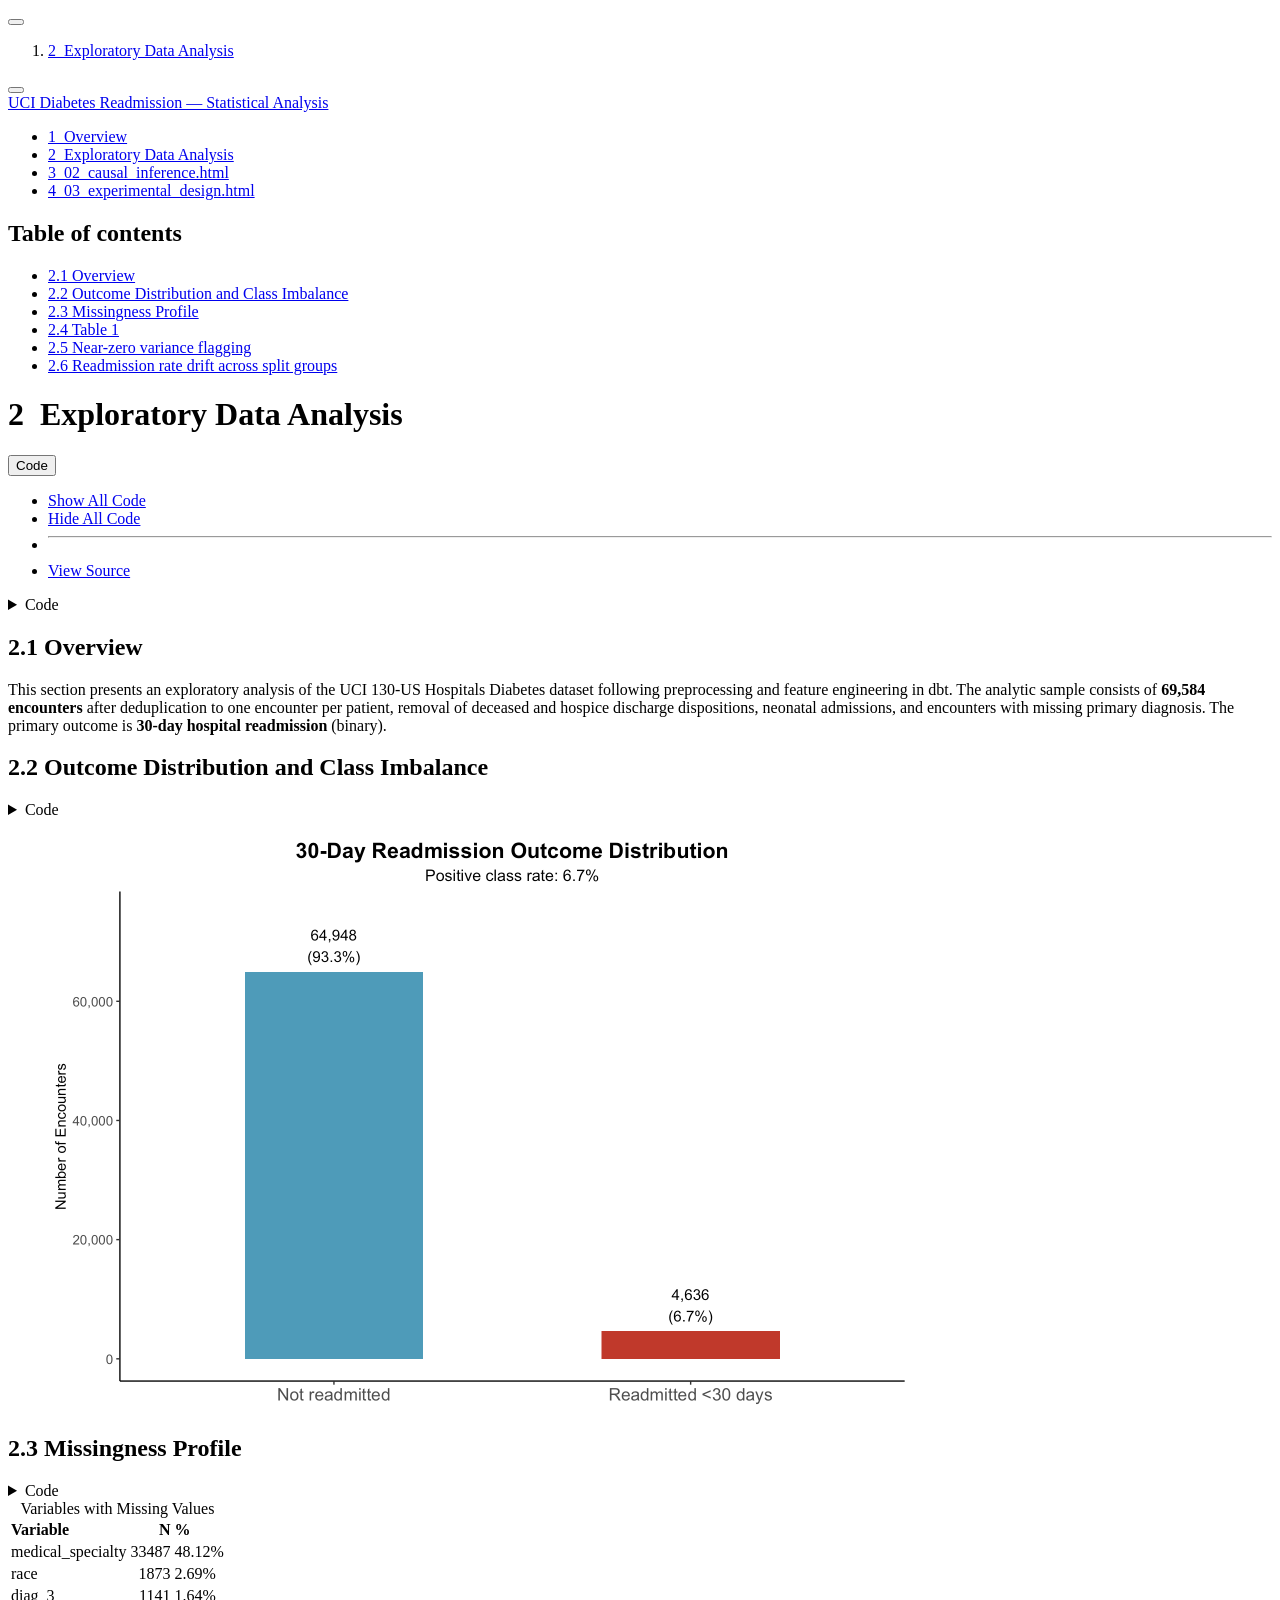
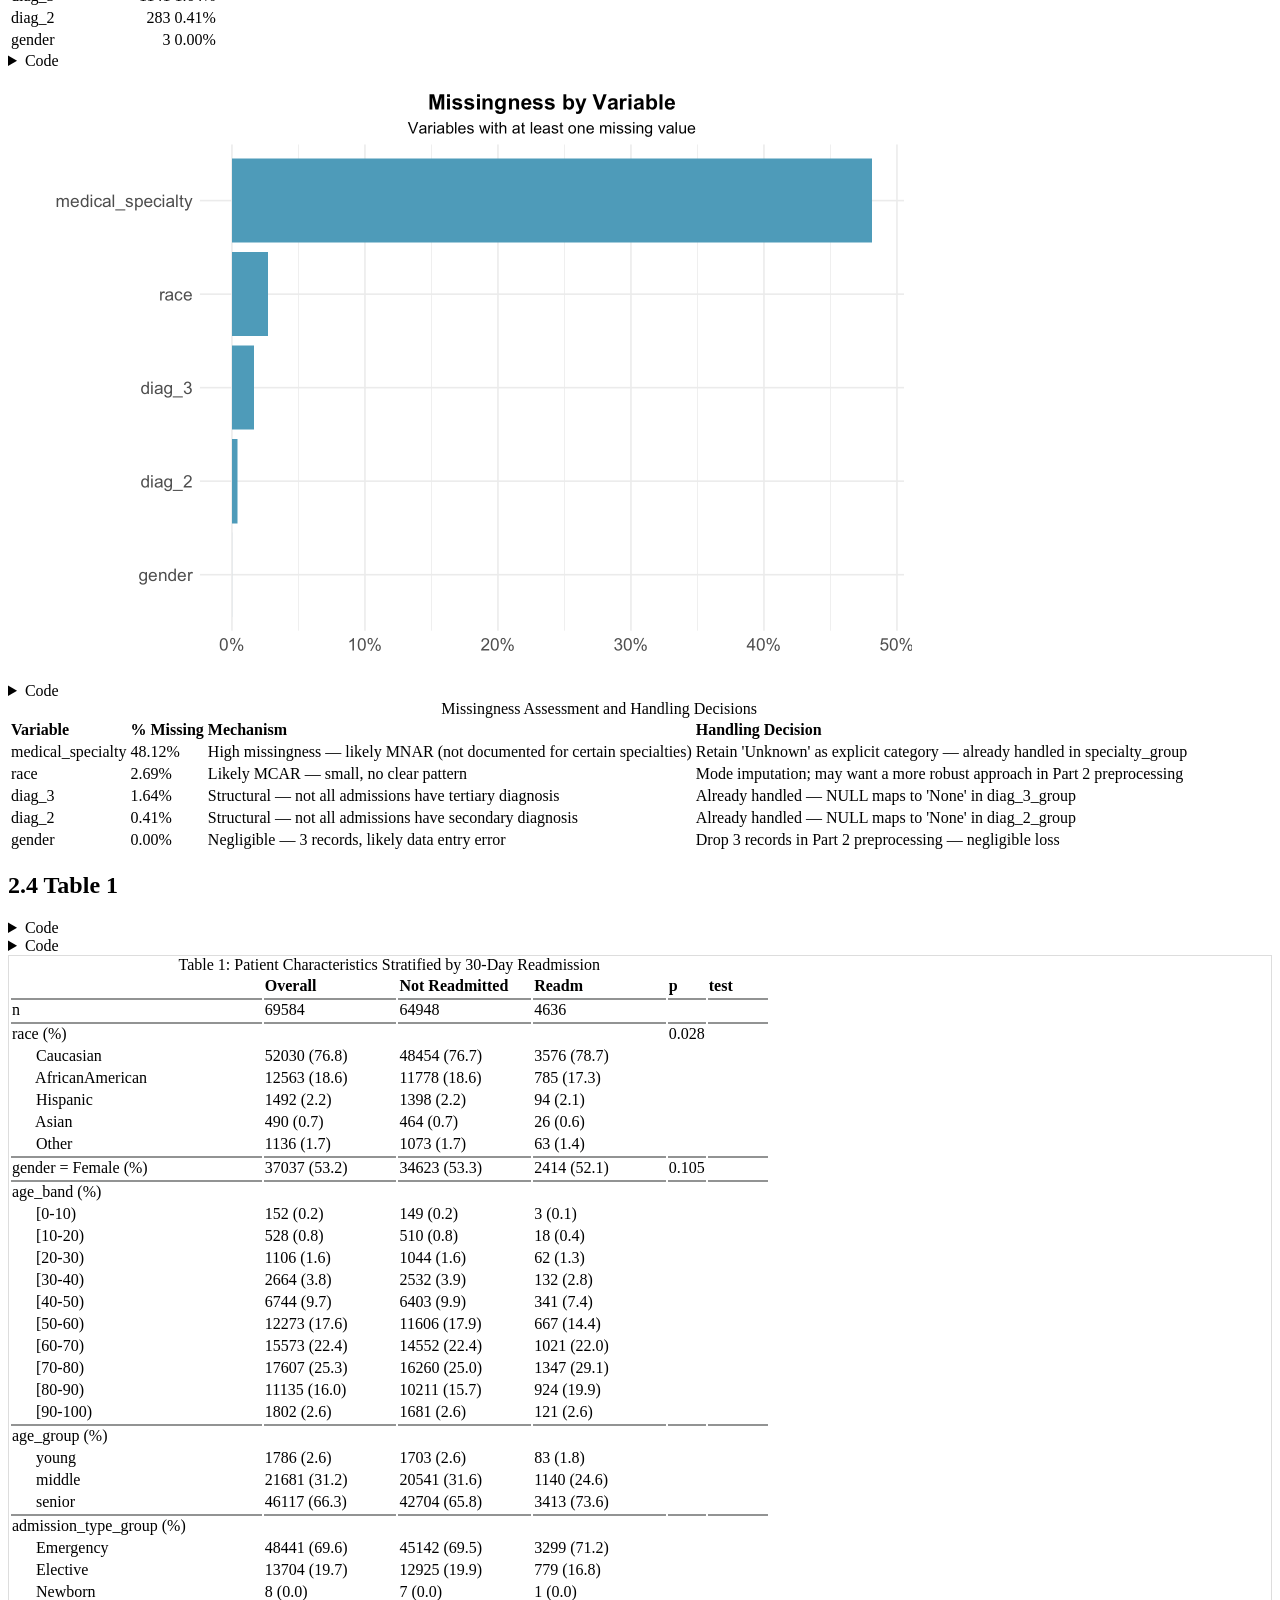
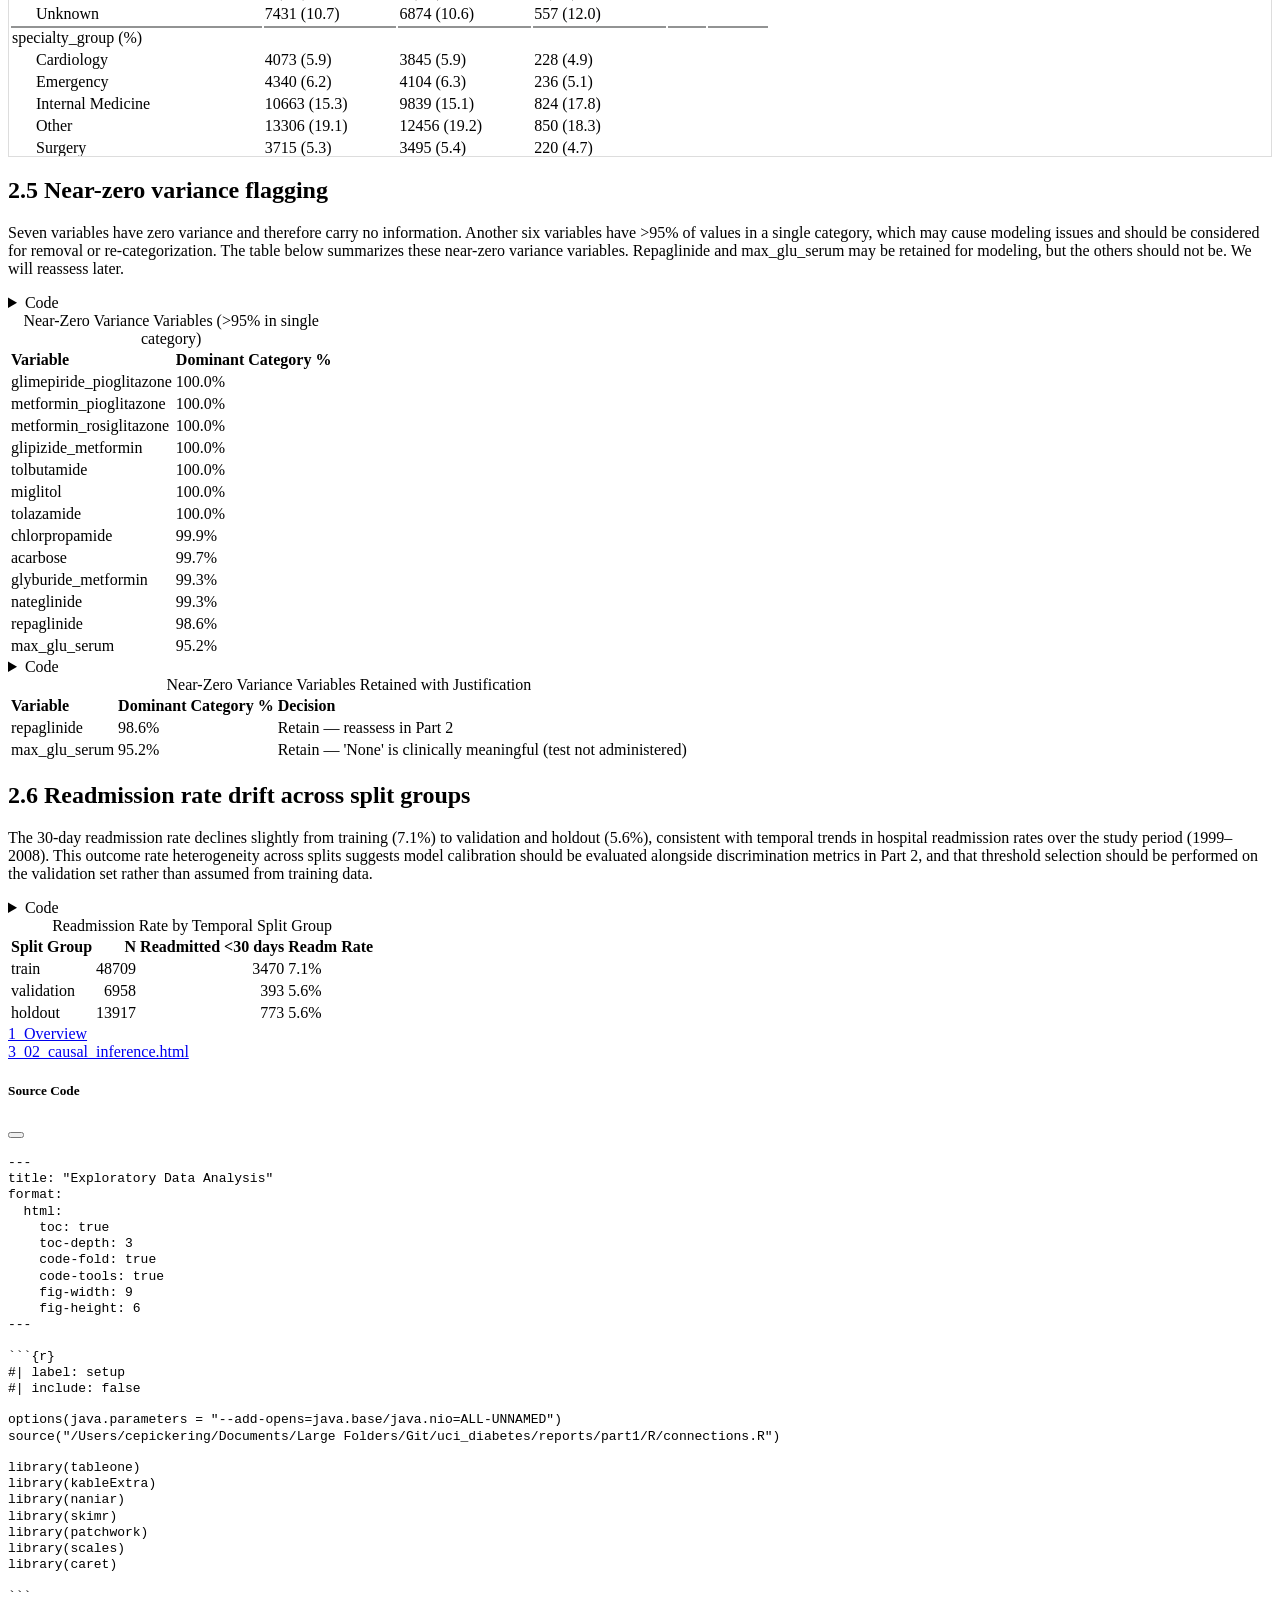
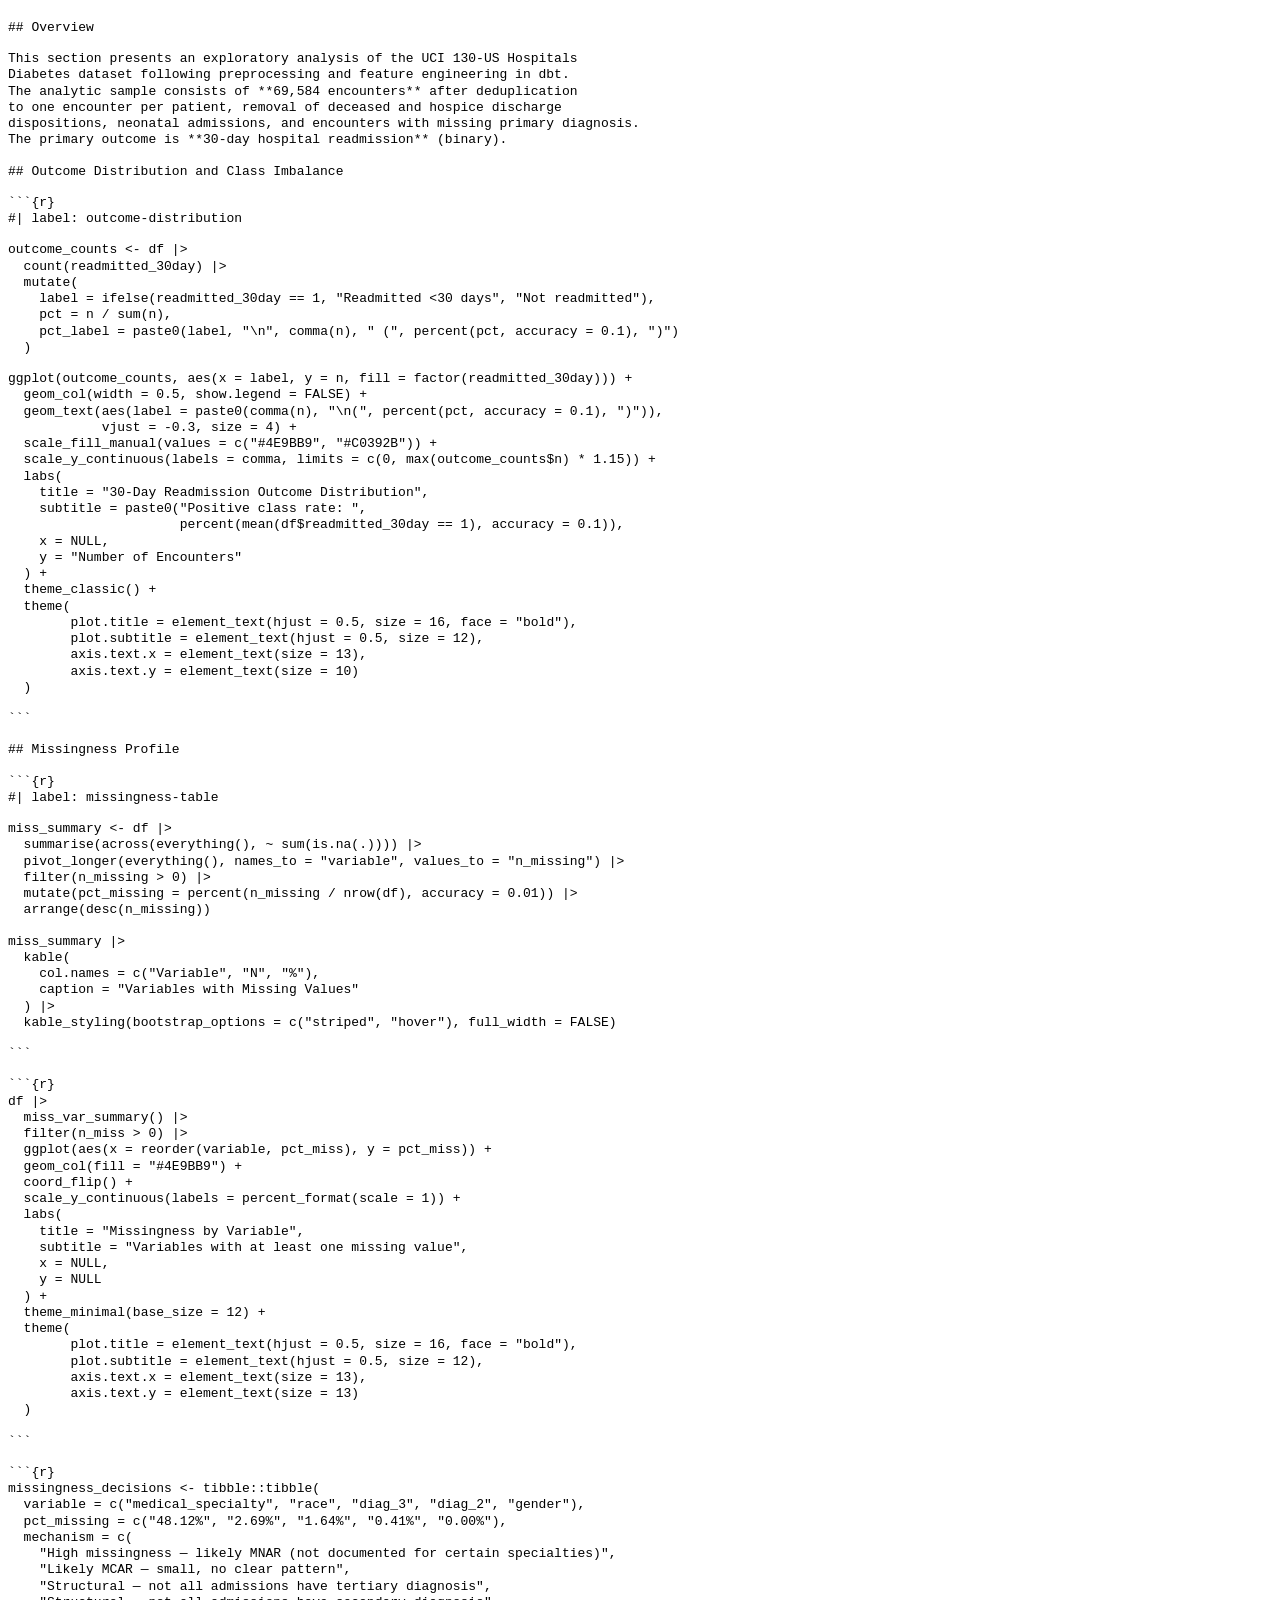
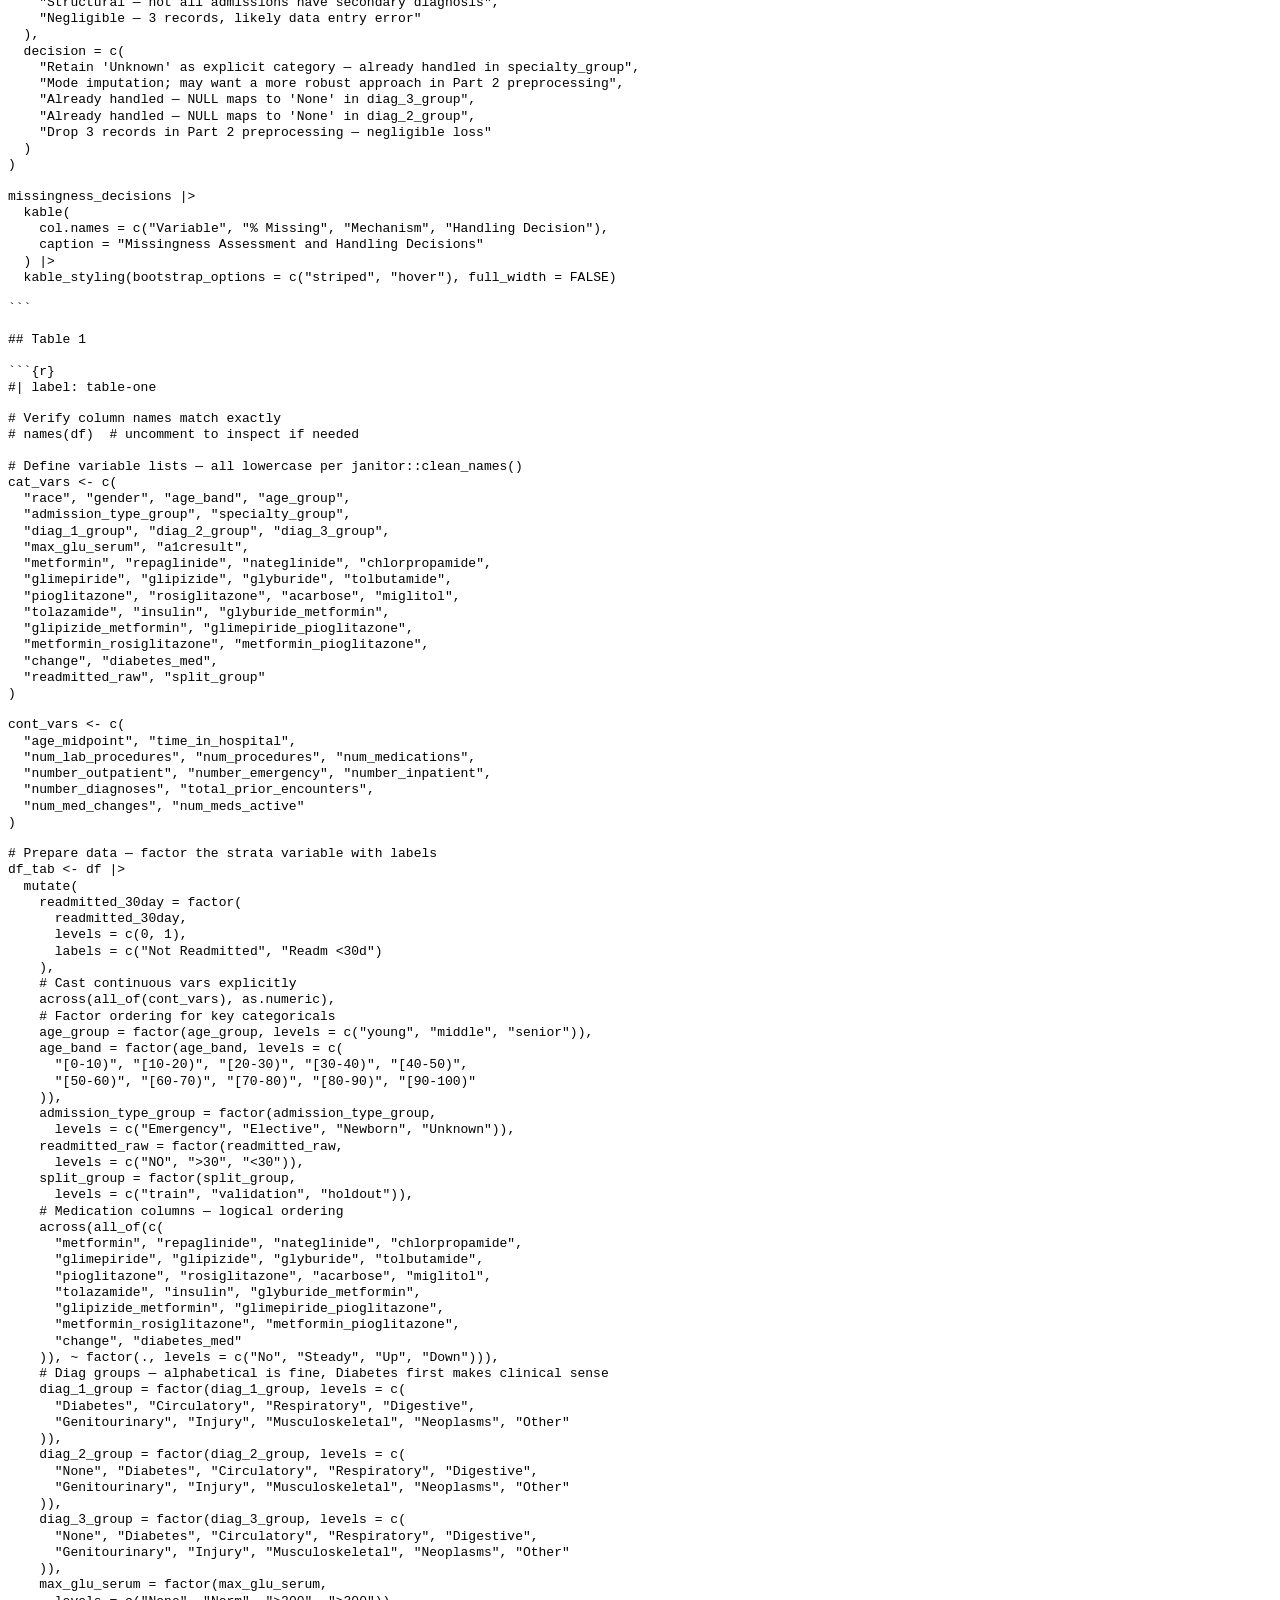
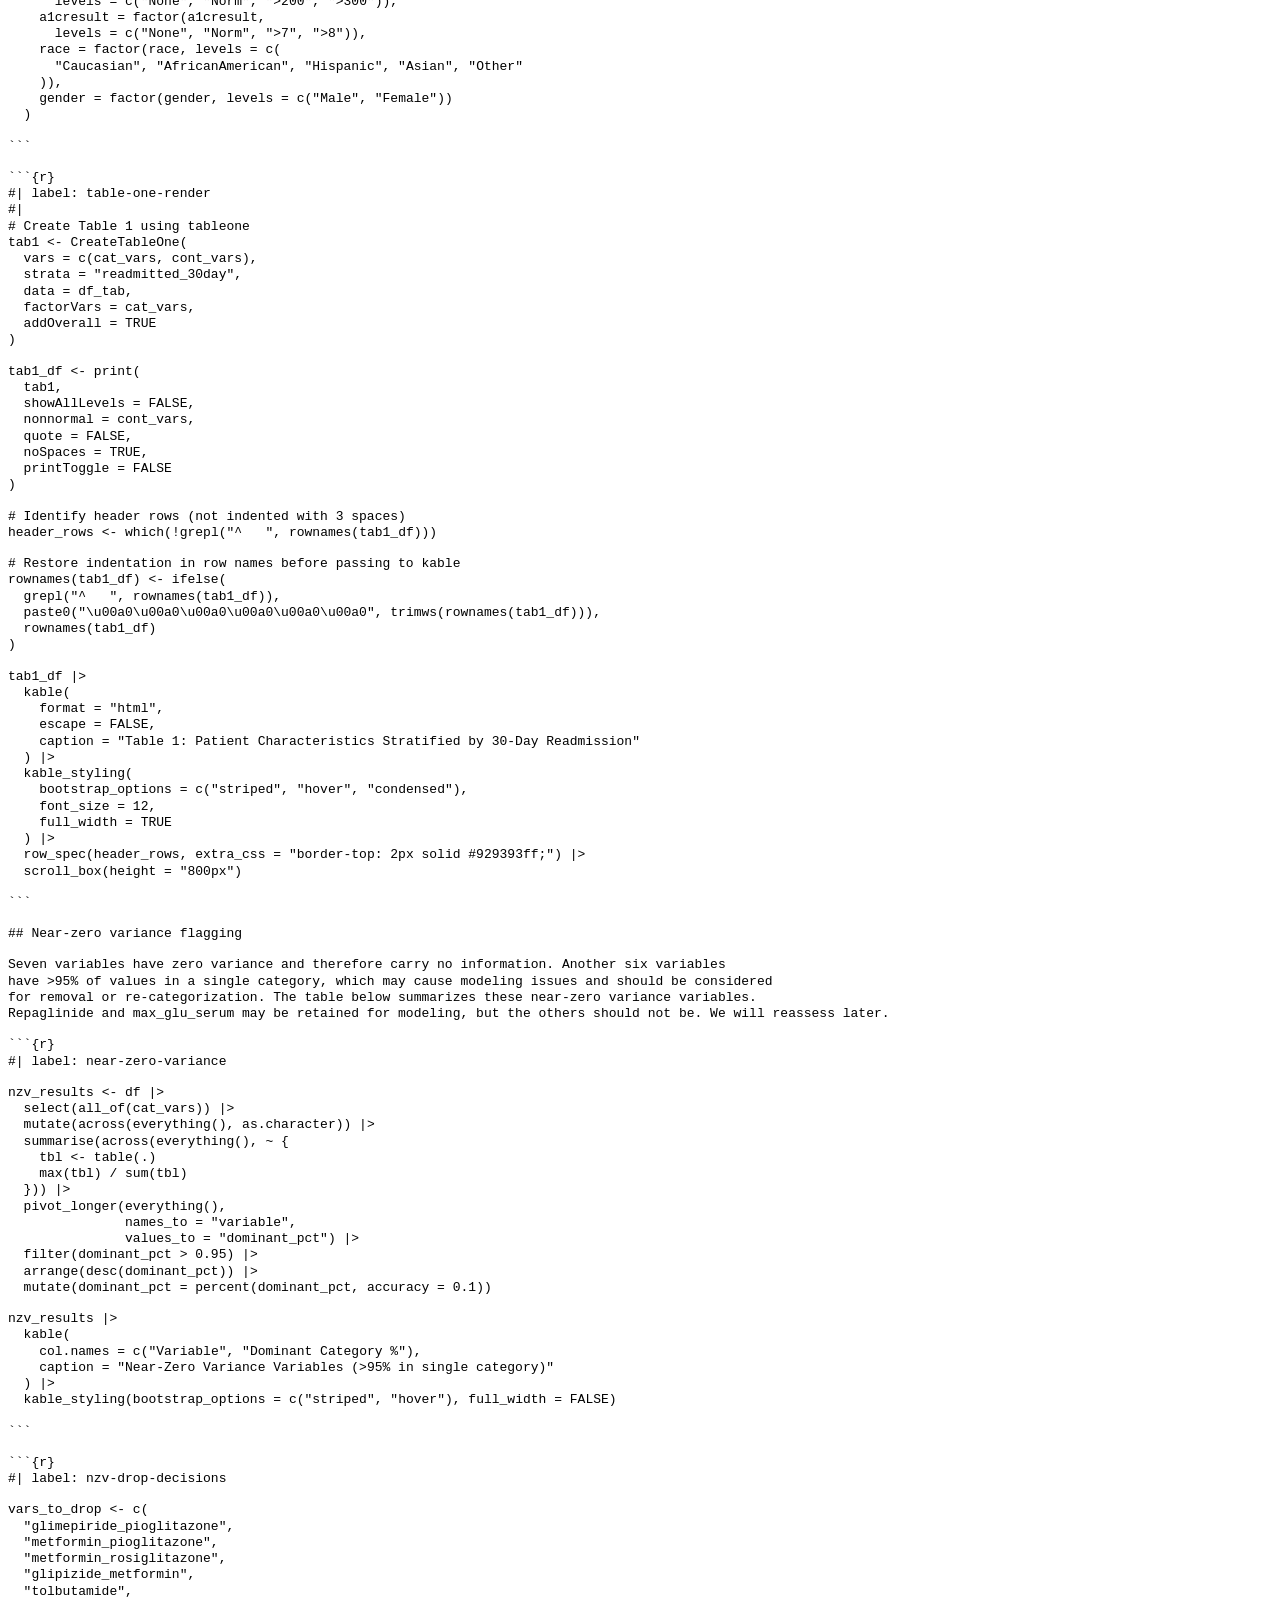
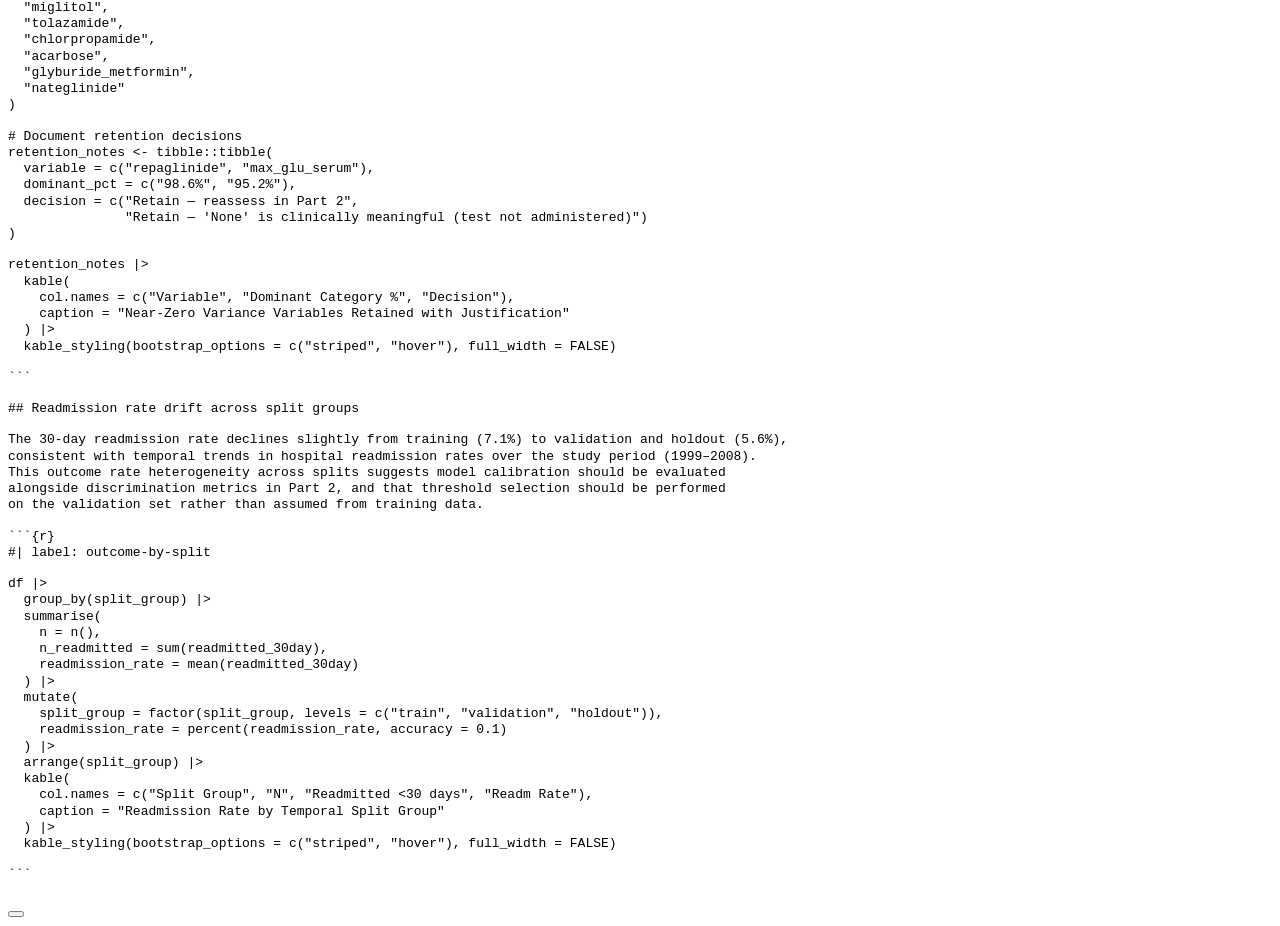
==== docs/part1/01_eda.html @ 9093adba "fix diag group NULL handling, continue EDA qmd, ignore render outputs" ====
<!DOCTYPE html>
<html xmlns="http://www.w3.org/1999/xhtml" lang="en" xml:lang="en"><head>

<meta charset="utf-8">
<meta name="generator" content="quarto-1.9.36">

<meta name="viewport" content="width=device-width, initial-scale=1.0, user-scalable=yes">


<title>2&nbsp; Exploratory Data Analysis – UCI Diabetes Readmission — Statistical Analysis</title>
<style>
/* Default styles provided by pandoc.
** See https://pandoc.org/MANUAL.html#variables-for-html for config info.
*/
code{white-space: pre-wrap;}
span.smallcaps{font-variant: small-caps;}
div.columns{display: flex; gap: min(4vw, 1.5em);}
div.column{flex: auto; overflow-x: auto;}
div.hanging-indent{margin-left: 1.5em; text-indent: -1.5em;}
ul.task-list{list-style: none;}
ul.task-list li input[type="checkbox"] {
  width: 0.8em;
  margin: 0 0.8em 0.2em -1em; /* quarto-specific, see https://github.com/quarto-dev/quarto-cli/issues/4556 */ 
  vertical-align: middle;
}
/* CSS for syntax highlighting */
html { -webkit-text-size-adjust: 100%; }
pre > code.sourceCode { white-space: pre; position: relative; }
pre > code.sourceCode > span { display: inline-block; line-height: 1.25; }
pre > code.sourceCode > span:empty { height: 1.2em; }
.sourceCode { overflow: visible; }
code.sourceCode > span { color: inherit; text-decoration: inherit; }
div.sourceCode { margin: 1em 0; }
pre.sourceCode { margin: 0; }
@media screen {
div.sourceCode { overflow: auto; }
}
@media print {
pre > code.sourceCode { white-space: pre-wrap; }
pre > code.sourceCode > span { text-indent: -5em; padding-left: 5em; }
}
pre.numberSource code
  { counter-reset: source-line 0; }
pre.numberSource code > span
  { position: relative; left: -4em; counter-increment: source-line; }
pre.numberSource code > span > a:first-child::before
  { content: counter(source-line);
    position: relative; left: -1em; text-align: right; vertical-align: baseline;
    border: none; display: inline-block;
    -webkit-touch-callout: none; -webkit-user-select: none;
    -khtml-user-select: none; -moz-user-select: none;
    -ms-user-select: none; user-select: none;
    padding: 0 4px; width: 4em;
  }
pre.numberSource { margin-left: 3em;  padding-left: 4px; }
div.sourceCode
  {   }
@media screen {
pre > code.sourceCode > span > a:first-child::before { text-decoration: underline; }
}
</style>


<script src="site_libs/quarto-nav/quarto-nav.js"></script>
<script src="site_libs/quarto-nav/headroom.min.js"></script>
<script src="site_libs/clipboard/clipboard.min.js"></script>
<script src="site_libs/quarto-search/autocomplete.umd.js"></script>
<script src="site_libs/quarto-search/fuse.min.js"></script>
<script src="site_libs/quarto-search/quarto-search.js"></script>
<meta name="quarto:offset" content="./">
<link href="./02_causal_inference.html" rel="next">
<link href="./index.html" rel="prev">
<script src="site_libs/quarto-html/quarto.js" type="module"></script>
<script src="site_libs/quarto-html/tabsets/tabsets.js" type="module"></script>
<script src="site_libs/quarto-html/popper.min.js"></script>
<script src="site_libs/quarto-html/tippy.umd.min.js"></script>
<script src="site_libs/quarto-html/anchor.min.js"></script>
<link href="site_libs/quarto-html/tippy.css" rel="stylesheet">
<link href="site_libs/quarto-html/quarto-syntax-highlighting-845c23b38eaddc0f92fda52bfe77a8c8.css" rel="stylesheet" id="quarto-text-highlighting-styles">
<script src="site_libs/bootstrap/bootstrap.min.js"></script>
<link href="site_libs/bootstrap/bootstrap-icons.css" rel="stylesheet">
<link href="site_libs/bootstrap/bootstrap-5ccb035bea26c1e21f80f44cf7c27909.min.css" rel="stylesheet" append-hash="true" id="quarto-bootstrap" data-mode="light">
<script id="quarto-search-options" type="application/json">{
  "location": "sidebar",
  "copy-button": false,
  "collapse-after": 3,
  "panel-placement": "start",
  "type": "textbox",
  "limit": 50,
  "keyboard-shortcut": [
    "f",
    "/",
    "s"
  ],
  "show-item-context": false,
  "language": {
    "search-no-results-text": "No results",
    "search-matching-documents-text": "matching documents",
    "search-copy-link-title": "Copy link to search",
    "search-hide-matches-text": "Hide additional matches",
    "search-more-match-text": "more match in this document",
    "search-more-matches-text": "more matches in this document",
    "search-clear-button-title": "Clear",
    "search-text-placeholder": "",
    "search-detached-cancel-button-title": "Cancel",
    "search-submit-button-title": "Submit",
    "search-label": "Search"
  }
}</script>
<script src="site_libs/kePrint-0.0.1/kePrint.js"></script>
<link href="site_libs/lightable-0.0.1/lightable.css" rel="stylesheet">


</head>

<body class="nav-sidebar floating quarto-light">

<div id="quarto-search-results"></div>
  <header id="quarto-header" class="headroom fixed-top">
  <nav class="quarto-secondary-nav">
    <div class="container-fluid d-flex">
      <button type="button" class="quarto-btn-toggle btn" data-bs-toggle="collapse" role="button" data-bs-target=".quarto-sidebar-collapse-item" aria-controls="quarto-sidebar" aria-expanded="false" aria-label="Toggle sidebar navigation" onclick="if (window.quartoToggleHeadroom) { window.quartoToggleHeadroom(); }">
        <i class="bi bi-layout-text-sidebar-reverse"></i>
      </button>
        <nav class="quarto-page-breadcrumbs" aria-label="breadcrumb"><ol class="breadcrumb"><li class="breadcrumb-item"><a href="./01_eda.html"><span class="chapter-number">2</span>&nbsp; <span class="chapter-title">Exploratory Data Analysis</span></a></li></ol></nav>
        <a class="flex-grow-1" role="navigation" data-bs-toggle="collapse" data-bs-target=".quarto-sidebar-collapse-item" aria-controls="quarto-sidebar" aria-expanded="false" aria-label="Toggle sidebar navigation" onclick="if (window.quartoToggleHeadroom) { window.quartoToggleHeadroom(); }">      
        </a>
      <button type="button" class="btn quarto-search-button" aria-label="Search" onclick="window.quartoOpenSearch();">
        <i class="bi bi-search"></i>
      </button>
    </div>
  </nav>
</header>
<!-- content -->
<div id="quarto-content" class="quarto-container page-columns page-rows-contents page-layout-article">
<!-- sidebar -->
  <nav id="quarto-sidebar" class="sidebar collapse collapse-horizontal quarto-sidebar-collapse-item sidebar-navigation floating overflow-auto">
    <div class="pt-lg-2 mt-2 text-left sidebar-header">
    <div class="sidebar-title mb-0 py-0">
      <a href="./">UCI Diabetes Readmission — Statistical Analysis</a> 
    </div>
      </div>
        <div class="mt-2 flex-shrink-0 align-items-center">
        <div class="sidebar-search">
        <div id="quarto-search" class="" title="Search"></div>
        </div>
        </div>
    <div class="sidebar-menu-container"> 
    <ul class="list-unstyled mt-1">
        <li class="sidebar-item">
  <div class="sidebar-item-container"> 
  <a href="./index.html" class="sidebar-item-text sidebar-link">
 <span class="menu-text"><span class="chapter-number">1</span>&nbsp; <span class="chapter-title">Overview</span></span></a>
  </div>
</li>
        <li class="sidebar-item">
  <div class="sidebar-item-container"> 
  <a href="./01_eda.html" class="sidebar-item-text sidebar-link active">
 <span class="menu-text"><span class="chapter-number">2</span>&nbsp; <span class="chapter-title">Exploratory Data Analysis</span></span></a>
  </div>
</li>
        <li class="sidebar-item">
  <div class="sidebar-item-container"> 
  <a href="./02_causal_inference.html" class="sidebar-item-text sidebar-link">
 <span class="menu-text"><span class="chapter-number">3</span>&nbsp; <span class="chapter-title">02_causal_inference.html</span></span></a>
  </div>
</li>
        <li class="sidebar-item">
  <div class="sidebar-item-container"> 
  <a href="./03_experimental_design.html" class="sidebar-item-text sidebar-link">
 <span class="menu-text"><span class="chapter-number">4</span>&nbsp; <span class="chapter-title">03_experimental_design.html</span></span></a>
  </div>
</li>
    </ul>
    </div>
</nav>
<div id="quarto-sidebar-glass" class="quarto-sidebar-collapse-item" data-bs-toggle="collapse" data-bs-target=".quarto-sidebar-collapse-item"></div>
<!-- margin-sidebar -->
    <div id="quarto-margin-sidebar" class="sidebar margin-sidebar">
        <nav id="TOC" role="doc-toc" class="toc-active">
    <h2 id="toc-title">Table of contents</h2>
   
  <ul>
  <li><a href="#overview" id="toc-overview" class="nav-link active" data-scroll-target="#overview"><span class="header-section-number">2.1</span> Overview</a></li>
  <li><a href="#outcome-distribution-and-class-imbalance" id="toc-outcome-distribution-and-class-imbalance" class="nav-link" data-scroll-target="#outcome-distribution-and-class-imbalance"><span class="header-section-number">2.2</span> Outcome Distribution and Class Imbalance</a></li>
  <li><a href="#missingness-profile" id="toc-missingness-profile" class="nav-link" data-scroll-target="#missingness-profile"><span class="header-section-number">2.3</span> Missingness Profile</a></li>
  <li><a href="#table-1" id="toc-table-1" class="nav-link" data-scroll-target="#table-1"><span class="header-section-number">2.4</span> Table 1</a></li>
  <li><a href="#near-zero-variance-flagging" id="toc-near-zero-variance-flagging" class="nav-link" data-scroll-target="#near-zero-variance-flagging"><span class="header-section-number">2.5</span> Near-zero variance flagging</a></li>
  <li><a href="#readmission-rate-drift-across-split-groups" id="toc-readmission-rate-drift-across-split-groups" class="nav-link" data-scroll-target="#readmission-rate-drift-across-split-groups"><span class="header-section-number">2.6</span> Readmission rate drift across split groups</a></li>
  </ul>
</nav>
    </div>
<!-- main -->
<main class="content" id="quarto-document-content">

<header id="title-block-header" class="quarto-title-block default">
<div class="quarto-title">
<div class="quarto-title-block"><div><h1 class="title"><span class="chapter-number">2</span>&nbsp; <span class="chapter-title">Exploratory Data Analysis</span></h1><button type="button" class="btn code-tools-button dropdown-toggle" id="quarto-code-tools-menu" data-bs-toggle="dropdown" aria-expanded="false"><i class="bi"></i> Code</button><ul class="dropdown-menu dropdown-menu-end" aria-labelelledby="quarto-code-tools-menu"><li><a id="quarto-show-all-code" class="dropdown-item" href="javascript:void(0)" role="button">Show All Code</a></li><li><a id="quarto-hide-all-code" class="dropdown-item" href="javascript:void(0)" role="button">Hide All Code</a></li><li><hr class="dropdown-divider"></li><li><a id="quarto-view-source" class="dropdown-item" href="javascript:void(0)" role="button">View Source</a></li></ul></div></div>
</div>



<div class="quarto-title-meta">

    
  
    
  </div>
  


</header>


<div class="cell">
<details class="code-fold">
<summary>Code</summary>
<div class="code-copy-outer-scaffold"><div class="sourceCode cell-code" id="cb1"><pre class="sourceCode r code-with-copy"><code class="sourceCode r"><span id="cb1-1"><a href="#cb1-1" aria-hidden="true" tabindex="-1"></a><span class="co">#| label: setup</span></span>
<span id="cb1-2"><a href="#cb1-2" aria-hidden="true" tabindex="-1"></a><span class="co">#| include: false</span></span>
<span id="cb1-3"><a href="#cb1-3" aria-hidden="true" tabindex="-1"></a></span>
<span id="cb1-4"><a href="#cb1-4" aria-hidden="true" tabindex="-1"></a><span class="fu">options</span>(<span class="at">java.parameters =</span> <span class="st">"--add-opens=java.base/java.nio=ALL-UNNAMED"</span>)</span>
<span id="cb1-5"><a href="#cb1-5" aria-hidden="true" tabindex="-1"></a><span class="fu">source</span>(<span class="st">"/Users/cepickering/Documents/Large Folders/Git/uci_diabetes/reports/part1/R/connections.R"</span>)</span>
<span id="cb1-6"><a href="#cb1-6" aria-hidden="true" tabindex="-1"></a></span>
<span id="cb1-7"><a href="#cb1-7" aria-hidden="true" tabindex="-1"></a><span class="fu">library</span>(tableone)</span>
<span id="cb1-8"><a href="#cb1-8" aria-hidden="true" tabindex="-1"></a><span class="fu">library</span>(kableExtra)</span>
<span id="cb1-9"><a href="#cb1-9" aria-hidden="true" tabindex="-1"></a><span class="fu">library</span>(naniar)</span>
<span id="cb1-10"><a href="#cb1-10" aria-hidden="true" tabindex="-1"></a><span class="fu">library</span>(skimr)</span>
<span id="cb1-11"><a href="#cb1-11" aria-hidden="true" tabindex="-1"></a><span class="fu">library</span>(patchwork)</span>
<span id="cb1-12"><a href="#cb1-12" aria-hidden="true" tabindex="-1"></a><span class="fu">library</span>(scales)</span>
<span id="cb1-13"><a href="#cb1-13" aria-hidden="true" tabindex="-1"></a><span class="fu">library</span>(caret)</span></code></pre></div><button title="Copy to Clipboard" class="code-copy-button"><i class="bi"></i></button></div>
</details>
</div>
<section id="overview" class="level2" data-number="2.1">
<h2 data-number="2.1" class="anchored" data-anchor-id="overview"><span class="header-section-number">2.1</span> Overview</h2>
<p>This section presents an exploratory analysis of the UCI 130-US Hospitals Diabetes dataset following preprocessing and feature engineering in dbt. The analytic sample consists of <strong>69,584 encounters</strong> after deduplication to one encounter per patient, removal of deceased and hospice discharge dispositions, neonatal admissions, and encounters with missing primary diagnosis. The primary outcome is <strong>30-day hospital readmission</strong> (binary).</p>
</section>
<section id="outcome-distribution-and-class-imbalance" class="level2" data-number="2.2">
<h2 data-number="2.2" class="anchored" data-anchor-id="outcome-distribution-and-class-imbalance"><span class="header-section-number">2.2</span> Outcome Distribution and Class Imbalance</h2>
<div class="cell">
<details class="code-fold">
<summary>Code</summary>
<div class="code-copy-outer-scaffold"><div class="sourceCode cell-code" id="cb2"><pre class="sourceCode r code-with-copy"><code class="sourceCode r"><span id="cb2-1"><a href="#cb2-1" aria-hidden="true" tabindex="-1"></a><span class="co">#| label: outcome-distribution</span></span>
<span id="cb2-2"><a href="#cb2-2" aria-hidden="true" tabindex="-1"></a></span>
<span id="cb2-3"><a href="#cb2-3" aria-hidden="true" tabindex="-1"></a>outcome_counts <span class="ot">&lt;-</span> df <span class="sc">|&gt;</span></span>
<span id="cb2-4"><a href="#cb2-4" aria-hidden="true" tabindex="-1"></a>  <span class="fu">count</span>(readmitted_30day) <span class="sc">|&gt;</span></span>
<span id="cb2-5"><a href="#cb2-5" aria-hidden="true" tabindex="-1"></a>  <span class="fu">mutate</span>(</span>
<span id="cb2-6"><a href="#cb2-6" aria-hidden="true" tabindex="-1"></a>    <span class="at">label =</span> <span class="fu">ifelse</span>(readmitted_30day <span class="sc">==</span> <span class="dv">1</span>, <span class="st">"Readmitted &lt;30 days"</span>, <span class="st">"Not readmitted"</span>),</span>
<span id="cb2-7"><a href="#cb2-7" aria-hidden="true" tabindex="-1"></a>    <span class="at">pct =</span> n <span class="sc">/</span> <span class="fu">sum</span>(n),</span>
<span id="cb2-8"><a href="#cb2-8" aria-hidden="true" tabindex="-1"></a>    <span class="at">pct_label =</span> <span class="fu">paste0</span>(label, <span class="st">"</span><span class="sc">\n</span><span class="st">"</span>, <span class="fu">comma</span>(n), <span class="st">" ("</span>, <span class="fu">percent</span>(pct, <span class="at">accuracy =</span> <span class="fl">0.1</span>), <span class="st">")"</span>)</span>
<span id="cb2-9"><a href="#cb2-9" aria-hidden="true" tabindex="-1"></a>  )</span>
<span id="cb2-10"><a href="#cb2-10" aria-hidden="true" tabindex="-1"></a></span>
<span id="cb2-11"><a href="#cb2-11" aria-hidden="true" tabindex="-1"></a><span class="fu">ggplot</span>(outcome_counts, <span class="fu">aes</span>(<span class="at">x =</span> label, <span class="at">y =</span> n, <span class="at">fill =</span> <span class="fu">factor</span>(readmitted_30day))) <span class="sc">+</span></span>
<span id="cb2-12"><a href="#cb2-12" aria-hidden="true" tabindex="-1"></a>  <span class="fu">geom_col</span>(<span class="at">width =</span> <span class="fl">0.5</span>, <span class="at">show.legend =</span> <span class="cn">FALSE</span>) <span class="sc">+</span></span>
<span id="cb2-13"><a href="#cb2-13" aria-hidden="true" tabindex="-1"></a>  <span class="fu">geom_text</span>(<span class="fu">aes</span>(<span class="at">label =</span> <span class="fu">paste0</span>(<span class="fu">comma</span>(n), <span class="st">"</span><span class="sc">\n</span><span class="st">("</span>, <span class="fu">percent</span>(pct, <span class="at">accuracy =</span> <span class="fl">0.1</span>), <span class="st">")"</span>)),</span>
<span id="cb2-14"><a href="#cb2-14" aria-hidden="true" tabindex="-1"></a>            <span class="at">vjust =</span> <span class="sc">-</span><span class="fl">0.3</span>, <span class="at">size =</span> <span class="dv">4</span>) <span class="sc">+</span></span>
<span id="cb2-15"><a href="#cb2-15" aria-hidden="true" tabindex="-1"></a>  <span class="fu">scale_fill_manual</span>(<span class="at">values =</span> <span class="fu">c</span>(<span class="st">"#4E9BB9"</span>, <span class="st">"#C0392B"</span>)) <span class="sc">+</span></span>
<span id="cb2-16"><a href="#cb2-16" aria-hidden="true" tabindex="-1"></a>  <span class="fu">scale_y_continuous</span>(<span class="at">labels =</span> comma, <span class="at">limits =</span> <span class="fu">c</span>(<span class="dv">0</span>, <span class="fu">max</span>(outcome_counts<span class="sc">$</span>n) <span class="sc">*</span> <span class="fl">1.15</span>)) <span class="sc">+</span></span>
<span id="cb2-17"><a href="#cb2-17" aria-hidden="true" tabindex="-1"></a>  <span class="fu">labs</span>(</span>
<span id="cb2-18"><a href="#cb2-18" aria-hidden="true" tabindex="-1"></a>    <span class="at">title =</span> <span class="st">"30-Day Readmission Outcome Distribution"</span>,</span>
<span id="cb2-19"><a href="#cb2-19" aria-hidden="true" tabindex="-1"></a>    <span class="at">subtitle =</span> <span class="fu">paste0</span>(<span class="st">"Positive class rate: "</span>,</span>
<span id="cb2-20"><a href="#cb2-20" aria-hidden="true" tabindex="-1"></a>                      <span class="fu">percent</span>(<span class="fu">mean</span>(df<span class="sc">$</span>readmitted_30day <span class="sc">==</span> <span class="dv">1</span>), <span class="at">accuracy =</span> <span class="fl">0.1</span>)),</span>
<span id="cb2-21"><a href="#cb2-21" aria-hidden="true" tabindex="-1"></a>    <span class="at">x =</span> <span class="cn">NULL</span>,</span>
<span id="cb2-22"><a href="#cb2-22" aria-hidden="true" tabindex="-1"></a>    <span class="at">y =</span> <span class="st">"Number of Encounters"</span></span>
<span id="cb2-23"><a href="#cb2-23" aria-hidden="true" tabindex="-1"></a>  ) <span class="sc">+</span></span>
<span id="cb2-24"><a href="#cb2-24" aria-hidden="true" tabindex="-1"></a>  <span class="fu">theme_classic</span>() <span class="sc">+</span></span>
<span id="cb2-25"><a href="#cb2-25" aria-hidden="true" tabindex="-1"></a>  <span class="fu">theme</span>(</span>
<span id="cb2-26"><a href="#cb2-26" aria-hidden="true" tabindex="-1"></a>        <span class="at">plot.title =</span> <span class="fu">element_text</span>(<span class="at">hjust =</span> <span class="fl">0.5</span>, <span class="at">size =</span> <span class="dv">16</span>, <span class="at">face =</span> <span class="st">"bold"</span>),</span>
<span id="cb2-27"><a href="#cb2-27" aria-hidden="true" tabindex="-1"></a>        <span class="at">plot.subtitle =</span> <span class="fu">element_text</span>(<span class="at">hjust =</span> <span class="fl">0.5</span>, <span class="at">size =</span> <span class="dv">12</span>),</span>
<span id="cb2-28"><a href="#cb2-28" aria-hidden="true" tabindex="-1"></a>        <span class="at">axis.text.x =</span> <span class="fu">element_text</span>(<span class="at">size =</span> <span class="dv">13</span>),</span>
<span id="cb2-29"><a href="#cb2-29" aria-hidden="true" tabindex="-1"></a>        <span class="at">axis.text.y =</span> <span class="fu">element_text</span>(<span class="at">size =</span> <span class="dv">10</span>)</span>
<span id="cb2-30"><a href="#cb2-30" aria-hidden="true" tabindex="-1"></a>  )</span></code></pre></div><button title="Copy to Clipboard" class="code-copy-button"><i class="bi"></i></button></div>
</details>
<div class="cell-output-display">
<div>
<figure class="figure">
<p><img src="01_eda_files/figure-html/unnamed-chunk-2-1.png" class="img-fluid figure-img" width="864"></p>
</figure>
</div>
</div>
</div>
</section>
<section id="missingness-profile" class="level2" data-number="2.3">
<h2 data-number="2.3" class="anchored" data-anchor-id="missingness-profile"><span class="header-section-number">2.3</span> Missingness Profile</h2>
<div class="cell">
<details class="code-fold">
<summary>Code</summary>
<div class="code-copy-outer-scaffold"><div class="sourceCode cell-code" id="cb3"><pre class="sourceCode r code-with-copy"><code class="sourceCode r"><span id="cb3-1"><a href="#cb3-1" aria-hidden="true" tabindex="-1"></a><span class="co">#| label: missingness-table</span></span>
<span id="cb3-2"><a href="#cb3-2" aria-hidden="true" tabindex="-1"></a></span>
<span id="cb3-3"><a href="#cb3-3" aria-hidden="true" tabindex="-1"></a>miss_summary <span class="ot">&lt;-</span> df <span class="sc">|&gt;</span></span>
<span id="cb3-4"><a href="#cb3-4" aria-hidden="true" tabindex="-1"></a>  <span class="fu">summarise</span>(<span class="fu">across</span>(<span class="fu">everything</span>(), <span class="sc">~</span> <span class="fu">sum</span>(<span class="fu">is.na</span>(.)))) <span class="sc">|&gt;</span></span>
<span id="cb3-5"><a href="#cb3-5" aria-hidden="true" tabindex="-1"></a>  <span class="fu">pivot_longer</span>(<span class="fu">everything</span>(), <span class="at">names_to =</span> <span class="st">"variable"</span>, <span class="at">values_to =</span> <span class="st">"n_missing"</span>) <span class="sc">|&gt;</span></span>
<span id="cb3-6"><a href="#cb3-6" aria-hidden="true" tabindex="-1"></a>  <span class="fu">filter</span>(n_missing <span class="sc">&gt;</span> <span class="dv">0</span>) <span class="sc">|&gt;</span></span>
<span id="cb3-7"><a href="#cb3-7" aria-hidden="true" tabindex="-1"></a>  <span class="fu">mutate</span>(<span class="at">pct_missing =</span> <span class="fu">percent</span>(n_missing <span class="sc">/</span> <span class="fu">nrow</span>(df), <span class="at">accuracy =</span> <span class="fl">0.01</span>)) <span class="sc">|&gt;</span></span>
<span id="cb3-8"><a href="#cb3-8" aria-hidden="true" tabindex="-1"></a>  <span class="fu">arrange</span>(<span class="fu">desc</span>(n_missing))</span>
<span id="cb3-9"><a href="#cb3-9" aria-hidden="true" tabindex="-1"></a></span>
<span id="cb3-10"><a href="#cb3-10" aria-hidden="true" tabindex="-1"></a>miss_summary <span class="sc">|&gt;</span></span>
<span id="cb3-11"><a href="#cb3-11" aria-hidden="true" tabindex="-1"></a>  <span class="fu">kable</span>(</span>
<span id="cb3-12"><a href="#cb3-12" aria-hidden="true" tabindex="-1"></a>    <span class="at">col.names =</span> <span class="fu">c</span>(<span class="st">"Variable"</span>, <span class="st">"N"</span>, <span class="st">"%"</span>),</span>
<span id="cb3-13"><a href="#cb3-13" aria-hidden="true" tabindex="-1"></a>    <span class="at">caption =</span> <span class="st">"Variables with Missing Values"</span></span>
<span id="cb3-14"><a href="#cb3-14" aria-hidden="true" tabindex="-1"></a>  ) <span class="sc">|&gt;</span></span>
<span id="cb3-15"><a href="#cb3-15" aria-hidden="true" tabindex="-1"></a>  <span class="fu">kable_styling</span>(<span class="at">bootstrap_options =</span> <span class="fu">c</span>(<span class="st">"striped"</span>, <span class="st">"hover"</span>), <span class="at">full_width =</span> <span class="cn">FALSE</span>)</span></code></pre></div><button title="Copy to Clipboard" class="code-copy-button"><i class="bi"></i></button></div>
</details>
<div class="cell-output-display">
<table class="table table-striped table-hover caption-top table-sm small">
<caption>Variables with Missing Values</caption>
<thead>
<tr class="header">
<th style="text-align: left;" data-quarto-table-cell-role="th">Variable</th>
<th style="text-align: right;" data-quarto-table-cell-role="th">N</th>
<th style="text-align: left;" data-quarto-table-cell-role="th">%</th>
</tr>
</thead>
<tbody>
<tr class="odd">
<td style="text-align: left;">medical_specialty</td>
<td style="text-align: right;">33487</td>
<td style="text-align: left;">48.12%</td>
</tr>
<tr class="even">
<td style="text-align: left;">race</td>
<td style="text-align: right;">1873</td>
<td style="text-align: left;">2.69%</td>
</tr>
<tr class="odd">
<td style="text-align: left;">diag_3</td>
<td style="text-align: right;">1141</td>
<td style="text-align: left;">1.64%</td>
</tr>
<tr class="even">
<td style="text-align: left;">diag_2</td>
<td style="text-align: right;">283</td>
<td style="text-align: left;">0.41%</td>
</tr>
<tr class="odd">
<td style="text-align: left;">gender</td>
<td style="text-align: right;">3</td>
<td style="text-align: left;">0.00%</td>
</tr>
</tbody>
</table>
</div>
</div>
<div class="cell">
<details class="code-fold">
<summary>Code</summary>
<div class="code-copy-outer-scaffold"><div class="sourceCode cell-code" id="cb4"><pre class="sourceCode r code-with-copy"><code class="sourceCode r"><span id="cb4-1"><a href="#cb4-1" aria-hidden="true" tabindex="-1"></a>df <span class="sc">|&gt;</span></span>
<span id="cb4-2"><a href="#cb4-2" aria-hidden="true" tabindex="-1"></a>  <span class="fu">miss_var_summary</span>() <span class="sc">|&gt;</span></span>
<span id="cb4-3"><a href="#cb4-3" aria-hidden="true" tabindex="-1"></a>  <span class="fu">filter</span>(n_miss <span class="sc">&gt;</span> <span class="dv">0</span>) <span class="sc">|&gt;</span></span>
<span id="cb4-4"><a href="#cb4-4" aria-hidden="true" tabindex="-1"></a>  <span class="fu">ggplot</span>(<span class="fu">aes</span>(<span class="at">x =</span> <span class="fu">reorder</span>(variable, pct_miss), <span class="at">y =</span> pct_miss)) <span class="sc">+</span></span>
<span id="cb4-5"><a href="#cb4-5" aria-hidden="true" tabindex="-1"></a>  <span class="fu">geom_col</span>(<span class="at">fill =</span> <span class="st">"#4E9BB9"</span>) <span class="sc">+</span></span>
<span id="cb4-6"><a href="#cb4-6" aria-hidden="true" tabindex="-1"></a>  <span class="fu">coord_flip</span>() <span class="sc">+</span></span>
<span id="cb4-7"><a href="#cb4-7" aria-hidden="true" tabindex="-1"></a>  <span class="fu">scale_y_continuous</span>(<span class="at">labels =</span> <span class="fu">percent_format</span>(<span class="at">scale =</span> <span class="dv">1</span>)) <span class="sc">+</span></span>
<span id="cb4-8"><a href="#cb4-8" aria-hidden="true" tabindex="-1"></a>  <span class="fu">labs</span>(</span>
<span id="cb4-9"><a href="#cb4-9" aria-hidden="true" tabindex="-1"></a>    <span class="at">title =</span> <span class="st">"Missingness by Variable"</span>,</span>
<span id="cb4-10"><a href="#cb4-10" aria-hidden="true" tabindex="-1"></a>    <span class="at">subtitle =</span> <span class="st">"Variables with at least one missing value"</span>,</span>
<span id="cb4-11"><a href="#cb4-11" aria-hidden="true" tabindex="-1"></a>    <span class="at">x =</span> <span class="cn">NULL</span>,</span>
<span id="cb4-12"><a href="#cb4-12" aria-hidden="true" tabindex="-1"></a>    <span class="at">y =</span> <span class="cn">NULL</span></span>
<span id="cb4-13"><a href="#cb4-13" aria-hidden="true" tabindex="-1"></a>  ) <span class="sc">+</span></span>
<span id="cb4-14"><a href="#cb4-14" aria-hidden="true" tabindex="-1"></a>  <span class="fu">theme_minimal</span>(<span class="at">base_size =</span> <span class="dv">12</span>) <span class="sc">+</span></span>
<span id="cb4-15"><a href="#cb4-15" aria-hidden="true" tabindex="-1"></a>  <span class="fu">theme</span>(</span>
<span id="cb4-16"><a href="#cb4-16" aria-hidden="true" tabindex="-1"></a>        <span class="at">plot.title =</span> <span class="fu">element_text</span>(<span class="at">hjust =</span> <span class="fl">0.5</span>, <span class="at">size =</span> <span class="dv">16</span>, <span class="at">face =</span> <span class="st">"bold"</span>),</span>
<span id="cb4-17"><a href="#cb4-17" aria-hidden="true" tabindex="-1"></a>        <span class="at">plot.subtitle =</span> <span class="fu">element_text</span>(<span class="at">hjust =</span> <span class="fl">0.5</span>, <span class="at">size =</span> <span class="dv">12</span>),</span>
<span id="cb4-18"><a href="#cb4-18" aria-hidden="true" tabindex="-1"></a>        <span class="at">axis.text.x =</span> <span class="fu">element_text</span>(<span class="at">size =</span> <span class="dv">13</span>),</span>
<span id="cb4-19"><a href="#cb4-19" aria-hidden="true" tabindex="-1"></a>        <span class="at">axis.text.y =</span> <span class="fu">element_text</span>(<span class="at">size =</span> <span class="dv">13</span>)</span>
<span id="cb4-20"><a href="#cb4-20" aria-hidden="true" tabindex="-1"></a>  )</span></code></pre></div><button title="Copy to Clipboard" class="code-copy-button"><i class="bi"></i></button></div>
</details>
<div class="cell-output-display">
<div>
<figure class="figure">
<p><img src="01_eda_files/figure-html/unnamed-chunk-4-1.png" class="img-fluid figure-img" width="864"></p>
</figure>
</div>
</div>
</div>
<div class="cell">
<details class="code-fold">
<summary>Code</summary>
<div class="code-copy-outer-scaffold"><div class="sourceCode cell-code" id="cb5"><pre class="sourceCode r code-with-copy"><code class="sourceCode r"><span id="cb5-1"><a href="#cb5-1" aria-hidden="true" tabindex="-1"></a>missingness_decisions <span class="ot">&lt;-</span> tibble<span class="sc">::</span><span class="fu">tibble</span>(</span>
<span id="cb5-2"><a href="#cb5-2" aria-hidden="true" tabindex="-1"></a>  <span class="at">variable =</span> <span class="fu">c</span>(<span class="st">"medical_specialty"</span>, <span class="st">"race"</span>, <span class="st">"diag_3"</span>, <span class="st">"diag_2"</span>, <span class="st">"gender"</span>),</span>
<span id="cb5-3"><a href="#cb5-3" aria-hidden="true" tabindex="-1"></a>  <span class="at">pct_missing =</span> <span class="fu">c</span>(<span class="st">"48.12%"</span>, <span class="st">"2.69%"</span>, <span class="st">"1.64%"</span>, <span class="st">"0.41%"</span>, <span class="st">"0.00%"</span>),</span>
<span id="cb5-4"><a href="#cb5-4" aria-hidden="true" tabindex="-1"></a>  <span class="at">mechanism =</span> <span class="fu">c</span>(</span>
<span id="cb5-5"><a href="#cb5-5" aria-hidden="true" tabindex="-1"></a>    <span class="st">"High missingness — likely MNAR (not documented for certain specialties)"</span>,</span>
<span id="cb5-6"><a href="#cb5-6" aria-hidden="true" tabindex="-1"></a>    <span class="st">"Likely MCAR — small, no clear pattern"</span>,</span>
<span id="cb5-7"><a href="#cb5-7" aria-hidden="true" tabindex="-1"></a>    <span class="st">"Structural — not all admissions have tertiary diagnosis"</span>,</span>
<span id="cb5-8"><a href="#cb5-8" aria-hidden="true" tabindex="-1"></a>    <span class="st">"Structural — not all admissions have secondary diagnosis"</span>,</span>
<span id="cb5-9"><a href="#cb5-9" aria-hidden="true" tabindex="-1"></a>    <span class="st">"Negligible — 3 records, likely data entry error"</span></span>
<span id="cb5-10"><a href="#cb5-10" aria-hidden="true" tabindex="-1"></a>  ),</span>
<span id="cb5-11"><a href="#cb5-11" aria-hidden="true" tabindex="-1"></a>  <span class="at">decision =</span> <span class="fu">c</span>(</span>
<span id="cb5-12"><a href="#cb5-12" aria-hidden="true" tabindex="-1"></a>    <span class="st">"Retain 'Unknown' as explicit category — already handled in specialty_group"</span>,</span>
<span id="cb5-13"><a href="#cb5-13" aria-hidden="true" tabindex="-1"></a>    <span class="st">"Mode imputation; may want a more robust approach in Part 2 preprocessing"</span>,</span>
<span id="cb5-14"><a href="#cb5-14" aria-hidden="true" tabindex="-1"></a>    <span class="st">"Already handled — NULL maps to 'None' in diag_3_group"</span>,</span>
<span id="cb5-15"><a href="#cb5-15" aria-hidden="true" tabindex="-1"></a>    <span class="st">"Already handled — NULL maps to 'None' in diag_2_group"</span>,</span>
<span id="cb5-16"><a href="#cb5-16" aria-hidden="true" tabindex="-1"></a>    <span class="st">"Drop 3 records in Part 2 preprocessing — negligible loss"</span></span>
<span id="cb5-17"><a href="#cb5-17" aria-hidden="true" tabindex="-1"></a>  )</span>
<span id="cb5-18"><a href="#cb5-18" aria-hidden="true" tabindex="-1"></a>)</span>
<span id="cb5-19"><a href="#cb5-19" aria-hidden="true" tabindex="-1"></a></span>
<span id="cb5-20"><a href="#cb5-20" aria-hidden="true" tabindex="-1"></a>missingness_decisions <span class="sc">|&gt;</span></span>
<span id="cb5-21"><a href="#cb5-21" aria-hidden="true" tabindex="-1"></a>  <span class="fu">kable</span>(</span>
<span id="cb5-22"><a href="#cb5-22" aria-hidden="true" tabindex="-1"></a>    <span class="at">col.names =</span> <span class="fu">c</span>(<span class="st">"Variable"</span>, <span class="st">"% Missing"</span>, <span class="st">"Mechanism"</span>, <span class="st">"Handling Decision"</span>),</span>
<span id="cb5-23"><a href="#cb5-23" aria-hidden="true" tabindex="-1"></a>    <span class="at">caption =</span> <span class="st">"Missingness Assessment and Handling Decisions"</span></span>
<span id="cb5-24"><a href="#cb5-24" aria-hidden="true" tabindex="-1"></a>  ) <span class="sc">|&gt;</span></span>
<span id="cb5-25"><a href="#cb5-25" aria-hidden="true" tabindex="-1"></a>  <span class="fu">kable_styling</span>(<span class="at">bootstrap_options =</span> <span class="fu">c</span>(<span class="st">"striped"</span>, <span class="st">"hover"</span>), <span class="at">full_width =</span> <span class="cn">FALSE</span>)</span></code></pre></div><button title="Copy to Clipboard" class="code-copy-button"><i class="bi"></i></button></div>
</details>
<div class="cell-output-display">
<table class="table table-striped table-hover caption-top table-sm small">
<caption>Missingness Assessment and Handling Decisions</caption>
<thead>
<tr class="header">
<th style="text-align: left;" data-quarto-table-cell-role="th">Variable</th>
<th style="text-align: left;" data-quarto-table-cell-role="th">% Missing</th>
<th style="text-align: left;" data-quarto-table-cell-role="th">Mechanism</th>
<th style="text-align: left;" data-quarto-table-cell-role="th">Handling Decision</th>
</tr>
</thead>
<tbody>
<tr class="odd">
<td style="text-align: left;">medical_specialty</td>
<td style="text-align: left;">48.12%</td>
<td style="text-align: left;">High missingness — likely MNAR (not documented for certain specialties)</td>
<td style="text-align: left;">Retain 'Unknown' as explicit category — already handled in specialty_group</td>
</tr>
<tr class="even">
<td style="text-align: left;">race</td>
<td style="text-align: left;">2.69%</td>
<td style="text-align: left;">Likely MCAR — small, no clear pattern</td>
<td style="text-align: left;">Mode imputation; may want a more robust approach in Part 2 preprocessing</td>
</tr>
<tr class="odd">
<td style="text-align: left;">diag_3</td>
<td style="text-align: left;">1.64%</td>
<td style="text-align: left;">Structural — not all admissions have tertiary diagnosis</td>
<td style="text-align: left;">Already handled — NULL maps to 'None' in diag_3_group</td>
</tr>
<tr class="even">
<td style="text-align: left;">diag_2</td>
<td style="text-align: left;">0.41%</td>
<td style="text-align: left;">Structural — not all admissions have secondary diagnosis</td>
<td style="text-align: left;">Already handled — NULL maps to 'None' in diag_2_group</td>
</tr>
<tr class="odd">
<td style="text-align: left;">gender</td>
<td style="text-align: left;">0.00%</td>
<td style="text-align: left;">Negligible — 3 records, likely data entry error</td>
<td style="text-align: left;">Drop 3 records in Part 2 preprocessing — negligible loss</td>
</tr>
</tbody>
</table>
</div>
</div>
</section>
<section id="table-1" class="level2" data-number="2.4">
<h2 data-number="2.4" class="anchored" data-anchor-id="table-1"><span class="header-section-number">2.4</span> Table 1</h2>
<div class="cell">
<details class="code-fold">
<summary>Code</summary>
<div class="code-copy-outer-scaffold"><div class="sourceCode cell-code" id="cb6"><pre class="sourceCode r code-with-copy"><code class="sourceCode r"><span id="cb6-1"><a href="#cb6-1" aria-hidden="true" tabindex="-1"></a><span class="co">#| label: table-one</span></span>
<span id="cb6-2"><a href="#cb6-2" aria-hidden="true" tabindex="-1"></a></span>
<span id="cb6-3"><a href="#cb6-3" aria-hidden="true" tabindex="-1"></a><span class="co"># Verify column names match exactly</span></span>
<span id="cb6-4"><a href="#cb6-4" aria-hidden="true" tabindex="-1"></a><span class="co"># names(df)  # uncomment to inspect if needed</span></span>
<span id="cb6-5"><a href="#cb6-5" aria-hidden="true" tabindex="-1"></a></span>
<span id="cb6-6"><a href="#cb6-6" aria-hidden="true" tabindex="-1"></a><span class="co"># Define variable lists — all lowercase per janitor::clean_names()</span></span>
<span id="cb6-7"><a href="#cb6-7" aria-hidden="true" tabindex="-1"></a>cat_vars <span class="ot">&lt;-</span> <span class="fu">c</span>(</span>
<span id="cb6-8"><a href="#cb6-8" aria-hidden="true" tabindex="-1"></a>  <span class="st">"race"</span>, <span class="st">"gender"</span>, <span class="st">"age_band"</span>, <span class="st">"age_group"</span>,</span>
<span id="cb6-9"><a href="#cb6-9" aria-hidden="true" tabindex="-1"></a>  <span class="st">"admission_type_group"</span>, <span class="st">"specialty_group"</span>,</span>
<span id="cb6-10"><a href="#cb6-10" aria-hidden="true" tabindex="-1"></a>  <span class="st">"diag_1_group"</span>, <span class="st">"diag_2_group"</span>, <span class="st">"diag_3_group"</span>,</span>
<span id="cb6-11"><a href="#cb6-11" aria-hidden="true" tabindex="-1"></a>  <span class="st">"max_glu_serum"</span>, <span class="st">"a1cresult"</span>,</span>
<span id="cb6-12"><a href="#cb6-12" aria-hidden="true" tabindex="-1"></a>  <span class="st">"metformin"</span>, <span class="st">"repaglinide"</span>, <span class="st">"nateglinide"</span>, <span class="st">"chlorpropamide"</span>,</span>
<span id="cb6-13"><a href="#cb6-13" aria-hidden="true" tabindex="-1"></a>  <span class="st">"glimepiride"</span>, <span class="st">"glipizide"</span>, <span class="st">"glyburide"</span>, <span class="st">"tolbutamide"</span>,</span>
<span id="cb6-14"><a href="#cb6-14" aria-hidden="true" tabindex="-1"></a>  <span class="st">"pioglitazone"</span>, <span class="st">"rosiglitazone"</span>, <span class="st">"acarbose"</span>, <span class="st">"miglitol"</span>,</span>
<span id="cb6-15"><a href="#cb6-15" aria-hidden="true" tabindex="-1"></a>  <span class="st">"tolazamide"</span>, <span class="st">"insulin"</span>, <span class="st">"glyburide_metformin"</span>,</span>
<span id="cb6-16"><a href="#cb6-16" aria-hidden="true" tabindex="-1"></a>  <span class="st">"glipizide_metformin"</span>, <span class="st">"glimepiride_pioglitazone"</span>,</span>
<span id="cb6-17"><a href="#cb6-17" aria-hidden="true" tabindex="-1"></a>  <span class="st">"metformin_rosiglitazone"</span>, <span class="st">"metformin_pioglitazone"</span>,</span>
<span id="cb6-18"><a href="#cb6-18" aria-hidden="true" tabindex="-1"></a>  <span class="st">"change"</span>, <span class="st">"diabetes_med"</span>,</span>
<span id="cb6-19"><a href="#cb6-19" aria-hidden="true" tabindex="-1"></a>  <span class="st">"readmitted_raw"</span>, <span class="st">"split_group"</span></span>
<span id="cb6-20"><a href="#cb6-20" aria-hidden="true" tabindex="-1"></a>)</span>
<span id="cb6-21"><a href="#cb6-21" aria-hidden="true" tabindex="-1"></a></span>
<span id="cb6-22"><a href="#cb6-22" aria-hidden="true" tabindex="-1"></a>cont_vars <span class="ot">&lt;-</span> <span class="fu">c</span>(</span>
<span id="cb6-23"><a href="#cb6-23" aria-hidden="true" tabindex="-1"></a>  <span class="st">"age_midpoint"</span>, <span class="st">"time_in_hospital"</span>,</span>
<span id="cb6-24"><a href="#cb6-24" aria-hidden="true" tabindex="-1"></a>  <span class="st">"num_lab_procedures"</span>, <span class="st">"num_procedures"</span>, <span class="st">"num_medications"</span>,</span>
<span id="cb6-25"><a href="#cb6-25" aria-hidden="true" tabindex="-1"></a>  <span class="st">"number_outpatient"</span>, <span class="st">"number_emergency"</span>, <span class="st">"number_inpatient"</span>,</span>
<span id="cb6-26"><a href="#cb6-26" aria-hidden="true" tabindex="-1"></a>  <span class="st">"number_diagnoses"</span>, <span class="st">"total_prior_encounters"</span>,</span>
<span id="cb6-27"><a href="#cb6-27" aria-hidden="true" tabindex="-1"></a>  <span class="st">"num_med_changes"</span>, <span class="st">"num_meds_active"</span></span>
<span id="cb6-28"><a href="#cb6-28" aria-hidden="true" tabindex="-1"></a>)</span>
<span id="cb6-29"><a href="#cb6-29" aria-hidden="true" tabindex="-1"></a></span>
<span id="cb6-30"><a href="#cb6-30" aria-hidden="true" tabindex="-1"></a><span class="co"># Prepare data — factor the strata variable with labels</span></span>
<span id="cb6-31"><a href="#cb6-31" aria-hidden="true" tabindex="-1"></a>df_tab <span class="ot">&lt;-</span> df <span class="sc">|&gt;</span></span>
<span id="cb6-32"><a href="#cb6-32" aria-hidden="true" tabindex="-1"></a>  <span class="fu">mutate</span>(</span>
<span id="cb6-33"><a href="#cb6-33" aria-hidden="true" tabindex="-1"></a>    <span class="at">readmitted_30day =</span> <span class="fu">factor</span>(</span>
<span id="cb6-34"><a href="#cb6-34" aria-hidden="true" tabindex="-1"></a>      readmitted_30day,</span>
<span id="cb6-35"><a href="#cb6-35" aria-hidden="true" tabindex="-1"></a>      <span class="at">levels =</span> <span class="fu">c</span>(<span class="dv">0</span>, <span class="dv">1</span>),</span>
<span id="cb6-36"><a href="#cb6-36" aria-hidden="true" tabindex="-1"></a>      <span class="at">labels =</span> <span class="fu">c</span>(<span class="st">"Not Readmitted"</span>, <span class="st">"Readm &lt;30d"</span>)</span>
<span id="cb6-37"><a href="#cb6-37" aria-hidden="true" tabindex="-1"></a>    ),</span>
<span id="cb6-38"><a href="#cb6-38" aria-hidden="true" tabindex="-1"></a>    <span class="co"># Cast continuous vars explicitly</span></span>
<span id="cb6-39"><a href="#cb6-39" aria-hidden="true" tabindex="-1"></a>    <span class="fu">across</span>(<span class="fu">all_of</span>(cont_vars), as.numeric),</span>
<span id="cb6-40"><a href="#cb6-40" aria-hidden="true" tabindex="-1"></a>    <span class="co"># Factor ordering for key categoricals</span></span>
<span id="cb6-41"><a href="#cb6-41" aria-hidden="true" tabindex="-1"></a>    <span class="at">age_group =</span> <span class="fu">factor</span>(age_group, <span class="at">levels =</span> <span class="fu">c</span>(<span class="st">"young"</span>, <span class="st">"middle"</span>, <span class="st">"senior"</span>)),</span>
<span id="cb6-42"><a href="#cb6-42" aria-hidden="true" tabindex="-1"></a>    <span class="at">age_band =</span> <span class="fu">factor</span>(age_band, <span class="at">levels =</span> <span class="fu">c</span>(</span>
<span id="cb6-43"><a href="#cb6-43" aria-hidden="true" tabindex="-1"></a>      <span class="st">"[0-10)"</span>, <span class="st">"[10-20)"</span>, <span class="st">"[20-30)"</span>, <span class="st">"[30-40)"</span>, <span class="st">"[40-50)"</span>,</span>
<span id="cb6-44"><a href="#cb6-44" aria-hidden="true" tabindex="-1"></a>      <span class="st">"[50-60)"</span>, <span class="st">"[60-70)"</span>, <span class="st">"[70-80)"</span>, <span class="st">"[80-90)"</span>, <span class="st">"[90-100)"</span></span>
<span id="cb6-45"><a href="#cb6-45" aria-hidden="true" tabindex="-1"></a>    )),</span>
<span id="cb6-46"><a href="#cb6-46" aria-hidden="true" tabindex="-1"></a>    <span class="at">admission_type_group =</span> <span class="fu">factor</span>(admission_type_group,</span>
<span id="cb6-47"><a href="#cb6-47" aria-hidden="true" tabindex="-1"></a>      <span class="at">levels =</span> <span class="fu">c</span>(<span class="st">"Emergency"</span>, <span class="st">"Elective"</span>, <span class="st">"Newborn"</span>, <span class="st">"Unknown"</span>)),</span>
<span id="cb6-48"><a href="#cb6-48" aria-hidden="true" tabindex="-1"></a>    <span class="at">readmitted_raw =</span> <span class="fu">factor</span>(readmitted_raw,</span>
<span id="cb6-49"><a href="#cb6-49" aria-hidden="true" tabindex="-1"></a>      <span class="at">levels =</span> <span class="fu">c</span>(<span class="st">"NO"</span>, <span class="st">"&gt;30"</span>, <span class="st">"&lt;30"</span>)),</span>
<span id="cb6-50"><a href="#cb6-50" aria-hidden="true" tabindex="-1"></a>    <span class="at">split_group =</span> <span class="fu">factor</span>(split_group,</span>
<span id="cb6-51"><a href="#cb6-51" aria-hidden="true" tabindex="-1"></a>      <span class="at">levels =</span> <span class="fu">c</span>(<span class="st">"train"</span>, <span class="st">"validation"</span>, <span class="st">"holdout"</span>)),</span>
<span id="cb6-52"><a href="#cb6-52" aria-hidden="true" tabindex="-1"></a>    <span class="co"># Medication columns — logical ordering</span></span>
<span id="cb6-53"><a href="#cb6-53" aria-hidden="true" tabindex="-1"></a>    <span class="fu">across</span>(<span class="fu">all_of</span>(<span class="fu">c</span>(</span>
<span id="cb6-54"><a href="#cb6-54" aria-hidden="true" tabindex="-1"></a>      <span class="st">"metformin"</span>, <span class="st">"repaglinide"</span>, <span class="st">"nateglinide"</span>, <span class="st">"chlorpropamide"</span>,</span>
<span id="cb6-55"><a href="#cb6-55" aria-hidden="true" tabindex="-1"></a>      <span class="st">"glimepiride"</span>, <span class="st">"glipizide"</span>, <span class="st">"glyburide"</span>, <span class="st">"tolbutamide"</span>,</span>
<span id="cb6-56"><a href="#cb6-56" aria-hidden="true" tabindex="-1"></a>      <span class="st">"pioglitazone"</span>, <span class="st">"rosiglitazone"</span>, <span class="st">"acarbose"</span>, <span class="st">"miglitol"</span>,</span>
<span id="cb6-57"><a href="#cb6-57" aria-hidden="true" tabindex="-1"></a>      <span class="st">"tolazamide"</span>, <span class="st">"insulin"</span>, <span class="st">"glyburide_metformin"</span>,</span>
<span id="cb6-58"><a href="#cb6-58" aria-hidden="true" tabindex="-1"></a>      <span class="st">"glipizide_metformin"</span>, <span class="st">"glimepiride_pioglitazone"</span>,</span>
<span id="cb6-59"><a href="#cb6-59" aria-hidden="true" tabindex="-1"></a>      <span class="st">"metformin_rosiglitazone"</span>, <span class="st">"metformin_pioglitazone"</span>,</span>
<span id="cb6-60"><a href="#cb6-60" aria-hidden="true" tabindex="-1"></a>      <span class="st">"change"</span>, <span class="st">"diabetes_med"</span></span>
<span id="cb6-61"><a href="#cb6-61" aria-hidden="true" tabindex="-1"></a>    )), <span class="sc">~</span> <span class="fu">factor</span>(., <span class="at">levels =</span> <span class="fu">c</span>(<span class="st">"No"</span>, <span class="st">"Steady"</span>, <span class="st">"Up"</span>, <span class="st">"Down"</span>))),</span>
<span id="cb6-62"><a href="#cb6-62" aria-hidden="true" tabindex="-1"></a>    <span class="co"># Diag groups — alphabetical is fine, Diabetes first makes clinical sense</span></span>
<span id="cb6-63"><a href="#cb6-63" aria-hidden="true" tabindex="-1"></a>    <span class="at">diag_1_group =</span> <span class="fu">factor</span>(diag_1_group, <span class="at">levels =</span> <span class="fu">c</span>(</span>
<span id="cb6-64"><a href="#cb6-64" aria-hidden="true" tabindex="-1"></a>      <span class="st">"Diabetes"</span>, <span class="st">"Circulatory"</span>, <span class="st">"Respiratory"</span>, <span class="st">"Digestive"</span>,</span>
<span id="cb6-65"><a href="#cb6-65" aria-hidden="true" tabindex="-1"></a>      <span class="st">"Genitourinary"</span>, <span class="st">"Injury"</span>, <span class="st">"Musculoskeletal"</span>, <span class="st">"Neoplasms"</span>, <span class="st">"Other"</span></span>
<span id="cb6-66"><a href="#cb6-66" aria-hidden="true" tabindex="-1"></a>    )),</span>
<span id="cb6-67"><a href="#cb6-67" aria-hidden="true" tabindex="-1"></a>    <span class="at">diag_2_group =</span> <span class="fu">factor</span>(diag_2_group, <span class="at">levels =</span> <span class="fu">c</span>(</span>
<span id="cb6-68"><a href="#cb6-68" aria-hidden="true" tabindex="-1"></a>      <span class="st">"None"</span>, <span class="st">"Diabetes"</span>, <span class="st">"Circulatory"</span>, <span class="st">"Respiratory"</span>, <span class="st">"Digestive"</span>,</span>
<span id="cb6-69"><a href="#cb6-69" aria-hidden="true" tabindex="-1"></a>      <span class="st">"Genitourinary"</span>, <span class="st">"Injury"</span>, <span class="st">"Musculoskeletal"</span>, <span class="st">"Neoplasms"</span>, <span class="st">"Other"</span></span>
<span id="cb6-70"><a href="#cb6-70" aria-hidden="true" tabindex="-1"></a>    )),</span>
<span id="cb6-71"><a href="#cb6-71" aria-hidden="true" tabindex="-1"></a>    <span class="at">diag_3_group =</span> <span class="fu">factor</span>(diag_3_group, <span class="at">levels =</span> <span class="fu">c</span>(</span>
<span id="cb6-72"><a href="#cb6-72" aria-hidden="true" tabindex="-1"></a>      <span class="st">"None"</span>, <span class="st">"Diabetes"</span>, <span class="st">"Circulatory"</span>, <span class="st">"Respiratory"</span>, <span class="st">"Digestive"</span>,</span>
<span id="cb6-73"><a href="#cb6-73" aria-hidden="true" tabindex="-1"></a>      <span class="st">"Genitourinary"</span>, <span class="st">"Injury"</span>, <span class="st">"Musculoskeletal"</span>, <span class="st">"Neoplasms"</span>, <span class="st">"Other"</span></span>
<span id="cb6-74"><a href="#cb6-74" aria-hidden="true" tabindex="-1"></a>    )),</span>
<span id="cb6-75"><a href="#cb6-75" aria-hidden="true" tabindex="-1"></a>    <span class="at">max_glu_serum =</span> <span class="fu">factor</span>(max_glu_serum,</span>
<span id="cb6-76"><a href="#cb6-76" aria-hidden="true" tabindex="-1"></a>      <span class="at">levels =</span> <span class="fu">c</span>(<span class="st">"None"</span>, <span class="st">"Norm"</span>, <span class="st">"&gt;200"</span>, <span class="st">"&gt;300"</span>)),</span>
<span id="cb6-77"><a href="#cb6-77" aria-hidden="true" tabindex="-1"></a>    <span class="at">a1cresult =</span> <span class="fu">factor</span>(a1cresult,</span>
<span id="cb6-78"><a href="#cb6-78" aria-hidden="true" tabindex="-1"></a>      <span class="at">levels =</span> <span class="fu">c</span>(<span class="st">"None"</span>, <span class="st">"Norm"</span>, <span class="st">"&gt;7"</span>, <span class="st">"&gt;8"</span>)),</span>
<span id="cb6-79"><a href="#cb6-79" aria-hidden="true" tabindex="-1"></a>    <span class="at">race =</span> <span class="fu">factor</span>(race, <span class="at">levels =</span> <span class="fu">c</span>(</span>
<span id="cb6-80"><a href="#cb6-80" aria-hidden="true" tabindex="-1"></a>      <span class="st">"Caucasian"</span>, <span class="st">"AfricanAmerican"</span>, <span class="st">"Hispanic"</span>, <span class="st">"Asian"</span>, <span class="st">"Other"</span></span>
<span id="cb6-81"><a href="#cb6-81" aria-hidden="true" tabindex="-1"></a>    )),</span>
<span id="cb6-82"><a href="#cb6-82" aria-hidden="true" tabindex="-1"></a>    <span class="at">gender =</span> <span class="fu">factor</span>(gender, <span class="at">levels =</span> <span class="fu">c</span>(<span class="st">"Male"</span>, <span class="st">"Female"</span>))</span>
<span id="cb6-83"><a href="#cb6-83" aria-hidden="true" tabindex="-1"></a>  )</span></code></pre></div><button title="Copy to Clipboard" class="code-copy-button"><i class="bi"></i></button></div>
</details>
</div>
<div class="cell">
<details class="code-fold">
<summary>Code</summary>
<div class="code-copy-outer-scaffold"><div class="sourceCode cell-code" id="cb7"><pre class="sourceCode r code-with-copy"><code class="sourceCode r"><span id="cb7-1"><a href="#cb7-1" aria-hidden="true" tabindex="-1"></a><span class="co">#| label: table-one-render</span></span>
<span id="cb7-2"><a href="#cb7-2" aria-hidden="true" tabindex="-1"></a><span class="co">#| </span></span>
<span id="cb7-3"><a href="#cb7-3" aria-hidden="true" tabindex="-1"></a><span class="co"># Create Table 1 using tableone</span></span>
<span id="cb7-4"><a href="#cb7-4" aria-hidden="true" tabindex="-1"></a>tab1 <span class="ot">&lt;-</span> <span class="fu">CreateTableOne</span>(</span>
<span id="cb7-5"><a href="#cb7-5" aria-hidden="true" tabindex="-1"></a>  <span class="at">vars =</span> <span class="fu">c</span>(cat_vars, cont_vars),</span>
<span id="cb7-6"><a href="#cb7-6" aria-hidden="true" tabindex="-1"></a>  <span class="at">strata =</span> <span class="st">"readmitted_30day"</span>,</span>
<span id="cb7-7"><a href="#cb7-7" aria-hidden="true" tabindex="-1"></a>  <span class="at">data =</span> df_tab,</span>
<span id="cb7-8"><a href="#cb7-8" aria-hidden="true" tabindex="-1"></a>  <span class="at">factorVars =</span> cat_vars,</span>
<span id="cb7-9"><a href="#cb7-9" aria-hidden="true" tabindex="-1"></a>  <span class="at">addOverall =</span> <span class="cn">TRUE</span></span>
<span id="cb7-10"><a href="#cb7-10" aria-hidden="true" tabindex="-1"></a>)</span>
<span id="cb7-11"><a href="#cb7-11" aria-hidden="true" tabindex="-1"></a></span>
<span id="cb7-12"><a href="#cb7-12" aria-hidden="true" tabindex="-1"></a>tab1_df <span class="ot">&lt;-</span> <span class="fu">print</span>(</span>
<span id="cb7-13"><a href="#cb7-13" aria-hidden="true" tabindex="-1"></a>  tab1,</span>
<span id="cb7-14"><a href="#cb7-14" aria-hidden="true" tabindex="-1"></a>  <span class="at">showAllLevels =</span> <span class="cn">FALSE</span>,</span>
<span id="cb7-15"><a href="#cb7-15" aria-hidden="true" tabindex="-1"></a>  <span class="at">nonnormal =</span> cont_vars,</span>
<span id="cb7-16"><a href="#cb7-16" aria-hidden="true" tabindex="-1"></a>  <span class="at">quote =</span> <span class="cn">FALSE</span>,</span>
<span id="cb7-17"><a href="#cb7-17" aria-hidden="true" tabindex="-1"></a>  <span class="at">noSpaces =</span> <span class="cn">TRUE</span>,</span>
<span id="cb7-18"><a href="#cb7-18" aria-hidden="true" tabindex="-1"></a>  <span class="at">printToggle =</span> <span class="cn">FALSE</span></span>
<span id="cb7-19"><a href="#cb7-19" aria-hidden="true" tabindex="-1"></a>)</span>
<span id="cb7-20"><a href="#cb7-20" aria-hidden="true" tabindex="-1"></a></span>
<span id="cb7-21"><a href="#cb7-21" aria-hidden="true" tabindex="-1"></a><span class="co"># Identify header rows (not indented with 3 spaces)</span></span>
<span id="cb7-22"><a href="#cb7-22" aria-hidden="true" tabindex="-1"></a>header_rows <span class="ot">&lt;-</span> <span class="fu">which</span>(<span class="sc">!</span><span class="fu">grepl</span>(<span class="st">"^   "</span>, <span class="fu">rownames</span>(tab1_df)))</span>
<span id="cb7-23"><a href="#cb7-23" aria-hidden="true" tabindex="-1"></a></span>
<span id="cb7-24"><a href="#cb7-24" aria-hidden="true" tabindex="-1"></a><span class="co"># Restore indentation in row names before passing to kable</span></span>
<span id="cb7-25"><a href="#cb7-25" aria-hidden="true" tabindex="-1"></a><span class="fu">rownames</span>(tab1_df) <span class="ot">&lt;-</span> <span class="fu">ifelse</span>(</span>
<span id="cb7-26"><a href="#cb7-26" aria-hidden="true" tabindex="-1"></a>  <span class="fu">grepl</span>(<span class="st">"^   "</span>, <span class="fu">rownames</span>(tab1_df)),</span>
<span id="cb7-27"><a href="#cb7-27" aria-hidden="true" tabindex="-1"></a>  <span class="fu">paste0</span>(<span class="st">"\u00a0\u00a0\u00a0\u00a0\u00a0\u00a0"</span>, <span class="fu">trimws</span>(<span class="fu">rownames</span>(tab1_df))),</span>
<span id="cb7-28"><a href="#cb7-28" aria-hidden="true" tabindex="-1"></a>  <span class="fu">rownames</span>(tab1_df)</span>
<span id="cb7-29"><a href="#cb7-29" aria-hidden="true" tabindex="-1"></a>)</span>
<span id="cb7-30"><a href="#cb7-30" aria-hidden="true" tabindex="-1"></a></span>
<span id="cb7-31"><a href="#cb7-31" aria-hidden="true" tabindex="-1"></a>tab1_df <span class="sc">|&gt;</span></span>
<span id="cb7-32"><a href="#cb7-32" aria-hidden="true" tabindex="-1"></a>  <span class="fu">kable</span>(</span>
<span id="cb7-33"><a href="#cb7-33" aria-hidden="true" tabindex="-1"></a>    <span class="at">format =</span> <span class="st">"html"</span>,</span>
<span id="cb7-34"><a href="#cb7-34" aria-hidden="true" tabindex="-1"></a>    <span class="at">escape =</span> <span class="cn">FALSE</span>,</span>
<span id="cb7-35"><a href="#cb7-35" aria-hidden="true" tabindex="-1"></a>    <span class="at">caption =</span> <span class="st">"Table 1: Patient Characteristics Stratified by 30-Day Readmission"</span></span>
<span id="cb7-36"><a href="#cb7-36" aria-hidden="true" tabindex="-1"></a>  ) <span class="sc">|&gt;</span></span>
<span id="cb7-37"><a href="#cb7-37" aria-hidden="true" tabindex="-1"></a>  <span class="fu">kable_styling</span>(</span>
<span id="cb7-38"><a href="#cb7-38" aria-hidden="true" tabindex="-1"></a>    <span class="at">bootstrap_options =</span> <span class="fu">c</span>(<span class="st">"striped"</span>, <span class="st">"hover"</span>, <span class="st">"condensed"</span>),</span>
<span id="cb7-39"><a href="#cb7-39" aria-hidden="true" tabindex="-1"></a>    <span class="at">font_size =</span> <span class="dv">12</span>,</span>
<span id="cb7-40"><a href="#cb7-40" aria-hidden="true" tabindex="-1"></a>    <span class="at">full_width =</span> <span class="cn">TRUE</span></span>
<span id="cb7-41"><a href="#cb7-41" aria-hidden="true" tabindex="-1"></a>  ) <span class="sc">|&gt;</span></span>
<span id="cb7-42"><a href="#cb7-42" aria-hidden="true" tabindex="-1"></a>  <span class="fu">row_spec</span>(header_rows, <span class="at">extra_css =</span> <span class="st">"border-top: 2px solid #929393ff;"</span>) <span class="sc">|&gt;</span></span>
<span id="cb7-43"><a href="#cb7-43" aria-hidden="true" tabindex="-1"></a>  <span class="fu">scroll_box</span>(<span class="at">height =</span> <span class="st">"800px"</span>)</span></code></pre></div><button title="Copy to Clipboard" class="code-copy-button"><i class="bi"></i></button></div>
</details>
<div class="cell-output-display">
<div style="border: 1px solid #ddd; padding: 0px; overflow-y: scroll; height:800px; ">
<table class="table table-striped table-hover table-condensed caption-top table-sm small">
<caption>Table 1: Patient Characteristics Stratified by 30-Day Readmission</caption>
<thead>
<tr class="header">
<th data-quarto-table-cell-role="th" style="text-align: left; position: sticky; top: 0; background-color: #FFFFFF;"></th>
<th data-quarto-table-cell-role="th" style="text-align: left; position: sticky; top: 0; background-color: #FFFFFF;">Overall</th>
<th data-quarto-table-cell-role="th" style="text-align: left; position: sticky; top: 0; background-color: #FFFFFF;">Not Readmitted</th>
<th data-quarto-table-cell-role="th" style="text-align: left; position: sticky; top: 0; background-color: #FFFFFF;">Readm</th>
<th data-quarto-table-cell-role="th" style="text-align: left; position: sticky; top: 0; background-color: #FFFFFF;">p</th>
<th data-quarto-table-cell-role="th" style="text-align: left; position: sticky; top: 0; background-color: #FFFFFF;">test</th>
</tr>
</thead>
<tbody>
<tr class="odd">
<td style="text-align: left; border-top: 2px solid #929393ff;">n</td>
<td style="text-align: left; border-top: 2px solid #929393ff;">69584</td>
<td style="text-align: left; border-top: 2px solid #929393ff;">64948</td>
<td style="text-align: left; border-top: 2px solid #929393ff;">4636</td>
<td style="text-align: left; border-top: 2px solid #929393ff;"></td>
<td style="text-align: left; border-top: 2px solid #929393ff;"></td>
</tr>
<tr class="even">
<td style="text-align: left; border-top: 2px solid #929393ff;">race (%)</td>
<td style="text-align: left; border-top: 2px solid #929393ff;"></td>
<td style="text-align: left; border-top: 2px solid #929393ff;"></td>
<td style="text-align: left; border-top: 2px solid #929393ff;"></td>
<td style="text-align: left; border-top: 2px solid #929393ff;">0.028</td>
<td style="text-align: left; border-top: 2px solid #929393ff;"></td>
</tr>
<tr class="odd">
<td style="text-align: left;">&nbsp;&nbsp;&nbsp;&nbsp;&nbsp;&nbsp;Caucasian</td>
<td style="text-align: left;">52030 (76.8)</td>
<td style="text-align: left;">48454 (76.7)</td>
<td style="text-align: left;">3576 (78.7)</td>
<td style="text-align: left;"></td>
<td style="text-align: left;"></td>
</tr>
<tr class="even">
<td style="text-align: left;">&nbsp;&nbsp;&nbsp;&nbsp;&nbsp;&nbsp;AfricanAmerican</td>
<td style="text-align: left;">12563 (18.6)</td>
<td style="text-align: left;">11778 (18.6)</td>
<td style="text-align: left;">785 (17.3)</td>
<td style="text-align: left;"></td>
<td style="text-align: left;"></td>
</tr>
<tr class="odd">
<td style="text-align: left;">&nbsp;&nbsp;&nbsp;&nbsp;&nbsp;&nbsp;Hispanic</td>
<td style="text-align: left;">1492 (2.2)</td>
<td style="text-align: left;">1398 (2.2)</td>
<td style="text-align: left;">94 (2.1)</td>
<td style="text-align: left;"></td>
<td style="text-align: left;"></td>
</tr>
<tr class="even">
<td style="text-align: left;">&nbsp;&nbsp;&nbsp;&nbsp;&nbsp;&nbsp;Asian</td>
<td style="text-align: left;">490 (0.7)</td>
<td style="text-align: left;">464 (0.7)</td>
<td style="text-align: left;">26 (0.6)</td>
<td style="text-align: left;"></td>
<td style="text-align: left;"></td>
</tr>
<tr class="odd">
<td style="text-align: left;">&nbsp;&nbsp;&nbsp;&nbsp;&nbsp;&nbsp;Other</td>
<td style="text-align: left;">1136 (1.7)</td>
<td style="text-align: left;">1073 (1.7)</td>
<td style="text-align: left;">63 (1.4)</td>
<td style="text-align: left;"></td>
<td style="text-align: left;"></td>
</tr>
<tr class="even">
<td style="text-align: left; border-top: 2px solid #929393ff;">gender = Female (%)</td>
<td style="text-align: left; border-top: 2px solid #929393ff;">37037 (53.2)</td>
<td style="text-align: left; border-top: 2px solid #929393ff;">34623 (53.3)</td>
<td style="text-align: left; border-top: 2px solid #929393ff;">2414 (52.1)</td>
<td style="text-align: left; border-top: 2px solid #929393ff;">0.105</td>
<td style="text-align: left; border-top: 2px solid #929393ff;"></td>
</tr>
<tr class="odd">
<td style="text-align: left; border-top: 2px solid #929393ff;">age_band (%)</td>
<td style="text-align: left; border-top: 2px solid #929393ff;"></td>
<td style="text-align: left; border-top: 2px solid #929393ff;"></td>
<td style="text-align: left; border-top: 2px solid #929393ff;"></td>
<td style="text-align: left; border-top: 2px solid #929393ff;"></td>
<td style="text-align: left; border-top: 2px solid #929393ff;"></td>
</tr>
<tr class="even">
<td style="text-align: left;">&nbsp;&nbsp;&nbsp;&nbsp;&nbsp;&nbsp;[0-10)</td>
<td style="text-align: left;">152 (0.2)</td>
<td style="text-align: left;">149 (0.2)</td>
<td style="text-align: left;">3 (0.1)</td>
<td style="text-align: left;"></td>
<td style="text-align: left;"></td>
</tr>
<tr class="odd">
<td style="text-align: left;">&nbsp;&nbsp;&nbsp;&nbsp;&nbsp;&nbsp;[10-20)</td>
<td style="text-align: left;">528 (0.8)</td>
<td style="text-align: left;">510 (0.8)</td>
<td style="text-align: left;">18 (0.4)</td>
<td style="text-align: left;"></td>
<td style="text-align: left;"></td>
</tr>
<tr class="even">
<td style="text-align: left;">&nbsp;&nbsp;&nbsp;&nbsp;&nbsp;&nbsp;[20-30)</td>
<td style="text-align: left;">1106 (1.6)</td>
<td style="text-align: left;">1044 (1.6)</td>
<td style="text-align: left;">62 (1.3)</td>
<td style="text-align: left;"></td>
<td style="text-align: left;"></td>
</tr>
<tr class="odd">
<td style="text-align: left;">&nbsp;&nbsp;&nbsp;&nbsp;&nbsp;&nbsp;[30-40)</td>
<td style="text-align: left;">2664 (3.8)</td>
<td style="text-align: left;">2532 (3.9)</td>
<td style="text-align: left;">132 (2.8)</td>
<td style="text-align: left;"></td>
<td style="text-align: left;"></td>
</tr>
<tr class="even">
<td style="text-align: left;">&nbsp;&nbsp;&nbsp;&nbsp;&nbsp;&nbsp;[40-50)</td>
<td style="text-align: left;">6744 (9.7)</td>
<td style="text-align: left;">6403 (9.9)</td>
<td style="text-align: left;">341 (7.4)</td>
<td style="text-align: left;"></td>
<td style="text-align: left;"></td>
</tr>
<tr class="odd">
<td style="text-align: left;">&nbsp;&nbsp;&nbsp;&nbsp;&nbsp;&nbsp;[50-60)</td>
<td style="text-align: left;">12273 (17.6)</td>
<td style="text-align: left;">11606 (17.9)</td>
<td style="text-align: left;">667 (14.4)</td>
<td style="text-align: left;"></td>
<td style="text-align: left;"></td>
</tr>
<tr class="even">
<td style="text-align: left;">&nbsp;&nbsp;&nbsp;&nbsp;&nbsp;&nbsp;[60-70)</td>
<td style="text-align: left;">15573 (22.4)</td>
<td style="text-align: left;">14552 (22.4)</td>
<td style="text-align: left;">1021 (22.0)</td>
<td style="text-align: left;"></td>
<td style="text-align: left;"></td>
</tr>
<tr class="odd">
<td style="text-align: left;">&nbsp;&nbsp;&nbsp;&nbsp;&nbsp;&nbsp;[70-80)</td>
<td style="text-align: left;">17607 (25.3)</td>
<td style="text-align: left;">16260 (25.0)</td>
<td style="text-align: left;">1347 (29.1)</td>
<td style="text-align: left;"></td>
<td style="text-align: left;"></td>
</tr>
<tr class="even">
<td style="text-align: left;">&nbsp;&nbsp;&nbsp;&nbsp;&nbsp;&nbsp;[80-90)</td>
<td style="text-align: left;">11135 (16.0)</td>
<td style="text-align: left;">10211 (15.7)</td>
<td style="text-align: left;">924 (19.9)</td>
<td style="text-align: left;"></td>
<td style="text-align: left;"></td>
</tr>
<tr class="odd">
<td style="text-align: left;">&nbsp;&nbsp;&nbsp;&nbsp;&nbsp;&nbsp;[90-100)</td>
<td style="text-align: left;">1802 (2.6)</td>
<td style="text-align: left;">1681 (2.6)</td>
<td style="text-align: left;">121 (2.6)</td>
<td style="text-align: left;"></td>
<td style="text-align: left;"></td>
</tr>
<tr class="even">
<td style="text-align: left; border-top: 2px solid #929393ff;">age_group (%)</td>
<td style="text-align: left; border-top: 2px solid #929393ff;"></td>
<td style="text-align: left; border-top: 2px solid #929393ff;"></td>
<td style="text-align: left; border-top: 2px solid #929393ff;"></td>
<td style="text-align: left; border-top: 2px solid #929393ff;"></td>
<td style="text-align: left; border-top: 2px solid #929393ff;"></td>
</tr>
<tr class="odd">
<td style="text-align: left;">&nbsp;&nbsp;&nbsp;&nbsp;&nbsp;&nbsp;young</td>
<td style="text-align: left;">1786 (2.6)</td>
<td style="text-align: left;">1703 (2.6)</td>
<td style="text-align: left;">83 (1.8)</td>
<td style="text-align: left;"></td>
<td style="text-align: left;"></td>
</tr>
<tr class="even">
<td style="text-align: left;">&nbsp;&nbsp;&nbsp;&nbsp;&nbsp;&nbsp;middle</td>
<td style="text-align: left;">21681 (31.2)</td>
<td style="text-align: left;">20541 (31.6)</td>
<td style="text-align: left;">1140 (24.6)</td>
<td style="text-align: left;"></td>
<td style="text-align: left;"></td>
</tr>
<tr class="odd">
<td style="text-align: left;">&nbsp;&nbsp;&nbsp;&nbsp;&nbsp;&nbsp;senior</td>
<td style="text-align: left;">46117 (66.3)</td>
<td style="text-align: left;">42704 (65.8)</td>
<td style="text-align: left;">3413 (73.6)</td>
<td style="text-align: left;"></td>
<td style="text-align: left;"></td>
</tr>
<tr class="even">
<td style="text-align: left; border-top: 2px solid #929393ff;">admission_type_group (%)</td>
<td style="text-align: left; border-top: 2px solid #929393ff;"></td>
<td style="text-align: left; border-top: 2px solid #929393ff;"></td>
<td style="text-align: left; border-top: 2px solid #929393ff;"></td>
<td style="text-align: left; border-top: 2px solid #929393ff;"></td>
<td style="text-align: left; border-top: 2px solid #929393ff;"></td>
</tr>
<tr class="odd">
<td style="text-align: left;">&nbsp;&nbsp;&nbsp;&nbsp;&nbsp;&nbsp;Emergency</td>
<td style="text-align: left;">48441 (69.6)</td>
<td style="text-align: left;">45142 (69.5)</td>
<td style="text-align: left;">3299 (71.2)</td>
<td style="text-align: left;"></td>
<td style="text-align: left;"></td>
</tr>
<tr class="even">
<td style="text-align: left;">&nbsp;&nbsp;&nbsp;&nbsp;&nbsp;&nbsp;Elective</td>
<td style="text-align: left;">13704 (19.7)</td>
<td style="text-align: left;">12925 (19.9)</td>
<td style="text-align: left;">779 (16.8)</td>
<td style="text-align: left;"></td>
<td style="text-align: left;"></td>
</tr>
<tr class="odd">
<td style="text-align: left;">&nbsp;&nbsp;&nbsp;&nbsp;&nbsp;&nbsp;Newborn</td>
<td style="text-align: left;">8 (0.0)</td>
<td style="text-align: left;">7 (0.0)</td>
<td style="text-align: left;">1 (0.0)</td>
<td style="text-align: left;"></td>
<td style="text-align: left;"></td>
</tr>
<tr class="even">
<td style="text-align: left;">&nbsp;&nbsp;&nbsp;&nbsp;&nbsp;&nbsp;Unknown</td>
<td style="text-align: left;">7431 (10.7)</td>
<td style="text-align: left;">6874 (10.6)</td>
<td style="text-align: left;">557 (12.0)</td>
<td style="text-align: left;"></td>
<td style="text-align: left;"></td>
</tr>
<tr class="odd">
<td style="text-align: left; border-top: 2px solid #929393ff;">specialty_group (%)</td>
<td style="text-align: left; border-top: 2px solid #929393ff;"></td>
<td style="text-align: left; border-top: 2px solid #929393ff;"></td>
<td style="text-align: left; border-top: 2px solid #929393ff;"></td>
<td style="text-align: left; border-top: 2px solid #929393ff;"></td>
<td style="text-align: left; border-top: 2px solid #929393ff;"></td>
</tr>
<tr class="even">
<td style="text-align: left;">&nbsp;&nbsp;&nbsp;&nbsp;&nbsp;&nbsp;Cardiology</td>
<td style="text-align: left;">4073 (5.9)</td>
<td style="text-align: left;">3845 (5.9)</td>
<td style="text-align: left;">228 (4.9)</td>
<td style="text-align: left;"></td>
<td style="text-align: left;"></td>
</tr>
<tr class="odd">
<td style="text-align: left;">&nbsp;&nbsp;&nbsp;&nbsp;&nbsp;&nbsp;Emergency</td>
<td style="text-align: left;">4340 (6.2)</td>
<td style="text-align: left;">4104 (6.3)</td>
<td style="text-align: left;">236 (5.1)</td>
<td style="text-align: left;"></td>
<td style="text-align: left;"></td>
</tr>
<tr class="even">
<td style="text-align: left;">&nbsp;&nbsp;&nbsp;&nbsp;&nbsp;&nbsp;Internal Medicine</td>
<td style="text-align: left;">10663 (15.3)</td>
<td style="text-align: left;">9839 (15.1)</td>
<td style="text-align: left;">824 (17.8)</td>
<td style="text-align: left;"></td>
<td style="text-align: left;"></td>
</tr>
<tr class="odd">
<td style="text-align: left;">&nbsp;&nbsp;&nbsp;&nbsp;&nbsp;&nbsp;Other</td>
<td style="text-align: left;">13306 (19.1)</td>
<td style="text-align: left;">12456 (19.2)</td>
<td style="text-align: left;">850 (18.3)</td>
<td style="text-align: left;"></td>
<td style="text-align: left;"></td>
</tr>
<tr class="even">
<td style="text-align: left;">&nbsp;&nbsp;&nbsp;&nbsp;&nbsp;&nbsp;Surgery</td>
<td style="text-align: left;">3715 (5.3)</td>
<td style="text-align: left;">3495 (5.4)</td>
<td style="text-align: left;">220 (4.7)</td>
<td style="text-align: left;"></td>
<td style="text-align: left;"></td>
</tr>
<tr class="odd">
<td style="text-align: left;">&nbsp;&nbsp;&nbsp;&nbsp;&nbsp;&nbsp;Unknown</td>
<td style="text-align: left;">33487 (48.1)</td>
<td style="text-align: left;">31209 (48.1)</td>
<td style="text-align: left;">2278 (49.1)</td>
<td style="text-align: left;"></td>
<td style="text-align: left;"></td>
</tr>
<tr class="even">
<td style="text-align: left; border-top: 2px solid #929393ff;">diag_1_group (%)</td>
<td style="text-align: left; border-top: 2px solid #929393ff;"></td>
<td style="text-align: left; border-top: 2px solid #929393ff;"></td>
<td style="text-align: left; border-top: 2px solid #929393ff;"></td>
<td style="text-align: left; border-top: 2px solid #929393ff;"></td>
<td style="text-align: left; border-top: 2px solid #929393ff;"></td>
</tr>
<tr class="odd">
<td style="text-align: left;">&nbsp;&nbsp;&nbsp;&nbsp;&nbsp;&nbsp;Diabetes</td>
<td style="text-align: left;">5634 (8.1)</td>
<td style="text-align: left;">5226 (8.0)</td>
<td style="text-align: left;">408 (8.8)</td>
<td style="text-align: left;"></td>
<td style="text-align: left;"></td>
</tr>
<tr class="even">
<td style="text-align: left;">&nbsp;&nbsp;&nbsp;&nbsp;&nbsp;&nbsp;Circulatory</td>
<td style="text-align: left;">20909 (30.0)</td>
<td style="text-align: left;">19421 (29.9)</td>
<td style="text-align: left;">1488 (32.1)</td>
<td style="text-align: left;"></td>
<td style="text-align: left;"></td>
</tr>
<tr class="odd">
<td style="text-align: left;">&nbsp;&nbsp;&nbsp;&nbsp;&nbsp;&nbsp;Respiratory</td>
<td style="text-align: left;">9313 (13.4)</td>
<td style="text-align: left;">8802 (13.6)</td>
<td style="text-align: left;">511 (11.0)</td>
<td style="text-align: left;"></td>
<td style="text-align: left;"></td>
</tr>
<tr class="even">
<td style="text-align: left;">&nbsp;&nbsp;&nbsp;&nbsp;&nbsp;&nbsp;Digestive</td>
<td style="text-align: left;">6570 (9.4)</td>
<td style="text-align: left;">6165 (9.5)</td>
<td style="text-align: left;">405 (8.7)</td>
<td style="text-align: left;"></td>
<td style="text-align: left;"></td>
</tr>
<tr class="odd">
<td style="text-align: left;">&nbsp;&nbsp;&nbsp;&nbsp;&nbsp;&nbsp;Genitourinary</td>
<td style="text-align: left;">3478 (5.0)</td>
<td style="text-align: left;">3248 (5.0)</td>
<td style="text-align: left;">230 (5.0)</td>
<td style="text-align: left;"></td>
<td style="text-align: left;"></td>
</tr>
<tr class="even">
<td style="text-align: left;">&nbsp;&nbsp;&nbsp;&nbsp;&nbsp;&nbsp;Injury</td>
<td style="text-align: left;">4822 (6.9)</td>
<td style="text-align: left;">4456 (6.9)</td>
<td style="text-align: left;">366 (7.9)</td>
<td style="text-align: left;"></td>
<td style="text-align: left;"></td>
</tr>
<tr class="odd">
<td style="text-align: left;">&nbsp;&nbsp;&nbsp;&nbsp;&nbsp;&nbsp;Musculoskeletal</td>
<td style="text-align: left;">3914 (5.6)</td>
<td style="text-align: left;">3681 (5.7)</td>
<td style="text-align: left;">233 (5.0)</td>
<td style="text-align: left;"></td>
<td style="text-align: left;"></td>
</tr>
<tr class="even">
<td style="text-align: left;">&nbsp;&nbsp;&nbsp;&nbsp;&nbsp;&nbsp;Neoplasms</td>
<td style="text-align: left;">2563 (3.7)</td>
<td style="text-align: left;">2389 (3.7)</td>
<td style="text-align: left;">174 (3.8)</td>
<td style="text-align: left;"></td>
<td style="text-align: left;"></td>
</tr>
<tr class="odd">
<td style="text-align: left;">&nbsp;&nbsp;&nbsp;&nbsp;&nbsp;&nbsp;Other</td>
<td style="text-align: left;">12381 (17.8)</td>
<td style="text-align: left;">11560 (17.8)</td>
<td style="text-align: left;">821 (17.7)</td>
<td style="text-align: left;"></td>
<td style="text-align: left;"></td>
</tr>
<tr class="even">
<td style="text-align: left; border-top: 2px solid #929393ff;">diag_2_group (%)</td>
<td style="text-align: left; border-top: 2px solid #929393ff;"></td>
<td style="text-align: left; border-top: 2px solid #929393ff;"></td>
<td style="text-align: left; border-top: 2px solid #929393ff;"></td>
<td style="text-align: left; border-top: 2px solid #929393ff;"></td>
<td style="text-align: left; border-top: 2px solid #929393ff;"></td>
</tr>
<tr class="odd">
<td style="text-align: left;">&nbsp;&nbsp;&nbsp;&nbsp;&nbsp;&nbsp;None</td>
<td style="text-align: left;">283 (0.4)</td>
<td style="text-align: left;">275 (0.4)</td>
<td style="text-align: left;">8 (0.2)</td>
<td style="text-align: left;"></td>
<td style="text-align: left;"></td>
</tr>
<tr class="even">
<td style="text-align: left;">&nbsp;&nbsp;&nbsp;&nbsp;&nbsp;&nbsp;Diabetes</td>
<td style="text-align: left;">9163 (13.2)</td>
<td style="text-align: left;">8663 (13.3)</td>
<td style="text-align: left;">500 (10.8)</td>
<td style="text-align: left;"></td>
<td style="text-align: left;"></td>
</tr>
<tr class="odd">
<td style="text-align: left;">&nbsp;&nbsp;&nbsp;&nbsp;&nbsp;&nbsp;Circulatory</td>
<td style="text-align: left;">21736 (31.2)</td>
<td style="text-align: left;">20207 (31.1)</td>
<td style="text-align: left;">1529 (33.0)</td>
<td style="text-align: left;"></td>
<td style="text-align: left;"></td>
</tr>
<tr class="even">
<td style="text-align: left;">&nbsp;&nbsp;&nbsp;&nbsp;&nbsp;&nbsp;Respiratory</td>
<td style="text-align: left;">7038 (10.1)</td>
<td style="text-align: left;">6587 (10.1)</td>
<td style="text-align: left;">451 (9.7)</td>
<td style="text-align: left;"></td>
<td style="text-align: left;"></td>
</tr>
<tr class="odd">
<td style="text-align: left;">&nbsp;&nbsp;&nbsp;&nbsp;&nbsp;&nbsp;Digestive</td>
<td style="text-align: left;">2922 (4.2)</td>
<td style="text-align: left;">2723 (4.2)</td>
<td style="text-align: left;">199 (4.3)</td>
<td style="text-align: left;"></td>
<td style="text-align: left;"></td>
</tr>
<tr class="even">
<td style="text-align: left;">&nbsp;&nbsp;&nbsp;&nbsp;&nbsp;&nbsp;Genitourinary</td>
<td style="text-align: left;">5502 (7.9)</td>
<td style="text-align: left;">5112 (7.9)</td>
<td style="text-align: left;">390 (8.4)</td>
<td style="text-align: left;"></td>
<td style="text-align: left;"></td>
</tr>
<tr class="odd">
<td style="text-align: left;">&nbsp;&nbsp;&nbsp;&nbsp;&nbsp;&nbsp;Injury</td>
<td style="text-align: left;">1869 (2.7)</td>
<td style="text-align: left;">1731 (2.7)</td>
<td style="text-align: left;">138 (3.0)</td>
<td style="text-align: left;"></td>
<td style="text-align: left;"></td>
</tr>
<tr class="even">
<td style="text-align: left;">&nbsp;&nbsp;&nbsp;&nbsp;&nbsp;&nbsp;Musculoskeletal</td>
<td style="text-align: left;">1322 (1.9)</td>
<td style="text-align: left;">1241 (1.9)</td>
<td style="text-align: left;">81 (1.7)</td>
<td style="text-align: left;"></td>
<td style="text-align: left;"></td>
</tr>
<tr class="odd">
<td style="text-align: left;">&nbsp;&nbsp;&nbsp;&nbsp;&nbsp;&nbsp;Neoplasms</td>
<td style="text-align: left;">1619 (2.3)</td>
<td style="text-align: left;">1448 (2.2)</td>
<td style="text-align: left;">171 (3.7)</td>
<td style="text-align: left;"></td>
<td style="text-align: left;"></td>
</tr>
<tr class="even">
<td style="text-align: left;">&nbsp;&nbsp;&nbsp;&nbsp;&nbsp;&nbsp;Other</td>
<td style="text-align: left;">18130 (26.1)</td>
<td style="text-align: left;">16961 (26.1)</td>
<td style="text-align: left;">1169 (25.2)</td>
<td style="text-align: left;"></td>
<td style="text-align: left;"></td>
</tr>
<tr class="odd">
<td style="text-align: left; border-top: 2px solid #929393ff;">diag_3_group (%)</td>
<td style="text-align: left; border-top: 2px solid #929393ff;"></td>
<td style="text-align: left; border-top: 2px solid #929393ff;"></td>
<td style="text-align: left; border-top: 2px solid #929393ff;"></td>
<td style="text-align: left; border-top: 2px solid #929393ff;"></td>
<td style="text-align: left; border-top: 2px solid #929393ff;"></td>
</tr>
<tr class="even">
<td style="text-align: left;">&nbsp;&nbsp;&nbsp;&nbsp;&nbsp;&nbsp;None</td>
<td style="text-align: left;">1141 (1.6)</td>
<td style="text-align: left;">1115 (1.7)</td>
<td style="text-align: left;">26 (0.6)</td>
<td style="text-align: left;"></td>
<td style="text-align: left;"></td>
</tr>
<tr class="odd">
<td style="text-align: left;">&nbsp;&nbsp;&nbsp;&nbsp;&nbsp;&nbsp;Diabetes</td>
<td style="text-align: left;">12029 (17.3)</td>
<td style="text-align: left;">11316 (17.4)</td>
<td style="text-align: left;">713 (15.4)</td>
<td style="text-align: left;"></td>
<td style="text-align: left;"></td>
</tr>
<tr class="even">
<td style="text-align: left;">&nbsp;&nbsp;&nbsp;&nbsp;&nbsp;&nbsp;Circulatory</td>
<td style="text-align: left;">20575 (29.6)</td>
<td style="text-align: left;">19197 (29.6)</td>
<td style="text-align: left;">1378 (29.7)</td>
<td style="text-align: left;"></td>
<td style="text-align: left;"></td>
</tr>
<tr class="odd">
<td style="text-align: left;">&nbsp;&nbsp;&nbsp;&nbsp;&nbsp;&nbsp;Respiratory</td>
<td style="text-align: left;">4773 (6.9)</td>
<td style="text-align: left;">4388 (6.8)</td>
<td style="text-align: left;">385 (8.3)</td>
<td style="text-align: left;"></td>
<td style="text-align: left;"></td>
</tr>
<tr class="even">
<td style="text-align: left;">&nbsp;&nbsp;&nbsp;&nbsp;&nbsp;&nbsp;Digestive</td>
<td style="text-align: left;">2667 (3.8)</td>
<td style="text-align: left;">2468 (3.8)</td>
<td style="text-align: left;">199 (4.3)</td>
<td style="text-align: left;"></td>
<td style="text-align: left;"></td>
</tr>
<tr class="odd">
<td style="text-align: left;">&nbsp;&nbsp;&nbsp;&nbsp;&nbsp;&nbsp;Genitourinary</td>
<td style="text-align: left;">4269 (6.1)</td>
<td style="text-align: left;">3917 (6.0)</td>
<td style="text-align: left;">352 (7.6)</td>
<td style="text-align: left;"></td>
<td style="text-align: left;"></td>
</tr>
<tr class="even">
<td style="text-align: left;">&nbsp;&nbsp;&nbsp;&nbsp;&nbsp;&nbsp;Injury</td>
<td style="text-align: left;">1494 (2.1)</td>
<td style="text-align: left;">1366 (2.1)</td>
<td style="text-align: left;">128 (2.8)</td>
<td style="text-align: left;"></td>
<td style="text-align: left;"></td>
</tr>
<tr class="odd">
<td style="text-align: left;">&nbsp;&nbsp;&nbsp;&nbsp;&nbsp;&nbsp;Musculoskeletal</td>
<td style="text-align: left;">1390 (2.0)</td>
<td style="text-align: left;">1315 (2.0)</td>
<td style="text-align: left;">75 (1.6)</td>
<td style="text-align: left;"></td>
<td style="text-align: left;"></td>
</tr>
<tr class="even">
<td style="text-align: left;">&nbsp;&nbsp;&nbsp;&nbsp;&nbsp;&nbsp;Neoplasms</td>
<td style="text-align: left;">1189 (1.7)</td>
<td style="text-align: left;">1077 (1.7)</td>
<td style="text-align: left;">112 (2.4)</td>
<td style="text-align: left;"></td>
<td style="text-align: left;"></td>
</tr>
<tr class="odd">
<td style="text-align: left;">&nbsp;&nbsp;&nbsp;&nbsp;&nbsp;&nbsp;Other</td>
<td style="text-align: left;">20057 (28.8)</td>
<td style="text-align: left;">18789 (28.9)</td>
<td style="text-align: left;">1268 (27.4)</td>
<td style="text-align: left;"></td>
<td style="text-align: left;"></td>
</tr>
<tr class="even">
<td style="text-align: left; border-top: 2px solid #929393ff;">max_glu_serum (%)</td>
<td style="text-align: left; border-top: 2px solid #929393ff;"></td>
<td style="text-align: left; border-top: 2px solid #929393ff;"></td>
<td style="text-align: left; border-top: 2px solid #929393ff;"></td>
<td style="text-align: left; border-top: 2px solid #929393ff;">0.012</td>
<td style="text-align: left; border-top: 2px solid #929393ff;"></td>
</tr>
<tr class="odd">
<td style="text-align: left;">&nbsp;&nbsp;&nbsp;&nbsp;&nbsp;&nbsp;None</td>
<td style="text-align: left;">66243 (95.2)</td>
<td style="text-align: left;">61869 (95.3)</td>
<td style="text-align: left;">4374 (94.3)</td>
<td style="text-align: left;"></td>
<td style="text-align: left;"></td>
</tr>
<tr class="even">
<td style="text-align: left;">&nbsp;&nbsp;&nbsp;&nbsp;&nbsp;&nbsp;Norm</td>
<td style="text-align: left;">1649 (2.4)</td>
<td style="text-align: left;">1532 (2.4)</td>
<td style="text-align: left;">117 (2.5)</td>
<td style="text-align: left;"></td>
<td style="text-align: left;"></td>
</tr>
<tr class="odd">
<td style="text-align: left;">&nbsp;&nbsp;&nbsp;&nbsp;&nbsp;&nbsp;&gt;200</td>
<td style="text-align: left;">946 (1.4)</td>
<td style="text-align: left;">867 (1.3)</td>
<td style="text-align: left;">79 (1.7)</td>
<td style="text-align: left;"></td>
<td style="text-align: left;"></td>
</tr>
<tr class="even">
<td style="text-align: left;">&nbsp;&nbsp;&nbsp;&nbsp;&nbsp;&nbsp;&gt;300</td>
<td style="text-align: left;">746 (1.1)</td>
<td style="text-align: left;">680 (1.0)</td>
<td style="text-align: left;">66 (1.4)</td>
<td style="text-align: left;"></td>
<td style="text-align: left;"></td>
</tr>
<tr class="odd">
<td style="text-align: left; border-top: 2px solid #929393ff;">a1cresult (%)</td>
<td style="text-align: left; border-top: 2px solid #929393ff;"></td>
<td style="text-align: left; border-top: 2px solid #929393ff;"></td>
<td style="text-align: left; border-top: 2px solid #929393ff;"></td>
<td style="text-align: left; border-top: 2px solid #929393ff;">0.647</td>
<td style="text-align: left; border-top: 2px solid #929393ff;"></td>
</tr>
<tr class="even">
<td style="text-align: left;">&nbsp;&nbsp;&nbsp;&nbsp;&nbsp;&nbsp;None</td>
<td style="text-align: left;">56779 (81.6)</td>
<td style="text-align: left;">52980 (81.6)</td>
<td style="text-align: left;">3799 (81.9)</td>
<td style="text-align: left;"></td>
<td style="text-align: left;"></td>
</tr>
<tr class="odd">
<td style="text-align: left;">&nbsp;&nbsp;&nbsp;&nbsp;&nbsp;&nbsp;Norm</td>
<td style="text-align: left;">3800 (5.5)</td>
<td style="text-align: left;">3552 (5.5)</td>
<td style="text-align: left;">248 (5.3)</td>
<td style="text-align: left;"></td>
<td style="text-align: left;"></td>
</tr>
<tr class="even">
<td style="text-align: left;">&nbsp;&nbsp;&nbsp;&nbsp;&nbsp;&nbsp;&gt;7</td>
<td style="text-align: left;">2854 (4.1)</td>
<td style="text-align: left;">2655 (4.1)</td>
<td style="text-align: left;">199 (4.3)</td>
<td style="text-align: left;"></td>
<td style="text-align: left;"></td>
</tr>
<tr class="odd">
<td style="text-align: left;">&nbsp;&nbsp;&nbsp;&nbsp;&nbsp;&nbsp;&gt;8</td>
<td style="text-align: left;">6151 (8.8)</td>
<td style="text-align: left;">5761 (8.9)</td>
<td style="text-align: left;">390 (8.4)</td>
<td style="text-align: left;"></td>
<td style="text-align: left;"></td>
</tr>
<tr class="even">
<td style="text-align: left; border-top: 2px solid #929393ff;">metformin (%)</td>
<td style="text-align: left; border-top: 2px solid #929393ff;"></td>
<td style="text-align: left; border-top: 2px solid #929393ff;"></td>
<td style="text-align: left; border-top: 2px solid #929393ff;"></td>
<td style="text-align: left; border-top: 2px solid #929393ff;"></td>
<td style="text-align: left; border-top: 2px solid #929393ff;"></td>
</tr>
<tr class="odd">
<td style="text-align: left;">&nbsp;&nbsp;&nbsp;&nbsp;&nbsp;&nbsp;No</td>
<td style="text-align: left;">54802 (78.8)</td>
<td style="text-align: left;">51020 (78.6)</td>
<td style="text-align: left;">3782 (81.6)</td>
<td style="text-align: left;"></td>
<td style="text-align: left;"></td>
</tr>
<tr class="even">
<td style="text-align: left;">&nbsp;&nbsp;&nbsp;&nbsp;&nbsp;&nbsp;Steady</td>
<td style="text-align: left;">13471 (19.4)</td>
<td style="text-align: left;">12696 (19.5)</td>
<td style="text-align: left;">775 (16.7)</td>
<td style="text-align: left;"></td>
<td style="text-align: left;"></td>
</tr>
<tr class="odd">
<td style="text-align: left;">&nbsp;&nbsp;&nbsp;&nbsp;&nbsp;&nbsp;Up</td>
<td style="text-align: left;">854 (1.2)</td>
<td style="text-align: left;">811 (1.2)</td>
<td style="text-align: left;">43 (0.9)</td>
<td style="text-align: left;"></td>
<td style="text-align: left;"></td>
</tr>
<tr class="even">
<td style="text-align: left;">&nbsp;&nbsp;&nbsp;&nbsp;&nbsp;&nbsp;Down</td>
<td style="text-align: left;">457 (0.7)</td>
<td style="text-align: left;">421 (0.6)</td>
<td style="text-align: left;">36 (0.8)</td>
<td style="text-align: left;"></td>
<td style="text-align: left;"></td>
</tr>
<tr class="odd">
<td style="text-align: left; border-top: 2px solid #929393ff;">repaglinide (%)</td>
<td style="text-align: left; border-top: 2px solid #929393ff;"></td>
<td style="text-align: left; border-top: 2px solid #929393ff;"></td>
<td style="text-align: left; border-top: 2px solid #929393ff;"></td>
<td style="text-align: left; border-top: 2px solid #929393ff;"></td>
<td style="text-align: left; border-top: 2px solid #929393ff;"></td>
</tr>
<tr class="even">
<td style="text-align: left;">&nbsp;&nbsp;&nbsp;&nbsp;&nbsp;&nbsp;No</td>
<td style="text-align: left;">68622 (98.6)</td>
<td style="text-align: left;">64075 (98.7)</td>
<td style="text-align: left;">4547 (98.1)</td>
<td style="text-align: left;"></td>
<td style="text-align: left;"></td>
</tr>
<tr class="odd">
<td style="text-align: left;">&nbsp;&nbsp;&nbsp;&nbsp;&nbsp;&nbsp;Steady</td>
<td style="text-align: left;">847 (1.2)</td>
<td style="text-align: left;">772 (1.2)</td>
<td style="text-align: left;">75 (1.6)</td>
<td style="text-align: left;"></td>
<td style="text-align: left;"></td>
</tr>
<tr class="even">
<td style="text-align: left;">&nbsp;&nbsp;&nbsp;&nbsp;&nbsp;&nbsp;Up</td>
<td style="text-align: left;">84 (0.1)</td>
<td style="text-align: left;">71 (0.1)</td>
<td style="text-align: left;">13 (0.3)</td>
<td style="text-align: left;"></td>
<td style="text-align: left;"></td>
</tr>
<tr class="odd">
<td style="text-align: left;">&nbsp;&nbsp;&nbsp;&nbsp;&nbsp;&nbsp;Down</td>
<td style="text-align: left;">31 (0.0)</td>
<td style="text-align: left;">30 (0.0)</td>
<td style="text-align: left;">1 (0.0)</td>
<td style="text-align: left;"></td>
<td style="text-align: left;"></td>
</tr>
<tr class="even">
<td style="text-align: left; border-top: 2px solid #929393ff;">nateglinide (%)</td>
<td style="text-align: left; border-top: 2px solid #929393ff;"></td>
<td style="text-align: left; border-top: 2px solid #929393ff;"></td>
<td style="text-align: left; border-top: 2px solid #929393ff;"></td>
<td style="text-align: left; border-top: 2px solid #929393ff;">0.434</td>
<td style="text-align: left; border-top: 2px solid #929393ff;"></td>
</tr>
<tr class="odd">
<td style="text-align: left;">&nbsp;&nbsp;&nbsp;&nbsp;&nbsp;&nbsp;No</td>
<td style="text-align: left;">69097 (99.3)</td>
<td style="text-align: left;">64497 (99.3)</td>
<td style="text-align: left;">4600 (99.2)</td>
<td style="text-align: left;"></td>
<td style="text-align: left;"></td>
</tr>
<tr class="even">
<td style="text-align: left;">&nbsp;&nbsp;&nbsp;&nbsp;&nbsp;&nbsp;Steady</td>
<td style="text-align: left;">462 (0.7)</td>
<td style="text-align: left;">426 (0.7)</td>
<td style="text-align: left;">36 (0.8)</td>
<td style="text-align: left;"></td>
<td style="text-align: left;"></td>
</tr>
<tr class="odd">
<td style="text-align: left;">&nbsp;&nbsp;&nbsp;&nbsp;&nbsp;&nbsp;Up</td>
<td style="text-align: left;">16 (0.0)</td>
<td style="text-align: left;">16 (0.0)</td>
<td style="text-align: left;">0 (0.0)</td>
<td style="text-align: left;"></td>
<td style="text-align: left;"></td>
</tr>
<tr class="even">
<td style="text-align: left;">&nbsp;&nbsp;&nbsp;&nbsp;&nbsp;&nbsp;Down</td>
<td style="text-align: left;">9 (0.0)</td>
<td style="text-align: left;">9 (0.0)</td>
<td style="text-align: left;">0 (0.0)</td>
<td style="text-align: left;"></td>
<td style="text-align: left;"></td>
</tr>
<tr class="odd">
<td style="text-align: left; border-top: 2px solid #929393ff;">chlorpropamide (%)</td>
<td style="text-align: left; border-top: 2px solid #929393ff;"></td>
<td style="text-align: left; border-top: 2px solid #929393ff;"></td>
<td style="text-align: left; border-top: 2px solid #929393ff;"></td>
<td style="text-align: left; border-top: 2px solid #929393ff;">0.712</td>
<td style="text-align: left; border-top: 2px solid #929393ff;"></td>
</tr>
<tr class="even">
<td style="text-align: left;">&nbsp;&nbsp;&nbsp;&nbsp;&nbsp;&nbsp;No</td>
<td style="text-align: left;">69520 (99.9)</td>
<td style="text-align: left;">64886 (99.9)</td>
<td style="text-align: left;">4634 (100.0)</td>
<td style="text-align: left;"></td>
<td style="text-align: left;"></td>
</tr>
<tr class="odd">
<td style="text-align: left;">&nbsp;&nbsp;&nbsp;&nbsp;&nbsp;&nbsp;Steady</td>
<td style="text-align: left;">59 (0.1)</td>
<td style="text-align: left;">57 (0.1)</td>
<td style="text-align: left;">2 (0.0)</td>
<td style="text-align: left;"></td>
<td style="text-align: left;"></td>
</tr>
<tr class="even">
<td style="text-align: left;">&nbsp;&nbsp;&nbsp;&nbsp;&nbsp;&nbsp;Up</td>
<td style="text-align: left;">4 (0.0)</td>
<td style="text-align: left;">4 (0.0)</td>
<td style="text-align: left;">0 (0.0)</td>
<td style="text-align: left;"></td>
<td style="text-align: left;"></td>
</tr>
<tr class="odd">
<td style="text-align: left;">&nbsp;&nbsp;&nbsp;&nbsp;&nbsp;&nbsp;Down</td>
<td style="text-align: left;">1 (0.0)</td>
<td style="text-align: left;">1 (0.0)</td>
<td style="text-align: left;">0 (0.0)</td>
<td style="text-align: left;"></td>
<td style="text-align: left;"></td>
</tr>
<tr class="even">
<td style="text-align: left; border-top: 2px solid #929393ff;">glimepiride (%)</td>
<td style="text-align: left; border-top: 2px solid #929393ff;"></td>
<td style="text-align: left; border-top: 2px solid #929393ff;"></td>
<td style="text-align: left; border-top: 2px solid #929393ff;"></td>
<td style="text-align: left; border-top: 2px solid #929393ff;">0.022</td>
<td style="text-align: left; border-top: 2px solid #929393ff;"></td>
</tr>
<tr class="odd">
<td style="text-align: left;">&nbsp;&nbsp;&nbsp;&nbsp;&nbsp;&nbsp;No</td>
<td style="text-align: left;">65880 (94.7)</td>
<td style="text-align: left;">61495 (94.7)</td>
<td style="text-align: left;">4385 (94.6)</td>
<td style="text-align: left;"></td>
<td style="text-align: left;"></td>
</tr>
<tr class="even">
<td style="text-align: left;">&nbsp;&nbsp;&nbsp;&nbsp;&nbsp;&nbsp;Steady</td>
<td style="text-align: left;">3286 (4.7)</td>
<td style="text-align: left;">3078 (4.7)</td>
<td style="text-align: left;">208 (4.5)</td>
<td style="text-align: left;"></td>
<td style="text-align: left;"></td>
</tr>
<tr class="odd">
<td style="text-align: left;">&nbsp;&nbsp;&nbsp;&nbsp;&nbsp;&nbsp;Up</td>
<td style="text-align: left;">264 (0.4)</td>
<td style="text-align: left;">238 (0.4)</td>
<td style="text-align: left;">26 (0.6)</td>
<td style="text-align: left;"></td>
<td style="text-align: left;"></td>
</tr>
<tr class="even">
<td style="text-align: left;">&nbsp;&nbsp;&nbsp;&nbsp;&nbsp;&nbsp;Down</td>
<td style="text-align: left;">154 (0.2)</td>
<td style="text-align: left;">137 (0.2)</td>
<td style="text-align: left;">17 (0.4)</td>
<td style="text-align: left;"></td>
<td style="text-align: left;"></td>
</tr>
<tr class="odd">
<td style="text-align: left; border-top: 2px solid #929393ff;">glipizide (%)</td>
<td style="text-align: left; border-top: 2px solid #929393ff;"></td>
<td style="text-align: left; border-top: 2px solid #929393ff;"></td>
<td style="text-align: left; border-top: 2px solid #929393ff;"></td>
<td style="text-align: left; border-top: 2px solid #929393ff;"></td>
<td style="text-align: left; border-top: 2px solid #929393ff;"></td>
</tr>
<tr class="even">
<td style="text-align: left;">&nbsp;&nbsp;&nbsp;&nbsp;&nbsp;&nbsp;No</td>
<td style="text-align: left;">60654 (87.2)</td>
<td style="text-align: left;">56679 (87.3)</td>
<td style="text-align: left;">3975 (85.7)</td>
<td style="text-align: left;"></td>
<td style="text-align: left;"></td>
</tr>
<tr class="odd">
<td style="text-align: left;">&nbsp;&nbsp;&nbsp;&nbsp;&nbsp;&nbsp;Steady</td>
<td style="text-align: left;">7941 (11.4)</td>
<td style="text-align: left;">7384 (11.4)</td>
<td style="text-align: left;">557 (12.0)</td>
<td style="text-align: left;"></td>
<td style="text-align: left;"></td>
</tr>
<tr class="even">
<td style="text-align: left;">&nbsp;&nbsp;&nbsp;&nbsp;&nbsp;&nbsp;Up</td>
<td style="text-align: left;">606 (0.9)</td>
<td style="text-align: left;">547 (0.8)</td>
<td style="text-align: left;">59 (1.3)</td>
<td style="text-align: left;"></td>
<td style="text-align: left;"></td>
</tr>
<tr class="odd">
<td style="text-align: left;">&nbsp;&nbsp;&nbsp;&nbsp;&nbsp;&nbsp;Down</td>
<td style="text-align: left;">383 (0.6)</td>
<td style="text-align: left;">338 (0.5)</td>
<td style="text-align: left;">45 (1.0)</td>
<td style="text-align: left;"></td>
<td style="text-align: left;"></td>
</tr>
<tr class="even">
<td style="text-align: left; border-top: 2px solid #929393ff;">glyburide (%)</td>
<td style="text-align: left; border-top: 2px solid #929393ff;"></td>
<td style="text-align: left; border-top: 2px solid #929393ff;"></td>
<td style="text-align: left; border-top: 2px solid #929393ff;"></td>
<td style="text-align: left; border-top: 2px solid #929393ff;">0.541</td>
<td style="text-align: left; border-top: 2px solid #929393ff;"></td>
</tr>
<tr class="odd">
<td style="text-align: left;">&nbsp;&nbsp;&nbsp;&nbsp;&nbsp;&nbsp;No</td>
<td style="text-align: left;">61959 (89.0)</td>
<td style="text-align: left;">57832 (89.0)</td>
<td style="text-align: left;">4127 (89.0)</td>
<td style="text-align: left;"></td>
<td style="text-align: left;"></td>
</tr>
<tr class="even">
<td style="text-align: left;">&nbsp;&nbsp;&nbsp;&nbsp;&nbsp;&nbsp;Steady</td>
<td style="text-align: left;">6595 (9.5)</td>
<td style="text-align: left;">6161 (9.5)</td>
<td style="text-align: left;">434 (9.4)</td>
<td style="text-align: left;"></td>
<td style="text-align: left;"></td>
</tr>
<tr class="odd">
<td style="text-align: left;">&nbsp;&nbsp;&nbsp;&nbsp;&nbsp;&nbsp;Up</td>
<td style="text-align: left;">622 (0.9)</td>
<td style="text-align: left;">572 (0.9)</td>
<td style="text-align: left;">50 (1.1)</td>
<td style="text-align: left;"></td>
<td style="text-align: left;"></td>
</tr>
<tr class="even">
<td style="text-align: left;">&nbsp;&nbsp;&nbsp;&nbsp;&nbsp;&nbsp;Down</td>
<td style="text-align: left;">408 (0.6)</td>
<td style="text-align: left;">383 (0.6)</td>
<td style="text-align: left;">25 (0.5)</td>
<td style="text-align: left;"></td>
<td style="text-align: left;"></td>
</tr>
<tr class="odd">
<td style="text-align: left; border-top: 2px solid #929393ff;">tolbutamide = Steady (%)</td>
<td style="text-align: left; border-top: 2px solid #929393ff;">17 (0.0)</td>
<td style="text-align: left; border-top: 2px solid #929393ff;">16 (0.0)</td>
<td style="text-align: left; border-top: 2px solid #929393ff;">1 (0.0)</td>
<td style="text-align: left; border-top: 2px solid #929393ff;">1.000</td>
<td style="text-align: left; border-top: 2px solid #929393ff;"></td>
</tr>
<tr class="even">
<td style="text-align: left; border-top: 2px solid #929393ff;">pioglitazone (%)</td>
<td style="text-align: left; border-top: 2px solid #929393ff;"></td>
<td style="text-align: left; border-top: 2px solid #929393ff;"></td>
<td style="text-align: left; border-top: 2px solid #929393ff;"></td>
<td style="text-align: left; border-top: 2px solid #929393ff;">0.012</td>
<td style="text-align: left; border-top: 2px solid #929393ff;"></td>
</tr>
<tr class="odd">
<td style="text-align: left;">&nbsp;&nbsp;&nbsp;&nbsp;&nbsp;&nbsp;No</td>
<td style="text-align: left;">64333 (92.5)</td>
<td style="text-align: left;">60034 (92.4)</td>
<td style="text-align: left;">4299 (92.7)</td>
<td style="text-align: left;"></td>
<td style="text-align: left;"></td>
</tr>
<tr class="even">
<td style="text-align: left;">&nbsp;&nbsp;&nbsp;&nbsp;&nbsp;&nbsp;Steady</td>
<td style="text-align: left;">4970 (7.1)</td>
<td style="text-align: left;">4664 (7.2)</td>
<td style="text-align: left;">306 (6.6)</td>
<td style="text-align: left;"></td>
<td style="text-align: left;"></td>
</tr>
<tr class="odd">
<td style="text-align: left;">&nbsp;&nbsp;&nbsp;&nbsp;&nbsp;&nbsp;Up</td>
<td style="text-align: left;">191 (0.3)</td>
<td style="text-align: left;">171 (0.3)</td>
<td style="text-align: left;">20 (0.4)</td>
<td style="text-align: left;"></td>
<td style="text-align: left;"></td>
</tr>
<tr class="even">
<td style="text-align: left;">&nbsp;&nbsp;&nbsp;&nbsp;&nbsp;&nbsp;Down</td>
<td style="text-align: left;">90 (0.1)</td>
<td style="text-align: left;">79 (0.1)</td>
<td style="text-align: left;">11 (0.2)</td>
<td style="text-align: left;"></td>
<td style="text-align: left;"></td>
</tr>
<tr class="odd">
<td style="text-align: left; border-top: 2px solid #929393ff;">rosiglitazone (%)</td>
<td style="text-align: left; border-top: 2px solid #929393ff;"></td>
<td style="text-align: left; border-top: 2px solid #929393ff;"></td>
<td style="text-align: left; border-top: 2px solid #929393ff;"></td>
<td style="text-align: left; border-top: 2px solid #929393ff;">0.434</td>
<td style="text-align: left; border-top: 2px solid #929393ff;"></td>
</tr>
<tr class="even">
<td style="text-align: left;">&nbsp;&nbsp;&nbsp;&nbsp;&nbsp;&nbsp;No</td>
<td style="text-align: left;">65080 (93.5)</td>
<td style="text-align: left;">60733 (93.5)</td>
<td style="text-align: left;">4347 (93.8)</td>
<td style="text-align: left;"></td>
<td style="text-align: left;"></td>
</tr>
<tr class="odd">
<td style="text-align: left;">&nbsp;&nbsp;&nbsp;&nbsp;&nbsp;&nbsp;Steady</td>
<td style="text-align: left;">4292 (6.2)</td>
<td style="text-align: left;">4016 (6.2)</td>
<td style="text-align: left;">276 (6.0)</td>
<td style="text-align: left;"></td>
<td style="text-align: left;"></td>
</tr>
<tr class="even">
<td style="text-align: left;">&nbsp;&nbsp;&nbsp;&nbsp;&nbsp;&nbsp;Up</td>
<td style="text-align: left;">137 (0.2)</td>
<td style="text-align: left;">126 (0.2)</td>
<td style="text-align: left;">11 (0.2)</td>
<td style="text-align: left;"></td>
<td style="text-align: left;"></td>
</tr>
<tr class="odd">
<td style="text-align: left;">&nbsp;&nbsp;&nbsp;&nbsp;&nbsp;&nbsp;Down</td>
<td style="text-align: left;">75 (0.1)</td>
<td style="text-align: left;">73 (0.1)</td>
<td style="text-align: left;">2 (0.0)</td>
<td style="text-align: left;"></td>
<td style="text-align: left;"></td>
</tr>
<tr class="even">
<td style="text-align: left; border-top: 2px solid #929393ff;">acarbose (%)</td>
<td style="text-align: left; border-top: 2px solid #929393ff;"></td>
<td style="text-align: left; border-top: 2px solid #929393ff;"></td>
<td style="text-align: left; border-top: 2px solid #929393ff;"></td>
<td style="text-align: left; border-top: 2px solid #929393ff;">0.022</td>
<td style="text-align: left; border-top: 2px solid #929393ff;"></td>
</tr>
<tr class="odd">
<td style="text-align: left;">&nbsp;&nbsp;&nbsp;&nbsp;&nbsp;&nbsp;No</td>
<td style="text-align: left;">69399 (99.7)</td>
<td style="text-align: left;">64770 (99.7)</td>
<td style="text-align: left;">4629 (99.8)</td>
<td style="text-align: left;"></td>
<td style="text-align: left;"></td>
</tr>
<tr class="even">
<td style="text-align: left;">&nbsp;&nbsp;&nbsp;&nbsp;&nbsp;&nbsp;Steady</td>
<td style="text-align: left;">176 (0.3)</td>
<td style="text-align: left;">171 (0.3)</td>
<td style="text-align: left;">5 (0.1)</td>
<td style="text-align: left;"></td>
<td style="text-align: left;"></td>
</tr>
<tr class="odd">
<td style="text-align: left;">&nbsp;&nbsp;&nbsp;&nbsp;&nbsp;&nbsp;Up</td>
<td style="text-align: left;">9 (0.0)</td>
<td style="text-align: left;">7 (0.0)</td>
<td style="text-align: left;">2 (0.0)</td>
<td style="text-align: left;"></td>
<td style="text-align: left;"></td>
</tr>
<tr class="even">
<td style="text-align: left; border-top: 2px solid #929393ff;">miglitol (%)</td>
<td style="text-align: left; border-top: 2px solid #929393ff;"></td>
<td style="text-align: left; border-top: 2px solid #929393ff;"></td>
<td style="text-align: left; border-top: 2px solid #929393ff;"></td>
<td style="text-align: left; border-top: 2px solid #929393ff;">0.002</td>
<td style="text-align: left; border-top: 2px solid #929393ff;"></td>
</tr>
<tr class="odd">
<td style="text-align: left;">&nbsp;&nbsp;&nbsp;&nbsp;&nbsp;&nbsp;No</td>
<td style="text-align: left;">69565 (100.0)</td>
<td style="text-align: left;">64930 (100.0)</td>
<td style="text-align: left;">4635 (100.0)</td>
<td style="text-align: left;"></td>
<td style="text-align: left;"></td>
</tr>
<tr class="even">
<td style="text-align: left;">&nbsp;&nbsp;&nbsp;&nbsp;&nbsp;&nbsp;Steady</td>
<td style="text-align: left;">17 (0.0)</td>
<td style="text-align: left;">17 (0.0)</td>
<td style="text-align: left;">0 (0.0)</td>
<td style="text-align: left;"></td>
<td style="text-align: left;"></td>
</tr>
<tr class="odd">
<td style="text-align: left;">&nbsp;&nbsp;&nbsp;&nbsp;&nbsp;&nbsp;Up</td>
<td style="text-align: left;">1 (0.0)</td>
<td style="text-align: left;">1 (0.0)</td>
<td style="text-align: left;">0 (0.0)</td>
<td style="text-align: left;"></td>
<td style="text-align: left;"></td>
</tr>
<tr class="even">
<td style="text-align: left;">&nbsp;&nbsp;&nbsp;&nbsp;&nbsp;&nbsp;Down</td>
<td style="text-align: left;">1 (0.0)</td>
<td style="text-align: left;">0 (0.0)</td>
<td style="text-align: left;">1 (0.0)</td>
<td style="text-align: left;"></td>
<td style="text-align: left;"></td>
</tr>
<tr class="odd">
<td style="text-align: left; border-top: 2px solid #929393ff;">tolazamide = Steady (%)</td>
<td style="text-align: left; border-top: 2px solid #929393ff;">30 (0.0)</td>
<td style="text-align: left; border-top: 2px solid #929393ff;">29 (0.0)</td>
<td style="text-align: left; border-top: 2px solid #929393ff;">1 (0.0)</td>
<td style="text-align: left; border-top: 2px solid #929393ff;">0.715</td>
<td style="text-align: left; border-top: 2px solid #929393ff;"></td>
</tr>
<tr class="even">
<td style="text-align: left; border-top: 2px solid #929393ff;">insulin (%)</td>
<td style="text-align: left; border-top: 2px solid #929393ff;"></td>
<td style="text-align: left; border-top: 2px solid #929393ff;"></td>
<td style="text-align: left; border-top: 2px solid #929393ff;"></td>
<td style="text-align: left; border-top: 2px solid #929393ff;"></td>
<td style="text-align: left; border-top: 2px solid #929393ff;"></td>
</tr>
<tr class="odd">
<td style="text-align: left;">&nbsp;&nbsp;&nbsp;&nbsp;&nbsp;&nbsp;No</td>
<td style="text-align: left;">33026 (47.5)</td>
<td style="text-align: left;">31131 (47.9)</td>
<td style="text-align: left;">1895 (40.9)</td>
<td style="text-align: left;"></td>
<td style="text-align: left;"></td>
</tr>
<tr class="even">
<td style="text-align: left;">&nbsp;&nbsp;&nbsp;&nbsp;&nbsp;&nbsp;Steady</td>
<td style="text-align: left;">21572 (31.0)</td>
<td style="text-align: left;">20060 (30.9)</td>
<td style="text-align: left;">1512 (32.6)</td>
<td style="text-align: left;"></td>
<td style="text-align: left;"></td>
</tr>
<tr class="odd">
<td style="text-align: left;">&nbsp;&nbsp;&nbsp;&nbsp;&nbsp;&nbsp;Up</td>
<td style="text-align: left;">7280 (10.5)</td>
<td style="text-align: left;">6702 (10.3)</td>
<td style="text-align: left;">578 (12.5)</td>
<td style="text-align: left;"></td>
<td style="text-align: left;"></td>
</tr>
<tr class="even">
<td style="text-align: left;">&nbsp;&nbsp;&nbsp;&nbsp;&nbsp;&nbsp;Down</td>
<td style="text-align: left;">7706 (11.1)</td>
<td style="text-align: left;">7055 (10.9)</td>
<td style="text-align: left;">651 (14.0)</td>
<td style="text-align: left;"></td>
<td style="text-align: left;"></td>
</tr>
<tr class="odd">
<td style="text-align: left; border-top: 2px solid #929393ff;">glyburide_metformin (%)</td>
<td style="text-align: left; border-top: 2px solid #929393ff;"></td>
<td style="text-align: left; border-top: 2px solid #929393ff;"></td>
<td style="text-align: left; border-top: 2px solid #929393ff;"></td>
<td style="text-align: left; border-top: 2px solid #929393ff;">0.644</td>
<td style="text-align: left; border-top: 2px solid #929393ff;"></td>
</tr>
<tr class="even">
<td style="text-align: left;">&nbsp;&nbsp;&nbsp;&nbsp;&nbsp;&nbsp;No</td>
<td style="text-align: left;">69112 (99.3)</td>
<td style="text-align: left;">64502 (99.3)</td>
<td style="text-align: left;">4610 (99.4)</td>
<td style="text-align: left;"></td>
<td style="text-align: left;"></td>
</tr>
<tr class="odd">
<td style="text-align: left;">&nbsp;&nbsp;&nbsp;&nbsp;&nbsp;&nbsp;Steady</td>
<td style="text-align: left;">459 (0.7)</td>
<td style="text-align: left;">433 (0.7)</td>
<td style="text-align: left;">26 (0.6)</td>
<td style="text-align: left;"></td>
<td style="text-align: left;"></td>
</tr>
<tr class="even">
<td style="text-align: left;">&nbsp;&nbsp;&nbsp;&nbsp;&nbsp;&nbsp;Up</td>
<td style="text-align: left;">8 (0.0)</td>
<td style="text-align: left;">8 (0.0)</td>
<td style="text-align: left;">0 (0.0)</td>
<td style="text-align: left;"></td>
<td style="text-align: left;"></td>
</tr>
<tr class="odd">
<td style="text-align: left;">&nbsp;&nbsp;&nbsp;&nbsp;&nbsp;&nbsp;Down</td>
<td style="text-align: left;">5 (0.0)</td>
<td style="text-align: left;">5 (0.0)</td>
<td style="text-align: left;">0 (0.0)</td>
<td style="text-align: left;"></td>
<td style="text-align: left;"></td>
</tr>
<tr class="even">
<td style="text-align: left; border-top: 2px solid #929393ff;">glipizide_metformin = Steady (%)</td>
<td style="text-align: left; border-top: 2px solid #929393ff;">8 (0.0)</td>
<td style="text-align: left; border-top: 2px solid #929393ff;">8 (0.0)</td>
<td style="text-align: left; border-top: 2px solid #929393ff;">0 (0.0)</td>
<td style="text-align: left; border-top: 2px solid #929393ff;">0.963</td>
<td style="text-align: left; border-top: 2px solid #929393ff;"></td>
</tr>
<tr class="odd">
<td style="text-align: left; border-top: 2px solid #929393ff;">glimepiride_pioglitazone = No (%)</td>
<td style="text-align: left; border-top: 2px solid #929393ff;">69584 (100.0)</td>
<td style="text-align: left; border-top: 2px solid #929393ff;">64948 (100.0)</td>
<td style="text-align: left; border-top: 2px solid #929393ff;">4636 (100.0)</td>
<td style="text-align: left; border-top: 2px solid #929393ff;">NA</td>
<td style="text-align: left; border-top: 2px solid #929393ff;"></td>
</tr>
<tr class="even">
<td style="text-align: left; border-top: 2px solid #929393ff;">metformin_rosiglitazone = Steady (%)</td>
<td style="text-align: left; border-top: 2px solid #929393ff;">2 (0.0)</td>
<td style="text-align: left; border-top: 2px solid #929393ff;">2 (0.0)</td>
<td style="text-align: left; border-top: 2px solid #929393ff;">0 (0.0)</td>
<td style="text-align: left; border-top: 2px solid #929393ff;">1.000</td>
<td style="text-align: left; border-top: 2px solid #929393ff;"></td>
</tr>
<tr class="odd">
<td style="text-align: left; border-top: 2px solid #929393ff;">metformin_pioglitazone = Steady (%)</td>
<td style="text-align: left; border-top: 2px solid #929393ff;">1 (0.0)</td>
<td style="text-align: left; border-top: 2px solid #929393ff;">1 (0.0)</td>
<td style="text-align: left; border-top: 2px solid #929393ff;">0 (0.0)</td>
<td style="text-align: left; border-top: 2px solid #929393ff;">1.000</td>
<td style="text-align: left; border-top: 2px solid #929393ff;"></td>
</tr>
<tr class="even">
<td style="text-align: left; border-top: 2px solid #929393ff;">change = No (%)</td>
<td style="text-align: left; border-top: 2px solid #929393ff;">37414 (100.0)</td>
<td style="text-align: left; border-top: 2px solid #929393ff;">35122 (100.0)</td>
<td style="text-align: left; border-top: 2px solid #929393ff;">2292 (100.0)</td>
<td style="text-align: left; border-top: 2px solid #929393ff;">NA</td>
<td style="text-align: left; border-top: 2px solid #929393ff;"></td>
</tr>
<tr class="odd">
<td style="text-align: left; border-top: 2px solid #929393ff;">diabetes_med = No (%)</td>
<td style="text-align: left; border-top: 2px solid #929393ff;">16208 (100.0)</td>
<td style="text-align: left; border-top: 2px solid #929393ff;">15357 (100.0)</td>
<td style="text-align: left; border-top: 2px solid #929393ff;">851 (100.0)</td>
<td style="text-align: left; border-top: 2px solid #929393ff;">NA</td>
<td style="text-align: left; border-top: 2px solid #929393ff;"></td>
</tr>
<tr class="even">
<td style="text-align: left; border-top: 2px solid #929393ff;">readmitted_raw (%)</td>
<td style="text-align: left; border-top: 2px solid #929393ff;"></td>
<td style="text-align: left; border-top: 2px solid #929393ff;"></td>
<td style="text-align: left; border-top: 2px solid #929393ff;"></td>
<td style="text-align: left; border-top: 2px solid #929393ff;"></td>
<td style="text-align: left; border-top: 2px solid #929393ff;"></td>
</tr>
<tr class="odd">
<td style="text-align: left;">&nbsp;&nbsp;&nbsp;&nbsp;&nbsp;&nbsp;NO</td>
<td style="text-align: left;">46819 (67.3)</td>
<td style="text-align: left;">46819 (72.1)</td>
<td style="text-align: left;">0 (0.0)</td>
<td style="text-align: left;"></td>
<td style="text-align: left;"></td>
</tr>
<tr class="even">
<td style="text-align: left;">&nbsp;&nbsp;&nbsp;&nbsp;&nbsp;&nbsp;&gt;30</td>
<td style="text-align: left;">18129 (26.1)</td>
<td style="text-align: left;">18129 (27.9)</td>
<td style="text-align: left;">0 (0.0)</td>
<td style="text-align: left;"></td>
<td style="text-align: left;"></td>
</tr>
<tr class="odd">
<td style="text-align: left;">&nbsp;&nbsp;&nbsp;&nbsp;&nbsp;&nbsp;</td>
<td style="text-align: left;">4636 (6.7)</td>
<td style="text-align: left;">0 (0.0)</td>
<td style="text-align: left;">4636 (100.0)</td>
<td style="text-align: left;"></td>
<td style="text-align: left;"></td>
</tr>
<tr class="even">
<td style="text-align: left; border-top: 2px solid #929393ff;">split_group (%)</td>
<td style="text-align: left; border-top: 2px solid #929393ff;"></td>
<td style="text-align: left; border-top: 2px solid #929393ff;"></td>
<td style="text-align: left; border-top: 2px solid #929393ff;"></td>
<td style="text-align: left; border-top: 2px solid #929393ff;"></td>
<td style="text-align: left; border-top: 2px solid #929393ff;"></td>
</tr>
<tr class="odd">
<td style="text-align: left;">&nbsp;&nbsp;&nbsp;&nbsp;&nbsp;&nbsp;train</td>
<td style="text-align: left;">48709 (70.0)</td>
<td style="text-align: left;">45239 (69.7)</td>
<td style="text-align: left;">3470 (74.8)</td>
<td style="text-align: left;"></td>
<td style="text-align: left;"></td>
</tr>
<tr class="even">
<td style="text-align: left;">&nbsp;&nbsp;&nbsp;&nbsp;&nbsp;&nbsp;validation</td>
<td style="text-align: left;">6958 (10.0)</td>
<td style="text-align: left;">6565 (10.1)</td>
<td style="text-align: left;">393 (8.5)</td>
<td style="text-align: left;"></td>
<td style="text-align: left;"></td>
</tr>
<tr class="odd">
<td style="text-align: left;">&nbsp;&nbsp;&nbsp;&nbsp;&nbsp;&nbsp;holdout</td>
<td style="text-align: left;">13917 (20.0)</td>
<td style="text-align: left;">13144 (20.2)</td>
<td style="text-align: left;">773 (16.7)</td>
<td style="text-align: left;"></td>
<td style="text-align: left;"></td>
</tr>
<tr class="even">
<td style="text-align: left; border-top: 2px solid #929393ff;">age_midpoint (median [IQR])</td>
<td style="text-align: left; border-top: 2px solid #929393ff;">65.00 [55.00, 75.00]</td>
<td style="text-align: left; border-top: 2px solid #929393ff;">65.00 [55.00, 75.00]</td>
<td style="text-align: left; border-top: 2px solid #929393ff;">75.00 [55.00, 75.00]</td>
<td style="text-align: left; border-top: 2px solid #929393ff;"></td>
<td style="text-align: left; border-top: 2px solid #929393ff;">nonnorm</td>
</tr>
<tr class="odd">
<td style="text-align: left; border-top: 2px solid #929393ff;">time_in_hospital (median [IQR])</td>
<td style="text-align: left; border-top: 2px solid #929393ff;">4.00 [2.00, 6.00]</td>
<td style="text-align: left; border-top: 2px solid #929393ff;">4.00 [2.00, 6.00]</td>
<td style="text-align: left; border-top: 2px solid #929393ff;">6.00 [3.00, 8.00]</td>
<td style="text-align: left; border-top: 2px solid #929393ff;"></td>
<td style="text-align: left; border-top: 2px solid #929393ff;">nonnorm</td>
</tr>
<tr class="even">
<td style="text-align: left; border-top: 2px solid #929393ff;">num_lab_procedures (median [IQR])</td>
<td style="text-align: left; border-top: 2px solid #929393ff;">45.00 [32.00, 58.00]</td>
<td style="text-align: left; border-top: 2px solid #929393ff;">45.00 [32.00, 58.00]</td>
<td style="text-align: left; border-top: 2px solid #929393ff;">50.00 [38.00, 62.00]</td>
<td style="text-align: left; border-top: 2px solid #929393ff;"></td>
<td style="text-align: left; border-top: 2px solid #929393ff;">nonnorm</td>
</tr>
<tr class="odd">
<td style="text-align: left; border-top: 2px solid #929393ff;">num_procedures (median [IQR])</td>
<td style="text-align: left; border-top: 2px solid #929393ff;">1.00 [0.00, 2.00]</td>
<td style="text-align: left; border-top: 2px solid #929393ff;">1.00 [0.00, 2.00]</td>
<td style="text-align: left; border-top: 2px solid #929393ff;">1.00 [0.00, 3.00]</td>
<td style="text-align: left; border-top: 2px solid #929393ff;"></td>
<td style="text-align: left; border-top: 2px solid #929393ff;">nonnorm</td>
</tr>
<tr class="even">
<td style="text-align: left; border-top: 2px solid #929393ff;">num_medications (median [IQR])</td>
<td style="text-align: left; border-top: 2px solid #929393ff;">15.00 [10.00, 21.00]</td>
<td style="text-align: left; border-top: 2px solid #929393ff;">15.00 [10.00, 20.00]</td>
<td style="text-align: left; border-top: 2px solid #929393ff;">17.00 [13.00, 23.00]</td>
<td style="text-align: left; border-top: 2px solid #929393ff;"></td>
<td style="text-align: left; border-top: 2px solid #929393ff;">nonnorm</td>
</tr>
<tr class="odd">
<td style="text-align: left; border-top: 2px solid #929393ff;">number_outpatient (median [IQR])</td>
<td style="text-align: left; border-top: 2px solid #929393ff;">0.00 [0.00, 0.00]</td>
<td style="text-align: left; border-top: 2px solid #929393ff;">0.00 [0.00, 0.00]</td>
<td style="text-align: left; border-top: 2px solid #929393ff;">0.00 [0.00, 0.00]</td>
<td style="text-align: left; border-top: 2px solid #929393ff;"></td>
<td style="text-align: left; border-top: 2px solid #929393ff;">nonnorm</td>
</tr>
<tr class="even">
<td style="text-align: left; border-top: 2px solid #929393ff;">number_emergency (median [IQR])</td>
<td style="text-align: left; border-top: 2px solid #929393ff;">0.00 [0.00, 0.00]</td>
<td style="text-align: left; border-top: 2px solid #929393ff;">0.00 [0.00, 0.00]</td>
<td style="text-align: left; border-top: 2px solid #929393ff;">0.00 [0.00, 0.00]</td>
<td style="text-align: left; border-top: 2px solid #929393ff;"></td>
<td style="text-align: left; border-top: 2px solid #929393ff;">nonnorm</td>
</tr>
<tr class="odd">
<td style="text-align: left; border-top: 2px solid #929393ff;">number_inpatient (median [IQR])</td>
<td style="text-align: left; border-top: 2px solid #929393ff;">0.00 [0.00, 0.00]</td>
<td style="text-align: left; border-top: 2px solid #929393ff;">0.00 [0.00, 0.00]</td>
<td style="text-align: left; border-top: 2px solid #929393ff;">0.00 [0.00, 1.00]</td>
<td style="text-align: left; border-top: 2px solid #929393ff;"></td>
<td style="text-align: left; border-top: 2px solid #929393ff;">nonnorm</td>
</tr>
<tr class="even">
<td style="text-align: left; border-top: 2px solid #929393ff;">number_diagnoses (median [IQR])</td>
<td style="text-align: left; border-top: 2px solid #929393ff;">8.00 [6.00, 9.00]</td>
<td style="text-align: left; border-top: 2px solid #929393ff;">8.00 [6.00, 9.00]</td>
<td style="text-align: left; border-top: 2px solid #929393ff;">9.00 [7.00, 9.00]</td>
<td style="text-align: left; border-top: 2px solid #929393ff;"></td>
<td style="text-align: left; border-top: 2px solid #929393ff;">nonnorm</td>
</tr>
<tr class="odd">
<td style="text-align: left; border-top: 2px solid #929393ff;">total_prior_encounters (median [IQR])</td>
<td style="text-align: left; border-top: 2px solid #929393ff;">0.00 [0.00, 1.00]</td>
<td style="text-align: left; border-top: 2px solid #929393ff;">0.00 [0.00, 1.00]</td>
<td style="text-align: left; border-top: 2px solid #929393ff;">1.00 [0.00, 2.00]</td>
<td style="text-align: left; border-top: 2px solid #929393ff;"></td>
<td style="text-align: left; border-top: 2px solid #929393ff;">nonnorm</td>
</tr>
<tr class="even">
<td style="text-align: left; border-top: 2px solid #929393ff;">num_med_changes (median [IQR])</td>
<td style="text-align: left; border-top: 2px solid #929393ff;">0.00 [0.00, 1.00]</td>
<td style="text-align: left; border-top: 2px solid #929393ff;">0.00 [0.00, 1.00]</td>
<td style="text-align: left; border-top: 2px solid #929393ff;">0.00 [0.00, 1.00]</td>
<td style="text-align: left; border-top: 2px solid #929393ff;"></td>
<td style="text-align: left; border-top: 2px solid #929393ff;">nonnorm</td>
</tr>
<tr class="odd">
<td style="text-align: left; border-top: 2px solid #929393ff;">num_meds_active (median [IQR])</td>
<td style="text-align: left; border-top: 2px solid #929393ff;">1.00 [1.00, 2.00]</td>
<td style="text-align: left; border-top: 2px solid #929393ff;">1.00 [1.00, 2.00]</td>
<td style="text-align: left; border-top: 2px solid #929393ff;">1.00 [1.00, 2.00]</td>
<td style="text-align: left; border-top: 2px solid #929393ff;"></td>
<td style="text-align: left; border-top: 2px solid #929393ff;">nonnorm</td>
</tr>
</tbody>
</table>
</div>
</div>
</div>
</section>
<section id="near-zero-variance-flagging" class="level2" data-number="2.5">
<h2 data-number="2.5" class="anchored" data-anchor-id="near-zero-variance-flagging"><span class="header-section-number">2.5</span> Near-zero variance flagging</h2>
<p>Seven variables have zero variance and therefore carry no information. Another six variables have &gt;95% of values in a single category, which may cause modeling issues and should be considered for removal or re-categorization. The table below summarizes these near-zero variance variables. Repaglinide and max_glu_serum may be retained for modeling, but the others should not be. We will reassess later.</p>
<div class="cell">
<details class="code-fold">
<summary>Code</summary>
<div class="code-copy-outer-scaffold"><div class="sourceCode cell-code" id="cb8"><pre class="sourceCode r code-with-copy"><code class="sourceCode r"><span id="cb8-1"><a href="#cb8-1" aria-hidden="true" tabindex="-1"></a><span class="co">#| label: near-zero-variance</span></span>
<span id="cb8-2"><a href="#cb8-2" aria-hidden="true" tabindex="-1"></a></span>
<span id="cb8-3"><a href="#cb8-3" aria-hidden="true" tabindex="-1"></a>nzv_results <span class="ot">&lt;-</span> df <span class="sc">|&gt;</span></span>
<span id="cb8-4"><a href="#cb8-4" aria-hidden="true" tabindex="-1"></a>  <span class="fu">select</span>(<span class="fu">all_of</span>(cat_vars)) <span class="sc">|&gt;</span></span>
<span id="cb8-5"><a href="#cb8-5" aria-hidden="true" tabindex="-1"></a>  <span class="fu">mutate</span>(<span class="fu">across</span>(<span class="fu">everything</span>(), as.character)) <span class="sc">|&gt;</span></span>
<span id="cb8-6"><a href="#cb8-6" aria-hidden="true" tabindex="-1"></a>  <span class="fu">summarise</span>(<span class="fu">across</span>(<span class="fu">everything</span>(), <span class="sc">~</span> {</span>
<span id="cb8-7"><a href="#cb8-7" aria-hidden="true" tabindex="-1"></a>    tbl <span class="ot">&lt;-</span> <span class="fu">table</span>(.)</span>
<span id="cb8-8"><a href="#cb8-8" aria-hidden="true" tabindex="-1"></a>    <span class="fu">max</span>(tbl) <span class="sc">/</span> <span class="fu">sum</span>(tbl)</span>
<span id="cb8-9"><a href="#cb8-9" aria-hidden="true" tabindex="-1"></a>  })) <span class="sc">|&gt;</span></span>
<span id="cb8-10"><a href="#cb8-10" aria-hidden="true" tabindex="-1"></a>  <span class="fu">pivot_longer</span>(<span class="fu">everything</span>(), </span>
<span id="cb8-11"><a href="#cb8-11" aria-hidden="true" tabindex="-1"></a>               <span class="at">names_to =</span> <span class="st">"variable"</span>, </span>
<span id="cb8-12"><a href="#cb8-12" aria-hidden="true" tabindex="-1"></a>               <span class="at">values_to =</span> <span class="st">"dominant_pct"</span>) <span class="sc">|&gt;</span></span>
<span id="cb8-13"><a href="#cb8-13" aria-hidden="true" tabindex="-1"></a>  <span class="fu">filter</span>(dominant_pct <span class="sc">&gt;</span> <span class="fl">0.95</span>) <span class="sc">|&gt;</span></span>
<span id="cb8-14"><a href="#cb8-14" aria-hidden="true" tabindex="-1"></a>  <span class="fu">arrange</span>(<span class="fu">desc</span>(dominant_pct)) <span class="sc">|&gt;</span></span>
<span id="cb8-15"><a href="#cb8-15" aria-hidden="true" tabindex="-1"></a>  <span class="fu">mutate</span>(<span class="at">dominant_pct =</span> <span class="fu">percent</span>(dominant_pct, <span class="at">accuracy =</span> <span class="fl">0.1</span>))</span>
<span id="cb8-16"><a href="#cb8-16" aria-hidden="true" tabindex="-1"></a></span>
<span id="cb8-17"><a href="#cb8-17" aria-hidden="true" tabindex="-1"></a>nzv_results <span class="sc">|&gt;</span></span>
<span id="cb8-18"><a href="#cb8-18" aria-hidden="true" tabindex="-1"></a>  <span class="fu">kable</span>(</span>
<span id="cb8-19"><a href="#cb8-19" aria-hidden="true" tabindex="-1"></a>    <span class="at">col.names =</span> <span class="fu">c</span>(<span class="st">"Variable"</span>, <span class="st">"Dominant Category %"</span>),</span>
<span id="cb8-20"><a href="#cb8-20" aria-hidden="true" tabindex="-1"></a>    <span class="at">caption =</span> <span class="st">"Near-Zero Variance Variables (&gt;95% in single category)"</span></span>
<span id="cb8-21"><a href="#cb8-21" aria-hidden="true" tabindex="-1"></a>  ) <span class="sc">|&gt;</span></span>
<span id="cb8-22"><a href="#cb8-22" aria-hidden="true" tabindex="-1"></a>  <span class="fu">kable_styling</span>(<span class="at">bootstrap_options =</span> <span class="fu">c</span>(<span class="st">"striped"</span>, <span class="st">"hover"</span>), <span class="at">full_width =</span> <span class="cn">FALSE</span>)</span></code></pre></div><button title="Copy to Clipboard" class="code-copy-button"><i class="bi"></i></button></div>
</details>
<div class="cell-output-display">
<table class="table table-striped table-hover caption-top table-sm small">
<caption>Near-Zero Variance Variables (&gt;95% in single category)</caption>
<thead>
<tr class="header">
<th style="text-align: left;" data-quarto-table-cell-role="th">Variable</th>
<th style="text-align: left;" data-quarto-table-cell-role="th">Dominant Category %</th>
</tr>
</thead>
<tbody>
<tr class="odd">
<td style="text-align: left;">glimepiride_pioglitazone</td>
<td style="text-align: left;">100.0%</td>
</tr>
<tr class="even">
<td style="text-align: left;">metformin_pioglitazone</td>
<td style="text-align: left;">100.0%</td>
</tr>
<tr class="odd">
<td style="text-align: left;">metformin_rosiglitazone</td>
<td style="text-align: left;">100.0%</td>
</tr>
<tr class="even">
<td style="text-align: left;">glipizide_metformin</td>
<td style="text-align: left;">100.0%</td>
</tr>
<tr class="odd">
<td style="text-align: left;">tolbutamide</td>
<td style="text-align: left;">100.0%</td>
</tr>
<tr class="even">
<td style="text-align: left;">miglitol</td>
<td style="text-align: left;">100.0%</td>
</tr>
<tr class="odd">
<td style="text-align: left;">tolazamide</td>
<td style="text-align: left;">100.0%</td>
</tr>
<tr class="even">
<td style="text-align: left;">chlorpropamide</td>
<td style="text-align: left;">99.9%</td>
</tr>
<tr class="odd">
<td style="text-align: left;">acarbose</td>
<td style="text-align: left;">99.7%</td>
</tr>
<tr class="even">
<td style="text-align: left;">glyburide_metformin</td>
<td style="text-align: left;">99.3%</td>
</tr>
<tr class="odd">
<td style="text-align: left;">nateglinide</td>
<td style="text-align: left;">99.3%</td>
</tr>
<tr class="even">
<td style="text-align: left;">repaglinide</td>
<td style="text-align: left;">98.6%</td>
</tr>
<tr class="odd">
<td style="text-align: left;">max_glu_serum</td>
<td style="text-align: left;">95.2%</td>
</tr>
</tbody>
</table>
</div>
</div>
<div class="cell">
<details class="code-fold">
<summary>Code</summary>
<div class="code-copy-outer-scaffold"><div class="sourceCode cell-code" id="cb9"><pre class="sourceCode r code-with-copy"><code class="sourceCode r"><span id="cb9-1"><a href="#cb9-1" aria-hidden="true" tabindex="-1"></a><span class="co">#| label: nzv-drop-decisions</span></span>
<span id="cb9-2"><a href="#cb9-2" aria-hidden="true" tabindex="-1"></a></span>
<span id="cb9-3"><a href="#cb9-3" aria-hidden="true" tabindex="-1"></a>vars_to_drop <span class="ot">&lt;-</span> <span class="fu">c</span>(</span>
<span id="cb9-4"><a href="#cb9-4" aria-hidden="true" tabindex="-1"></a>  <span class="st">"glimepiride_pioglitazone"</span>,</span>
<span id="cb9-5"><a href="#cb9-5" aria-hidden="true" tabindex="-1"></a>  <span class="st">"metformin_pioglitazone"</span>, </span>
<span id="cb9-6"><a href="#cb9-6" aria-hidden="true" tabindex="-1"></a>  <span class="st">"metformin_rosiglitazone"</span>,</span>
<span id="cb9-7"><a href="#cb9-7" aria-hidden="true" tabindex="-1"></a>  <span class="st">"glipizide_metformin"</span>,</span>
<span id="cb9-8"><a href="#cb9-8" aria-hidden="true" tabindex="-1"></a>  <span class="st">"tolbutamide"</span>,</span>
<span id="cb9-9"><a href="#cb9-9" aria-hidden="true" tabindex="-1"></a>  <span class="st">"miglitol"</span>,</span>
<span id="cb9-10"><a href="#cb9-10" aria-hidden="true" tabindex="-1"></a>  <span class="st">"tolazamide"</span>,</span>
<span id="cb9-11"><a href="#cb9-11" aria-hidden="true" tabindex="-1"></a>  <span class="st">"chlorpropamide"</span>,</span>
<span id="cb9-12"><a href="#cb9-12" aria-hidden="true" tabindex="-1"></a>  <span class="st">"acarbose"</span>,</span>
<span id="cb9-13"><a href="#cb9-13" aria-hidden="true" tabindex="-1"></a>  <span class="st">"glyburide_metformin"</span>,</span>
<span id="cb9-14"><a href="#cb9-14" aria-hidden="true" tabindex="-1"></a>  <span class="st">"nateglinide"</span></span>
<span id="cb9-15"><a href="#cb9-15" aria-hidden="true" tabindex="-1"></a>)</span>
<span id="cb9-16"><a href="#cb9-16" aria-hidden="true" tabindex="-1"></a></span>
<span id="cb9-17"><a href="#cb9-17" aria-hidden="true" tabindex="-1"></a><span class="co"># Document retention decisions</span></span>
<span id="cb9-18"><a href="#cb9-18" aria-hidden="true" tabindex="-1"></a>retention_notes <span class="ot">&lt;-</span> tibble<span class="sc">::</span><span class="fu">tibble</span>(</span>
<span id="cb9-19"><a href="#cb9-19" aria-hidden="true" tabindex="-1"></a>  <span class="at">variable =</span> <span class="fu">c</span>(<span class="st">"repaglinide"</span>, <span class="st">"max_glu_serum"</span>),</span>
<span id="cb9-20"><a href="#cb9-20" aria-hidden="true" tabindex="-1"></a>  <span class="at">dominant_pct =</span> <span class="fu">c</span>(<span class="st">"98.6%"</span>, <span class="st">"95.2%"</span>),</span>
<span id="cb9-21"><a href="#cb9-21" aria-hidden="true" tabindex="-1"></a>  <span class="at">decision =</span> <span class="fu">c</span>(<span class="st">"Retain — reassess in Part 2"</span>,</span>
<span id="cb9-22"><a href="#cb9-22" aria-hidden="true" tabindex="-1"></a>               <span class="st">"Retain — 'None' is clinically meaningful (test not administered)"</span>)</span>
<span id="cb9-23"><a href="#cb9-23" aria-hidden="true" tabindex="-1"></a>)</span>
<span id="cb9-24"><a href="#cb9-24" aria-hidden="true" tabindex="-1"></a></span>
<span id="cb9-25"><a href="#cb9-25" aria-hidden="true" tabindex="-1"></a>retention_notes <span class="sc">|&gt;</span></span>
<span id="cb9-26"><a href="#cb9-26" aria-hidden="true" tabindex="-1"></a>  <span class="fu">kable</span>(</span>
<span id="cb9-27"><a href="#cb9-27" aria-hidden="true" tabindex="-1"></a>    <span class="at">col.names =</span> <span class="fu">c</span>(<span class="st">"Variable"</span>, <span class="st">"Dominant Category %"</span>, <span class="st">"Decision"</span>),</span>
<span id="cb9-28"><a href="#cb9-28" aria-hidden="true" tabindex="-1"></a>    <span class="at">caption =</span> <span class="st">"Near-Zero Variance Variables Retained with Justification"</span></span>
<span id="cb9-29"><a href="#cb9-29" aria-hidden="true" tabindex="-1"></a>  ) <span class="sc">|&gt;</span></span>
<span id="cb9-30"><a href="#cb9-30" aria-hidden="true" tabindex="-1"></a>  <span class="fu">kable_styling</span>(<span class="at">bootstrap_options =</span> <span class="fu">c</span>(<span class="st">"striped"</span>, <span class="st">"hover"</span>), <span class="at">full_width =</span> <span class="cn">FALSE</span>)</span></code></pre></div><button title="Copy to Clipboard" class="code-copy-button"><i class="bi"></i></button></div>
</details>
<div class="cell-output-display">
<table class="table table-striped table-hover caption-top table-sm small">
<caption>Near-Zero Variance Variables Retained with Justification</caption>
<thead>
<tr class="header">
<th style="text-align: left;" data-quarto-table-cell-role="th">Variable</th>
<th style="text-align: left;" data-quarto-table-cell-role="th">Dominant Category %</th>
<th style="text-align: left;" data-quarto-table-cell-role="th">Decision</th>
</tr>
</thead>
<tbody>
<tr class="odd">
<td style="text-align: left;">repaglinide</td>
<td style="text-align: left;">98.6%</td>
<td style="text-align: left;">Retain — reassess in Part 2</td>
</tr>
<tr class="even">
<td style="text-align: left;">max_glu_serum</td>
<td style="text-align: left;">95.2%</td>
<td style="text-align: left;">Retain — 'None' is clinically meaningful (test not administered)</td>
</tr>
</tbody>
</table>
</div>
</div>
</section>
<section id="readmission-rate-drift-across-split-groups" class="level2" data-number="2.6">
<h2 data-number="2.6" class="anchored" data-anchor-id="readmission-rate-drift-across-split-groups"><span class="header-section-number">2.6</span> Readmission rate drift across split groups</h2>
<p>The 30-day readmission rate declines slightly from training (7.1%) to validation and holdout (5.6%), consistent with temporal trends in hospital readmission rates over the study period (1999–2008). This outcome rate heterogeneity across splits suggests model calibration should be evaluated alongside discrimination metrics in Part 2, and that threshold selection should be performed on the validation set rather than assumed from training data.</p>
<div class="cell">
<details class="code-fold">
<summary>Code</summary>
<div class="code-copy-outer-scaffold"><div class="sourceCode cell-code" id="cb10"><pre class="sourceCode r code-with-copy"><code class="sourceCode r"><span id="cb10-1"><a href="#cb10-1" aria-hidden="true" tabindex="-1"></a><span class="co">#| label: outcome-by-split</span></span>
<span id="cb10-2"><a href="#cb10-2" aria-hidden="true" tabindex="-1"></a></span>
<span id="cb10-3"><a href="#cb10-3" aria-hidden="true" tabindex="-1"></a>df <span class="sc">|&gt;</span></span>
<span id="cb10-4"><a href="#cb10-4" aria-hidden="true" tabindex="-1"></a>  <span class="fu">group_by</span>(split_group) <span class="sc">|&gt;</span></span>
<span id="cb10-5"><a href="#cb10-5" aria-hidden="true" tabindex="-1"></a>  <span class="fu">summarise</span>(</span>
<span id="cb10-6"><a href="#cb10-6" aria-hidden="true" tabindex="-1"></a>    <span class="at">n =</span> <span class="fu">n</span>(),</span>
<span id="cb10-7"><a href="#cb10-7" aria-hidden="true" tabindex="-1"></a>    <span class="at">n_readmitted =</span> <span class="fu">sum</span>(readmitted_30day),</span>
<span id="cb10-8"><a href="#cb10-8" aria-hidden="true" tabindex="-1"></a>    <span class="at">readmission_rate =</span> <span class="fu">mean</span>(readmitted_30day)</span>
<span id="cb10-9"><a href="#cb10-9" aria-hidden="true" tabindex="-1"></a>  ) <span class="sc">|&gt;</span></span>
<span id="cb10-10"><a href="#cb10-10" aria-hidden="true" tabindex="-1"></a>  <span class="fu">mutate</span>(</span>
<span id="cb10-11"><a href="#cb10-11" aria-hidden="true" tabindex="-1"></a>    <span class="at">split_group =</span> <span class="fu">factor</span>(split_group, <span class="at">levels =</span> <span class="fu">c</span>(<span class="st">"train"</span>, <span class="st">"validation"</span>, <span class="st">"holdout"</span>)),</span>
<span id="cb10-12"><a href="#cb10-12" aria-hidden="true" tabindex="-1"></a>    <span class="at">readmission_rate =</span> <span class="fu">percent</span>(readmission_rate, <span class="at">accuracy =</span> <span class="fl">0.1</span>)</span>
<span id="cb10-13"><a href="#cb10-13" aria-hidden="true" tabindex="-1"></a>  ) <span class="sc">|&gt;</span></span>
<span id="cb10-14"><a href="#cb10-14" aria-hidden="true" tabindex="-1"></a>  <span class="fu">arrange</span>(split_group) <span class="sc">|&gt;</span></span>
<span id="cb10-15"><a href="#cb10-15" aria-hidden="true" tabindex="-1"></a>  <span class="fu">kable</span>(</span>
<span id="cb10-16"><a href="#cb10-16" aria-hidden="true" tabindex="-1"></a>    <span class="at">col.names =</span> <span class="fu">c</span>(<span class="st">"Split Group"</span>, <span class="st">"N"</span>, <span class="st">"Readmitted &lt;30 days"</span>, <span class="st">"Readm Rate"</span>),</span>
<span id="cb10-17"><a href="#cb10-17" aria-hidden="true" tabindex="-1"></a>    <span class="at">caption =</span> <span class="st">"Readmission Rate by Temporal Split Group"</span></span>
<span id="cb10-18"><a href="#cb10-18" aria-hidden="true" tabindex="-1"></a>  ) <span class="sc">|&gt;</span></span>
<span id="cb10-19"><a href="#cb10-19" aria-hidden="true" tabindex="-1"></a>  <span class="fu">kable_styling</span>(<span class="at">bootstrap_options =</span> <span class="fu">c</span>(<span class="st">"striped"</span>, <span class="st">"hover"</span>), <span class="at">full_width =</span> <span class="cn">FALSE</span>)</span></code></pre></div><button title="Copy to Clipboard" class="code-copy-button"><i class="bi"></i></button></div>
</details>
<div class="cell-output-display">
<table class="table table-striped table-hover caption-top table-sm small">
<caption>Readmission Rate by Temporal Split Group</caption>
<thead>
<tr class="header">
<th style="text-align: left;" data-quarto-table-cell-role="th">Split Group</th>
<th style="text-align: right;" data-quarto-table-cell-role="th">N</th>
<th style="text-align: right;" data-quarto-table-cell-role="th">Readmitted &lt;30 days</th>
<th style="text-align: left;" data-quarto-table-cell-role="th">Readm Rate</th>
</tr>
</thead>
<tbody>
<tr class="odd">
<td style="text-align: left;">train</td>
<td style="text-align: right;">48709</td>
<td style="text-align: right;">3470</td>
<td style="text-align: left;">7.1%</td>
</tr>
<tr class="even">
<td style="text-align: left;">validation</td>
<td style="text-align: right;">6958</td>
<td style="text-align: right;">393</td>
<td style="text-align: left;">5.6%</td>
</tr>
<tr class="odd">
<td style="text-align: left;">holdout</td>
<td style="text-align: right;">13917</td>
<td style="text-align: right;">773</td>
<td style="text-align: left;">5.6%</td>
</tr>
</tbody>
</table>
</div>
</div>


<!-- -->

</section>

</main> <!-- /main -->
<script id="quarto-html-after-body" type="application/javascript">
  window.document.addEventListener("DOMContentLoaded", function (event) {
    const icon = "";
    const anchorJS = new window.AnchorJS();
    anchorJS.options = {
      placement: 'right',
      icon: icon
    };
    anchorJS.add('.anchored');
    const isCodeAnnotation = (el) => {
      for (const clz of el.classList) {
        if (clz.startsWith('code-annotation-')) {                     
          return true;
        }
      }
      return false;
    }
    const onCopySuccess = function(e) {
      // button target
      const button = e.trigger;
      // don't keep focus
      button.blur();
      // flash "checked"
      button.classList.add('code-copy-button-checked');
      var currentTitle = button.getAttribute("title");
      button.setAttribute("title", "Copied!");
      let tooltip;
      if (window.bootstrap) {
        button.setAttribute("data-bs-toggle", "tooltip");
        button.setAttribute("data-bs-placement", "left");
        button.setAttribute("data-bs-title", "Copied!");
        tooltip = new bootstrap.Tooltip(button, 
          { trigger: "manual", 
            customClass: "code-copy-button-tooltip",
            offset: [0, -8]});
        tooltip.show();    
      }
      setTimeout(function() {
        if (tooltip) {
          tooltip.hide();
          button.removeAttribute("data-bs-title");
          button.removeAttribute("data-bs-toggle");
          button.removeAttribute("data-bs-placement");
        }
        button.setAttribute("title", currentTitle);
        button.classList.remove('code-copy-button-checked');
      }, 1000);
      // clear code selection
      e.clearSelection();
    }
    const getTextToCopy = function(trigger) {
      const outerScaffold = trigger.parentElement.cloneNode(true);
      const codeEl = outerScaffold.querySelector('code');
      for (const childEl of codeEl.children) {
        if (isCodeAnnotation(childEl)) {
          childEl.remove();
        }
      }
      return codeEl.innerText;
    }
    const clipboard = new window.ClipboardJS('.code-copy-button:not([data-in-quarto-modal])', {
      text: getTextToCopy
    });
    clipboard.on('success', onCopySuccess);
    if (window.document.getElementById('quarto-embedded-source-code-modal')) {
      const clipboardModal = new window.ClipboardJS('.code-copy-button[data-in-quarto-modal]', {
        text: getTextToCopy,
        container: window.document.getElementById('quarto-embedded-source-code-modal')
      });
      clipboardModal.on('success', onCopySuccess);
    }
    const viewSource = window.document.getElementById('quarto-view-source') ||
                       window.document.getElementById('quarto-code-tools-source');
    if (viewSource) {
      const sourceUrl = viewSource.getAttribute("data-quarto-source-url");
      viewSource.addEventListener("click", function(e) {
        if (sourceUrl) {
          // rstudio viewer pane
          if (/\bcapabilities=\b/.test(window.location)) {
            window.open(sourceUrl);
          } else {
            window.location.href = sourceUrl;
          }
        } else {
          const modal = new bootstrap.Modal(document.getElementById('quarto-embedded-source-code-modal'));
          modal.show();
        }
        return false;
      });
    }
    function toggleCodeHandler(show) {
      return function(e) {
        const detailsSrc = window.document.querySelectorAll(".cell > details > .sourceCode");
        for (let i=0; i<detailsSrc.length; i++) {
          const details = detailsSrc[i].parentElement;
          if (show) {
            details.open = true;
          } else {
            details.removeAttribute("open");
          }
        }
        const cellCodeDivs = window.document.querySelectorAll(".cell > .sourceCode");
        const fromCls = show ? "hidden" : "unhidden";
        const toCls = show ? "unhidden" : "hidden";
        for (let i=0; i<cellCodeDivs.length; i++) {
          const codeDiv = cellCodeDivs[i];
          if (codeDiv.classList.contains(fromCls)) {
            codeDiv.classList.remove(fromCls);
            codeDiv.classList.add(toCls);
          } 
        }
        return false;
      }
    }
    const hideAllCode = window.document.getElementById("quarto-hide-all-code");
    if (hideAllCode) {
      hideAllCode.addEventListener("click", toggleCodeHandler(false));
    }
    const showAllCode = window.document.getElementById("quarto-show-all-code");
    if (showAllCode) {
      showAllCode.addEventListener("click", toggleCodeHandler(true));
    }
      var localhostRegex = new RegExp(/^(?:http|https):\/\/localhost\:?[0-9]*\//);
      var mailtoRegex = new RegExp(/^mailto:/);
        var filterRegex = new RegExp('/' + window.location.host + '/');
      var isInternal = (href) => {
          return filterRegex.test(href) || localhostRegex.test(href) || mailtoRegex.test(href);
      }
      // Inspect non-navigation links and adorn them if external
     var links = window.document.querySelectorAll('a[href]:not(.nav-link):not(.navbar-brand):not(.toc-action):not(.sidebar-link):not(.sidebar-item-toggle):not(.pagination-link):not(.no-external):not([aria-hidden]):not(.dropdown-item):not(.quarto-navigation-tool):not(.about-link)');
      for (var i=0; i<links.length; i++) {
        const link = links[i];
        if (!isInternal(link.href)) {
          // undo the damage that might have been done by quarto-nav.js in the case of
          // links that we want to consider external
          if (link.dataset.originalHref !== undefined) {
            link.href = link.dataset.originalHref;
          }
        }
      }
    function tippyHover(el, contentFn, onTriggerFn, onUntriggerFn) {
      const config = {
        allowHTML: true,
        maxWidth: 500,
        delay: 100,
        arrow: false,
        appendTo: function(el) {
            return el.parentElement;
        },
        interactive: true,
        interactiveBorder: 10,
        theme: 'quarto',
        placement: 'bottom-start',
      };
      if (contentFn) {
        config.content = contentFn;
      }
      if (onTriggerFn) {
        config.onTrigger = onTriggerFn;
      }
      if (onUntriggerFn) {
        config.onUntrigger = onUntriggerFn;
      }
      window.tippy(el, config); 
    }
    const noterefs = window.document.querySelectorAll('a[role="doc-noteref"]');
    for (var i=0; i<noterefs.length; i++) {
      const ref = noterefs[i];
      tippyHover(ref, function() {
        // use id or data attribute instead here
        let href = ref.getAttribute('data-footnote-href') || ref.getAttribute('href');
        try { href = new URL(href).hash; } catch {}
        const id = href.replace(/^#\/?/, "");
        const note = window.document.getElementById(id);
        if (note) {
          return note.innerHTML;
        } else {
          return "";
        }
      });
    }
    const xrefs = window.document.querySelectorAll('a.quarto-xref');
    const processXRef = (id, note) => {
      // Strip column container classes
      const stripColumnClz = (el) => {
        el.classList.remove("page-full", "page-columns");
        if (el.children) {
          for (const child of el.children) {
            stripColumnClz(child);
          }
        }
      }
      stripColumnClz(note)
      if (id === null || id.startsWith('sec-')) {
        // Special case sections, only their first couple elements
        const container = document.createElement("div");
        if (note.children && note.children.length > 2) {
          container.appendChild(note.children[0].cloneNode(true));
          for (let i = 1; i < note.children.length; i++) {
            const child = note.children[i];
            if (child.tagName === "P" && child.innerText === "") {
              continue;
            } else {
              container.appendChild(child.cloneNode(true));
              break;
            }
          }
          if (window.Quarto?.typesetMath) {
            window.Quarto.typesetMath(container);
          }
          return container.innerHTML
        } else {
          if (window.Quarto?.typesetMath) {
            window.Quarto.typesetMath(note);
          }
          return note.innerHTML;
        }
      } else {
        // Remove any anchor links if they are present
        const anchorLink = note.querySelector('a.anchorjs-link');
        if (anchorLink) {
          anchorLink.remove();
        }
        if (window.Quarto?.typesetMath) {
          window.Quarto.typesetMath(note);
        }
        if (note.classList.contains("callout")) {
          return note.outerHTML;
        } else {
          return note.innerHTML;
        }
      }
    }
    for (var i=0; i<xrefs.length; i++) {
      const xref = xrefs[i];
      tippyHover(xref, undefined, function(instance) {
        instance.disable();
        let url = xref.getAttribute('href');
        let hash = undefined; 
        if (url.startsWith('#')) {
          hash = url;
        } else {
          try { hash = new URL(url).hash; } catch {}
        }
        if (hash) {
          const id = hash.replace(/^#\/?/, "");
          const note = window.document.getElementById(id);
          if (note !== null) {
            try {
              const html = processXRef(id, note.cloneNode(true));
              instance.setContent(html);
            } finally {
              instance.enable();
              instance.show();
            }
          } else {
            // See if we can fetch this
            fetch(url.split('#')[0])
            .then(res => res.text())
            .then(html => {
              const parser = new DOMParser();
              const htmlDoc = parser.parseFromString(html, "text/html");
              const note = htmlDoc.getElementById(id);
              if (note !== null) {
                const html = processXRef(id, note);
                instance.setContent(html);
              } 
            }).finally(() => {
              instance.enable();
              instance.show();
            });
          }
        } else {
          // See if we can fetch a full url (with no hash to target)
          // This is a special case and we should probably do some content thinning / targeting
          fetch(url)
          .then(res => res.text())
          .then(html => {
            const parser = new DOMParser();
            const htmlDoc = parser.parseFromString(html, "text/html");
            const note = htmlDoc.querySelector('main.content');
            if (note !== null) {
              // This should only happen for chapter cross references
              // (since there is no id in the URL)
              // remove the first header
              if (note.children.length > 0 && note.children[0].tagName === "HEADER") {
                note.children[0].remove();
              }
              const html = processXRef(null, note);
              instance.setContent(html);
            } 
          }).finally(() => {
            instance.enable();
            instance.show();
          });
        }
      }, function(instance) {
      });
    }
        let selectedAnnoteEl;
        const selectorForAnnotation = ( cell, annotation) => {
          let cellAttr = 'data-code-cell="' + cell + '"';
          let lineAttr = 'data-code-annotation="' +  annotation + '"';
          const selector = 'span[' + cellAttr + '][' + lineAttr + ']';
          return selector;
        }
        const selectCodeLines = (annoteEl) => {
          const doc = window.document;
          const targetCell = annoteEl.getAttribute("data-target-cell");
          const targetAnnotation = annoteEl.getAttribute("data-target-annotation");
          const annoteSpan = window.document.querySelector(selectorForAnnotation(targetCell, targetAnnotation));
          const lines = annoteSpan.getAttribute("data-code-lines").split(",");
          const lineIds = lines.map((line) => {
            return targetCell + "-" + line;
          })
          let top = null;
          let height = null;
          let parent = null;
          if (lineIds.length > 0) {
              //compute the position of the single el (top and bottom and make a div)
              const el = window.document.getElementById(lineIds[0]);
              top = el.offsetTop;
              height = el.offsetHeight;
              parent = el.parentElement.parentElement;
            if (lineIds.length > 1) {
              const lastEl = window.document.getElementById(lineIds[lineIds.length - 1]);
              const bottom = lastEl.offsetTop + lastEl.offsetHeight;
              height = bottom - top;
            }
            if (top !== null && height !== null && parent !== null) {
              // cook up a div (if necessary) and position it 
              let div = window.document.getElementById("code-annotation-line-highlight");
              if (div === null) {
                div = window.document.createElement("div");
                div.setAttribute("id", "code-annotation-line-highlight");
                div.style.position = 'absolute';
                parent.appendChild(div);
              }
              div.style.top = top - 2 + "px";
              div.style.height = height + 4 + "px";
              div.style.left = 0;
              let gutterDiv = window.document.getElementById("code-annotation-line-highlight-gutter");
              if (gutterDiv === null) {
                gutterDiv = window.document.createElement("div");
                gutterDiv.setAttribute("id", "code-annotation-line-highlight-gutter");
                gutterDiv.style.position = 'absolute';
                const codeCell = window.document.getElementById(targetCell);
                const gutter = codeCell.querySelector('.code-annotation-gutter');
                gutter.appendChild(gutterDiv);
              }
              gutterDiv.style.top = top - 2 + "px";
              gutterDiv.style.height = height + 4 + "px";
            }
            selectedAnnoteEl = annoteEl;
          }
        };
        const unselectCodeLines = () => {
          const elementsIds = ["code-annotation-line-highlight", "code-annotation-line-highlight-gutter"];
          elementsIds.forEach((elId) => {
            const div = window.document.getElementById(elId);
            if (div) {
              div.remove();
            }
          });
          selectedAnnoteEl = undefined;
        };
          // Handle positioning of the toggle
      window.addEventListener(
        "resize",
        throttle(() => {
          elRect = undefined;
          if (selectedAnnoteEl) {
            selectCodeLines(selectedAnnoteEl);
          }
        }, 10)
      );
      function throttle(fn, ms) {
      let throttle = false;
      let timer;
        return (...args) => {
          if(!throttle) { // first call gets through
              fn.apply(this, args);
              throttle = true;
          } else { // all the others get throttled
              if(timer) clearTimeout(timer); // cancel #2
              timer = setTimeout(() => {
                fn.apply(this, args);
                timer = throttle = false;
              }, ms);
          }
        };
      }
        // Attach click handler to the DT
        const annoteDls = window.document.querySelectorAll('dt[data-target-cell]');
        for (const annoteDlNode of annoteDls) {
          annoteDlNode.addEventListener('click', (event) => {
            const clickedEl = event.target;
            if (clickedEl !== selectedAnnoteEl) {
              unselectCodeLines();
              const activeEl = window.document.querySelector('dt[data-target-cell].code-annotation-active');
              if (activeEl) {
                activeEl.classList.remove('code-annotation-active');
              }
              selectCodeLines(clickedEl);
              clickedEl.classList.add('code-annotation-active');
            } else {
              // Unselect the line
              unselectCodeLines();
              clickedEl.classList.remove('code-annotation-active');
            }
          });
        }
    const findCites = (el) => {
      const parentEl = el.parentElement;
      if (parentEl) {
        const cites = parentEl.dataset.cites;
        if (cites) {
          return {
            el,
            cites: cites.split(' ')
          };
        } else {
          return findCites(el.parentElement)
        }
      } else {
        return undefined;
      }
    };
    var bibliorefs = window.document.querySelectorAll('a[role="doc-biblioref"]');
    for (var i=0; i<bibliorefs.length; i++) {
      const ref = bibliorefs[i];
      const citeInfo = findCites(ref);
      if (citeInfo) {
        tippyHover(citeInfo.el, function() {
          var popup = window.document.createElement('div');
          citeInfo.cites.forEach(function(cite) {
            var citeDiv = window.document.createElement('div');
            citeDiv.classList.add('hanging-indent');
            citeDiv.classList.add('csl-entry');
            var biblioDiv = window.document.getElementById('ref-' + cite);
            if (biblioDiv) {
              citeDiv.innerHTML = biblioDiv.innerHTML;
            }
            popup.appendChild(citeDiv);
          });
          return popup.innerHTML;
        });
      }
    }
  });
  </script>
<nav class="page-navigation">
  <div class="nav-page nav-page-previous">
      <a href="./index.html" class="pagination-link" aria-label="Overview">
        <i class="bi bi-arrow-left-short"></i> <span class="nav-page-text"><span class="chapter-number">1</span>&nbsp; <span class="chapter-title">Overview</span></span>
      </a>          
  </div>
  <div class="nav-page nav-page-next">
      <a href="./02_causal_inference.html" class="pagination-link" aria-label="02_causal_inference.html">
        <span class="nav-page-text"><span class="chapter-number">3</span>&nbsp; <span class="chapter-title">02_causal_inference.html</span></span> <i class="bi bi-arrow-right-short"></i>
      </a>
  </div>
</nav><div class="modal fade" id="quarto-embedded-source-code-modal" tabindex="-1" aria-labelledby="quarto-embedded-source-code-modal-label" aria-hidden="true"><div class="modal-dialog modal-dialog-scrollable"><div class="modal-content"><div class="modal-header"><h5 class="modal-title" id="quarto-embedded-source-code-modal-label">Source Code</h5><button class="btn-close" data-bs-dismiss="modal"></button></div><div class="modal-body"><div class="">
<div class="code-copy-outer-scaffold"><div class="sourceCode" id="cb11" data-shortcodes="false"><pre class="sourceCode markdown code-with-copy"><code class="sourceCode markdown"><span id="cb11-1"><a href="#cb11-1" aria-hidden="true" tabindex="-1"></a><span class="co">---</span></span>
<span id="cb11-2"><a href="#cb11-2" aria-hidden="true" tabindex="-1"></a><span class="an">title:</span><span class="co"> "Exploratory Data Analysis"</span></span>
<span id="cb11-3"><a href="#cb11-3" aria-hidden="true" tabindex="-1"></a><span class="an">format:</span></span>
<span id="cb11-4"><a href="#cb11-4" aria-hidden="true" tabindex="-1"></a><span class="co">  html:</span></span>
<span id="cb11-5"><a href="#cb11-5" aria-hidden="true" tabindex="-1"></a><span class="co">    toc: true</span></span>
<span id="cb11-6"><a href="#cb11-6" aria-hidden="true" tabindex="-1"></a><span class="co">    toc-depth: 3</span></span>
<span id="cb11-7"><a href="#cb11-7" aria-hidden="true" tabindex="-1"></a><span class="co">    code-fold: true</span></span>
<span id="cb11-8"><a href="#cb11-8" aria-hidden="true" tabindex="-1"></a><span class="co">    code-tools: true</span></span>
<span id="cb11-9"><a href="#cb11-9" aria-hidden="true" tabindex="-1"></a><span class="co">    fig-width: 9</span></span>
<span id="cb11-10"><a href="#cb11-10" aria-hidden="true" tabindex="-1"></a><span class="co">    fig-height: 6</span></span>
<span id="cb11-11"><a href="#cb11-11" aria-hidden="true" tabindex="-1"></a><span class="co">---</span></span>
<span id="cb11-12"><a href="#cb11-12" aria-hidden="true" tabindex="-1"></a></span>
<span id="cb11-15"><a href="#cb11-15" aria-hidden="true" tabindex="-1"></a><span class="in">```{r}</span></span>
<span id="cb11-16"><a href="#cb11-16" aria-hidden="true" tabindex="-1"></a><span class="co">#| label: setup</span></span>
<span id="cb11-17"><a href="#cb11-17" aria-hidden="true" tabindex="-1"></a><span class="co">#| include: false</span></span>
<span id="cb11-18"><a href="#cb11-18" aria-hidden="true" tabindex="-1"></a></span>
<span id="cb11-19"><a href="#cb11-19" aria-hidden="true" tabindex="-1"></a><span class="fu">options</span>(<span class="at">java.parameters =</span> <span class="st">"--add-opens=java.base/java.nio=ALL-UNNAMED"</span>)</span>
<span id="cb11-20"><a href="#cb11-20" aria-hidden="true" tabindex="-1"></a><span class="fu">source</span>(<span class="st">"/Users/cepickering/Documents/Large Folders/Git/uci_diabetes/reports/part1/R/connections.R"</span>)</span>
<span id="cb11-21"><a href="#cb11-21" aria-hidden="true" tabindex="-1"></a></span>
<span id="cb11-22"><a href="#cb11-22" aria-hidden="true" tabindex="-1"></a><span class="fu">library</span>(tableone)</span>
<span id="cb11-23"><a href="#cb11-23" aria-hidden="true" tabindex="-1"></a><span class="fu">library</span>(kableExtra)</span>
<span id="cb11-24"><a href="#cb11-24" aria-hidden="true" tabindex="-1"></a><span class="fu">library</span>(naniar)</span>
<span id="cb11-25"><a href="#cb11-25" aria-hidden="true" tabindex="-1"></a><span class="fu">library</span>(skimr)</span>
<span id="cb11-26"><a href="#cb11-26" aria-hidden="true" tabindex="-1"></a><span class="fu">library</span>(patchwork)</span>
<span id="cb11-27"><a href="#cb11-27" aria-hidden="true" tabindex="-1"></a><span class="fu">library</span>(scales)</span>
<span id="cb11-28"><a href="#cb11-28" aria-hidden="true" tabindex="-1"></a><span class="fu">library</span>(caret)</span>
<span id="cb11-29"><a href="#cb11-29" aria-hidden="true" tabindex="-1"></a></span>
<span id="cb11-30"><a href="#cb11-30" aria-hidden="true" tabindex="-1"></a><span class="in">```</span></span>
<span id="cb11-31"><a href="#cb11-31" aria-hidden="true" tabindex="-1"></a></span>
<span id="cb11-32"><a href="#cb11-32" aria-hidden="true" tabindex="-1"></a><span class="fu">## Overview</span></span>
<span id="cb11-33"><a href="#cb11-33" aria-hidden="true" tabindex="-1"></a></span>
<span id="cb11-34"><a href="#cb11-34" aria-hidden="true" tabindex="-1"></a>This section presents an exploratory analysis of the UCI 130-US Hospitals </span>
<span id="cb11-35"><a href="#cb11-35" aria-hidden="true" tabindex="-1"></a>Diabetes dataset following preprocessing and feature engineering in dbt. </span>
<span id="cb11-36"><a href="#cb11-36" aria-hidden="true" tabindex="-1"></a>The analytic sample consists of **69,584 encounters** after deduplication </span>
<span id="cb11-37"><a href="#cb11-37" aria-hidden="true" tabindex="-1"></a>to one encounter per patient, removal of deceased and hospice discharge </span>
<span id="cb11-38"><a href="#cb11-38" aria-hidden="true" tabindex="-1"></a>dispositions, neonatal admissions, and encounters with missing primary diagnosis.</span>
<span id="cb11-39"><a href="#cb11-39" aria-hidden="true" tabindex="-1"></a>The primary outcome is **30-day hospital readmission** (binary).</span>
<span id="cb11-40"><a href="#cb11-40" aria-hidden="true" tabindex="-1"></a></span>
<span id="cb11-41"><a href="#cb11-41" aria-hidden="true" tabindex="-1"></a><span class="fu">## Outcome Distribution and Class Imbalance</span></span>
<span id="cb11-42"><a href="#cb11-42" aria-hidden="true" tabindex="-1"></a></span>
<span id="cb11-45"><a href="#cb11-45" aria-hidden="true" tabindex="-1"></a><span class="in">```{r}</span></span>
<span id="cb11-46"><a href="#cb11-46" aria-hidden="true" tabindex="-1"></a><span class="co">#| label: outcome-distribution</span></span>
<span id="cb11-47"><a href="#cb11-47" aria-hidden="true" tabindex="-1"></a></span>
<span id="cb11-48"><a href="#cb11-48" aria-hidden="true" tabindex="-1"></a>outcome_counts <span class="ot">&lt;-</span> df <span class="sc">|&gt;</span></span>
<span id="cb11-49"><a href="#cb11-49" aria-hidden="true" tabindex="-1"></a>  <span class="fu">count</span>(readmitted_30day) <span class="sc">|&gt;</span></span>
<span id="cb11-50"><a href="#cb11-50" aria-hidden="true" tabindex="-1"></a>  <span class="fu">mutate</span>(</span>
<span id="cb11-51"><a href="#cb11-51" aria-hidden="true" tabindex="-1"></a>    <span class="at">label =</span> <span class="fu">ifelse</span>(readmitted_30day <span class="sc">==</span> <span class="dv">1</span>, <span class="st">"Readmitted &lt;30 days"</span>, <span class="st">"Not readmitted"</span>),</span>
<span id="cb11-52"><a href="#cb11-52" aria-hidden="true" tabindex="-1"></a>    <span class="at">pct =</span> n <span class="sc">/</span> <span class="fu">sum</span>(n),</span>
<span id="cb11-53"><a href="#cb11-53" aria-hidden="true" tabindex="-1"></a>    <span class="at">pct_label =</span> <span class="fu">paste0</span>(label, <span class="st">"</span><span class="sc">\n</span><span class="st">"</span>, <span class="fu">comma</span>(n), <span class="st">" ("</span>, <span class="fu">percent</span>(pct, <span class="at">accuracy =</span> <span class="fl">0.1</span>), <span class="st">")"</span>)</span>
<span id="cb11-54"><a href="#cb11-54" aria-hidden="true" tabindex="-1"></a>  )</span>
<span id="cb11-55"><a href="#cb11-55" aria-hidden="true" tabindex="-1"></a></span>
<span id="cb11-56"><a href="#cb11-56" aria-hidden="true" tabindex="-1"></a><span class="fu">ggplot</span>(outcome_counts, <span class="fu">aes</span>(<span class="at">x =</span> label, <span class="at">y =</span> n, <span class="at">fill =</span> <span class="fu">factor</span>(readmitted_30day))) <span class="sc">+</span></span>
<span id="cb11-57"><a href="#cb11-57" aria-hidden="true" tabindex="-1"></a>  <span class="fu">geom_col</span>(<span class="at">width =</span> <span class="fl">0.5</span>, <span class="at">show.legend =</span> <span class="cn">FALSE</span>) <span class="sc">+</span></span>
<span id="cb11-58"><a href="#cb11-58" aria-hidden="true" tabindex="-1"></a>  <span class="fu">geom_text</span>(<span class="fu">aes</span>(<span class="at">label =</span> <span class="fu">paste0</span>(<span class="fu">comma</span>(n), <span class="st">"</span><span class="sc">\n</span><span class="st">("</span>, <span class="fu">percent</span>(pct, <span class="at">accuracy =</span> <span class="fl">0.1</span>), <span class="st">")"</span>)),</span>
<span id="cb11-59"><a href="#cb11-59" aria-hidden="true" tabindex="-1"></a>            <span class="at">vjust =</span> <span class="sc">-</span><span class="fl">0.3</span>, <span class="at">size =</span> <span class="dv">4</span>) <span class="sc">+</span></span>
<span id="cb11-60"><a href="#cb11-60" aria-hidden="true" tabindex="-1"></a>  <span class="fu">scale_fill_manual</span>(<span class="at">values =</span> <span class="fu">c</span>(<span class="st">"#4E9BB9"</span>, <span class="st">"#C0392B"</span>)) <span class="sc">+</span></span>
<span id="cb11-61"><a href="#cb11-61" aria-hidden="true" tabindex="-1"></a>  <span class="fu">scale_y_continuous</span>(<span class="at">labels =</span> comma, <span class="at">limits =</span> <span class="fu">c</span>(<span class="dv">0</span>, <span class="fu">max</span>(outcome_counts<span class="sc">$</span>n) <span class="sc">*</span> <span class="fl">1.15</span>)) <span class="sc">+</span></span>
<span id="cb11-62"><a href="#cb11-62" aria-hidden="true" tabindex="-1"></a>  <span class="fu">labs</span>(</span>
<span id="cb11-63"><a href="#cb11-63" aria-hidden="true" tabindex="-1"></a>    <span class="at">title =</span> <span class="st">"30-Day Readmission Outcome Distribution"</span>,</span>
<span id="cb11-64"><a href="#cb11-64" aria-hidden="true" tabindex="-1"></a>    <span class="at">subtitle =</span> <span class="fu">paste0</span>(<span class="st">"Positive class rate: "</span>,</span>
<span id="cb11-65"><a href="#cb11-65" aria-hidden="true" tabindex="-1"></a>                      <span class="fu">percent</span>(<span class="fu">mean</span>(df<span class="sc">$</span>readmitted_30day <span class="sc">==</span> <span class="dv">1</span>), <span class="at">accuracy =</span> <span class="fl">0.1</span>)),</span>
<span id="cb11-66"><a href="#cb11-66" aria-hidden="true" tabindex="-1"></a>    <span class="at">x =</span> <span class="cn">NULL</span>,</span>
<span id="cb11-67"><a href="#cb11-67" aria-hidden="true" tabindex="-1"></a>    <span class="at">y =</span> <span class="st">"Number of Encounters"</span></span>
<span id="cb11-68"><a href="#cb11-68" aria-hidden="true" tabindex="-1"></a>  ) <span class="sc">+</span></span>
<span id="cb11-69"><a href="#cb11-69" aria-hidden="true" tabindex="-1"></a>  <span class="fu">theme_classic</span>() <span class="sc">+</span></span>
<span id="cb11-70"><a href="#cb11-70" aria-hidden="true" tabindex="-1"></a>  <span class="fu">theme</span>(</span>
<span id="cb11-71"><a href="#cb11-71" aria-hidden="true" tabindex="-1"></a>        <span class="at">plot.title =</span> <span class="fu">element_text</span>(<span class="at">hjust =</span> <span class="fl">0.5</span>, <span class="at">size =</span> <span class="dv">16</span>, <span class="at">face =</span> <span class="st">"bold"</span>),</span>
<span id="cb11-72"><a href="#cb11-72" aria-hidden="true" tabindex="-1"></a>        <span class="at">plot.subtitle =</span> <span class="fu">element_text</span>(<span class="at">hjust =</span> <span class="fl">0.5</span>, <span class="at">size =</span> <span class="dv">12</span>),</span>
<span id="cb11-73"><a href="#cb11-73" aria-hidden="true" tabindex="-1"></a>        <span class="at">axis.text.x =</span> <span class="fu">element_text</span>(<span class="at">size =</span> <span class="dv">13</span>),</span>
<span id="cb11-74"><a href="#cb11-74" aria-hidden="true" tabindex="-1"></a>        <span class="at">axis.text.y =</span> <span class="fu">element_text</span>(<span class="at">size =</span> <span class="dv">10</span>)</span>
<span id="cb11-75"><a href="#cb11-75" aria-hidden="true" tabindex="-1"></a>  )</span>
<span id="cb11-76"><a href="#cb11-76" aria-hidden="true" tabindex="-1"></a></span>
<span id="cb11-77"><a href="#cb11-77" aria-hidden="true" tabindex="-1"></a><span class="in">```</span></span>
<span id="cb11-78"><a href="#cb11-78" aria-hidden="true" tabindex="-1"></a></span>
<span id="cb11-79"><a href="#cb11-79" aria-hidden="true" tabindex="-1"></a><span class="fu">## Missingness Profile</span></span>
<span id="cb11-80"><a href="#cb11-80" aria-hidden="true" tabindex="-1"></a></span>
<span id="cb11-83"><a href="#cb11-83" aria-hidden="true" tabindex="-1"></a><span class="in">```{r}</span></span>
<span id="cb11-84"><a href="#cb11-84" aria-hidden="true" tabindex="-1"></a><span class="co">#| label: missingness-table</span></span>
<span id="cb11-85"><a href="#cb11-85" aria-hidden="true" tabindex="-1"></a></span>
<span id="cb11-86"><a href="#cb11-86" aria-hidden="true" tabindex="-1"></a>miss_summary <span class="ot">&lt;-</span> df <span class="sc">|&gt;</span></span>
<span id="cb11-87"><a href="#cb11-87" aria-hidden="true" tabindex="-1"></a>  <span class="fu">summarise</span>(<span class="fu">across</span>(<span class="fu">everything</span>(), <span class="sc">~</span> <span class="fu">sum</span>(<span class="fu">is.na</span>(.)))) <span class="sc">|&gt;</span></span>
<span id="cb11-88"><a href="#cb11-88" aria-hidden="true" tabindex="-1"></a>  <span class="fu">pivot_longer</span>(<span class="fu">everything</span>(), <span class="at">names_to =</span> <span class="st">"variable"</span>, <span class="at">values_to =</span> <span class="st">"n_missing"</span>) <span class="sc">|&gt;</span></span>
<span id="cb11-89"><a href="#cb11-89" aria-hidden="true" tabindex="-1"></a>  <span class="fu">filter</span>(n_missing <span class="sc">&gt;</span> <span class="dv">0</span>) <span class="sc">|&gt;</span></span>
<span id="cb11-90"><a href="#cb11-90" aria-hidden="true" tabindex="-1"></a>  <span class="fu">mutate</span>(<span class="at">pct_missing =</span> <span class="fu">percent</span>(n_missing <span class="sc">/</span> <span class="fu">nrow</span>(df), <span class="at">accuracy =</span> <span class="fl">0.01</span>)) <span class="sc">|&gt;</span></span>
<span id="cb11-91"><a href="#cb11-91" aria-hidden="true" tabindex="-1"></a>  <span class="fu">arrange</span>(<span class="fu">desc</span>(n_missing))</span>
<span id="cb11-92"><a href="#cb11-92" aria-hidden="true" tabindex="-1"></a></span>
<span id="cb11-93"><a href="#cb11-93" aria-hidden="true" tabindex="-1"></a>miss_summary <span class="sc">|&gt;</span></span>
<span id="cb11-94"><a href="#cb11-94" aria-hidden="true" tabindex="-1"></a>  <span class="fu">kable</span>(</span>
<span id="cb11-95"><a href="#cb11-95" aria-hidden="true" tabindex="-1"></a>    <span class="at">col.names =</span> <span class="fu">c</span>(<span class="st">"Variable"</span>, <span class="st">"N"</span>, <span class="st">"%"</span>),</span>
<span id="cb11-96"><a href="#cb11-96" aria-hidden="true" tabindex="-1"></a>    <span class="at">caption =</span> <span class="st">"Variables with Missing Values"</span></span>
<span id="cb11-97"><a href="#cb11-97" aria-hidden="true" tabindex="-1"></a>  ) <span class="sc">|&gt;</span></span>
<span id="cb11-98"><a href="#cb11-98" aria-hidden="true" tabindex="-1"></a>  <span class="fu">kable_styling</span>(<span class="at">bootstrap_options =</span> <span class="fu">c</span>(<span class="st">"striped"</span>, <span class="st">"hover"</span>), <span class="at">full_width =</span> <span class="cn">FALSE</span>)</span>
<span id="cb11-99"><a href="#cb11-99" aria-hidden="true" tabindex="-1"></a></span>
<span id="cb11-100"><a href="#cb11-100" aria-hidden="true" tabindex="-1"></a><span class="in">```</span></span>
<span id="cb11-101"><a href="#cb11-101" aria-hidden="true" tabindex="-1"></a></span>
<span id="cb11-104"><a href="#cb11-104" aria-hidden="true" tabindex="-1"></a><span class="in">```{r}</span></span>
<span id="cb11-105"><a href="#cb11-105" aria-hidden="true" tabindex="-1"></a>df <span class="sc">|&gt;</span></span>
<span id="cb11-106"><a href="#cb11-106" aria-hidden="true" tabindex="-1"></a>  <span class="fu">miss_var_summary</span>() <span class="sc">|&gt;</span></span>
<span id="cb11-107"><a href="#cb11-107" aria-hidden="true" tabindex="-1"></a>  <span class="fu">filter</span>(n_miss <span class="sc">&gt;</span> <span class="dv">0</span>) <span class="sc">|&gt;</span></span>
<span id="cb11-108"><a href="#cb11-108" aria-hidden="true" tabindex="-1"></a>  <span class="fu">ggplot</span>(<span class="fu">aes</span>(<span class="at">x =</span> <span class="fu">reorder</span>(variable, pct_miss), <span class="at">y =</span> pct_miss)) <span class="sc">+</span></span>
<span id="cb11-109"><a href="#cb11-109" aria-hidden="true" tabindex="-1"></a>  <span class="fu">geom_col</span>(<span class="at">fill =</span> <span class="st">"#4E9BB9"</span>) <span class="sc">+</span></span>
<span id="cb11-110"><a href="#cb11-110" aria-hidden="true" tabindex="-1"></a>  <span class="fu">coord_flip</span>() <span class="sc">+</span></span>
<span id="cb11-111"><a href="#cb11-111" aria-hidden="true" tabindex="-1"></a>  <span class="fu">scale_y_continuous</span>(<span class="at">labels =</span> <span class="fu">percent_format</span>(<span class="at">scale =</span> <span class="dv">1</span>)) <span class="sc">+</span></span>
<span id="cb11-112"><a href="#cb11-112" aria-hidden="true" tabindex="-1"></a>  <span class="fu">labs</span>(</span>
<span id="cb11-113"><a href="#cb11-113" aria-hidden="true" tabindex="-1"></a>    <span class="at">title =</span> <span class="st">"Missingness by Variable"</span>,</span>
<span id="cb11-114"><a href="#cb11-114" aria-hidden="true" tabindex="-1"></a>    <span class="at">subtitle =</span> <span class="st">"Variables with at least one missing value"</span>,</span>
<span id="cb11-115"><a href="#cb11-115" aria-hidden="true" tabindex="-1"></a>    <span class="at">x =</span> <span class="cn">NULL</span>,</span>
<span id="cb11-116"><a href="#cb11-116" aria-hidden="true" tabindex="-1"></a>    <span class="at">y =</span> <span class="cn">NULL</span></span>
<span id="cb11-117"><a href="#cb11-117" aria-hidden="true" tabindex="-1"></a>  ) <span class="sc">+</span></span>
<span id="cb11-118"><a href="#cb11-118" aria-hidden="true" tabindex="-1"></a>  <span class="fu">theme_minimal</span>(<span class="at">base_size =</span> <span class="dv">12</span>) <span class="sc">+</span></span>
<span id="cb11-119"><a href="#cb11-119" aria-hidden="true" tabindex="-1"></a>  <span class="fu">theme</span>(</span>
<span id="cb11-120"><a href="#cb11-120" aria-hidden="true" tabindex="-1"></a>        <span class="at">plot.title =</span> <span class="fu">element_text</span>(<span class="at">hjust =</span> <span class="fl">0.5</span>, <span class="at">size =</span> <span class="dv">16</span>, <span class="at">face =</span> <span class="st">"bold"</span>),</span>
<span id="cb11-121"><a href="#cb11-121" aria-hidden="true" tabindex="-1"></a>        <span class="at">plot.subtitle =</span> <span class="fu">element_text</span>(<span class="at">hjust =</span> <span class="fl">0.5</span>, <span class="at">size =</span> <span class="dv">12</span>),</span>
<span id="cb11-122"><a href="#cb11-122" aria-hidden="true" tabindex="-1"></a>        <span class="at">axis.text.x =</span> <span class="fu">element_text</span>(<span class="at">size =</span> <span class="dv">13</span>),</span>
<span id="cb11-123"><a href="#cb11-123" aria-hidden="true" tabindex="-1"></a>        <span class="at">axis.text.y =</span> <span class="fu">element_text</span>(<span class="at">size =</span> <span class="dv">13</span>)</span>
<span id="cb11-124"><a href="#cb11-124" aria-hidden="true" tabindex="-1"></a>  )</span>
<span id="cb11-125"><a href="#cb11-125" aria-hidden="true" tabindex="-1"></a></span>
<span id="cb11-126"><a href="#cb11-126" aria-hidden="true" tabindex="-1"></a><span class="in">```</span></span>
<span id="cb11-127"><a href="#cb11-127" aria-hidden="true" tabindex="-1"></a></span>
<span id="cb11-130"><a href="#cb11-130" aria-hidden="true" tabindex="-1"></a><span class="in">```{r}</span></span>
<span id="cb11-131"><a href="#cb11-131" aria-hidden="true" tabindex="-1"></a>missingness_decisions <span class="ot">&lt;-</span> tibble<span class="sc">::</span><span class="fu">tibble</span>(</span>
<span id="cb11-132"><a href="#cb11-132" aria-hidden="true" tabindex="-1"></a>  <span class="at">variable =</span> <span class="fu">c</span>(<span class="st">"medical_specialty"</span>, <span class="st">"race"</span>, <span class="st">"diag_3"</span>, <span class="st">"diag_2"</span>, <span class="st">"gender"</span>),</span>
<span id="cb11-133"><a href="#cb11-133" aria-hidden="true" tabindex="-1"></a>  <span class="at">pct_missing =</span> <span class="fu">c</span>(<span class="st">"48.12%"</span>, <span class="st">"2.69%"</span>, <span class="st">"1.64%"</span>, <span class="st">"0.41%"</span>, <span class="st">"0.00%"</span>),</span>
<span id="cb11-134"><a href="#cb11-134" aria-hidden="true" tabindex="-1"></a>  <span class="at">mechanism =</span> <span class="fu">c</span>(</span>
<span id="cb11-135"><a href="#cb11-135" aria-hidden="true" tabindex="-1"></a>    <span class="st">"High missingness — likely MNAR (not documented for certain specialties)"</span>,</span>
<span id="cb11-136"><a href="#cb11-136" aria-hidden="true" tabindex="-1"></a>    <span class="st">"Likely MCAR — small, no clear pattern"</span>,</span>
<span id="cb11-137"><a href="#cb11-137" aria-hidden="true" tabindex="-1"></a>    <span class="st">"Structural — not all admissions have tertiary diagnosis"</span>,</span>
<span id="cb11-138"><a href="#cb11-138" aria-hidden="true" tabindex="-1"></a>    <span class="st">"Structural — not all admissions have secondary diagnosis"</span>,</span>
<span id="cb11-139"><a href="#cb11-139" aria-hidden="true" tabindex="-1"></a>    <span class="st">"Negligible — 3 records, likely data entry error"</span></span>
<span id="cb11-140"><a href="#cb11-140" aria-hidden="true" tabindex="-1"></a>  ),</span>
<span id="cb11-141"><a href="#cb11-141" aria-hidden="true" tabindex="-1"></a>  <span class="at">decision =</span> <span class="fu">c</span>(</span>
<span id="cb11-142"><a href="#cb11-142" aria-hidden="true" tabindex="-1"></a>    <span class="st">"Retain 'Unknown' as explicit category — already handled in specialty_group"</span>,</span>
<span id="cb11-143"><a href="#cb11-143" aria-hidden="true" tabindex="-1"></a>    <span class="st">"Mode imputation; may want a more robust approach in Part 2 preprocessing"</span>,</span>
<span id="cb11-144"><a href="#cb11-144" aria-hidden="true" tabindex="-1"></a>    <span class="st">"Already handled — NULL maps to 'None' in diag_3_group"</span>,</span>
<span id="cb11-145"><a href="#cb11-145" aria-hidden="true" tabindex="-1"></a>    <span class="st">"Already handled — NULL maps to 'None' in diag_2_group"</span>,</span>
<span id="cb11-146"><a href="#cb11-146" aria-hidden="true" tabindex="-1"></a>    <span class="st">"Drop 3 records in Part 2 preprocessing — negligible loss"</span></span>
<span id="cb11-147"><a href="#cb11-147" aria-hidden="true" tabindex="-1"></a>  )</span>
<span id="cb11-148"><a href="#cb11-148" aria-hidden="true" tabindex="-1"></a>)</span>
<span id="cb11-149"><a href="#cb11-149" aria-hidden="true" tabindex="-1"></a></span>
<span id="cb11-150"><a href="#cb11-150" aria-hidden="true" tabindex="-1"></a>missingness_decisions <span class="sc">|&gt;</span></span>
<span id="cb11-151"><a href="#cb11-151" aria-hidden="true" tabindex="-1"></a>  <span class="fu">kable</span>(</span>
<span id="cb11-152"><a href="#cb11-152" aria-hidden="true" tabindex="-1"></a>    <span class="at">col.names =</span> <span class="fu">c</span>(<span class="st">"Variable"</span>, <span class="st">"% Missing"</span>, <span class="st">"Mechanism"</span>, <span class="st">"Handling Decision"</span>),</span>
<span id="cb11-153"><a href="#cb11-153" aria-hidden="true" tabindex="-1"></a>    <span class="at">caption =</span> <span class="st">"Missingness Assessment and Handling Decisions"</span></span>
<span id="cb11-154"><a href="#cb11-154" aria-hidden="true" tabindex="-1"></a>  ) <span class="sc">|&gt;</span></span>
<span id="cb11-155"><a href="#cb11-155" aria-hidden="true" tabindex="-1"></a>  <span class="fu">kable_styling</span>(<span class="at">bootstrap_options =</span> <span class="fu">c</span>(<span class="st">"striped"</span>, <span class="st">"hover"</span>), <span class="at">full_width =</span> <span class="cn">FALSE</span>)</span>
<span id="cb11-156"><a href="#cb11-156" aria-hidden="true" tabindex="-1"></a></span>
<span id="cb11-157"><a href="#cb11-157" aria-hidden="true" tabindex="-1"></a><span class="in">```</span></span>
<span id="cb11-158"><a href="#cb11-158" aria-hidden="true" tabindex="-1"></a></span>
<span id="cb11-159"><a href="#cb11-159" aria-hidden="true" tabindex="-1"></a><span class="fu">## Table 1</span></span>
<span id="cb11-160"><a href="#cb11-160" aria-hidden="true" tabindex="-1"></a></span>
<span id="cb11-163"><a href="#cb11-163" aria-hidden="true" tabindex="-1"></a><span class="in">```{r}</span></span>
<span id="cb11-164"><a href="#cb11-164" aria-hidden="true" tabindex="-1"></a><span class="co">#| label: table-one</span></span>
<span id="cb11-165"><a href="#cb11-165" aria-hidden="true" tabindex="-1"></a></span>
<span id="cb11-166"><a href="#cb11-166" aria-hidden="true" tabindex="-1"></a><span class="co"># Verify column names match exactly</span></span>
<span id="cb11-167"><a href="#cb11-167" aria-hidden="true" tabindex="-1"></a><span class="co"># names(df)  # uncomment to inspect if needed</span></span>
<span id="cb11-168"><a href="#cb11-168" aria-hidden="true" tabindex="-1"></a></span>
<span id="cb11-169"><a href="#cb11-169" aria-hidden="true" tabindex="-1"></a><span class="co"># Define variable lists — all lowercase per janitor::clean_names()</span></span>
<span id="cb11-170"><a href="#cb11-170" aria-hidden="true" tabindex="-1"></a>cat_vars <span class="ot">&lt;-</span> <span class="fu">c</span>(</span>
<span id="cb11-171"><a href="#cb11-171" aria-hidden="true" tabindex="-1"></a>  <span class="st">"race"</span>, <span class="st">"gender"</span>, <span class="st">"age_band"</span>, <span class="st">"age_group"</span>,</span>
<span id="cb11-172"><a href="#cb11-172" aria-hidden="true" tabindex="-1"></a>  <span class="st">"admission_type_group"</span>, <span class="st">"specialty_group"</span>,</span>
<span id="cb11-173"><a href="#cb11-173" aria-hidden="true" tabindex="-1"></a>  <span class="st">"diag_1_group"</span>, <span class="st">"diag_2_group"</span>, <span class="st">"diag_3_group"</span>,</span>
<span id="cb11-174"><a href="#cb11-174" aria-hidden="true" tabindex="-1"></a>  <span class="st">"max_glu_serum"</span>, <span class="st">"a1cresult"</span>,</span>
<span id="cb11-175"><a href="#cb11-175" aria-hidden="true" tabindex="-1"></a>  <span class="st">"metformin"</span>, <span class="st">"repaglinide"</span>, <span class="st">"nateglinide"</span>, <span class="st">"chlorpropamide"</span>,</span>
<span id="cb11-176"><a href="#cb11-176" aria-hidden="true" tabindex="-1"></a>  <span class="st">"glimepiride"</span>, <span class="st">"glipizide"</span>, <span class="st">"glyburide"</span>, <span class="st">"tolbutamide"</span>,</span>
<span id="cb11-177"><a href="#cb11-177" aria-hidden="true" tabindex="-1"></a>  <span class="st">"pioglitazone"</span>, <span class="st">"rosiglitazone"</span>, <span class="st">"acarbose"</span>, <span class="st">"miglitol"</span>,</span>
<span id="cb11-178"><a href="#cb11-178" aria-hidden="true" tabindex="-1"></a>  <span class="st">"tolazamide"</span>, <span class="st">"insulin"</span>, <span class="st">"glyburide_metformin"</span>,</span>
<span id="cb11-179"><a href="#cb11-179" aria-hidden="true" tabindex="-1"></a>  <span class="st">"glipizide_metformin"</span>, <span class="st">"glimepiride_pioglitazone"</span>,</span>
<span id="cb11-180"><a href="#cb11-180" aria-hidden="true" tabindex="-1"></a>  <span class="st">"metformin_rosiglitazone"</span>, <span class="st">"metformin_pioglitazone"</span>,</span>
<span id="cb11-181"><a href="#cb11-181" aria-hidden="true" tabindex="-1"></a>  <span class="st">"change"</span>, <span class="st">"diabetes_med"</span>,</span>
<span id="cb11-182"><a href="#cb11-182" aria-hidden="true" tabindex="-1"></a>  <span class="st">"readmitted_raw"</span>, <span class="st">"split_group"</span></span>
<span id="cb11-183"><a href="#cb11-183" aria-hidden="true" tabindex="-1"></a>)</span>
<span id="cb11-184"><a href="#cb11-184" aria-hidden="true" tabindex="-1"></a></span>
<span id="cb11-185"><a href="#cb11-185" aria-hidden="true" tabindex="-1"></a>cont_vars <span class="ot">&lt;-</span> <span class="fu">c</span>(</span>
<span id="cb11-186"><a href="#cb11-186" aria-hidden="true" tabindex="-1"></a>  <span class="st">"age_midpoint"</span>, <span class="st">"time_in_hospital"</span>,</span>
<span id="cb11-187"><a href="#cb11-187" aria-hidden="true" tabindex="-1"></a>  <span class="st">"num_lab_procedures"</span>, <span class="st">"num_procedures"</span>, <span class="st">"num_medications"</span>,</span>
<span id="cb11-188"><a href="#cb11-188" aria-hidden="true" tabindex="-1"></a>  <span class="st">"number_outpatient"</span>, <span class="st">"number_emergency"</span>, <span class="st">"number_inpatient"</span>,</span>
<span id="cb11-189"><a href="#cb11-189" aria-hidden="true" tabindex="-1"></a>  <span class="st">"number_diagnoses"</span>, <span class="st">"total_prior_encounters"</span>,</span>
<span id="cb11-190"><a href="#cb11-190" aria-hidden="true" tabindex="-1"></a>  <span class="st">"num_med_changes"</span>, <span class="st">"num_meds_active"</span></span>
<span id="cb11-191"><a href="#cb11-191" aria-hidden="true" tabindex="-1"></a>)</span>
<span id="cb11-192"><a href="#cb11-192" aria-hidden="true" tabindex="-1"></a></span>
<span id="cb11-193"><a href="#cb11-193" aria-hidden="true" tabindex="-1"></a><span class="co"># Prepare data — factor the strata variable with labels</span></span>
<span id="cb11-194"><a href="#cb11-194" aria-hidden="true" tabindex="-1"></a>df_tab <span class="ot">&lt;-</span> df <span class="sc">|&gt;</span></span>
<span id="cb11-195"><a href="#cb11-195" aria-hidden="true" tabindex="-1"></a>  <span class="fu">mutate</span>(</span>
<span id="cb11-196"><a href="#cb11-196" aria-hidden="true" tabindex="-1"></a>    <span class="at">readmitted_30day =</span> <span class="fu">factor</span>(</span>
<span id="cb11-197"><a href="#cb11-197" aria-hidden="true" tabindex="-1"></a>      readmitted_30day,</span>
<span id="cb11-198"><a href="#cb11-198" aria-hidden="true" tabindex="-1"></a>      <span class="at">levels =</span> <span class="fu">c</span>(<span class="dv">0</span>, <span class="dv">1</span>),</span>
<span id="cb11-199"><a href="#cb11-199" aria-hidden="true" tabindex="-1"></a>      <span class="at">labels =</span> <span class="fu">c</span>(<span class="st">"Not Readmitted"</span>, <span class="st">"Readm &lt;30d"</span>)</span>
<span id="cb11-200"><a href="#cb11-200" aria-hidden="true" tabindex="-1"></a>    ),</span>
<span id="cb11-201"><a href="#cb11-201" aria-hidden="true" tabindex="-1"></a>    <span class="co"># Cast continuous vars explicitly</span></span>
<span id="cb11-202"><a href="#cb11-202" aria-hidden="true" tabindex="-1"></a>    <span class="fu">across</span>(<span class="fu">all_of</span>(cont_vars), as.numeric),</span>
<span id="cb11-203"><a href="#cb11-203" aria-hidden="true" tabindex="-1"></a>    <span class="co"># Factor ordering for key categoricals</span></span>
<span id="cb11-204"><a href="#cb11-204" aria-hidden="true" tabindex="-1"></a>    <span class="at">age_group =</span> <span class="fu">factor</span>(age_group, <span class="at">levels =</span> <span class="fu">c</span>(<span class="st">"young"</span>, <span class="st">"middle"</span>, <span class="st">"senior"</span>)),</span>
<span id="cb11-205"><a href="#cb11-205" aria-hidden="true" tabindex="-1"></a>    <span class="at">age_band =</span> <span class="fu">factor</span>(age_band, <span class="at">levels =</span> <span class="fu">c</span>(</span>
<span id="cb11-206"><a href="#cb11-206" aria-hidden="true" tabindex="-1"></a>      <span class="st">"[0-10)"</span>, <span class="st">"[10-20)"</span>, <span class="st">"[20-30)"</span>, <span class="st">"[30-40)"</span>, <span class="st">"[40-50)"</span>,</span>
<span id="cb11-207"><a href="#cb11-207" aria-hidden="true" tabindex="-1"></a>      <span class="st">"[50-60)"</span>, <span class="st">"[60-70)"</span>, <span class="st">"[70-80)"</span>, <span class="st">"[80-90)"</span>, <span class="st">"[90-100)"</span></span>
<span id="cb11-208"><a href="#cb11-208" aria-hidden="true" tabindex="-1"></a>    )),</span>
<span id="cb11-209"><a href="#cb11-209" aria-hidden="true" tabindex="-1"></a>    <span class="at">admission_type_group =</span> <span class="fu">factor</span>(admission_type_group,</span>
<span id="cb11-210"><a href="#cb11-210" aria-hidden="true" tabindex="-1"></a>      <span class="at">levels =</span> <span class="fu">c</span>(<span class="st">"Emergency"</span>, <span class="st">"Elective"</span>, <span class="st">"Newborn"</span>, <span class="st">"Unknown"</span>)),</span>
<span id="cb11-211"><a href="#cb11-211" aria-hidden="true" tabindex="-1"></a>    <span class="at">readmitted_raw =</span> <span class="fu">factor</span>(readmitted_raw,</span>
<span id="cb11-212"><a href="#cb11-212" aria-hidden="true" tabindex="-1"></a>      <span class="at">levels =</span> <span class="fu">c</span>(<span class="st">"NO"</span>, <span class="st">"&gt;30"</span>, <span class="st">"&lt;30"</span>)),</span>
<span id="cb11-213"><a href="#cb11-213" aria-hidden="true" tabindex="-1"></a>    <span class="at">split_group =</span> <span class="fu">factor</span>(split_group,</span>
<span id="cb11-214"><a href="#cb11-214" aria-hidden="true" tabindex="-1"></a>      <span class="at">levels =</span> <span class="fu">c</span>(<span class="st">"train"</span>, <span class="st">"validation"</span>, <span class="st">"holdout"</span>)),</span>
<span id="cb11-215"><a href="#cb11-215" aria-hidden="true" tabindex="-1"></a>    <span class="co"># Medication columns — logical ordering</span></span>
<span id="cb11-216"><a href="#cb11-216" aria-hidden="true" tabindex="-1"></a>    <span class="fu">across</span>(<span class="fu">all_of</span>(<span class="fu">c</span>(</span>
<span id="cb11-217"><a href="#cb11-217" aria-hidden="true" tabindex="-1"></a>      <span class="st">"metformin"</span>, <span class="st">"repaglinide"</span>, <span class="st">"nateglinide"</span>, <span class="st">"chlorpropamide"</span>,</span>
<span id="cb11-218"><a href="#cb11-218" aria-hidden="true" tabindex="-1"></a>      <span class="st">"glimepiride"</span>, <span class="st">"glipizide"</span>, <span class="st">"glyburide"</span>, <span class="st">"tolbutamide"</span>,</span>
<span id="cb11-219"><a href="#cb11-219" aria-hidden="true" tabindex="-1"></a>      <span class="st">"pioglitazone"</span>, <span class="st">"rosiglitazone"</span>, <span class="st">"acarbose"</span>, <span class="st">"miglitol"</span>,</span>
<span id="cb11-220"><a href="#cb11-220" aria-hidden="true" tabindex="-1"></a>      <span class="st">"tolazamide"</span>, <span class="st">"insulin"</span>, <span class="st">"glyburide_metformin"</span>,</span>
<span id="cb11-221"><a href="#cb11-221" aria-hidden="true" tabindex="-1"></a>      <span class="st">"glipizide_metformin"</span>, <span class="st">"glimepiride_pioglitazone"</span>,</span>
<span id="cb11-222"><a href="#cb11-222" aria-hidden="true" tabindex="-1"></a>      <span class="st">"metformin_rosiglitazone"</span>, <span class="st">"metformin_pioglitazone"</span>,</span>
<span id="cb11-223"><a href="#cb11-223" aria-hidden="true" tabindex="-1"></a>      <span class="st">"change"</span>, <span class="st">"diabetes_med"</span></span>
<span id="cb11-224"><a href="#cb11-224" aria-hidden="true" tabindex="-1"></a>    )), <span class="sc">~</span> <span class="fu">factor</span>(., <span class="at">levels =</span> <span class="fu">c</span>(<span class="st">"No"</span>, <span class="st">"Steady"</span>, <span class="st">"Up"</span>, <span class="st">"Down"</span>))),</span>
<span id="cb11-225"><a href="#cb11-225" aria-hidden="true" tabindex="-1"></a>    <span class="co"># Diag groups — alphabetical is fine, Diabetes first makes clinical sense</span></span>
<span id="cb11-226"><a href="#cb11-226" aria-hidden="true" tabindex="-1"></a>    <span class="at">diag_1_group =</span> <span class="fu">factor</span>(diag_1_group, <span class="at">levels =</span> <span class="fu">c</span>(</span>
<span id="cb11-227"><a href="#cb11-227" aria-hidden="true" tabindex="-1"></a>      <span class="st">"Diabetes"</span>, <span class="st">"Circulatory"</span>, <span class="st">"Respiratory"</span>, <span class="st">"Digestive"</span>,</span>
<span id="cb11-228"><a href="#cb11-228" aria-hidden="true" tabindex="-1"></a>      <span class="st">"Genitourinary"</span>, <span class="st">"Injury"</span>, <span class="st">"Musculoskeletal"</span>, <span class="st">"Neoplasms"</span>, <span class="st">"Other"</span></span>
<span id="cb11-229"><a href="#cb11-229" aria-hidden="true" tabindex="-1"></a>    )),</span>
<span id="cb11-230"><a href="#cb11-230" aria-hidden="true" tabindex="-1"></a>    <span class="at">diag_2_group =</span> <span class="fu">factor</span>(diag_2_group, <span class="at">levels =</span> <span class="fu">c</span>(</span>
<span id="cb11-231"><a href="#cb11-231" aria-hidden="true" tabindex="-1"></a>      <span class="st">"None"</span>, <span class="st">"Diabetes"</span>, <span class="st">"Circulatory"</span>, <span class="st">"Respiratory"</span>, <span class="st">"Digestive"</span>,</span>
<span id="cb11-232"><a href="#cb11-232" aria-hidden="true" tabindex="-1"></a>      <span class="st">"Genitourinary"</span>, <span class="st">"Injury"</span>, <span class="st">"Musculoskeletal"</span>, <span class="st">"Neoplasms"</span>, <span class="st">"Other"</span></span>
<span id="cb11-233"><a href="#cb11-233" aria-hidden="true" tabindex="-1"></a>    )),</span>
<span id="cb11-234"><a href="#cb11-234" aria-hidden="true" tabindex="-1"></a>    <span class="at">diag_3_group =</span> <span class="fu">factor</span>(diag_3_group, <span class="at">levels =</span> <span class="fu">c</span>(</span>
<span id="cb11-235"><a href="#cb11-235" aria-hidden="true" tabindex="-1"></a>      <span class="st">"None"</span>, <span class="st">"Diabetes"</span>, <span class="st">"Circulatory"</span>, <span class="st">"Respiratory"</span>, <span class="st">"Digestive"</span>,</span>
<span id="cb11-236"><a href="#cb11-236" aria-hidden="true" tabindex="-1"></a>      <span class="st">"Genitourinary"</span>, <span class="st">"Injury"</span>, <span class="st">"Musculoskeletal"</span>, <span class="st">"Neoplasms"</span>, <span class="st">"Other"</span></span>
<span id="cb11-237"><a href="#cb11-237" aria-hidden="true" tabindex="-1"></a>    )),</span>
<span id="cb11-238"><a href="#cb11-238" aria-hidden="true" tabindex="-1"></a>    <span class="at">max_glu_serum =</span> <span class="fu">factor</span>(max_glu_serum,</span>
<span id="cb11-239"><a href="#cb11-239" aria-hidden="true" tabindex="-1"></a>      <span class="at">levels =</span> <span class="fu">c</span>(<span class="st">"None"</span>, <span class="st">"Norm"</span>, <span class="st">"&gt;200"</span>, <span class="st">"&gt;300"</span>)),</span>
<span id="cb11-240"><a href="#cb11-240" aria-hidden="true" tabindex="-1"></a>    <span class="at">a1cresult =</span> <span class="fu">factor</span>(a1cresult,</span>
<span id="cb11-241"><a href="#cb11-241" aria-hidden="true" tabindex="-1"></a>      <span class="at">levels =</span> <span class="fu">c</span>(<span class="st">"None"</span>, <span class="st">"Norm"</span>, <span class="st">"&gt;7"</span>, <span class="st">"&gt;8"</span>)),</span>
<span id="cb11-242"><a href="#cb11-242" aria-hidden="true" tabindex="-1"></a>    <span class="at">race =</span> <span class="fu">factor</span>(race, <span class="at">levels =</span> <span class="fu">c</span>(</span>
<span id="cb11-243"><a href="#cb11-243" aria-hidden="true" tabindex="-1"></a>      <span class="st">"Caucasian"</span>, <span class="st">"AfricanAmerican"</span>, <span class="st">"Hispanic"</span>, <span class="st">"Asian"</span>, <span class="st">"Other"</span></span>
<span id="cb11-244"><a href="#cb11-244" aria-hidden="true" tabindex="-1"></a>    )),</span>
<span id="cb11-245"><a href="#cb11-245" aria-hidden="true" tabindex="-1"></a>    <span class="at">gender =</span> <span class="fu">factor</span>(gender, <span class="at">levels =</span> <span class="fu">c</span>(<span class="st">"Male"</span>, <span class="st">"Female"</span>))</span>
<span id="cb11-246"><a href="#cb11-246" aria-hidden="true" tabindex="-1"></a>  )</span>
<span id="cb11-247"><a href="#cb11-247" aria-hidden="true" tabindex="-1"></a></span>
<span id="cb11-248"><a href="#cb11-248" aria-hidden="true" tabindex="-1"></a><span class="in">```</span></span>
<span id="cb11-249"><a href="#cb11-249" aria-hidden="true" tabindex="-1"></a></span>
<span id="cb11-252"><a href="#cb11-252" aria-hidden="true" tabindex="-1"></a><span class="in">```{r}</span></span>
<span id="cb11-253"><a href="#cb11-253" aria-hidden="true" tabindex="-1"></a><span class="co">#| label: table-one-render</span></span>
<span id="cb11-254"><a href="#cb11-254" aria-hidden="true" tabindex="-1"></a><span class="co">#| </span></span>
<span id="cb11-255"><a href="#cb11-255" aria-hidden="true" tabindex="-1"></a><span class="co"># Create Table 1 using tableone</span></span>
<span id="cb11-256"><a href="#cb11-256" aria-hidden="true" tabindex="-1"></a>tab1 <span class="ot">&lt;-</span> <span class="fu">CreateTableOne</span>(</span>
<span id="cb11-257"><a href="#cb11-257" aria-hidden="true" tabindex="-1"></a>  <span class="at">vars =</span> <span class="fu">c</span>(cat_vars, cont_vars),</span>
<span id="cb11-258"><a href="#cb11-258" aria-hidden="true" tabindex="-1"></a>  <span class="at">strata =</span> <span class="st">"readmitted_30day"</span>,</span>
<span id="cb11-259"><a href="#cb11-259" aria-hidden="true" tabindex="-1"></a>  <span class="at">data =</span> df_tab,</span>
<span id="cb11-260"><a href="#cb11-260" aria-hidden="true" tabindex="-1"></a>  <span class="at">factorVars =</span> cat_vars,</span>
<span id="cb11-261"><a href="#cb11-261" aria-hidden="true" tabindex="-1"></a>  <span class="at">addOverall =</span> <span class="cn">TRUE</span></span>
<span id="cb11-262"><a href="#cb11-262" aria-hidden="true" tabindex="-1"></a>)</span>
<span id="cb11-263"><a href="#cb11-263" aria-hidden="true" tabindex="-1"></a></span>
<span id="cb11-264"><a href="#cb11-264" aria-hidden="true" tabindex="-1"></a>tab1_df <span class="ot">&lt;-</span> <span class="fu">print</span>(</span>
<span id="cb11-265"><a href="#cb11-265" aria-hidden="true" tabindex="-1"></a>  tab1,</span>
<span id="cb11-266"><a href="#cb11-266" aria-hidden="true" tabindex="-1"></a>  <span class="at">showAllLevels =</span> <span class="cn">FALSE</span>,</span>
<span id="cb11-267"><a href="#cb11-267" aria-hidden="true" tabindex="-1"></a>  <span class="at">nonnormal =</span> cont_vars,</span>
<span id="cb11-268"><a href="#cb11-268" aria-hidden="true" tabindex="-1"></a>  <span class="at">quote =</span> <span class="cn">FALSE</span>,</span>
<span id="cb11-269"><a href="#cb11-269" aria-hidden="true" tabindex="-1"></a>  <span class="at">noSpaces =</span> <span class="cn">TRUE</span>,</span>
<span id="cb11-270"><a href="#cb11-270" aria-hidden="true" tabindex="-1"></a>  <span class="at">printToggle =</span> <span class="cn">FALSE</span></span>
<span id="cb11-271"><a href="#cb11-271" aria-hidden="true" tabindex="-1"></a>)</span>
<span id="cb11-272"><a href="#cb11-272" aria-hidden="true" tabindex="-1"></a></span>
<span id="cb11-273"><a href="#cb11-273" aria-hidden="true" tabindex="-1"></a><span class="co"># Identify header rows (not indented with 3 spaces)</span></span>
<span id="cb11-274"><a href="#cb11-274" aria-hidden="true" tabindex="-1"></a>header_rows <span class="ot">&lt;-</span> <span class="fu">which</span>(<span class="sc">!</span><span class="fu">grepl</span>(<span class="st">"^   "</span>, <span class="fu">rownames</span>(tab1_df)))</span>
<span id="cb11-275"><a href="#cb11-275" aria-hidden="true" tabindex="-1"></a></span>
<span id="cb11-276"><a href="#cb11-276" aria-hidden="true" tabindex="-1"></a><span class="co"># Restore indentation in row names before passing to kable</span></span>
<span id="cb11-277"><a href="#cb11-277" aria-hidden="true" tabindex="-1"></a><span class="fu">rownames</span>(tab1_df) <span class="ot">&lt;-</span> <span class="fu">ifelse</span>(</span>
<span id="cb11-278"><a href="#cb11-278" aria-hidden="true" tabindex="-1"></a>  <span class="fu">grepl</span>(<span class="st">"^   "</span>, <span class="fu">rownames</span>(tab1_df)),</span>
<span id="cb11-279"><a href="#cb11-279" aria-hidden="true" tabindex="-1"></a>  <span class="fu">paste0</span>(<span class="st">"\u00a0\u00a0\u00a0\u00a0\u00a0\u00a0"</span>, <span class="fu">trimws</span>(<span class="fu">rownames</span>(tab1_df))),</span>
<span id="cb11-280"><a href="#cb11-280" aria-hidden="true" tabindex="-1"></a>  <span class="fu">rownames</span>(tab1_df)</span>
<span id="cb11-281"><a href="#cb11-281" aria-hidden="true" tabindex="-1"></a>)</span>
<span id="cb11-282"><a href="#cb11-282" aria-hidden="true" tabindex="-1"></a></span>
<span id="cb11-283"><a href="#cb11-283" aria-hidden="true" tabindex="-1"></a>tab1_df <span class="sc">|&gt;</span></span>
<span id="cb11-284"><a href="#cb11-284" aria-hidden="true" tabindex="-1"></a>  <span class="fu">kable</span>(</span>
<span id="cb11-285"><a href="#cb11-285" aria-hidden="true" tabindex="-1"></a>    <span class="at">format =</span> <span class="st">"html"</span>,</span>
<span id="cb11-286"><a href="#cb11-286" aria-hidden="true" tabindex="-1"></a>    <span class="at">escape =</span> <span class="cn">FALSE</span>,</span>
<span id="cb11-287"><a href="#cb11-287" aria-hidden="true" tabindex="-1"></a>    <span class="at">caption =</span> <span class="st">"Table 1: Patient Characteristics Stratified by 30-Day Readmission"</span></span>
<span id="cb11-288"><a href="#cb11-288" aria-hidden="true" tabindex="-1"></a>  ) <span class="sc">|&gt;</span></span>
<span id="cb11-289"><a href="#cb11-289" aria-hidden="true" tabindex="-1"></a>  <span class="fu">kable_styling</span>(</span>
<span id="cb11-290"><a href="#cb11-290" aria-hidden="true" tabindex="-1"></a>    <span class="at">bootstrap_options =</span> <span class="fu">c</span>(<span class="st">"striped"</span>, <span class="st">"hover"</span>, <span class="st">"condensed"</span>),</span>
<span id="cb11-291"><a href="#cb11-291" aria-hidden="true" tabindex="-1"></a>    <span class="at">font_size =</span> <span class="dv">12</span>,</span>
<span id="cb11-292"><a href="#cb11-292" aria-hidden="true" tabindex="-1"></a>    <span class="at">full_width =</span> <span class="cn">TRUE</span></span>
<span id="cb11-293"><a href="#cb11-293" aria-hidden="true" tabindex="-1"></a>  ) <span class="sc">|&gt;</span></span>
<span id="cb11-294"><a href="#cb11-294" aria-hidden="true" tabindex="-1"></a>  <span class="fu">row_spec</span>(header_rows, <span class="at">extra_css =</span> <span class="st">"border-top: 2px solid #929393ff;"</span>) <span class="sc">|&gt;</span></span>
<span id="cb11-295"><a href="#cb11-295" aria-hidden="true" tabindex="-1"></a>  <span class="fu">scroll_box</span>(<span class="at">height =</span> <span class="st">"800px"</span>)</span>
<span id="cb11-296"><a href="#cb11-296" aria-hidden="true" tabindex="-1"></a></span>
<span id="cb11-297"><a href="#cb11-297" aria-hidden="true" tabindex="-1"></a><span class="in">```</span></span>
<span id="cb11-298"><a href="#cb11-298" aria-hidden="true" tabindex="-1"></a></span>
<span id="cb11-299"><a href="#cb11-299" aria-hidden="true" tabindex="-1"></a><span class="fu">## Near-zero variance flagging</span></span>
<span id="cb11-300"><a href="#cb11-300" aria-hidden="true" tabindex="-1"></a></span>
<span id="cb11-301"><a href="#cb11-301" aria-hidden="true" tabindex="-1"></a>Seven variables have zero variance and therefore carry no information. Another six variables </span>
<span id="cb11-302"><a href="#cb11-302" aria-hidden="true" tabindex="-1"></a>have &gt;95% of values in a single category, which may cause modeling issues and should be considered </span>
<span id="cb11-303"><a href="#cb11-303" aria-hidden="true" tabindex="-1"></a>for removal or re-categorization. The table below summarizes these near-zero variance variables.</span>
<span id="cb11-304"><a href="#cb11-304" aria-hidden="true" tabindex="-1"></a>Repaglinide and max_glu_serum may be retained for modeling, but the others should not be. We will reassess later.</span>
<span id="cb11-305"><a href="#cb11-305" aria-hidden="true" tabindex="-1"></a></span>
<span id="cb11-308"><a href="#cb11-308" aria-hidden="true" tabindex="-1"></a><span class="in">```{r}</span></span>
<span id="cb11-309"><a href="#cb11-309" aria-hidden="true" tabindex="-1"></a><span class="co">#| label: near-zero-variance</span></span>
<span id="cb11-310"><a href="#cb11-310" aria-hidden="true" tabindex="-1"></a></span>
<span id="cb11-311"><a href="#cb11-311" aria-hidden="true" tabindex="-1"></a>nzv_results <span class="ot">&lt;-</span> df <span class="sc">|&gt;</span></span>
<span id="cb11-312"><a href="#cb11-312" aria-hidden="true" tabindex="-1"></a>  <span class="fu">select</span>(<span class="fu">all_of</span>(cat_vars)) <span class="sc">|&gt;</span></span>
<span id="cb11-313"><a href="#cb11-313" aria-hidden="true" tabindex="-1"></a>  <span class="fu">mutate</span>(<span class="fu">across</span>(<span class="fu">everything</span>(), as.character)) <span class="sc">|&gt;</span></span>
<span id="cb11-314"><a href="#cb11-314" aria-hidden="true" tabindex="-1"></a>  <span class="fu">summarise</span>(<span class="fu">across</span>(<span class="fu">everything</span>(), <span class="sc">~</span> {</span>
<span id="cb11-315"><a href="#cb11-315" aria-hidden="true" tabindex="-1"></a>    tbl <span class="ot">&lt;-</span> <span class="fu">table</span>(.)</span>
<span id="cb11-316"><a href="#cb11-316" aria-hidden="true" tabindex="-1"></a>    <span class="fu">max</span>(tbl) <span class="sc">/</span> <span class="fu">sum</span>(tbl)</span>
<span id="cb11-317"><a href="#cb11-317" aria-hidden="true" tabindex="-1"></a>  })) <span class="sc">|&gt;</span></span>
<span id="cb11-318"><a href="#cb11-318" aria-hidden="true" tabindex="-1"></a>  <span class="fu">pivot_longer</span>(<span class="fu">everything</span>(), </span>
<span id="cb11-319"><a href="#cb11-319" aria-hidden="true" tabindex="-1"></a>               <span class="at">names_to =</span> <span class="st">"variable"</span>, </span>
<span id="cb11-320"><a href="#cb11-320" aria-hidden="true" tabindex="-1"></a>               <span class="at">values_to =</span> <span class="st">"dominant_pct"</span>) <span class="sc">|&gt;</span></span>
<span id="cb11-321"><a href="#cb11-321" aria-hidden="true" tabindex="-1"></a>  <span class="fu">filter</span>(dominant_pct <span class="sc">&gt;</span> <span class="fl">0.95</span>) <span class="sc">|&gt;</span></span>
<span id="cb11-322"><a href="#cb11-322" aria-hidden="true" tabindex="-1"></a>  <span class="fu">arrange</span>(<span class="fu">desc</span>(dominant_pct)) <span class="sc">|&gt;</span></span>
<span id="cb11-323"><a href="#cb11-323" aria-hidden="true" tabindex="-1"></a>  <span class="fu">mutate</span>(<span class="at">dominant_pct =</span> <span class="fu">percent</span>(dominant_pct, <span class="at">accuracy =</span> <span class="fl">0.1</span>))</span>
<span id="cb11-324"><a href="#cb11-324" aria-hidden="true" tabindex="-1"></a></span>
<span id="cb11-325"><a href="#cb11-325" aria-hidden="true" tabindex="-1"></a>nzv_results <span class="sc">|&gt;</span></span>
<span id="cb11-326"><a href="#cb11-326" aria-hidden="true" tabindex="-1"></a>  <span class="fu">kable</span>(</span>
<span id="cb11-327"><a href="#cb11-327" aria-hidden="true" tabindex="-1"></a>    <span class="at">col.names =</span> <span class="fu">c</span>(<span class="st">"Variable"</span>, <span class="st">"Dominant Category %"</span>),</span>
<span id="cb11-328"><a href="#cb11-328" aria-hidden="true" tabindex="-1"></a>    <span class="at">caption =</span> <span class="st">"Near-Zero Variance Variables (&gt;95% in single category)"</span></span>
<span id="cb11-329"><a href="#cb11-329" aria-hidden="true" tabindex="-1"></a>  ) <span class="sc">|&gt;</span></span>
<span id="cb11-330"><a href="#cb11-330" aria-hidden="true" tabindex="-1"></a>  <span class="fu">kable_styling</span>(<span class="at">bootstrap_options =</span> <span class="fu">c</span>(<span class="st">"striped"</span>, <span class="st">"hover"</span>), <span class="at">full_width =</span> <span class="cn">FALSE</span>)</span>
<span id="cb11-331"><a href="#cb11-331" aria-hidden="true" tabindex="-1"></a></span>
<span id="cb11-332"><a href="#cb11-332" aria-hidden="true" tabindex="-1"></a><span class="in">```</span></span>
<span id="cb11-333"><a href="#cb11-333" aria-hidden="true" tabindex="-1"></a></span>
<span id="cb11-336"><a href="#cb11-336" aria-hidden="true" tabindex="-1"></a><span class="in">```{r}</span></span>
<span id="cb11-337"><a href="#cb11-337" aria-hidden="true" tabindex="-1"></a><span class="co">#| label: nzv-drop-decisions</span></span>
<span id="cb11-338"><a href="#cb11-338" aria-hidden="true" tabindex="-1"></a></span>
<span id="cb11-339"><a href="#cb11-339" aria-hidden="true" tabindex="-1"></a>vars_to_drop <span class="ot">&lt;-</span> <span class="fu">c</span>(</span>
<span id="cb11-340"><a href="#cb11-340" aria-hidden="true" tabindex="-1"></a>  <span class="st">"glimepiride_pioglitazone"</span>,</span>
<span id="cb11-341"><a href="#cb11-341" aria-hidden="true" tabindex="-1"></a>  <span class="st">"metformin_pioglitazone"</span>, </span>
<span id="cb11-342"><a href="#cb11-342" aria-hidden="true" tabindex="-1"></a>  <span class="st">"metformin_rosiglitazone"</span>,</span>
<span id="cb11-343"><a href="#cb11-343" aria-hidden="true" tabindex="-1"></a>  <span class="st">"glipizide_metformin"</span>,</span>
<span id="cb11-344"><a href="#cb11-344" aria-hidden="true" tabindex="-1"></a>  <span class="st">"tolbutamide"</span>,</span>
<span id="cb11-345"><a href="#cb11-345" aria-hidden="true" tabindex="-1"></a>  <span class="st">"miglitol"</span>,</span>
<span id="cb11-346"><a href="#cb11-346" aria-hidden="true" tabindex="-1"></a>  <span class="st">"tolazamide"</span>,</span>
<span id="cb11-347"><a href="#cb11-347" aria-hidden="true" tabindex="-1"></a>  <span class="st">"chlorpropamide"</span>,</span>
<span id="cb11-348"><a href="#cb11-348" aria-hidden="true" tabindex="-1"></a>  <span class="st">"acarbose"</span>,</span>
<span id="cb11-349"><a href="#cb11-349" aria-hidden="true" tabindex="-1"></a>  <span class="st">"glyburide_metformin"</span>,</span>
<span id="cb11-350"><a href="#cb11-350" aria-hidden="true" tabindex="-1"></a>  <span class="st">"nateglinide"</span></span>
<span id="cb11-351"><a href="#cb11-351" aria-hidden="true" tabindex="-1"></a>)</span>
<span id="cb11-352"><a href="#cb11-352" aria-hidden="true" tabindex="-1"></a></span>
<span id="cb11-353"><a href="#cb11-353" aria-hidden="true" tabindex="-1"></a><span class="co"># Document retention decisions</span></span>
<span id="cb11-354"><a href="#cb11-354" aria-hidden="true" tabindex="-1"></a>retention_notes <span class="ot">&lt;-</span> tibble<span class="sc">::</span><span class="fu">tibble</span>(</span>
<span id="cb11-355"><a href="#cb11-355" aria-hidden="true" tabindex="-1"></a>  <span class="at">variable =</span> <span class="fu">c</span>(<span class="st">"repaglinide"</span>, <span class="st">"max_glu_serum"</span>),</span>
<span id="cb11-356"><a href="#cb11-356" aria-hidden="true" tabindex="-1"></a>  <span class="at">dominant_pct =</span> <span class="fu">c</span>(<span class="st">"98.6%"</span>, <span class="st">"95.2%"</span>),</span>
<span id="cb11-357"><a href="#cb11-357" aria-hidden="true" tabindex="-1"></a>  <span class="at">decision =</span> <span class="fu">c</span>(<span class="st">"Retain — reassess in Part 2"</span>,</span>
<span id="cb11-358"><a href="#cb11-358" aria-hidden="true" tabindex="-1"></a>               <span class="st">"Retain — 'None' is clinically meaningful (test not administered)"</span>)</span>
<span id="cb11-359"><a href="#cb11-359" aria-hidden="true" tabindex="-1"></a>)</span>
<span id="cb11-360"><a href="#cb11-360" aria-hidden="true" tabindex="-1"></a></span>
<span id="cb11-361"><a href="#cb11-361" aria-hidden="true" tabindex="-1"></a>retention_notes <span class="sc">|&gt;</span></span>
<span id="cb11-362"><a href="#cb11-362" aria-hidden="true" tabindex="-1"></a>  <span class="fu">kable</span>(</span>
<span id="cb11-363"><a href="#cb11-363" aria-hidden="true" tabindex="-1"></a>    <span class="at">col.names =</span> <span class="fu">c</span>(<span class="st">"Variable"</span>, <span class="st">"Dominant Category %"</span>, <span class="st">"Decision"</span>),</span>
<span id="cb11-364"><a href="#cb11-364" aria-hidden="true" tabindex="-1"></a>    <span class="at">caption =</span> <span class="st">"Near-Zero Variance Variables Retained with Justification"</span></span>
<span id="cb11-365"><a href="#cb11-365" aria-hidden="true" tabindex="-1"></a>  ) <span class="sc">|&gt;</span></span>
<span id="cb11-366"><a href="#cb11-366" aria-hidden="true" tabindex="-1"></a>  <span class="fu">kable_styling</span>(<span class="at">bootstrap_options =</span> <span class="fu">c</span>(<span class="st">"striped"</span>, <span class="st">"hover"</span>), <span class="at">full_width =</span> <span class="cn">FALSE</span>)</span>
<span id="cb11-367"><a href="#cb11-367" aria-hidden="true" tabindex="-1"></a></span>
<span id="cb11-368"><a href="#cb11-368" aria-hidden="true" tabindex="-1"></a><span class="in">```</span></span>
<span id="cb11-369"><a href="#cb11-369" aria-hidden="true" tabindex="-1"></a></span>
<span id="cb11-370"><a href="#cb11-370" aria-hidden="true" tabindex="-1"></a><span class="fu">## Readmission rate drift across split groups</span></span>
<span id="cb11-371"><a href="#cb11-371" aria-hidden="true" tabindex="-1"></a></span>
<span id="cb11-372"><a href="#cb11-372" aria-hidden="true" tabindex="-1"></a>The 30-day readmission rate declines slightly from training (7.1%) to validation and holdout (5.6%), </span>
<span id="cb11-373"><a href="#cb11-373" aria-hidden="true" tabindex="-1"></a>consistent with temporal trends in hospital readmission rates over the study period (1999–2008). </span>
<span id="cb11-374"><a href="#cb11-374" aria-hidden="true" tabindex="-1"></a>This outcome rate heterogeneity across splits suggests model calibration should be evaluated </span>
<span id="cb11-375"><a href="#cb11-375" aria-hidden="true" tabindex="-1"></a>alongside discrimination metrics in Part 2, and that threshold selection should be performed </span>
<span id="cb11-376"><a href="#cb11-376" aria-hidden="true" tabindex="-1"></a>on the validation set rather than assumed from training data.</span>
<span id="cb11-377"><a href="#cb11-377" aria-hidden="true" tabindex="-1"></a></span>
<span id="cb11-380"><a href="#cb11-380" aria-hidden="true" tabindex="-1"></a><span class="in">```{r}</span></span>
<span id="cb11-381"><a href="#cb11-381" aria-hidden="true" tabindex="-1"></a><span class="co">#| label: outcome-by-split</span></span>
<span id="cb11-382"><a href="#cb11-382" aria-hidden="true" tabindex="-1"></a></span>
<span id="cb11-383"><a href="#cb11-383" aria-hidden="true" tabindex="-1"></a>df <span class="sc">|&gt;</span></span>
<span id="cb11-384"><a href="#cb11-384" aria-hidden="true" tabindex="-1"></a>  <span class="fu">group_by</span>(split_group) <span class="sc">|&gt;</span></span>
<span id="cb11-385"><a href="#cb11-385" aria-hidden="true" tabindex="-1"></a>  <span class="fu">summarise</span>(</span>
<span id="cb11-386"><a href="#cb11-386" aria-hidden="true" tabindex="-1"></a>    <span class="at">n =</span> <span class="fu">n</span>(),</span>
<span id="cb11-387"><a href="#cb11-387" aria-hidden="true" tabindex="-1"></a>    <span class="at">n_readmitted =</span> <span class="fu">sum</span>(readmitted_30day),</span>
<span id="cb11-388"><a href="#cb11-388" aria-hidden="true" tabindex="-1"></a>    <span class="at">readmission_rate =</span> <span class="fu">mean</span>(readmitted_30day)</span>
<span id="cb11-389"><a href="#cb11-389" aria-hidden="true" tabindex="-1"></a>  ) <span class="sc">|&gt;</span></span>
<span id="cb11-390"><a href="#cb11-390" aria-hidden="true" tabindex="-1"></a>  <span class="fu">mutate</span>(</span>
<span id="cb11-391"><a href="#cb11-391" aria-hidden="true" tabindex="-1"></a>    <span class="at">split_group =</span> <span class="fu">factor</span>(split_group, <span class="at">levels =</span> <span class="fu">c</span>(<span class="st">"train"</span>, <span class="st">"validation"</span>, <span class="st">"holdout"</span>)),</span>
<span id="cb11-392"><a href="#cb11-392" aria-hidden="true" tabindex="-1"></a>    <span class="at">readmission_rate =</span> <span class="fu">percent</span>(readmission_rate, <span class="at">accuracy =</span> <span class="fl">0.1</span>)</span>
<span id="cb11-393"><a href="#cb11-393" aria-hidden="true" tabindex="-1"></a>  ) <span class="sc">|&gt;</span></span>
<span id="cb11-394"><a href="#cb11-394" aria-hidden="true" tabindex="-1"></a>  <span class="fu">arrange</span>(split_group) <span class="sc">|&gt;</span></span>
<span id="cb11-395"><a href="#cb11-395" aria-hidden="true" tabindex="-1"></a>  <span class="fu">kable</span>(</span>
<span id="cb11-396"><a href="#cb11-396" aria-hidden="true" tabindex="-1"></a>    <span class="at">col.names =</span> <span class="fu">c</span>(<span class="st">"Split Group"</span>, <span class="st">"N"</span>, <span class="st">"Readmitted &lt;30 days"</span>, <span class="st">"Readm Rate"</span>),</span>
<span id="cb11-397"><a href="#cb11-397" aria-hidden="true" tabindex="-1"></a>    <span class="at">caption =</span> <span class="st">"Readmission Rate by Temporal Split Group"</span></span>
<span id="cb11-398"><a href="#cb11-398" aria-hidden="true" tabindex="-1"></a>  ) <span class="sc">|&gt;</span></span>
<span id="cb11-399"><a href="#cb11-399" aria-hidden="true" tabindex="-1"></a>  <span class="fu">kable_styling</span>(<span class="at">bootstrap_options =</span> <span class="fu">c</span>(<span class="st">"striped"</span>, <span class="st">"hover"</span>), <span class="at">full_width =</span> <span class="cn">FALSE</span>)</span>
<span id="cb11-400"><a href="#cb11-400" aria-hidden="true" tabindex="-1"></a></span>
<span id="cb11-401"><a href="#cb11-401" aria-hidden="true" tabindex="-1"></a><span class="in">```</span></span>
</code></pre></div><button title="Copy to Clipboard" class="code-copy-button" data-in-quarto-modal=""><i class="bi"></i></button></div>
</div></div></div></div></div>
</div> <!-- /content -->




</body></html>
---- docs/part1/site_libs/lightable-0.0.1/lightable.css ----
/*!
 * lightable v0.0.1
 * Copyright 2020 Hao Zhu
 * Licensed under MIT (https://github.com/haozhu233/kableExtra/blob/master/LICENSE)
 */

.lightable-minimal {
  border-collapse: separate;
  border-spacing: 16px 1px;
  width: 100%;
  margin-bottom: 10px;
}

.lightable-minimal td {
  margin-left: 5px;
  margin-right: 5px;
}

.lightable-minimal th {
  margin-left: 5px;
  margin-right: 5px;
}

.lightable-minimal thead tr:last-child th {
  border-bottom: 2px solid #00000050;
  empty-cells: hide;

}

.lightable-minimal tbody tr:first-child td {
  padding-top: 0.5em;
}

.lightable-minimal.lightable-hover tbody tr:hover {
  background-color: #f5f5f5;
}

.lightable-minimal.lightable-striped tbody tr:nth-child(even) {
  background-color: #f5f5f5;
}

.lightable-classic {
  border-top: 0.16em solid #111111;
  border-bottom: 0.16em solid #111111;
  width: 100%;
  margin-bottom: 10px;
  margin: 10px 5px;
}

.lightable-classic tfoot tr td {
  border: 0;
}

.lightable-classic tfoot tr:first-child td {
  border-top: 0.14em solid #111111;
}

.lightable-classic caption {
  color: #222222;
}

.lightable-classic td {
  padding-left: 5px;
  padding-right: 5px;
  color: #222222;
}

.lightable-classic th {
  padding-left: 5px;
  padding-right: 5px;
  font-weight: normal;
  color: #222222;
}

.lightable-classic thead tr:last-child th {
  border-bottom: 0.10em solid #111111;
}

.lightable-classic.lightable-hover tbody tr:hover {
  background-color: #F9EEC1;
}

.lightable-classic.lightable-striped tbody tr:nth-child(even) {
  background-color: #f5f5f5;
}

.lightable-classic-2 {
  border-top: 3px double #111111;
  border-bottom: 3px double #111111;
  width: 100%;
  margin-bottom: 10px;
}

.lightable-classic-2 tfoot tr td {
  border: 0;
}

.lightable-classic-2 tfoot tr:first-child td {
  border-top: 3px double #111111;
}

.lightable-classic-2 caption {
  color: #222222;
}

.lightable-classic-2 td {
  padding-left: 5px;
  padding-right: 5px;
  color: #222222;
}

.lightable-classic-2 th {
  padding-left: 5px;
  padding-right: 5px;
  font-weight: normal;
  color: #222222;
}

.lightable-classic-2 tbody tr:last-child td {
  border-bottom: 3px double #111111;
}

.lightable-classic-2 thead tr:last-child th {
  border-bottom: 1px solid #111111;
}

.lightable-classic-2.lightable-hover tbody tr:hover {
  background-color: #F9EEC1;
}

.lightable-classic-2.lightable-striped tbody tr:nth-child(even) {
  background-color: #f5f5f5;
}

.lightable-material {
  min-width: 100%;
  white-space: nowrap;
  table-layout: fixed;
  font-family: Roboto, sans-serif;
  border: 1px solid #EEE;
  border-collapse: collapse;
  margin-bottom: 10px;
}

.lightable-material tfoot tr td {
  border: 0;
}

.lightable-material tfoot tr:first-child td {
  border-top: 1px solid #EEE;
}

.lightable-material th {
  height: 56px;
  padding-left: 16px;
  padding-right: 16px;
}

.lightable-material td {
  height: 52px;
  padding-left: 16px;
  padding-right: 16px;
  border-top: 1px solid #eeeeee;
}

.lightable-material.lightable-hover tbody tr:hover {
  background-color: #f5f5f5;
}

.lightable-material.lightable-striped tbody tr:nth-child(even) {
  background-color: #f5f5f5;
}

.lightable-material.lightable-striped tbody td {
  border: 0;
}

.lightable-material.lightable-striped thead tr:last-child th {
  border-bottom: 1px solid #ddd;
}

.lightable-material-dark {
  min-width: 100%;
  white-space: nowrap;
  table-layout: fixed;
  font-family: Roboto, sans-serif;
  border: 1px solid #FFFFFF12;
  border-collapse: collapse;
  margin-bottom: 10px;
  background-color: #363640;
}

.lightable-material-dark tfoot tr td {
  border: 0;
}

.lightable-material-dark tfoot tr:first-child td {
  border-top: 1px solid #FFFFFF12;
}

.lightable-material-dark th {
  height: 56px;
  padding-left: 16px;
  padding-right: 16px;
  color: #FFFFFF60;
}

.lightable-material-dark td {
  height: 52px;
  padding-left: 16px;
  padding-right: 16px;
  color: #FFFFFF;
  border-top: 1px solid #FFFFFF12;
}

.lightable-material-dark.lightable-hover tbody tr:hover {
  background-color: #FFFFFF12;
}

.lightable-material-dark.lightable-striped tbody tr:nth-child(even) {
  background-color: #FFFFFF12;
}

.lightable-material-dark.lightable-striped tbody td {
  border: 0;
}

.lightable-material-dark.lightable-striped thead tr:last-child th {
  border-bottom: 1px solid #FFFFFF12;
}

.lightable-paper {
  width: 100%;
  margin-bottom: 10px;
  color: #444;
}

.lightable-paper tfoot tr td {
  border: 0;
}

.lightable-paper tfoot tr:first-child td {
  border-top: 1px solid #00000020;
}

.lightable-paper thead tr:last-child th {
  color: #666;
  vertical-align: bottom;
  border-bottom: 1px solid #00000020;
  line-height: 1.15em;
  padding: 10px 5px;
}

.lightable-paper td {
  vertical-align: middle;
  border-bottom: 1px solid #00000010;
  line-height: 1.15em;
  padding: 7px 5px;
}

.lightable-paper.lightable-hover tbody tr:hover {
  background-color: #F9EEC1;
}

.lightable-paper.lightable-striped tbody tr:nth-child(even) {
  background-color: #00000008;
}

.lightable-paper.lightable-striped tbody td {
  border: 0;
}
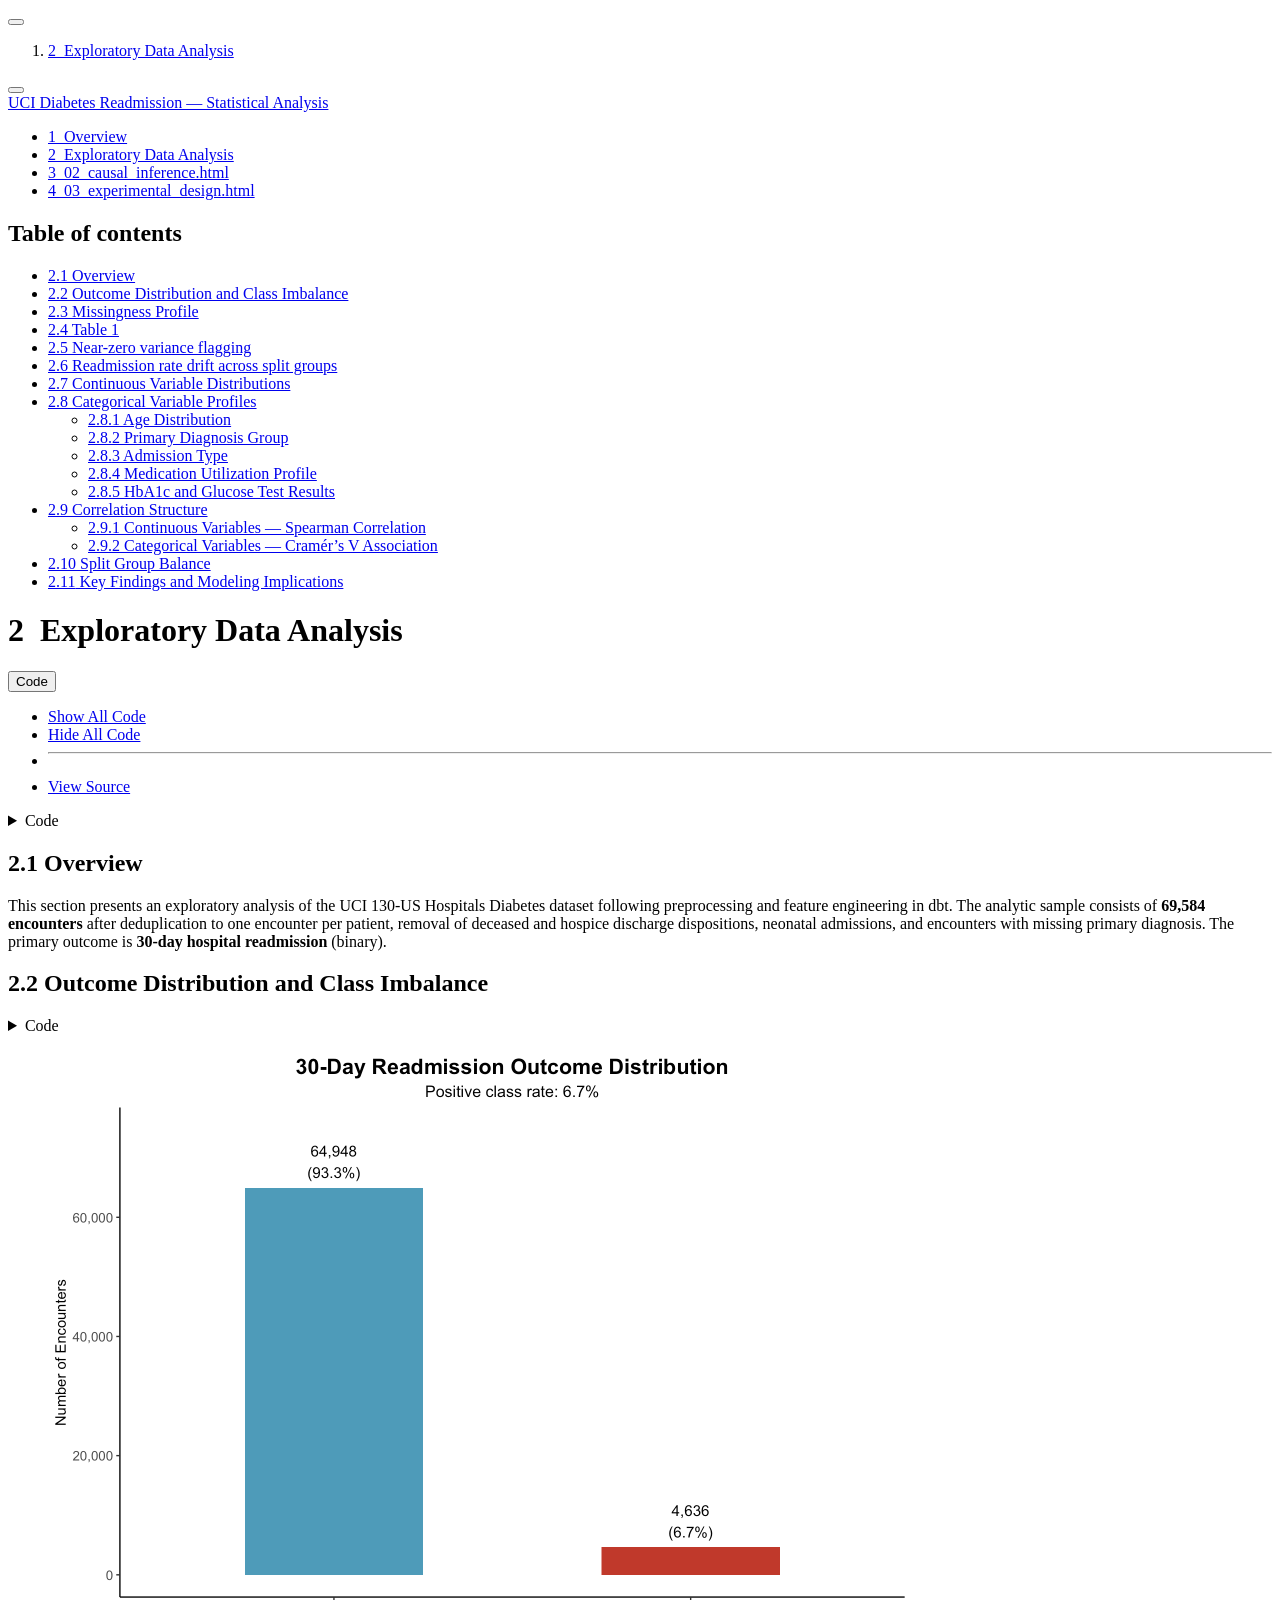
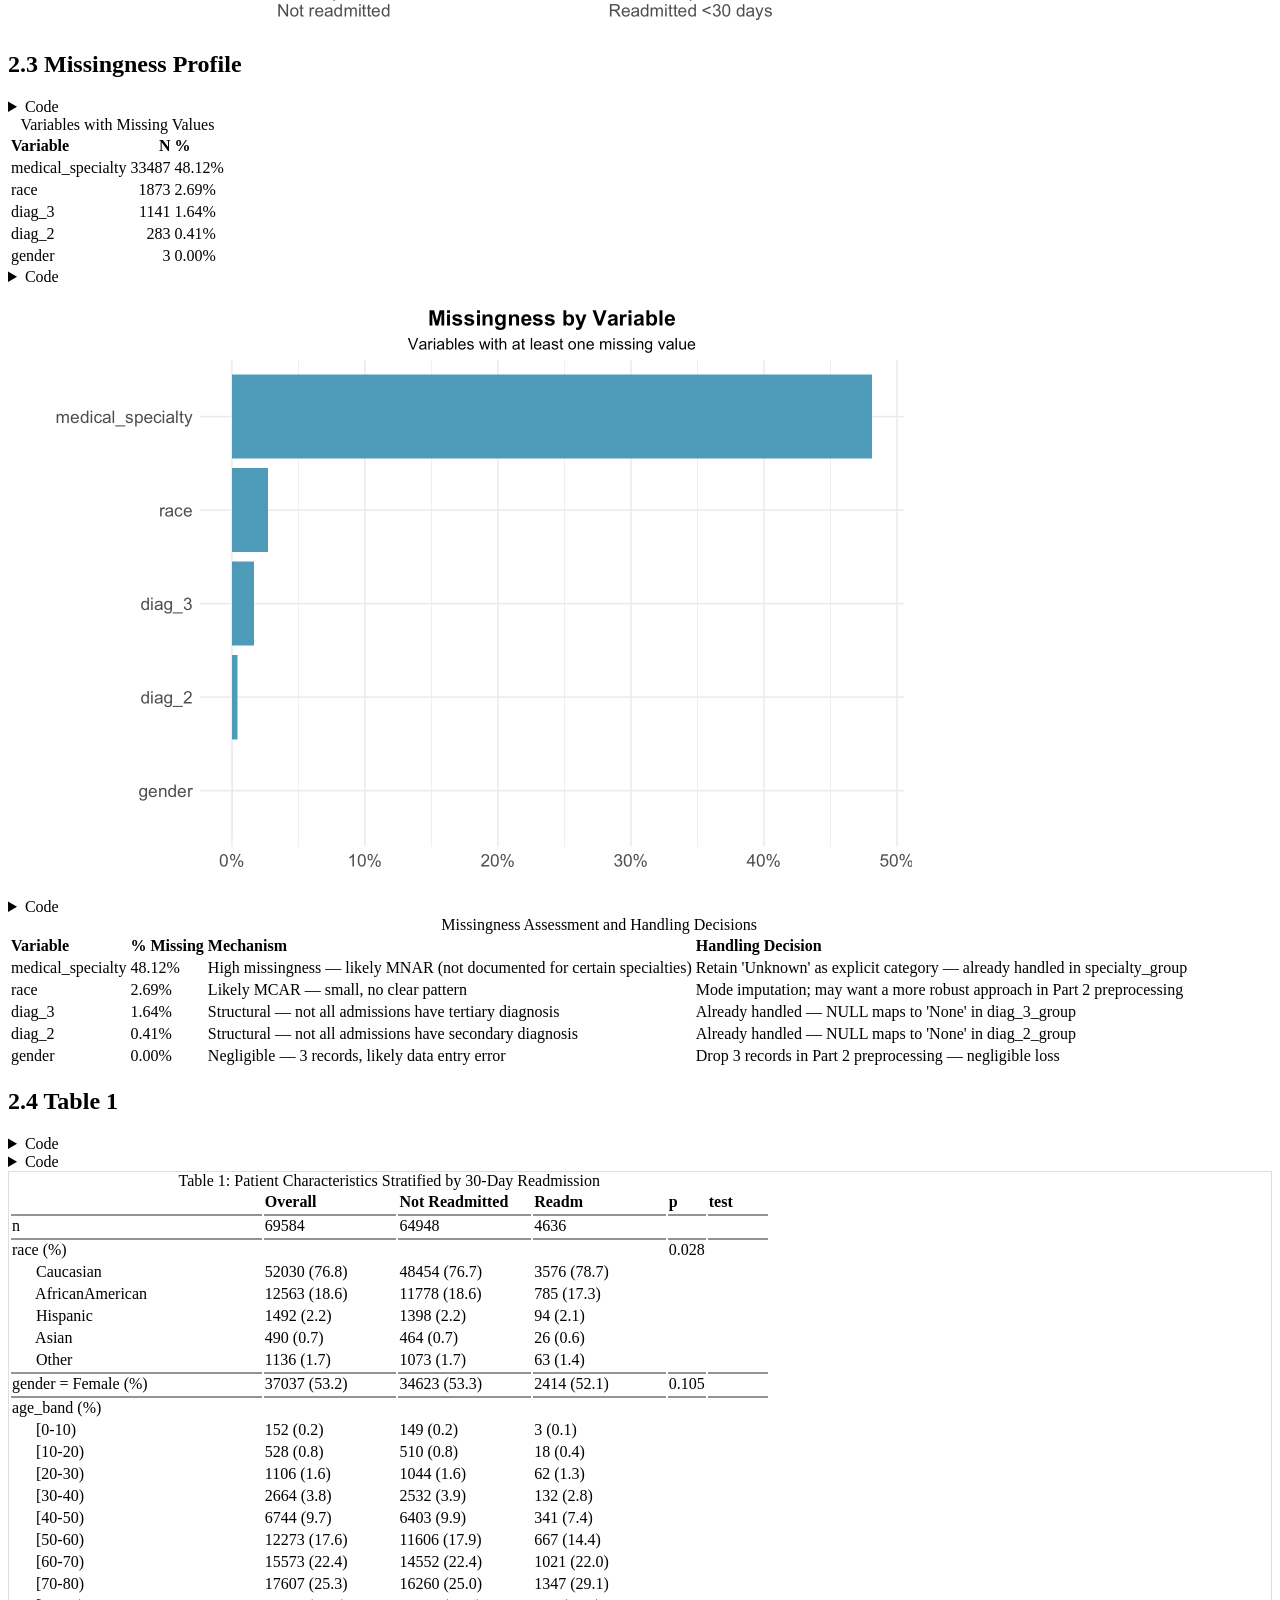
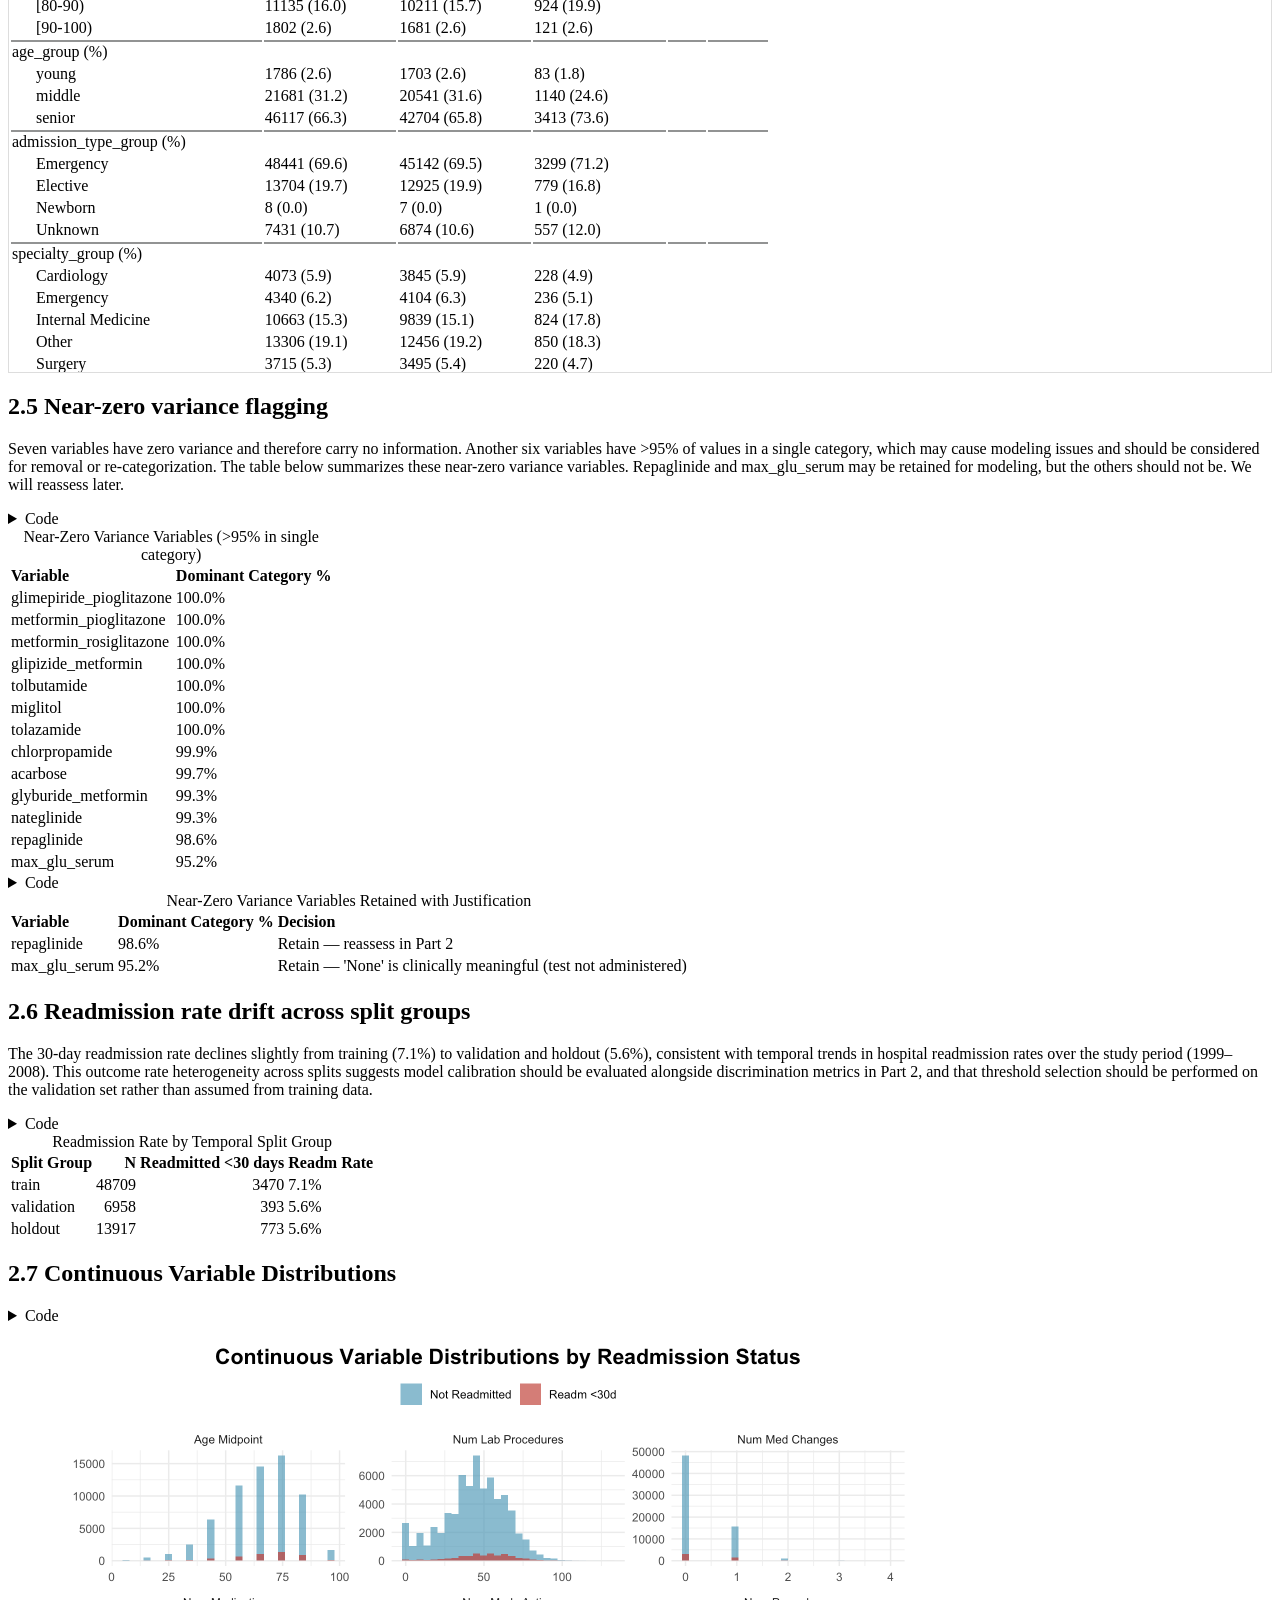
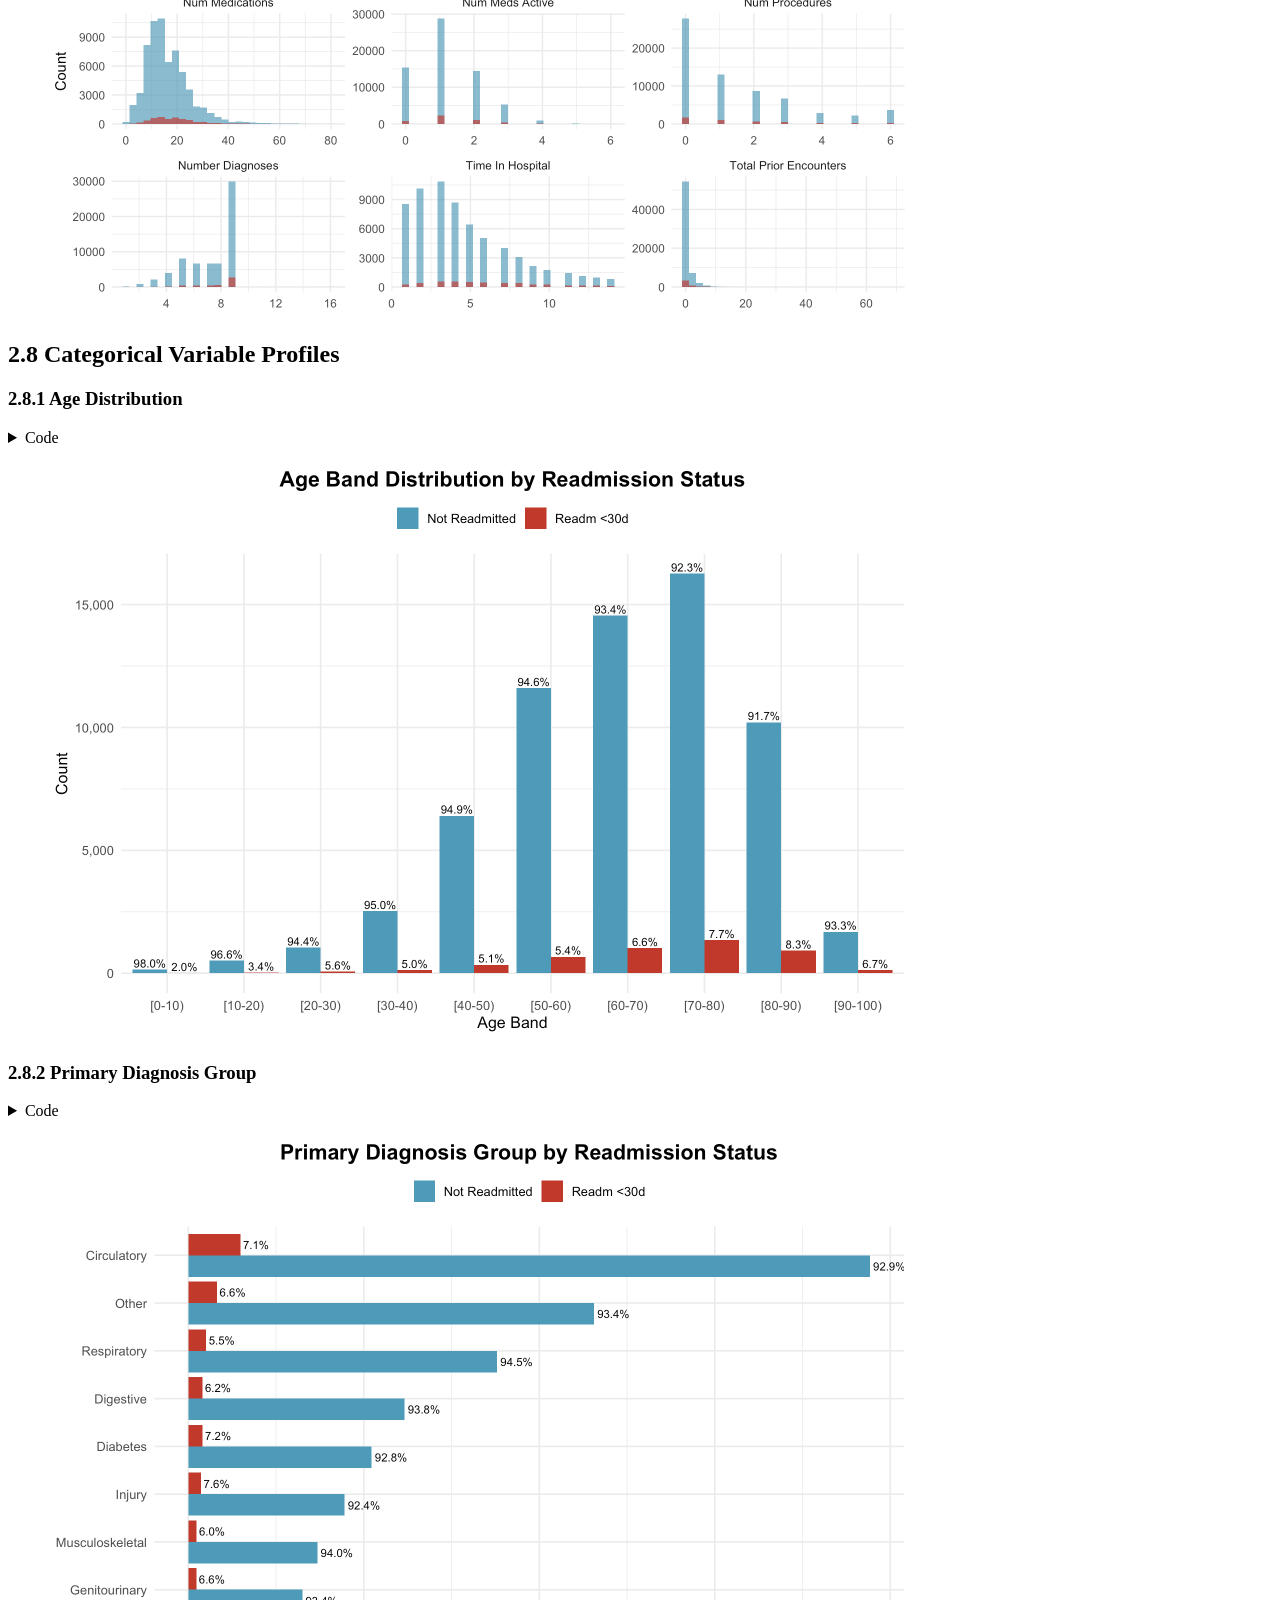
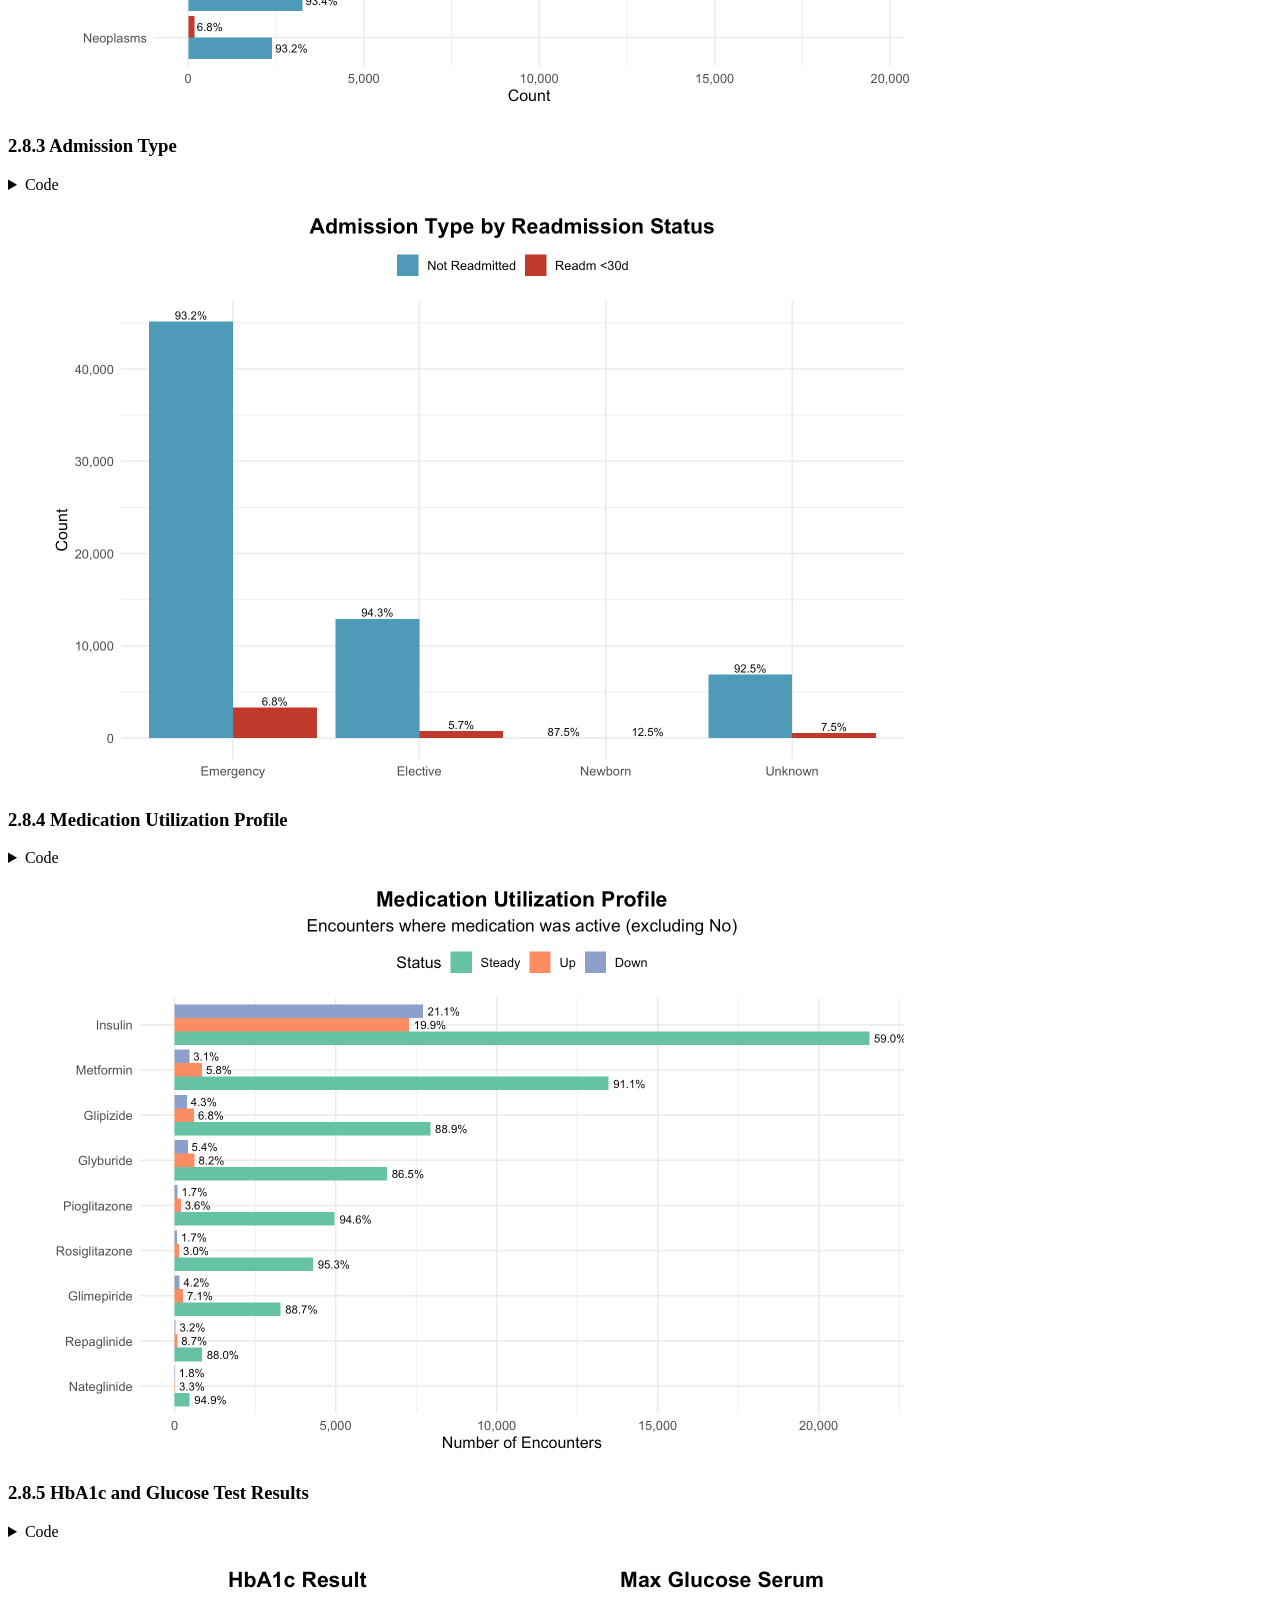
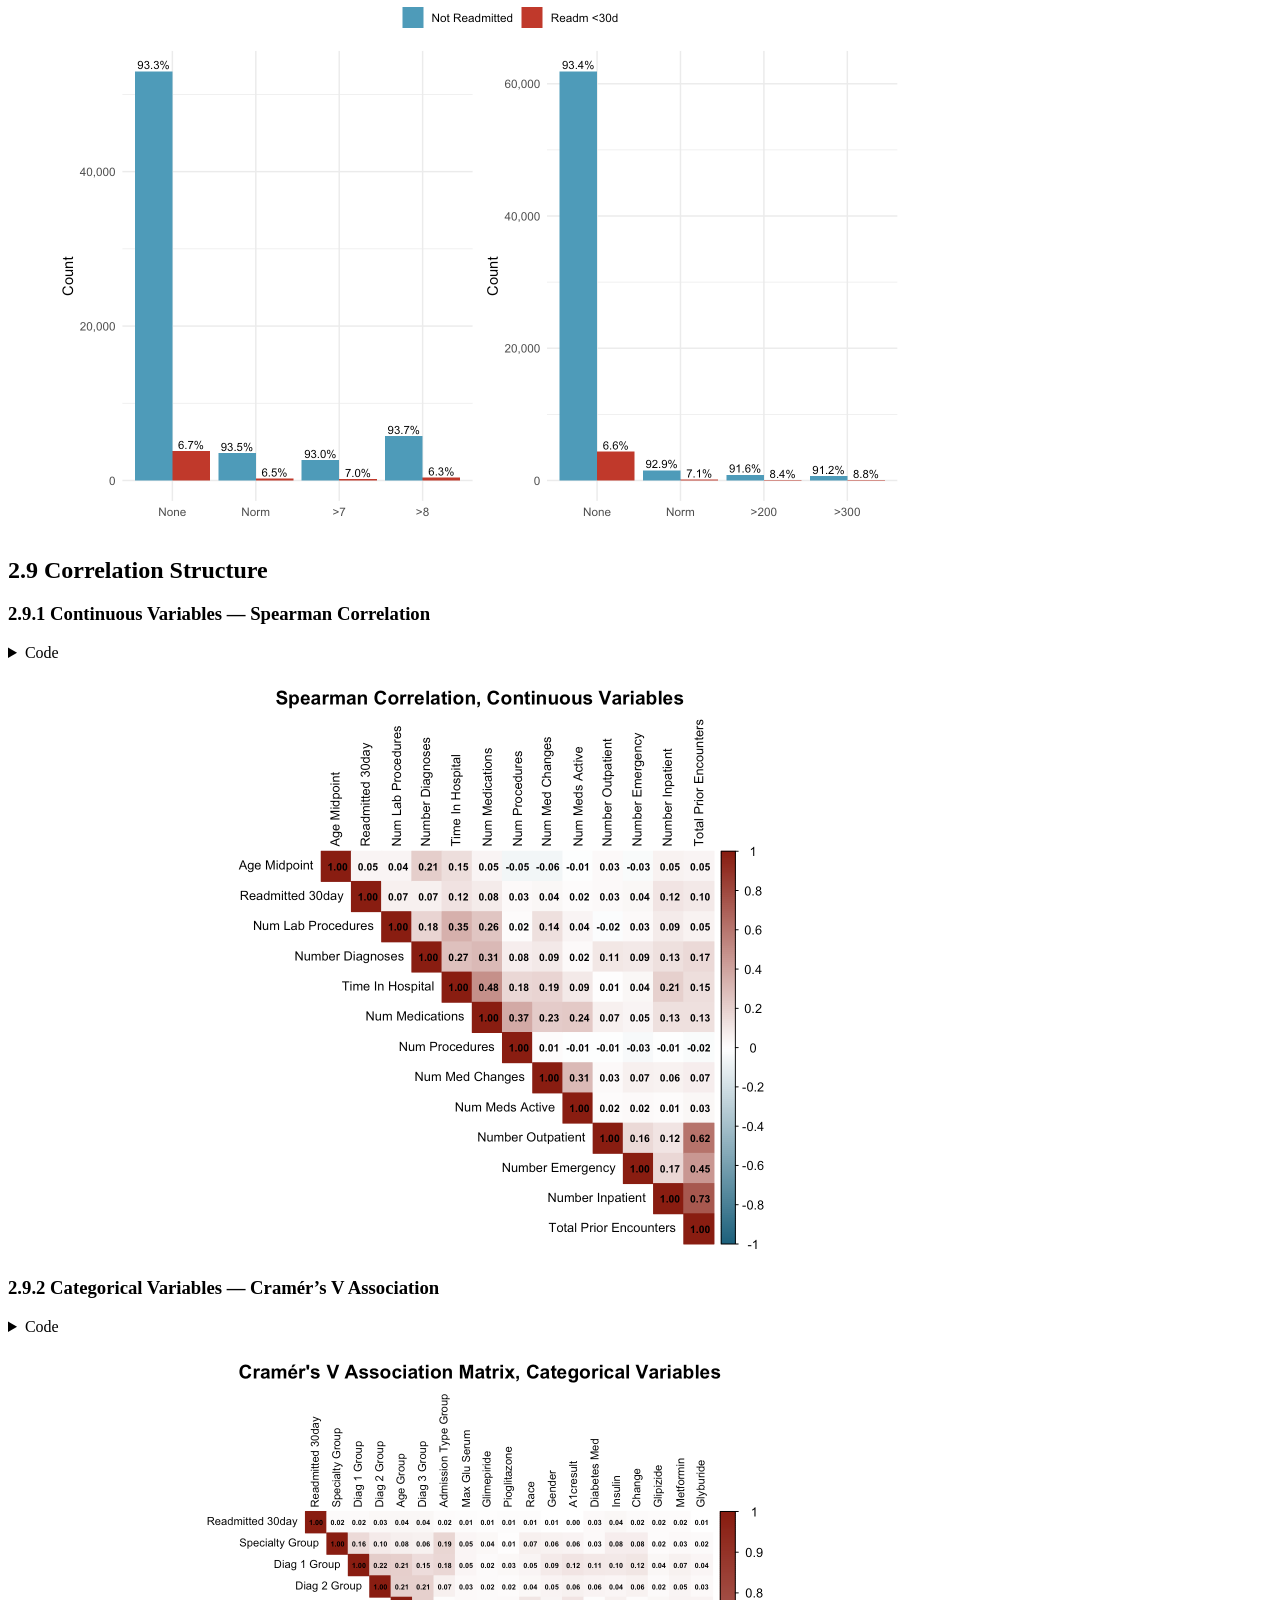
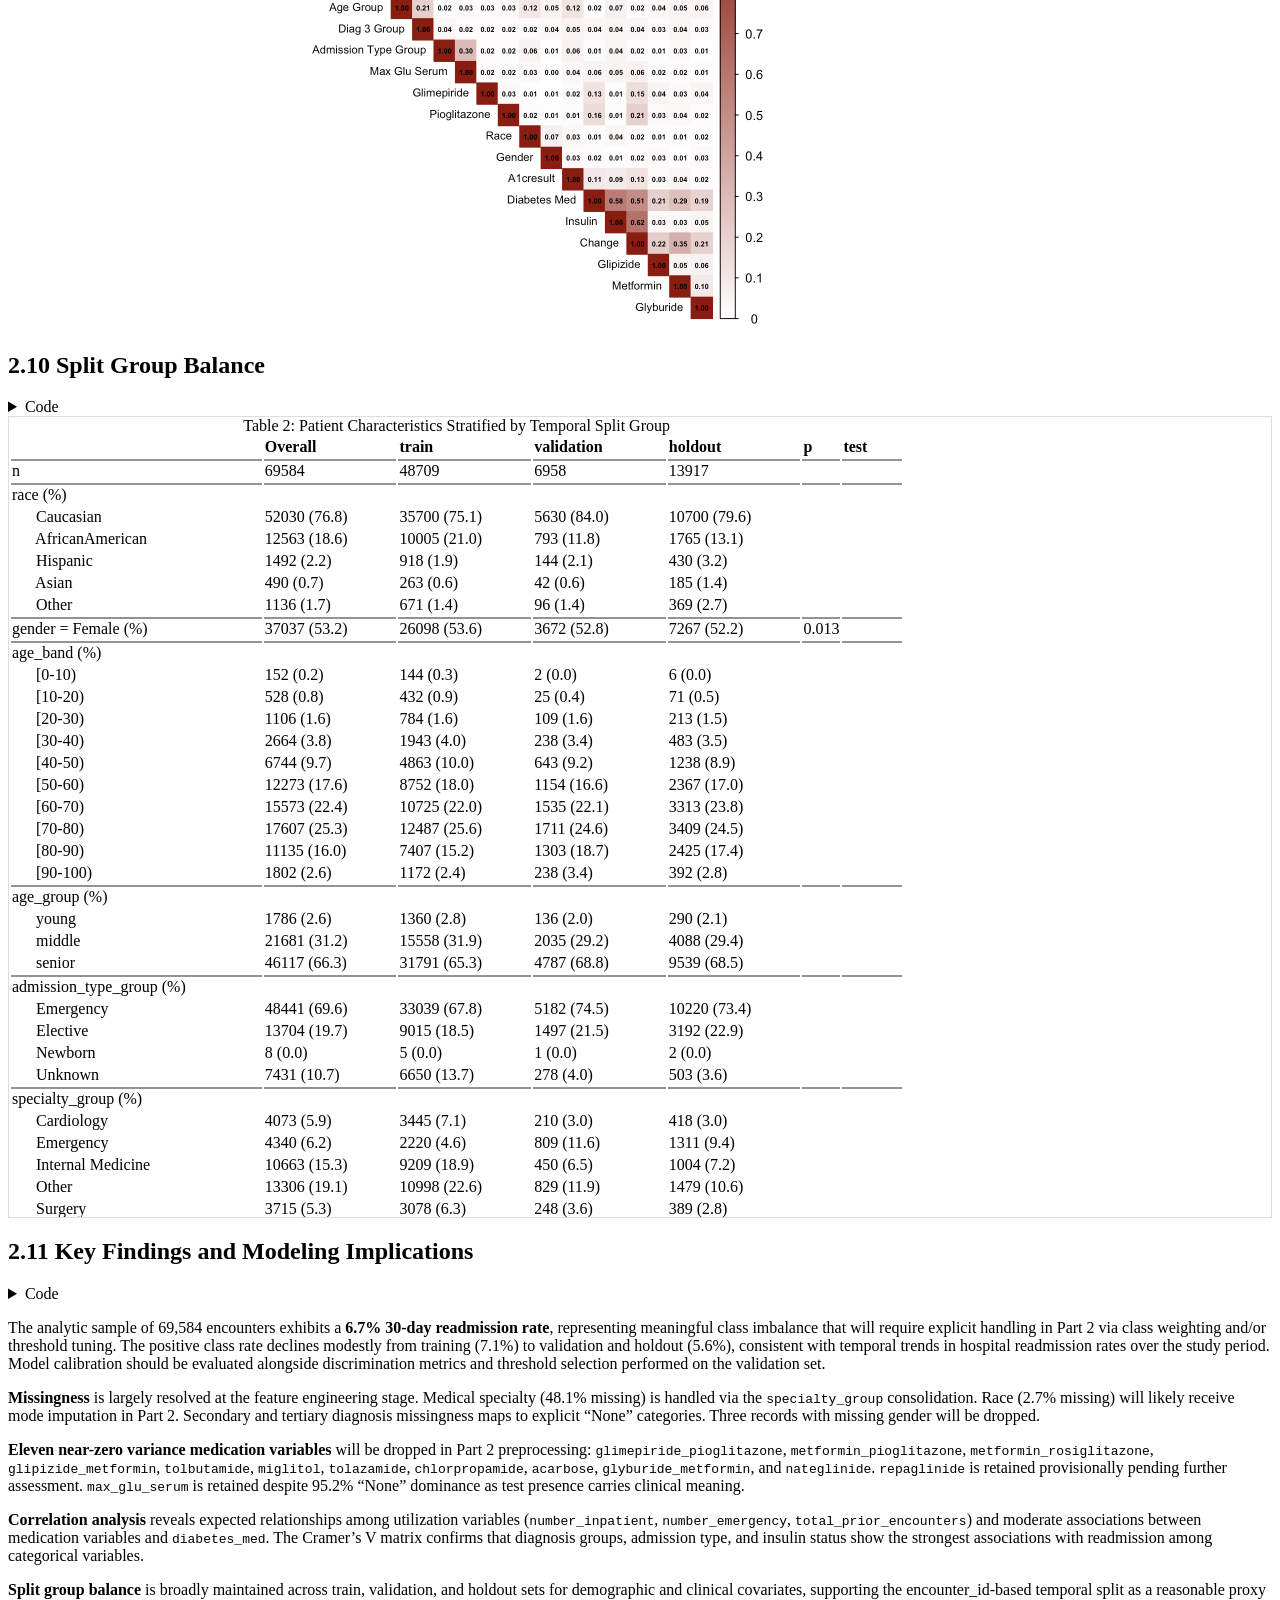
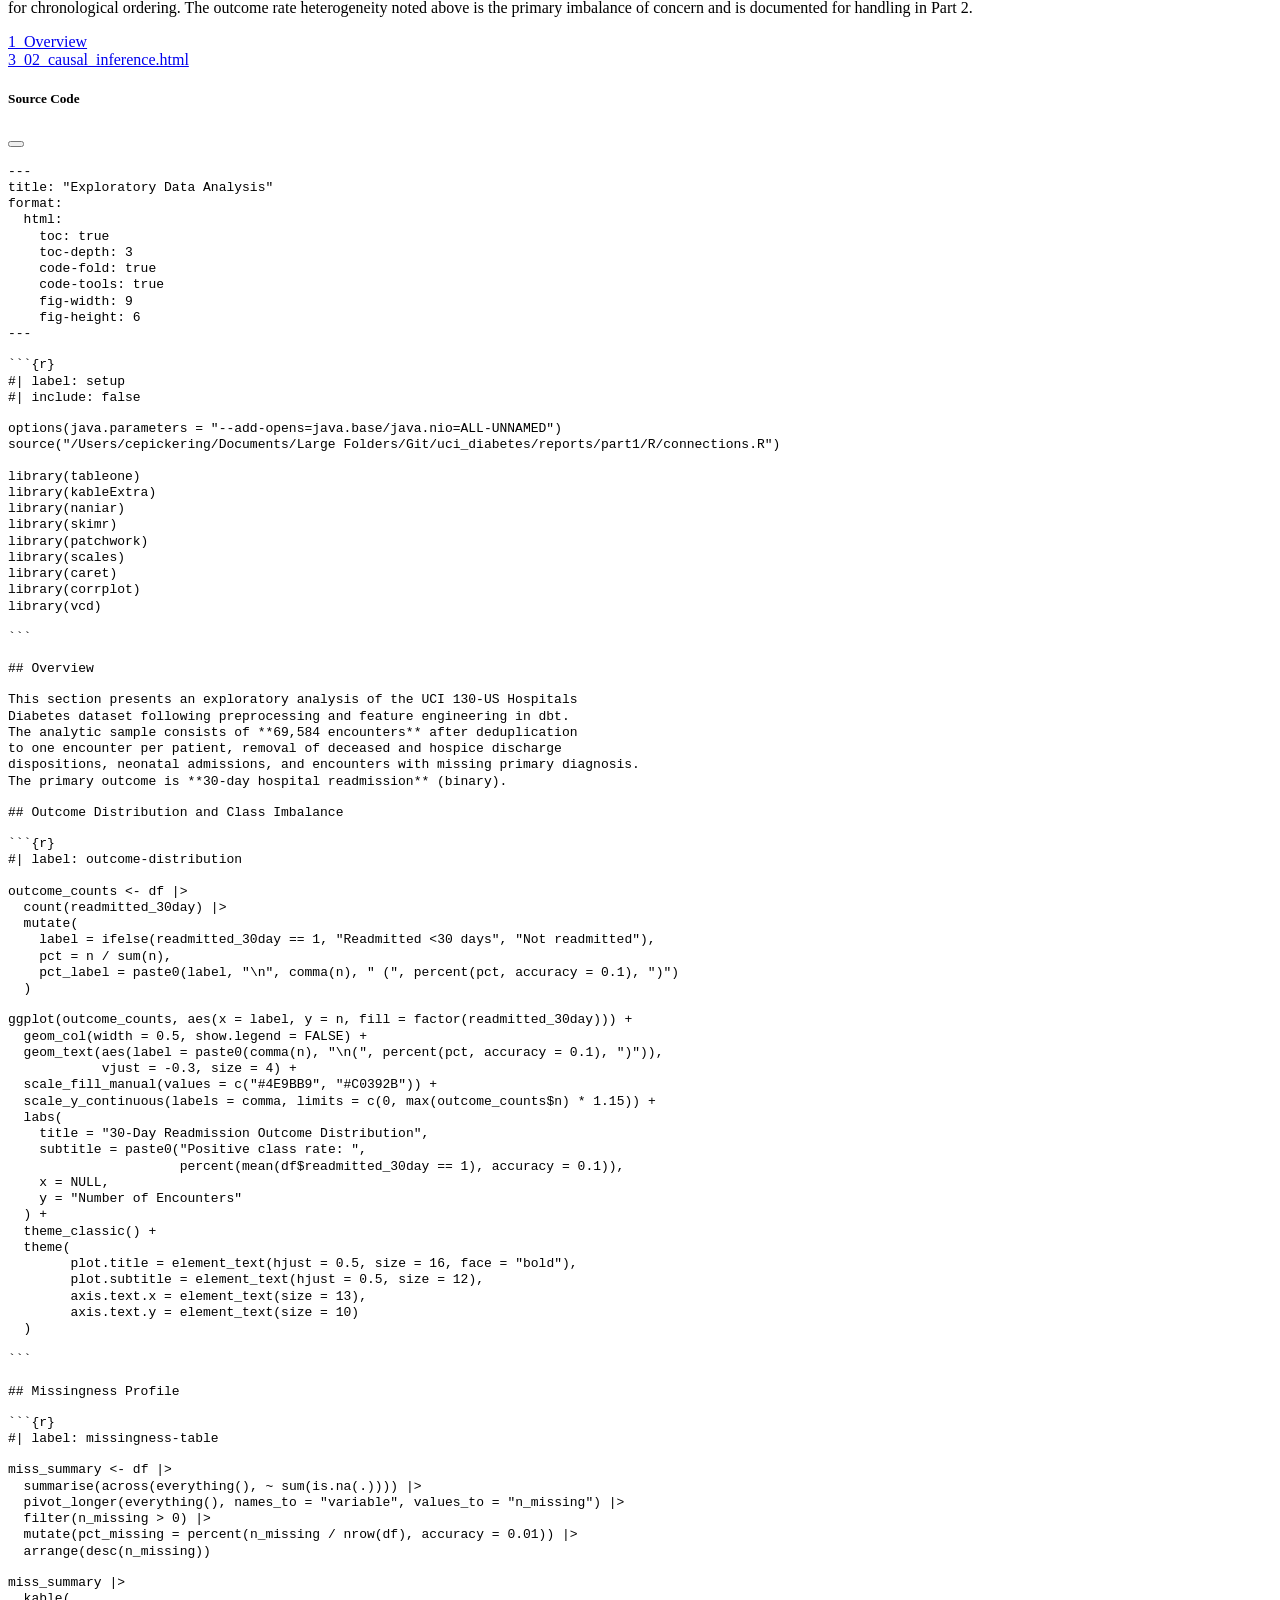
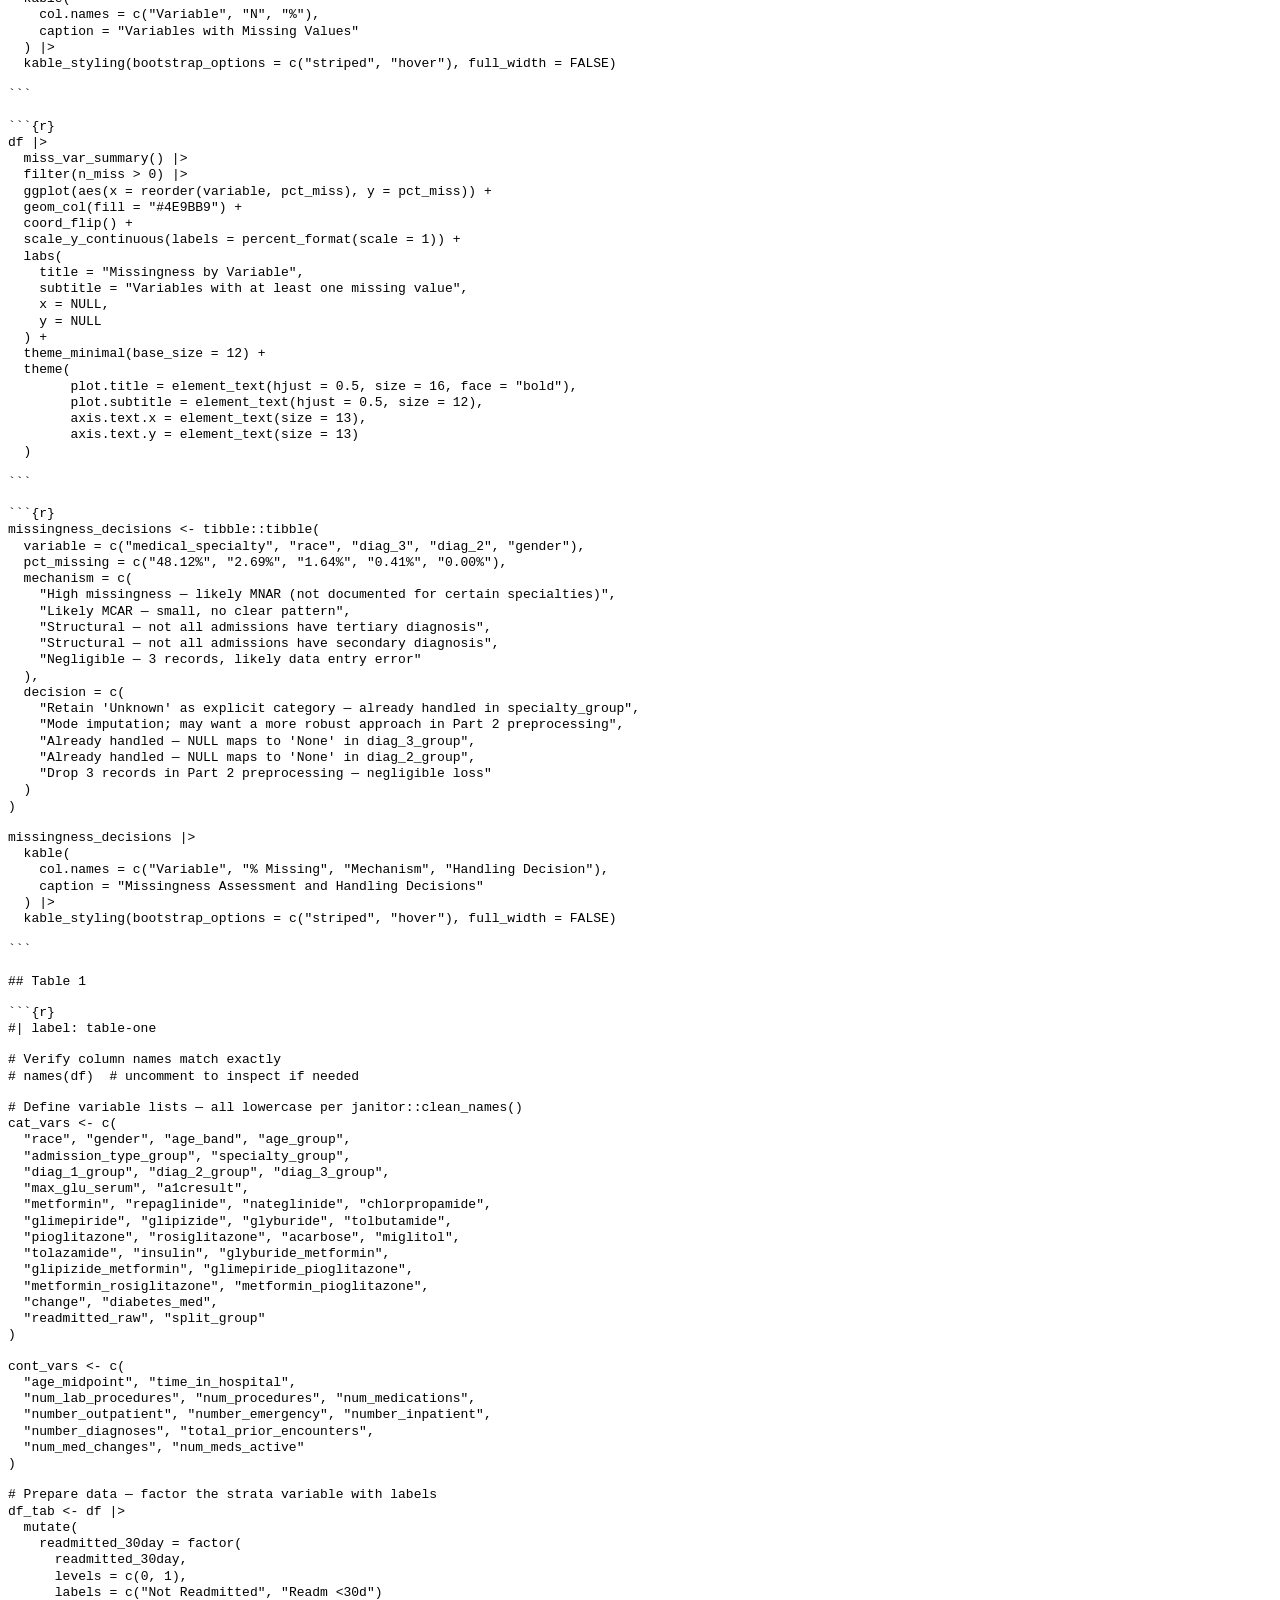
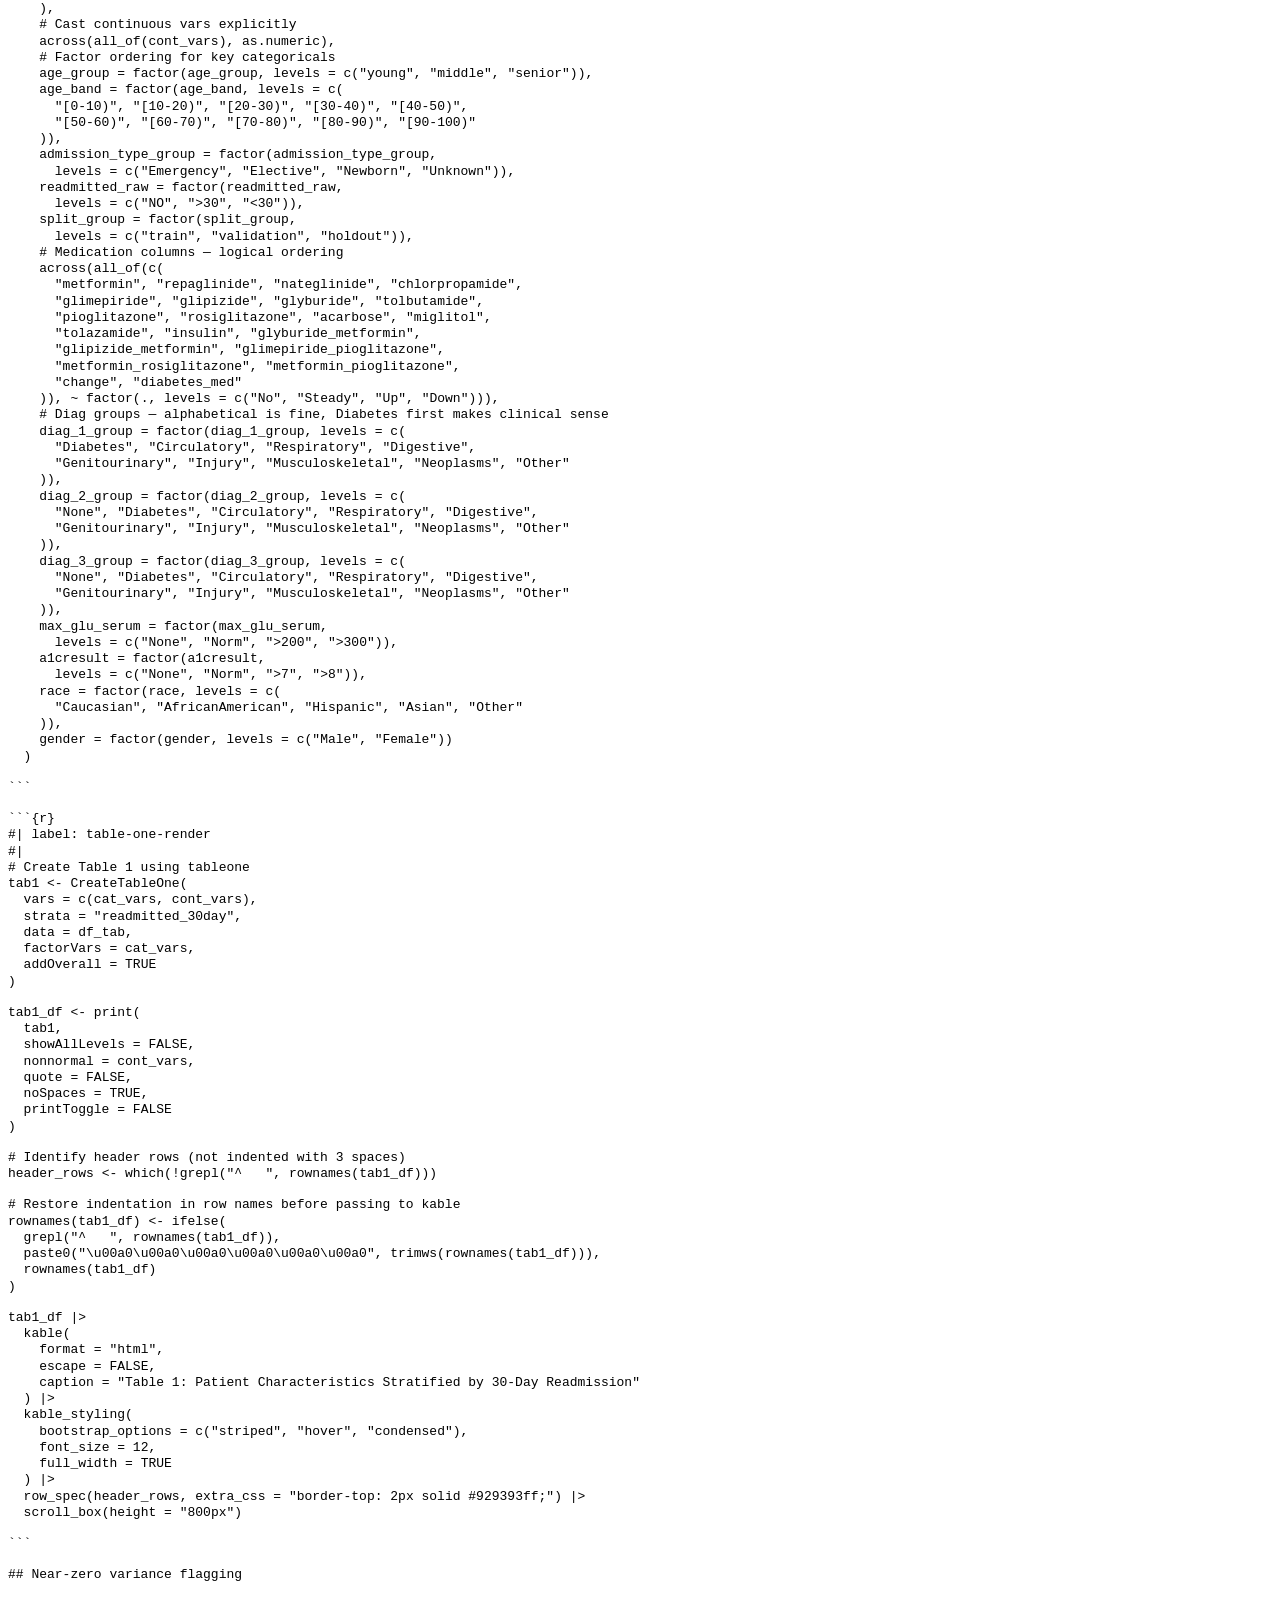
==== commit 362cac36: "finish EDA qmd - first pass; pngs/htmls should not be pushed anymore" ====
--- a/docs/part1/01_eda.html
+++ b/docs/part1/01_eda.html
@@ -187,6 +187,22 @@
   <li><a href="#table-1" id="toc-table-1" class="nav-link" data-scroll-target="#table-1"><span class="header-section-number">2.4</span> Table 1</a></li>
   <li><a href="#near-zero-variance-flagging" id="toc-near-zero-variance-flagging" class="nav-link" data-scroll-target="#near-zero-variance-flagging"><span class="header-section-number">2.5</span> Near-zero variance flagging</a></li>
   <li><a href="#readmission-rate-drift-across-split-groups" id="toc-readmission-rate-drift-across-split-groups" class="nav-link" data-scroll-target="#readmission-rate-drift-across-split-groups"><span class="header-section-number">2.6</span> Readmission rate drift across split groups</a></li>
+  <li><a href="#continuous-variable-distributions" id="toc-continuous-variable-distributions" class="nav-link" data-scroll-target="#continuous-variable-distributions"><span class="header-section-number">2.7</span> Continuous Variable Distributions</a></li>
+  <li><a href="#categorical-variable-profiles" id="toc-categorical-variable-profiles" class="nav-link" data-scroll-target="#categorical-variable-profiles"><span class="header-section-number">2.8</span> Categorical Variable Profiles</a>
+  <ul class="collapse">
+  <li><a href="#age-distribution" id="toc-age-distribution" class="nav-link" data-scroll-target="#age-distribution"><span class="header-section-number">2.8.1</span> Age Distribution</a></li>
+  <li><a href="#primary-diagnosis-group" id="toc-primary-diagnosis-group" class="nav-link" data-scroll-target="#primary-diagnosis-group"><span class="header-section-number">2.8.2</span> Primary Diagnosis Group</a></li>
+  <li><a href="#admission-type" id="toc-admission-type" class="nav-link" data-scroll-target="#admission-type"><span class="header-section-number">2.8.3</span> Admission Type</a></li>
+  <li><a href="#medication-utilization-profile" id="toc-medication-utilization-profile" class="nav-link" data-scroll-target="#medication-utilization-profile"><span class="header-section-number">2.8.4</span> Medication Utilization Profile</a></li>
+  <li><a href="#hba1c-and-glucose-test-results" id="toc-hba1c-and-glucose-test-results" class="nav-link" data-scroll-target="#hba1c-and-glucose-test-results"><span class="header-section-number">2.8.5</span> HbA1c and Glucose Test Results</a></li>
+  </ul></li>
+  <li><a href="#correlation-structure" id="toc-correlation-structure" class="nav-link" data-scroll-target="#correlation-structure"><span class="header-section-number">2.9</span> Correlation Structure</a>
+  <ul class="collapse">
+  <li><a href="#continuous-variables-spearman-correlation" id="toc-continuous-variables-spearman-correlation" class="nav-link" data-scroll-target="#continuous-variables-spearman-correlation"><span class="header-section-number">2.9.1</span> Continuous Variables — Spearman Correlation</a></li>
+  <li><a href="#categorical-variables-cramérs-v-association" id="toc-categorical-variables-cramérs-v-association" class="nav-link" data-scroll-target="#categorical-variables-cramérs-v-association"><span class="header-section-number">2.9.2</span> Categorical Variables — Cramér’s V Association</a></li>
+  </ul></li>
+  <li><a href="#split-group-balance" id="toc-split-group-balance" class="nav-link" data-scroll-target="#split-group-balance"><span class="header-section-number">2.10</span> Split Group Balance</a></li>
+  <li><a href="#key-findings-and-modeling-implications" id="toc-key-findings-and-modeling-implications" class="nav-link" data-scroll-target="#key-findings-and-modeling-implications"><span class="header-section-number">2.11</span> Key Findings and Modeling Implications</a></li>
   </ul>
 </nav>
     </div>
@@ -227,7 +243,9 @@
 <span id="cb1-10"><a href="#cb1-10" aria-hidden="true" tabindex="-1"></a><span class="fu">library</span>(skimr)</span>
 <span id="cb1-11"><a href="#cb1-11" aria-hidden="true" tabindex="-1"></a><span class="fu">library</span>(patchwork)</span>
 <span id="cb1-12"><a href="#cb1-12" aria-hidden="true" tabindex="-1"></a><span class="fu">library</span>(scales)</span>
-<span id="cb1-13"><a href="#cb1-13" aria-hidden="true" tabindex="-1"></a><span class="fu">library</span>(caret)</span></code></pre></div><button title="Copy to Clipboard" class="code-copy-button"><i class="bi"></i></button></div>
+<span id="cb1-13"><a href="#cb1-13" aria-hidden="true" tabindex="-1"></a><span class="fu">library</span>(caret)</span>
+<span id="cb1-14"><a href="#cb1-14" aria-hidden="true" tabindex="-1"></a><span class="fu">library</span>(corrplot)</span>
+<span id="cb1-15"><a href="#cb1-15" aria-hidden="true" tabindex="-1"></a><span class="fu">library</span>(vcd)</span></code></pre></div><button title="Copy to Clipboard" class="code-copy-button"><i class="bi"></i></button></div>
 </details>
 </div>
 <section id="overview" class="level2" data-number="2.1">
@@ -2173,6 +2191,2017 @@
 </table>
 </div>
 </div>
+</section>
+<section id="continuous-variable-distributions" class="level2" data-number="2.7">
+<h2 data-number="2.7" class="anchored" data-anchor-id="continuous-variable-distributions"><span class="header-section-number">2.7</span> Continuous Variable Distributions</h2>
+<div class="cell">
+<details class="code-fold">
+<summary>Code</summary>
+<div class="code-copy-outer-scaffold"><div class="sourceCode cell-code" id="cb11"><pre class="sourceCode r code-with-copy"><code class="sourceCode r"><span id="cb11-1"><a href="#cb11-1" aria-hidden="true" tabindex="-1"></a><span class="co">#| label: continuous-distributions</span></span>
+<span id="cb11-2"><a href="#cb11-2" aria-hidden="true" tabindex="-1"></a><span class="co">#| fig-height: 10</span></span>
+<span id="cb11-3"><a href="#cb11-3" aria-hidden="true" tabindex="-1"></a></span>
+<span id="cb11-4"><a href="#cb11-4" aria-hidden="true" tabindex="-1"></a>cont_plot_vars <span class="ot">&lt;-</span> <span class="fu">c</span>(</span>
+<span id="cb11-5"><a href="#cb11-5" aria-hidden="true" tabindex="-1"></a>  <span class="st">"time_in_hospital"</span>, <span class="st">"num_lab_procedures"</span>, <span class="st">"num_procedures"</span>,</span>
+<span id="cb11-6"><a href="#cb11-6" aria-hidden="true" tabindex="-1"></a>  <span class="st">"num_medications"</span>, <span class="st">"number_diagnoses"</span>, <span class="st">"total_prior_encounters"</span>,</span>
+<span id="cb11-7"><a href="#cb11-7" aria-hidden="true" tabindex="-1"></a>  <span class="st">"num_med_changes"</span>, <span class="st">"num_meds_active"</span>, <span class="st">"age_midpoint"</span></span>
+<span id="cb11-8"><a href="#cb11-8" aria-hidden="true" tabindex="-1"></a>)</span>
+<span id="cb11-9"><a href="#cb11-9" aria-hidden="true" tabindex="-1"></a></span>
+<span id="cb11-10"><a href="#cb11-10" aria-hidden="true" tabindex="-1"></a>df_tab <span class="sc">|&gt;</span></span>
+<span id="cb11-11"><a href="#cb11-11" aria-hidden="true" tabindex="-1"></a>  <span class="fu">select</span>(<span class="fu">all_of</span>(cont_plot_vars), readmitted_30day) <span class="sc">|&gt;</span></span>
+<span id="cb11-12"><a href="#cb11-12" aria-hidden="true" tabindex="-1"></a>  <span class="fu">pivot_longer</span>(</span>
+<span id="cb11-13"><a href="#cb11-13" aria-hidden="true" tabindex="-1"></a>    <span class="at">cols =</span> <span class="fu">all_of</span>(cont_plot_vars),</span>
+<span id="cb11-14"><a href="#cb11-14" aria-hidden="true" tabindex="-1"></a>    <span class="at">names_to =</span> <span class="st">"variable"</span>,</span>
+<span id="cb11-15"><a href="#cb11-15" aria-hidden="true" tabindex="-1"></a>    <span class="at">values_to =</span> <span class="st">"value"</span></span>
+<span id="cb11-16"><a href="#cb11-16" aria-hidden="true" tabindex="-1"></a>  ) <span class="sc">|&gt;</span></span>
+<span id="cb11-17"><a href="#cb11-17" aria-hidden="true" tabindex="-1"></a>  <span class="fu">mutate</span>(<span class="at">variable =</span> <span class="fu">str_replace_all</span>(variable, <span class="st">"_"</span>, <span class="st">" "</span>) <span class="sc">|&gt;</span> <span class="fu">str_to_title</span>()) <span class="sc">|&gt;</span></span>
+<span id="cb11-18"><a href="#cb11-18" aria-hidden="true" tabindex="-1"></a>  <span class="fu">ggplot</span>(<span class="fu">aes</span>(<span class="at">x =</span> value, <span class="at">fill =</span> readmitted_30day)) <span class="sc">+</span></span>
+<span id="cb11-19"><a href="#cb11-19" aria-hidden="true" tabindex="-1"></a>  <span class="fu">geom_histogram</span>(<span class="at">bins =</span> <span class="dv">30</span>, <span class="at">alpha =</span> <span class="fl">0.7</span>, <span class="at">position =</span> <span class="st">"identity"</span>) <span class="sc">+</span></span>
+<span id="cb11-20"><a href="#cb11-20" aria-hidden="true" tabindex="-1"></a>  <span class="fu">facet_wrap</span>(<span class="sc">~</span> variable, <span class="at">scales =</span> <span class="st">"free"</span>, <span class="at">ncol =</span> <span class="dv">3</span>) <span class="sc">+</span></span>
+<span id="cb11-21"><a href="#cb11-21" aria-hidden="true" tabindex="-1"></a>  <span class="fu">scale_fill_manual</span>(<span class="at">values =</span> <span class="fu">c</span>(<span class="st">"#4E9BB9"</span>, <span class="st">"#C0392B"</span>)) <span class="sc">+</span></span>
+<span id="cb11-22"><a href="#cb11-22" aria-hidden="true" tabindex="-1"></a>  <span class="fu">labs</span>(</span>
+<span id="cb11-23"><a href="#cb11-23" aria-hidden="true" tabindex="-1"></a>    <span class="at">title =</span> <span class="st">"Continuous Variable Distributions by Readmission Status"</span>,</span>
+<span id="cb11-24"><a href="#cb11-24" aria-hidden="true" tabindex="-1"></a>    <span class="at">x =</span> <span class="cn">NULL</span>,</span>
+<span id="cb11-25"><a href="#cb11-25" aria-hidden="true" tabindex="-1"></a>    <span class="at">y =</span> <span class="st">"Count"</span>,</span>
+<span id="cb11-26"><a href="#cb11-26" aria-hidden="true" tabindex="-1"></a>    <span class="at">fill =</span> <span class="cn">NULL</span></span>
+<span id="cb11-27"><a href="#cb11-27" aria-hidden="true" tabindex="-1"></a>  ) <span class="sc">+</span></span>
+<span id="cb11-28"><a href="#cb11-28" aria-hidden="true" tabindex="-1"></a>  <span class="fu">theme_minimal</span>(<span class="at">base_size =</span> <span class="dv">11</span>) <span class="sc">+</span></span>
+<span id="cb11-29"><a href="#cb11-29" aria-hidden="true" tabindex="-1"></a>  <span class="fu">theme</span>(<span class="at">legend.position =</span> <span class="st">"top"</span>, </span>
+<span id="cb11-30"><a href="#cb11-30" aria-hidden="true" tabindex="-1"></a>        <span class="at">plot.title =</span> <span class="fu">element_text</span>(<span class="at">hjust =</span> <span class="fl">0.5</span>, <span class="at">size =</span> <span class="dv">16</span>, <span class="at">face =</span> <span class="st">"bold"</span>))</span></code></pre></div><button title="Copy to Clipboard" class="code-copy-button"><i class="bi"></i></button></div>
+</details>
+<div class="cell-output-display">
+<div>
+<figure class="figure">
+<p><img src="01_eda_files/figure-html/unnamed-chunk-11-1.png" class="img-fluid figure-img" width="864"></p>
+</figure>
+</div>
+</div>
+</div>
+</section>
+<section id="categorical-variable-profiles" class="level2" data-number="2.8">
+<h2 data-number="2.8" class="anchored" data-anchor-id="categorical-variable-profiles"><span class="header-section-number">2.8</span> Categorical Variable Profiles</h2>
+<section id="age-distribution" class="level3" data-number="2.8.1">
+<h3 data-number="2.8.1" class="anchored" data-anchor-id="age-distribution"><span class="header-section-number">2.8.1</span> Age Distribution</h3>
+<div class="cell">
+<details class="code-fold">
+<summary>Code</summary>
+<div class="code-copy-outer-scaffold"><div class="sourceCode cell-code" id="cb12"><pre class="sourceCode r code-with-copy"><code class="sourceCode r"><span id="cb12-1"><a href="#cb12-1" aria-hidden="true" tabindex="-1"></a><span class="co">#| label: age-distribution</span></span>
+<span id="cb12-2"><a href="#cb12-2" aria-hidden="true" tabindex="-1"></a></span>
+<span id="cb12-3"><a href="#cb12-3" aria-hidden="true" tabindex="-1"></a>df_tab <span class="sc">|&gt;</span></span>
+<span id="cb12-4"><a href="#cb12-4" aria-hidden="true" tabindex="-1"></a>  <span class="fu">count</span>(age_band, readmitted_30day) <span class="sc">|&gt;</span></span>
+<span id="cb12-5"><a href="#cb12-5" aria-hidden="true" tabindex="-1"></a>  <span class="fu">group_by</span>(age_band) <span class="sc">|&gt;</span></span>
+<span id="cb12-6"><a href="#cb12-6" aria-hidden="true" tabindex="-1"></a>  <span class="fu">mutate</span>(<span class="at">pct =</span> n <span class="sc">/</span> <span class="fu">sum</span>(n)) <span class="sc">|&gt;</span></span>
+<span id="cb12-7"><a href="#cb12-7" aria-hidden="true" tabindex="-1"></a>  <span class="fu">ggplot</span>(<span class="fu">aes</span>(<span class="at">x =</span> age_band, <span class="at">y =</span> n, <span class="at">fill =</span> readmitted_30day)) <span class="sc">+</span></span>
+<span id="cb12-8"><a href="#cb12-8" aria-hidden="true" tabindex="-1"></a>  <span class="fu">geom_col</span>(<span class="at">position =</span> <span class="st">"dodge"</span>) <span class="sc">+</span></span>
+<span id="cb12-9"><a href="#cb12-9" aria-hidden="true" tabindex="-1"></a>  <span class="fu">geom_text</span>(</span>
+<span id="cb12-10"><a href="#cb12-10" aria-hidden="true" tabindex="-1"></a>    <span class="fu">aes</span>(<span class="at">label =</span> <span class="fu">percent</span>(pct, <span class="at">accuracy =</span> <span class="fl">0.1</span>)),</span>
+<span id="cb12-11"><a href="#cb12-11" aria-hidden="true" tabindex="-1"></a>    <span class="at">position =</span> <span class="fu">position_dodge</span>(<span class="at">width =</span> <span class="fl">0.9</span>),</span>
+<span id="cb12-12"><a href="#cb12-12" aria-hidden="true" tabindex="-1"></a>    <span class="at">vjust =</span> <span class="sc">-</span><span class="fl">0.3</span>, <span class="at">size =</span> <span class="dv">3</span></span>
+<span id="cb12-13"><a href="#cb12-13" aria-hidden="true" tabindex="-1"></a>  ) <span class="sc">+</span></span>
+<span id="cb12-14"><a href="#cb12-14" aria-hidden="true" tabindex="-1"></a>  <span class="fu">scale_fill_manual</span>(<span class="at">values =</span> <span class="fu">c</span>(<span class="st">"#4E9BB9"</span>, <span class="st">"#C0392B"</span>)) <span class="sc">+</span></span>
+<span id="cb12-15"><a href="#cb12-15" aria-hidden="true" tabindex="-1"></a>  <span class="fu">scale_y_continuous</span>(<span class="at">labels =</span> comma) <span class="sc">+</span></span>
+<span id="cb12-16"><a href="#cb12-16" aria-hidden="true" tabindex="-1"></a>  <span class="fu">labs</span>(</span>
+<span id="cb12-17"><a href="#cb12-17" aria-hidden="true" tabindex="-1"></a>    <span class="at">title =</span> <span class="st">"Age Band Distribution by Readmission Status"</span>,</span>
+<span id="cb12-18"><a href="#cb12-18" aria-hidden="true" tabindex="-1"></a>    <span class="at">x =</span> <span class="st">"Age Band"</span>,</span>
+<span id="cb12-19"><a href="#cb12-19" aria-hidden="true" tabindex="-1"></a>    <span class="at">y =</span> <span class="st">"Count"</span>,</span>
+<span id="cb12-20"><a href="#cb12-20" aria-hidden="true" tabindex="-1"></a>    <span class="at">fill =</span> <span class="cn">NULL</span></span>
+<span id="cb12-21"><a href="#cb12-21" aria-hidden="true" tabindex="-1"></a>  ) <span class="sc">+</span></span>
+<span id="cb12-22"><a href="#cb12-22" aria-hidden="true" tabindex="-1"></a>  <span class="fu">theme_minimal</span>(<span class="at">base_size =</span> <span class="dv">12</span>) <span class="sc">+</span></span>
+<span id="cb12-23"><a href="#cb12-23" aria-hidden="true" tabindex="-1"></a>  <span class="fu">theme</span>(<span class="at">legend.position =</span> <span class="st">"top"</span>, </span>
+<span id="cb12-24"><a href="#cb12-24" aria-hidden="true" tabindex="-1"></a>        <span class="at">plot.title =</span> <span class="fu">element_text</span>(<span class="at">hjust =</span> <span class="fl">0.5</span>, <span class="at">size =</span> <span class="dv">16</span>, <span class="at">face =</span> <span class="st">"bold"</span>))</span></code></pre></div><button title="Copy to Clipboard" class="code-copy-button"><i class="bi"></i></button></div>
+</details>
+<div class="cell-output-display">
+<div>
+<figure class="figure">
+<p><img src="01_eda_files/figure-html/unnamed-chunk-12-1.png" class="img-fluid figure-img" width="864"></p>
+</figure>
+</div>
+</div>
+</div>
+</section>
+<section id="primary-diagnosis-group" class="level3" data-number="2.8.2">
+<h3 data-number="2.8.2" class="anchored" data-anchor-id="primary-diagnosis-group"><span class="header-section-number">2.8.2</span> Primary Diagnosis Group</h3>
+<div class="cell">
+<details class="code-fold">
+<summary>Code</summary>
+<div class="code-copy-outer-scaffold"><div class="sourceCode cell-code" id="cb13"><pre class="sourceCode r code-with-copy"><code class="sourceCode r"><span id="cb13-1"><a href="#cb13-1" aria-hidden="true" tabindex="-1"></a><span class="co">#| label: diag1-distribution</span></span>
+<span id="cb13-2"><a href="#cb13-2" aria-hidden="true" tabindex="-1"></a></span>
+<span id="cb13-3"><a href="#cb13-3" aria-hidden="true" tabindex="-1"></a>df_tab <span class="sc">|&gt;</span></span>
+<span id="cb13-4"><a href="#cb13-4" aria-hidden="true" tabindex="-1"></a>  <span class="fu">count</span>(diag_1_group, readmitted_30day) <span class="sc">|&gt;</span></span>
+<span id="cb13-5"><a href="#cb13-5" aria-hidden="true" tabindex="-1"></a>  <span class="fu">group_by</span>(diag_1_group) <span class="sc">|&gt;</span></span>
+<span id="cb13-6"><a href="#cb13-6" aria-hidden="true" tabindex="-1"></a>  <span class="fu">mutate</span>(<span class="at">pct =</span> n <span class="sc">/</span> <span class="fu">sum</span>(n)) <span class="sc">|&gt;</span></span>
+<span id="cb13-7"><a href="#cb13-7" aria-hidden="true" tabindex="-1"></a>  <span class="fu">ggplot</span>(<span class="fu">aes</span>(<span class="at">x =</span> <span class="fu">reorder</span>(diag_1_group, n), <span class="at">y =</span> n, <span class="at">fill =</span> readmitted_30day)) <span class="sc">+</span></span>
+<span id="cb13-8"><a href="#cb13-8" aria-hidden="true" tabindex="-1"></a>  <span class="fu">geom_col</span>(<span class="at">position =</span> <span class="st">"dodge"</span>) <span class="sc">+</span></span>
+<span id="cb13-9"><a href="#cb13-9" aria-hidden="true" tabindex="-1"></a>  <span class="fu">geom_text</span>(</span>
+<span id="cb13-10"><a href="#cb13-10" aria-hidden="true" tabindex="-1"></a>    <span class="fu">aes</span>(<span class="at">label =</span> <span class="fu">percent</span>(pct, <span class="at">accuracy =</span> <span class="fl">0.1</span>)),</span>
+<span id="cb13-11"><a href="#cb13-11" aria-hidden="true" tabindex="-1"></a>    <span class="at">position =</span> <span class="fu">position_dodge</span>(<span class="at">width =</span> <span class="fl">0.9</span>),</span>
+<span id="cb13-12"><a href="#cb13-12" aria-hidden="true" tabindex="-1"></a>    <span class="at">hjust =</span> <span class="sc">-</span><span class="fl">0.1</span>, <span class="at">size =</span> <span class="dv">3</span></span>
+<span id="cb13-13"><a href="#cb13-13" aria-hidden="true" tabindex="-1"></a>  ) <span class="sc">+</span></span>
+<span id="cb13-14"><a href="#cb13-14" aria-hidden="true" tabindex="-1"></a>  <span class="fu">coord_flip</span>() <span class="sc">+</span></span>
+<span id="cb13-15"><a href="#cb13-15" aria-hidden="true" tabindex="-1"></a>  <span class="fu">scale_fill_manual</span>(<span class="at">values =</span> <span class="fu">c</span>(<span class="st">"#4E9BB9"</span>, <span class="st">"#C0392B"</span>)) <span class="sc">+</span></span>
+<span id="cb13-16"><a href="#cb13-16" aria-hidden="true" tabindex="-1"></a>  <span class="fu">scale_y_continuous</span>(<span class="at">labels =</span> comma) <span class="sc">+</span></span>
+<span id="cb13-17"><a href="#cb13-17" aria-hidden="true" tabindex="-1"></a>  <span class="fu">labs</span>(</span>
+<span id="cb13-18"><a href="#cb13-18" aria-hidden="true" tabindex="-1"></a>    <span class="at">title =</span> <span class="st">"Primary Diagnosis Group by Readmission Status"</span>,</span>
+<span id="cb13-19"><a href="#cb13-19" aria-hidden="true" tabindex="-1"></a>    <span class="at">x =</span> <span class="cn">NULL</span>,</span>
+<span id="cb13-20"><a href="#cb13-20" aria-hidden="true" tabindex="-1"></a>    <span class="at">y =</span> <span class="st">"Count"</span>,</span>
+<span id="cb13-21"><a href="#cb13-21" aria-hidden="true" tabindex="-1"></a>    <span class="at">fill =</span> <span class="cn">NULL</span></span>
+<span id="cb13-22"><a href="#cb13-22" aria-hidden="true" tabindex="-1"></a>  ) <span class="sc">+</span></span>
+<span id="cb13-23"><a href="#cb13-23" aria-hidden="true" tabindex="-1"></a>  <span class="fu">theme_minimal</span>(<span class="at">base_size =</span> <span class="dv">12</span>) <span class="sc">+</span></span>
+<span id="cb13-24"><a href="#cb13-24" aria-hidden="true" tabindex="-1"></a>  <span class="fu">theme</span>(<span class="at">legend.position =</span> <span class="st">"top"</span>, </span>
+<span id="cb13-25"><a href="#cb13-25" aria-hidden="true" tabindex="-1"></a>        <span class="at">plot.title =</span> <span class="fu">element_text</span>(<span class="at">hjust =</span> <span class="fl">0.5</span>, <span class="at">size =</span> <span class="dv">16</span>, <span class="at">face =</span> <span class="st">"bold"</span>))</span></code></pre></div><button title="Copy to Clipboard" class="code-copy-button"><i class="bi"></i></button></div>
+</details>
+<div class="cell-output-display">
+<div>
+<figure class="figure">
+<p><img src="01_eda_files/figure-html/unnamed-chunk-13-1.png" class="img-fluid figure-img" width="864"></p>
+</figure>
+</div>
+</div>
+</div>
+</section>
+<section id="admission-type" class="level3" data-number="2.8.3">
+<h3 data-number="2.8.3" class="anchored" data-anchor-id="admission-type"><span class="header-section-number">2.8.3</span> Admission Type</h3>
+<div class="cell">
+<details class="code-fold">
+<summary>Code</summary>
+<div class="code-copy-outer-scaffold"><div class="sourceCode cell-code" id="cb14"><pre class="sourceCode r code-with-copy"><code class="sourceCode r"><span id="cb14-1"><a href="#cb14-1" aria-hidden="true" tabindex="-1"></a><span class="co">#| label: admission-type-distribution</span></span>
+<span id="cb14-2"><a href="#cb14-2" aria-hidden="true" tabindex="-1"></a></span>
+<span id="cb14-3"><a href="#cb14-3" aria-hidden="true" tabindex="-1"></a>df_tab <span class="sc">|&gt;</span></span>
+<span id="cb14-4"><a href="#cb14-4" aria-hidden="true" tabindex="-1"></a>  <span class="fu">count</span>(admission_type_group, readmitted_30day) <span class="sc">|&gt;</span></span>
+<span id="cb14-5"><a href="#cb14-5" aria-hidden="true" tabindex="-1"></a>  <span class="fu">group_by</span>(admission_type_group) <span class="sc">|&gt;</span></span>
+<span id="cb14-6"><a href="#cb14-6" aria-hidden="true" tabindex="-1"></a>  <span class="fu">mutate</span>(<span class="at">pct =</span> n <span class="sc">/</span> <span class="fu">sum</span>(n)) <span class="sc">|&gt;</span></span>
+<span id="cb14-7"><a href="#cb14-7" aria-hidden="true" tabindex="-1"></a>  <span class="fu">ggplot</span>(<span class="fu">aes</span>(<span class="at">x =</span> admission_type_group, <span class="at">y =</span> n, <span class="at">fill =</span> readmitted_30day)) <span class="sc">+</span></span>
+<span id="cb14-8"><a href="#cb14-8" aria-hidden="true" tabindex="-1"></a>  <span class="fu">geom_col</span>(<span class="at">position =</span> <span class="st">"dodge"</span>) <span class="sc">+</span></span>
+<span id="cb14-9"><a href="#cb14-9" aria-hidden="true" tabindex="-1"></a>  <span class="fu">geom_text</span>(</span>
+<span id="cb14-10"><a href="#cb14-10" aria-hidden="true" tabindex="-1"></a>    <span class="fu">aes</span>(<span class="at">label =</span> <span class="fu">percent</span>(pct, <span class="at">accuracy =</span> <span class="fl">0.1</span>)),</span>
+<span id="cb14-11"><a href="#cb14-11" aria-hidden="true" tabindex="-1"></a>    <span class="at">position =</span> <span class="fu">position_dodge</span>(<span class="at">width =</span> <span class="fl">0.9</span>),</span>
+<span id="cb14-12"><a href="#cb14-12" aria-hidden="true" tabindex="-1"></a>    <span class="at">vjust =</span> <span class="sc">-</span><span class="fl">0.3</span>, <span class="at">size =</span> <span class="dv">3</span></span>
+<span id="cb14-13"><a href="#cb14-13" aria-hidden="true" tabindex="-1"></a>  ) <span class="sc">+</span></span>
+<span id="cb14-14"><a href="#cb14-14" aria-hidden="true" tabindex="-1"></a>  <span class="fu">scale_fill_manual</span>(<span class="at">values =</span> <span class="fu">c</span>(<span class="st">"#4E9BB9"</span>, <span class="st">"#C0392B"</span>)) <span class="sc">+</span></span>
+<span id="cb14-15"><a href="#cb14-15" aria-hidden="true" tabindex="-1"></a>  <span class="fu">scale_y_continuous</span>(<span class="at">labels =</span> comma) <span class="sc">+</span></span>
+<span id="cb14-16"><a href="#cb14-16" aria-hidden="true" tabindex="-1"></a>  <span class="fu">labs</span>(</span>
+<span id="cb14-17"><a href="#cb14-17" aria-hidden="true" tabindex="-1"></a>    <span class="at">title =</span> <span class="st">"Admission Type by Readmission Status"</span>,</span>
+<span id="cb14-18"><a href="#cb14-18" aria-hidden="true" tabindex="-1"></a>    <span class="at">x =</span> <span class="cn">NULL</span>,</span>
+<span id="cb14-19"><a href="#cb14-19" aria-hidden="true" tabindex="-1"></a>    <span class="at">y =</span> <span class="st">"Count"</span>,</span>
+<span id="cb14-20"><a href="#cb14-20" aria-hidden="true" tabindex="-1"></a>    <span class="at">fill =</span> <span class="cn">NULL</span></span>
+<span id="cb14-21"><a href="#cb14-21" aria-hidden="true" tabindex="-1"></a>  ) <span class="sc">+</span></span>
+<span id="cb14-22"><a href="#cb14-22" aria-hidden="true" tabindex="-1"></a>  <span class="fu">theme_minimal</span>(<span class="at">base_size =</span> <span class="dv">12</span>) <span class="sc">+</span></span>
+<span id="cb14-23"><a href="#cb14-23" aria-hidden="true" tabindex="-1"></a>  <span class="fu">theme</span>(<span class="at">legend.position =</span> <span class="st">"top"</span>, </span>
+<span id="cb14-24"><a href="#cb14-24" aria-hidden="true" tabindex="-1"></a>        <span class="at">plot.title =</span> <span class="fu">element_text</span>(<span class="at">hjust =</span> <span class="fl">0.5</span>, <span class="at">size =</span> <span class="dv">16</span>, <span class="at">face =</span> <span class="st">"bold"</span>))</span></code></pre></div><button title="Copy to Clipboard" class="code-copy-button"><i class="bi"></i></button></div>
+</details>
+<div class="cell-output-display">
+<div>
+<figure class="figure">
+<p><img src="01_eda_files/figure-html/unnamed-chunk-14-1.png" class="img-fluid figure-img" width="864"></p>
+</figure>
+</div>
+</div>
+</div>
+</section>
+<section id="medication-utilization-profile" class="level3" data-number="2.8.4">
+<h3 data-number="2.8.4" class="anchored" data-anchor-id="medication-utilization-profile"><span class="header-section-number">2.8.4</span> Medication Utilization Profile</h3>
+<div class="cell">
+<details class="code-fold">
+<summary>Code</summary>
+<div class="code-copy-outer-scaffold"><div class="sourceCode cell-code" id="cb15"><pre class="sourceCode r code-with-copy"><code class="sourceCode r"><span id="cb15-1"><a href="#cb15-1" aria-hidden="true" tabindex="-1"></a><span class="co">#| label: medication-profile</span></span>
+<span id="cb15-2"><a href="#cb15-2" aria-hidden="true" tabindex="-1"></a><span class="co">#| fig-height: 8</span></span>
+<span id="cb15-3"><a href="#cb15-3" aria-hidden="true" tabindex="-1"></a></span>
+<span id="cb15-4"><a href="#cb15-4" aria-hidden="true" tabindex="-1"></a>med_vars <span class="ot">&lt;-</span> <span class="fu">c</span>(</span>
+<span id="cb15-5"><a href="#cb15-5" aria-hidden="true" tabindex="-1"></a>  <span class="st">"metformin"</span>, <span class="st">"repaglinide"</span>, <span class="st">"nateglinide"</span>, <span class="st">"glimepiride"</span>,</span>
+<span id="cb15-6"><a href="#cb15-6" aria-hidden="true" tabindex="-1"></a>  <span class="st">"glipizide"</span>, <span class="st">"glyburide"</span>, <span class="st">"pioglitazone"</span>, <span class="st">"rosiglitazone"</span>,</span>
+<span id="cb15-7"><a href="#cb15-7" aria-hidden="true" tabindex="-1"></a>  <span class="st">"insulin"</span>, <span class="st">"change"</span>, <span class="st">"diabetes_med"</span></span>
+<span id="cb15-8"><a href="#cb15-8" aria-hidden="true" tabindex="-1"></a>)</span>
+<span id="cb15-9"><a href="#cb15-9" aria-hidden="true" tabindex="-1"></a></span>
+<span id="cb15-10"><a href="#cb15-10" aria-hidden="true" tabindex="-1"></a>df_tab <span class="sc">|&gt;</span></span>
+<span id="cb15-11"><a href="#cb15-11" aria-hidden="true" tabindex="-1"></a>  <span class="fu">select</span>(<span class="fu">all_of</span>(med_vars)) <span class="sc">|&gt;</span></span>
+<span id="cb15-12"><a href="#cb15-12" aria-hidden="true" tabindex="-1"></a>  <span class="fu">pivot_longer</span>(<span class="fu">everything</span>(), <span class="at">names_to =</span> <span class="st">"medication"</span>, <span class="at">values_to =</span> <span class="st">"status"</span>) <span class="sc">|&gt;</span></span>
+<span id="cb15-13"><a href="#cb15-13" aria-hidden="true" tabindex="-1"></a>  <span class="fu">filter</span>(status <span class="sc">!=</span> <span class="st">"No"</span>) <span class="sc">|&gt;</span></span>
+<span id="cb15-14"><a href="#cb15-14" aria-hidden="true" tabindex="-1"></a>  <span class="fu">count</span>(medication, status) <span class="sc">|&gt;</span></span>
+<span id="cb15-15"><a href="#cb15-15" aria-hidden="true" tabindex="-1"></a>  <span class="fu">mutate</span>(</span>
+<span id="cb15-16"><a href="#cb15-16" aria-hidden="true" tabindex="-1"></a>    <span class="at">medication =</span> <span class="fu">str_replace_all</span>(medication, <span class="st">"_"</span>, <span class="st">" "</span>) <span class="sc">|&gt;</span> <span class="fu">str_to_title</span>(),</span>
+<span id="cb15-17"><a href="#cb15-17" aria-hidden="true" tabindex="-1"></a>    <span class="at">status =</span> <span class="fu">factor</span>(status, <span class="at">levels =</span> <span class="fu">c</span>(<span class="st">"Steady"</span>, <span class="st">"Up"</span>, <span class="st">"Down"</span>, <span class="st">"Yes"</span>, <span class="st">"Ch"</span>))</span>
+<span id="cb15-18"><a href="#cb15-18" aria-hidden="true" tabindex="-1"></a>  ) <span class="sc">|&gt;</span></span>
+<span id="cb15-19"><a href="#cb15-19" aria-hidden="true" tabindex="-1"></a>  <span class="fu">group_by</span>(medication) <span class="sc">|&gt;</span></span>
+<span id="cb15-20"><a href="#cb15-20" aria-hidden="true" tabindex="-1"></a>  <span class="fu">mutate</span>(<span class="at">pct =</span> n <span class="sc">/</span> <span class="fu">sum</span>(n)) <span class="sc">|&gt;</span></span>
+<span id="cb15-21"><a href="#cb15-21" aria-hidden="true" tabindex="-1"></a>  <span class="fu">ggplot</span>(<span class="fu">aes</span>(<span class="at">x =</span> <span class="fu">reorder</span>(medication, n), <span class="at">y =</span> n, <span class="at">fill =</span> status)) <span class="sc">+</span></span>
+<span id="cb15-22"><a href="#cb15-22" aria-hidden="true" tabindex="-1"></a>  <span class="fu">geom_col</span>(<span class="at">position =</span> <span class="st">"dodge"</span>) <span class="sc">+</span></span>
+<span id="cb15-23"><a href="#cb15-23" aria-hidden="true" tabindex="-1"></a>  <span class="fu">geom_text</span>(</span>
+<span id="cb15-24"><a href="#cb15-24" aria-hidden="true" tabindex="-1"></a>    <span class="fu">aes</span>(<span class="at">label =</span> <span class="fu">percent</span>(pct, <span class="at">accuracy =</span> <span class="fl">0.1</span>)),</span>
+<span id="cb15-25"><a href="#cb15-25" aria-hidden="true" tabindex="-1"></a>    <span class="at">position =</span> <span class="fu">position_dodge</span>(<span class="at">width =</span> <span class="fl">0.9</span>),</span>
+<span id="cb15-26"><a href="#cb15-26" aria-hidden="true" tabindex="-1"></a>    <span class="at">hjust =</span> <span class="sc">-</span><span class="fl">0.15</span>, <span class="at">size =</span> <span class="dv">3</span></span>
+<span id="cb15-27"><a href="#cb15-27" aria-hidden="true" tabindex="-1"></a>  ) <span class="sc">+</span></span>
+<span id="cb15-28"><a href="#cb15-28" aria-hidden="true" tabindex="-1"></a>  <span class="fu">coord_flip</span>() <span class="sc">+</span></span>
+<span id="cb15-29"><a href="#cb15-29" aria-hidden="true" tabindex="-1"></a>  <span class="fu">scale_y_continuous</span>(<span class="at">labels =</span> comma) <span class="sc">+</span></span>
+<span id="cb15-30"><a href="#cb15-30" aria-hidden="true" tabindex="-1"></a>  <span class="fu">scale_fill_brewer</span>(<span class="at">palette =</span> <span class="st">"Set2"</span>) <span class="sc">+</span></span>
+<span id="cb15-31"><a href="#cb15-31" aria-hidden="true" tabindex="-1"></a>  <span class="fu">labs</span>(</span>
+<span id="cb15-32"><a href="#cb15-32" aria-hidden="true" tabindex="-1"></a>    <span class="at">title =</span> <span class="st">"Medication Utilization Profile"</span>,</span>
+<span id="cb15-33"><a href="#cb15-33" aria-hidden="true" tabindex="-1"></a>    <span class="at">subtitle =</span> <span class="st">"Encounters where medication was active (excluding No)"</span>,</span>
+<span id="cb15-34"><a href="#cb15-34" aria-hidden="true" tabindex="-1"></a>    <span class="at">x =</span> <span class="cn">NULL</span>,</span>
+<span id="cb15-35"><a href="#cb15-35" aria-hidden="true" tabindex="-1"></a>    <span class="at">y =</span> <span class="st">"Number of Encounters"</span>,</span>
+<span id="cb15-36"><a href="#cb15-36" aria-hidden="true" tabindex="-1"></a>    <span class="at">fill =</span> <span class="st">"Status"</span></span>
+<span id="cb15-37"><a href="#cb15-37" aria-hidden="true" tabindex="-1"></a>  ) <span class="sc">+</span></span>
+<span id="cb15-38"><a href="#cb15-38" aria-hidden="true" tabindex="-1"></a>  <span class="fu">theme_minimal</span>(<span class="at">base_size =</span> <span class="dv">12</span>) <span class="sc">+</span></span>
+<span id="cb15-39"><a href="#cb15-39" aria-hidden="true" tabindex="-1"></a>  <span class="fu">theme</span>(<span class="at">legend.position =</span> <span class="st">"top"</span>, </span>
+<span id="cb15-40"><a href="#cb15-40" aria-hidden="true" tabindex="-1"></a>        <span class="at">plot.title =</span> <span class="fu">element_text</span>(<span class="at">hjust =</span> <span class="fl">0.5</span>, <span class="at">size =</span> <span class="dv">16</span>, <span class="at">face =</span> <span class="st">"bold"</span>),</span>
+<span id="cb15-41"><a href="#cb15-41" aria-hidden="true" tabindex="-1"></a>        <span class="at">plot.subtitle =</span> <span class="fu">element_text</span>(<span class="at">hjust =</span> <span class="fl">0.5</span>, <span class="at">size =</span> <span class="dv">13</span>))</span></code></pre></div><button title="Copy to Clipboard" class="code-copy-button"><i class="bi"></i></button></div>
+</details>
+<div class="cell-output-display">
+<div>
+<figure class="figure">
+<p><img src="01_eda_files/figure-html/unnamed-chunk-15-1.png" class="img-fluid figure-img" width="864"></p>
+</figure>
+</div>
+</div>
+</div>
+</section>
+<section id="hba1c-and-glucose-test-results" class="level3" data-number="2.8.5">
+<h3 data-number="2.8.5" class="anchored" data-anchor-id="hba1c-and-glucose-test-results"><span class="header-section-number">2.8.5</span> HbA1c and Glucose Test Results</h3>
+<div class="cell">
+<details class="code-fold">
+<summary>Code</summary>
+<div class="code-copy-outer-scaffold"><div class="sourceCode cell-code" id="cb16"><pre class="sourceCode r code-with-copy"><code class="sourceCode r"><span id="cb16-1"><a href="#cb16-1" aria-hidden="true" tabindex="-1"></a><span class="co">#| label: lab-results</span></span>
+<span id="cb16-2"><a href="#cb16-2" aria-hidden="true" tabindex="-1"></a></span>
+<span id="cb16-3"><a href="#cb16-3" aria-hidden="true" tabindex="-1"></a>p1 <span class="ot">&lt;-</span> df_tab <span class="sc">|&gt;</span></span>
+<span id="cb16-4"><a href="#cb16-4" aria-hidden="true" tabindex="-1"></a>  <span class="fu">count</span>(a1cresult, readmitted_30day) <span class="sc">|&gt;</span></span>
+<span id="cb16-5"><a href="#cb16-5" aria-hidden="true" tabindex="-1"></a>  <span class="fu">group_by</span>(a1cresult) <span class="sc">|&gt;</span></span>
+<span id="cb16-6"><a href="#cb16-6" aria-hidden="true" tabindex="-1"></a>  <span class="fu">mutate</span>(<span class="at">pct =</span> n <span class="sc">/</span> <span class="fu">sum</span>(n)) <span class="sc">|&gt;</span></span>
+<span id="cb16-7"><a href="#cb16-7" aria-hidden="true" tabindex="-1"></a>  <span class="fu">ggplot</span>(<span class="fu">aes</span>(<span class="at">x =</span> a1cresult, <span class="at">y =</span> n, <span class="at">fill =</span> readmitted_30day)) <span class="sc">+</span></span>
+<span id="cb16-8"><a href="#cb16-8" aria-hidden="true" tabindex="-1"></a>  <span class="fu">geom_col</span>(<span class="at">position =</span> <span class="st">"dodge"</span>) <span class="sc">+</span></span>
+<span id="cb16-9"><a href="#cb16-9" aria-hidden="true" tabindex="-1"></a>  <span class="fu">geom_text</span>(</span>
+<span id="cb16-10"><a href="#cb16-10" aria-hidden="true" tabindex="-1"></a>    <span class="fu">aes</span>(<span class="at">label =</span> <span class="fu">percent</span>(pct, <span class="at">accuracy =</span> <span class="fl">0.1</span>)),</span>
+<span id="cb16-11"><a href="#cb16-11" aria-hidden="true" tabindex="-1"></a>    <span class="at">position =</span> <span class="fu">position_dodge</span>(<span class="at">width =</span> <span class="fl">0.9</span>),</span>
+<span id="cb16-12"><a href="#cb16-12" aria-hidden="true" tabindex="-1"></a>    <span class="at">vjust =</span> <span class="sc">-</span><span class="fl">0.3</span>, <span class="at">size =</span> <span class="dv">3</span></span>
+<span id="cb16-13"><a href="#cb16-13" aria-hidden="true" tabindex="-1"></a>  ) <span class="sc">+</span></span>
+<span id="cb16-14"><a href="#cb16-14" aria-hidden="true" tabindex="-1"></a>  <span class="fu">scale_fill_manual</span>(<span class="at">values =</span> <span class="fu">c</span>(<span class="st">"#4E9BB9"</span>, <span class="st">"#C0392B"</span>)) <span class="sc">+</span></span>
+<span id="cb16-15"><a href="#cb16-15" aria-hidden="true" tabindex="-1"></a>  <span class="fu">scale_y_continuous</span>(<span class="at">labels =</span> comma) <span class="sc">+</span></span>
+<span id="cb16-16"><a href="#cb16-16" aria-hidden="true" tabindex="-1"></a>  <span class="fu">labs</span>(<span class="at">title =</span> <span class="st">"HbA1c Result"</span>, <span class="at">x =</span> <span class="cn">NULL</span>, <span class="at">y =</span> <span class="st">"Count"</span>, <span class="at">fill =</span> <span class="cn">NULL</span>) <span class="sc">+</span></span>
+<span id="cb16-17"><a href="#cb16-17" aria-hidden="true" tabindex="-1"></a>  <span class="fu">theme_minimal</span>(<span class="at">base_size =</span> <span class="dv">11</span>) <span class="sc">+</span></span>
+<span id="cb16-18"><a href="#cb16-18" aria-hidden="true" tabindex="-1"></a>  <span class="fu">theme</span>(<span class="at">legend.position =</span> <span class="st">"top"</span>, </span>
+<span id="cb16-19"><a href="#cb16-19" aria-hidden="true" tabindex="-1"></a>        <span class="at">plot.title =</span> <span class="fu">element_text</span>(<span class="at">hjust =</span> <span class="fl">0.5</span>, <span class="at">size =</span> <span class="dv">16</span>, <span class="at">face =</span> <span class="st">"bold"</span>))</span>
+<span id="cb16-20"><a href="#cb16-20" aria-hidden="true" tabindex="-1"></a></span>
+<span id="cb16-21"><a href="#cb16-21" aria-hidden="true" tabindex="-1"></a>p2 <span class="ot">&lt;-</span> df_tab <span class="sc">|&gt;</span></span>
+<span id="cb16-22"><a href="#cb16-22" aria-hidden="true" tabindex="-1"></a>  <span class="fu">count</span>(max_glu_serum, readmitted_30day) <span class="sc">|&gt;</span></span>
+<span id="cb16-23"><a href="#cb16-23" aria-hidden="true" tabindex="-1"></a>  <span class="fu">group_by</span>(max_glu_serum) <span class="sc">|&gt;</span></span>
+<span id="cb16-24"><a href="#cb16-24" aria-hidden="true" tabindex="-1"></a>  <span class="fu">mutate</span>(<span class="at">pct =</span> n <span class="sc">/</span> <span class="fu">sum</span>(n)) <span class="sc">|&gt;</span></span>
+<span id="cb16-25"><a href="#cb16-25" aria-hidden="true" tabindex="-1"></a>  <span class="fu">ggplot</span>(<span class="fu">aes</span>(<span class="at">x =</span> max_glu_serum, <span class="at">y =</span> n, <span class="at">fill =</span> readmitted_30day)) <span class="sc">+</span></span>
+<span id="cb16-26"><a href="#cb16-26" aria-hidden="true" tabindex="-1"></a>  <span class="fu">geom_col</span>(<span class="at">position =</span> <span class="st">"dodge"</span>) <span class="sc">+</span></span>
+<span id="cb16-27"><a href="#cb16-27" aria-hidden="true" tabindex="-1"></a>  <span class="fu">geom_text</span>(</span>
+<span id="cb16-28"><a href="#cb16-28" aria-hidden="true" tabindex="-1"></a>    <span class="fu">aes</span>(<span class="at">label =</span> <span class="fu">percent</span>(pct, <span class="at">accuracy =</span> <span class="fl">0.1</span>)),</span>
+<span id="cb16-29"><a href="#cb16-29" aria-hidden="true" tabindex="-1"></a>    <span class="at">position =</span> <span class="fu">position_dodge</span>(<span class="at">width =</span> <span class="fl">0.9</span>),</span>
+<span id="cb16-30"><a href="#cb16-30" aria-hidden="true" tabindex="-1"></a>    <span class="at">vjust =</span> <span class="sc">-</span><span class="fl">0.3</span>, <span class="at">size =</span> <span class="dv">3</span></span>
+<span id="cb16-31"><a href="#cb16-31" aria-hidden="true" tabindex="-1"></a>  ) <span class="sc">+</span></span>
+<span id="cb16-32"><a href="#cb16-32" aria-hidden="true" tabindex="-1"></a>  <span class="fu">scale_fill_manual</span>(<span class="at">values =</span> <span class="fu">c</span>(<span class="st">"#4E9BB9"</span>, <span class="st">"#C0392B"</span>)) <span class="sc">+</span></span>
+<span id="cb16-33"><a href="#cb16-33" aria-hidden="true" tabindex="-1"></a>  <span class="fu">scale_y_continuous</span>(<span class="at">labels =</span> comma) <span class="sc">+</span></span>
+<span id="cb16-34"><a href="#cb16-34" aria-hidden="true" tabindex="-1"></a>  <span class="fu">labs</span>(<span class="at">title =</span> <span class="st">"Max Glucose Serum"</span>, <span class="at">x =</span> <span class="cn">NULL</span>, <span class="at">y =</span> <span class="st">"Count"</span>, <span class="at">fill =</span> <span class="cn">NULL</span>) <span class="sc">+</span></span>
+<span id="cb16-35"><a href="#cb16-35" aria-hidden="true" tabindex="-1"></a>  <span class="fu">theme_minimal</span>(<span class="at">base_size =</span> <span class="dv">11</span>) <span class="sc">+</span></span>
+<span id="cb16-36"><a href="#cb16-36" aria-hidden="true" tabindex="-1"></a>  <span class="fu">theme</span>(<span class="at">legend.position =</span> <span class="st">"top"</span>, </span>
+<span id="cb16-37"><a href="#cb16-37" aria-hidden="true" tabindex="-1"></a>        <span class="at">plot.title =</span> <span class="fu">element_text</span>(<span class="at">hjust =</span> <span class="fl">0.5</span>, <span class="at">size =</span> <span class="dv">16</span>, <span class="at">face =</span> <span class="st">"bold"</span>))</span>
+<span id="cb16-38"><a href="#cb16-38" aria-hidden="true" tabindex="-1"></a></span>
+<span id="cb16-39"><a href="#cb16-39" aria-hidden="true" tabindex="-1"></a>p1 <span class="sc">+</span> p2 <span class="sc">+</span> <span class="fu">plot_layout</span>(<span class="at">guides =</span> <span class="st">"collect"</span>) <span class="sc">&amp;</span></span>
+<span id="cb16-40"><a href="#cb16-40" aria-hidden="true" tabindex="-1"></a>  <span class="fu">theme</span>(<span class="at">legend.position =</span> <span class="st">"top"</span>)</span></code></pre></div><button title="Copy to Clipboard" class="code-copy-button"><i class="bi"></i></button></div>
+</details>
+<div class="cell-output-display">
+<div>
+<figure class="figure">
+<p><img src="01_eda_files/figure-html/unnamed-chunk-16-1.png" class="img-fluid figure-img" width="864"></p>
+</figure>
+</div>
+</div>
+</div>
+</section>
+</section>
+<section id="correlation-structure" class="level2" data-number="2.9">
+<h2 data-number="2.9" class="anchored" data-anchor-id="correlation-structure"><span class="header-section-number">2.9</span> Correlation Structure</h2>
+<section id="continuous-variables-spearman-correlation" class="level3" data-number="2.9.1">
+<h3 data-number="2.9.1" class="anchored" data-anchor-id="continuous-variables-spearman-correlation"><span class="header-section-number">2.9.1</span> Continuous Variables — Spearman Correlation</h3>
+<div class="cell">
+<details class="code-fold">
+<summary>Code</summary>
+<div class="code-copy-outer-scaffold"><div class="sourceCode cell-code" id="cb17"><pre class="sourceCode r code-with-copy"><code class="sourceCode r"><span id="cb17-1"><a href="#cb17-1" aria-hidden="true" tabindex="-1"></a><span class="co">#| label: correlation-heatmap</span></span>
+<span id="cb17-2"><a href="#cb17-2" aria-hidden="true" tabindex="-1"></a><span class="co">#| fig-height: 8</span></span>
+<span id="cb17-3"><a href="#cb17-3" aria-hidden="true" tabindex="-1"></a><span class="co">#| fig-width: 9</span></span>
+<span id="cb17-4"><a href="#cb17-4" aria-hidden="true" tabindex="-1"></a></span>
+<span id="cb17-5"><a href="#cb17-5" aria-hidden="true" tabindex="-1"></a>cont_corr_vars <span class="ot">&lt;-</span> <span class="fu">c</span>(</span>
+<span id="cb17-6"><a href="#cb17-6" aria-hidden="true" tabindex="-1"></a>  <span class="st">"age_midpoint"</span>, <span class="st">"time_in_hospital"</span>,</span>
+<span id="cb17-7"><a href="#cb17-7" aria-hidden="true" tabindex="-1"></a>  <span class="st">"num_lab_procedures"</span>, <span class="st">"num_procedures"</span>, <span class="st">"num_medications"</span>,</span>
+<span id="cb17-8"><a href="#cb17-8" aria-hidden="true" tabindex="-1"></a>  <span class="st">"number_outpatient"</span>, <span class="st">"number_emergency"</span>, <span class="st">"number_inpatient"</span>,</span>
+<span id="cb17-9"><a href="#cb17-9" aria-hidden="true" tabindex="-1"></a>  <span class="st">"number_diagnoses"</span>, <span class="st">"total_prior_encounters"</span>,</span>
+<span id="cb17-10"><a href="#cb17-10" aria-hidden="true" tabindex="-1"></a>  <span class="st">"num_med_changes"</span>, <span class="st">"num_meds_active"</span>, <span class="st">"readmitted_30day"</span></span>
+<span id="cb17-11"><a href="#cb17-11" aria-hidden="true" tabindex="-1"></a>)</span>
+<span id="cb17-12"><a href="#cb17-12" aria-hidden="true" tabindex="-1"></a></span>
+<span id="cb17-13"><a href="#cb17-13" aria-hidden="true" tabindex="-1"></a>corr_matrix <span class="ot">&lt;-</span> df <span class="sc">|&gt;</span></span>
+<span id="cb17-14"><a href="#cb17-14" aria-hidden="true" tabindex="-1"></a>  <span class="fu">select</span>(<span class="fu">all_of</span>(cont_corr_vars)) <span class="sc">|&gt;</span></span>
+<span id="cb17-15"><a href="#cb17-15" aria-hidden="true" tabindex="-1"></a>  <span class="fu">mutate</span>(<span class="fu">across</span>(<span class="fu">everything</span>(), as.numeric)) <span class="sc">|&gt;</span></span>
+<span id="cb17-16"><a href="#cb17-16" aria-hidden="true" tabindex="-1"></a>  <span class="fu">cor</span>(<span class="at">method =</span> <span class="st">"spearman"</span>, <span class="at">use =</span> <span class="st">"pairwise.complete.obs"</span>)</span>
+<span id="cb17-17"><a href="#cb17-17" aria-hidden="true" tabindex="-1"></a></span>
+<span id="cb17-18"><a href="#cb17-18" aria-hidden="true" tabindex="-1"></a><span class="co"># Clean up labels</span></span>
+<span id="cb17-19"><a href="#cb17-19" aria-hidden="true" tabindex="-1"></a><span class="fu">colnames</span>(corr_matrix) <span class="ot">&lt;-</span> <span class="fu">colnames</span>(corr_matrix) <span class="sc">|&gt;</span></span>
+<span id="cb17-20"><a href="#cb17-20" aria-hidden="true" tabindex="-1"></a>  <span class="fu">str_replace_all</span>(<span class="st">"_"</span>, <span class="st">" "</span>) <span class="sc">|&gt;</span></span>
+<span id="cb17-21"><a href="#cb17-21" aria-hidden="true" tabindex="-1"></a>  <span class="fu">str_to_title</span>()</span>
+<span id="cb17-22"><a href="#cb17-22" aria-hidden="true" tabindex="-1"></a><span class="fu">rownames</span>(corr_matrix) <span class="ot">&lt;-</span> <span class="fu">rownames</span>(corr_matrix)  <span class="sc">|&gt;</span></span>
+<span id="cb17-23"><a href="#cb17-23" aria-hidden="true" tabindex="-1"></a>  <span class="fu">str_replace_all</span>(<span class="st">"_"</span>, <span class="st">" "</span>) <span class="sc">|&gt;</span></span>
+<span id="cb17-24"><a href="#cb17-24" aria-hidden="true" tabindex="-1"></a>  <span class="fu">str_to_title</span>()</span>
+<span id="cb17-25"><a href="#cb17-25" aria-hidden="true" tabindex="-1"></a></span>
+<span id="cb17-26"><a href="#cb17-26" aria-hidden="true" tabindex="-1"></a><span class="fu">corrplot</span>(</span>
+<span id="cb17-27"><a href="#cb17-27" aria-hidden="true" tabindex="-1"></a>  corr_matrix,</span>
+<span id="cb17-28"><a href="#cb17-28" aria-hidden="true" tabindex="-1"></a>  <span class="at">method =</span> <span class="st">"color"</span>,</span>
+<span id="cb17-29"><a href="#cb17-29" aria-hidden="true" tabindex="-1"></a>  <span class="at">type =</span> <span class="st">"upper"</span>,</span>
+<span id="cb17-30"><a href="#cb17-30" aria-hidden="true" tabindex="-1"></a>  <span class="at">order =</span> <span class="st">"hclust"</span>,</span>
+<span id="cb17-31"><a href="#cb17-31" aria-hidden="true" tabindex="-1"></a>  <span class="at">tl.cex =</span> <span class="fl">0.8</span>,</span>
+<span id="cb17-32"><a href="#cb17-32" aria-hidden="true" tabindex="-1"></a>  <span class="at">tl.col =</span> <span class="st">"black"</span>,</span>
+<span id="cb17-33"><a href="#cb17-33" aria-hidden="true" tabindex="-1"></a>  <span class="at">addCoef.col =</span> <span class="st">"black"</span>,</span>
+<span id="cb17-34"><a href="#cb17-34" aria-hidden="true" tabindex="-1"></a>  <span class="at">number.cex =</span> <span class="fl">0.65</span>,</span>
+<span id="cb17-35"><a href="#cb17-35" aria-hidden="true" tabindex="-1"></a>  <span class="at">col =</span> <span class="fu">colorRampPalette</span>(<span class="fu">c</span>(<span class="st">"#1d617cff"</span>, <span class="st">"white"</span>, <span class="st">"#891d11ff"</span>))(<span class="dv">200</span>),</span>
+<span id="cb17-36"><a href="#cb17-36" aria-hidden="true" tabindex="-1"></a>  <span class="at">title =</span> <span class="st">"Spearman Correlation, Continuous Variables"</span>,</span>
+<span id="cb17-37"><a href="#cb17-37" aria-hidden="true" tabindex="-1"></a>  <span class="at">mar =</span> <span class="fu">c</span>(<span class="dv">0</span>, <span class="dv">0</span>, <span class="dv">2</span>, <span class="dv">0</span>)</span>
+<span id="cb17-38"><a href="#cb17-38" aria-hidden="true" tabindex="-1"></a>)</span></code></pre></div><button title="Copy to Clipboard" class="code-copy-button"><i class="bi"></i></button></div>
+</details>
+<div class="cell-output-display">
+<div>
+<figure class="figure">
+<p><img src="01_eda_files/figure-html/unnamed-chunk-17-1.png" class="img-fluid figure-img" width="864"></p>
+</figure>
+</div>
+</div>
+</div>
+</section>
+<section id="categorical-variables-cramérs-v-association" class="level3" data-number="2.9.2">
+<h3 data-number="2.9.2" class="anchored" data-anchor-id="categorical-variables-cramérs-v-association"><span class="header-section-number">2.9.2</span> Categorical Variables — Cramér’s V Association</h3>
+<div class="cell">
+<details class="code-fold">
+<summary>Code</summary>
+<div class="code-copy-outer-scaffold"><div class="sourceCode cell-code" id="cb18"><pre class="sourceCode r code-with-copy"><code class="sourceCode r"><span id="cb18-1"><a href="#cb18-1" aria-hidden="true" tabindex="-1"></a><span class="co">#| label: cramers-v-heatmap</span></span>
+<span id="cb18-2"><a href="#cb18-2" aria-hidden="true" tabindex="-1"></a><span class="co">#| fig-height: 9</span></span>
+<span id="cb18-3"><a href="#cb18-3" aria-hidden="true" tabindex="-1"></a><span class="co">#| fig-width: 9</span></span>
+<span id="cb18-4"><a href="#cb18-4" aria-hidden="true" tabindex="-1"></a></span>
+<span id="cb18-5"><a href="#cb18-5" aria-hidden="true" tabindex="-1"></a>cat_assoc_vars <span class="ot">&lt;-</span> <span class="fu">c</span>(</span>
+<span id="cb18-6"><a href="#cb18-6" aria-hidden="true" tabindex="-1"></a>  <span class="st">"race"</span>, <span class="st">"gender"</span>, <span class="st">"age_group"</span>, <span class="st">"admission_type_group"</span>,</span>
+<span id="cb18-7"><a href="#cb18-7" aria-hidden="true" tabindex="-1"></a>  <span class="st">"specialty_group"</span>, <span class="st">"diag_1_group"</span>, <span class="st">"diag_2_group"</span>, <span class="st">"diag_3_group"</span>,</span>
+<span id="cb18-8"><a href="#cb18-8" aria-hidden="true" tabindex="-1"></a>  <span class="st">"max_glu_serum"</span>, <span class="st">"a1cresult"</span>, <span class="st">"metformin"</span>, <span class="st">"glimepiride"</span>,</span>
+<span id="cb18-9"><a href="#cb18-9" aria-hidden="true" tabindex="-1"></a>  <span class="st">"glipizide"</span>, <span class="st">"glyburide"</span>, <span class="st">"pioglitazone"</span>, <span class="st">"insulin"</span>,</span>
+<span id="cb18-10"><a href="#cb18-10" aria-hidden="true" tabindex="-1"></a>  <span class="st">"change"</span>, <span class="st">"diabetes_med"</span>, <span class="st">"readmitted_30day"</span></span>
+<span id="cb18-11"><a href="#cb18-11" aria-hidden="true" tabindex="-1"></a>)</span>
+<span id="cb18-12"><a href="#cb18-12" aria-hidden="true" tabindex="-1"></a></span>
+<span id="cb18-13"><a href="#cb18-13" aria-hidden="true" tabindex="-1"></a>df_cat <span class="ot">&lt;-</span> df <span class="sc">|&gt;</span></span>
+<span id="cb18-14"><a href="#cb18-14" aria-hidden="true" tabindex="-1"></a>  <span class="fu">select</span>(<span class="fu">all_of</span>(cat_assoc_vars)) <span class="sc">|&gt;</span></span>
+<span id="cb18-15"><a href="#cb18-15" aria-hidden="true" tabindex="-1"></a>  <span class="fu">mutate</span>(<span class="fu">across</span>(<span class="fu">everything</span>(), as.character))</span>
+<span id="cb18-16"><a href="#cb18-16" aria-hidden="true" tabindex="-1"></a></span>
+<span id="cb18-17"><a href="#cb18-17" aria-hidden="true" tabindex="-1"></a><span class="co"># Compute Cramér's V for all pairs</span></span>
+<span id="cb18-18"><a href="#cb18-18" aria-hidden="true" tabindex="-1"></a>n_vars <span class="ot">&lt;-</span> <span class="fu">length</span>(cat_assoc_vars)</span>
+<span id="cb18-19"><a href="#cb18-19" aria-hidden="true" tabindex="-1"></a>v_matrix <span class="ot">&lt;-</span> <span class="fu">matrix</span>(<span class="cn">NA</span>, n_vars, n_vars,</span>
+<span id="cb18-20"><a href="#cb18-20" aria-hidden="true" tabindex="-1"></a>                   <span class="at">dimnames =</span> <span class="fu">list</span>(cat_assoc_vars, cat_assoc_vars))</span>
+<span id="cb18-21"><a href="#cb18-21" aria-hidden="true" tabindex="-1"></a></span>
+<span id="cb18-22"><a href="#cb18-22" aria-hidden="true" tabindex="-1"></a><span class="cf">for</span> (i <span class="cf">in</span> <span class="fu">seq_len</span>(n_vars)) {</span>
+<span id="cb18-23"><a href="#cb18-23" aria-hidden="true" tabindex="-1"></a>  <span class="cf">for</span> (j <span class="cf">in</span> <span class="fu">seq_len</span>(n_vars)) {</span>
+<span id="cb18-24"><a href="#cb18-24" aria-hidden="true" tabindex="-1"></a>    <span class="cf">if</span> (i <span class="sc">==</span> j) {</span>
+<span id="cb18-25"><a href="#cb18-25" aria-hidden="true" tabindex="-1"></a>      v_matrix[i, j] <span class="ot">&lt;-</span> <span class="dv">1</span></span>
+<span id="cb18-26"><a href="#cb18-26" aria-hidden="true" tabindex="-1"></a>    } <span class="cf">else</span> {</span>
+<span id="cb18-27"><a href="#cb18-27" aria-hidden="true" tabindex="-1"></a>      tbl <span class="ot">&lt;-</span> <span class="fu">table</span>(df_cat[[i]], df_cat[[j]])</span>
+<span id="cb18-28"><a href="#cb18-28" aria-hidden="true" tabindex="-1"></a>      v_matrix[i, j] <span class="ot">&lt;-</span> <span class="fu">assocstats</span>(tbl)<span class="sc">$</span>cramer</span>
+<span id="cb18-29"><a href="#cb18-29" aria-hidden="true" tabindex="-1"></a>    }</span>
+<span id="cb18-30"><a href="#cb18-30" aria-hidden="true" tabindex="-1"></a>  }</span>
+<span id="cb18-31"><a href="#cb18-31" aria-hidden="true" tabindex="-1"></a>}</span>
+<span id="cb18-32"><a href="#cb18-32" aria-hidden="true" tabindex="-1"></a></span>
+<span id="cb18-33"><a href="#cb18-33" aria-hidden="true" tabindex="-1"></a><span class="co"># Clean labels</span></span>
+<span id="cb18-34"><a href="#cb18-34" aria-hidden="true" tabindex="-1"></a>clean_labels <span class="ot">&lt;-</span> cat_assoc_vars <span class="sc">|&gt;</span></span>
+<span id="cb18-35"><a href="#cb18-35" aria-hidden="true" tabindex="-1"></a>  <span class="fu">str_replace_all</span>(<span class="st">"_"</span>, <span class="st">" "</span>) <span class="sc">|&gt;</span></span>
+<span id="cb18-36"><a href="#cb18-36" aria-hidden="true" tabindex="-1"></a>  <span class="fu">str_to_title</span>()</span>
+<span id="cb18-37"><a href="#cb18-37" aria-hidden="true" tabindex="-1"></a><span class="fu">colnames</span>(v_matrix) <span class="ot">&lt;-</span> clean_labels</span>
+<span id="cb18-38"><a href="#cb18-38" aria-hidden="true" tabindex="-1"></a><span class="fu">rownames</span>(v_matrix) <span class="ot">&lt;-</span> clean_labels</span>
+<span id="cb18-39"><a href="#cb18-39" aria-hidden="true" tabindex="-1"></a></span>
+<span id="cb18-40"><a href="#cb18-40" aria-hidden="true" tabindex="-1"></a><span class="fu">corrplot</span>(</span>
+<span id="cb18-41"><a href="#cb18-41" aria-hidden="true" tabindex="-1"></a>  v_matrix,</span>
+<span id="cb18-42"><a href="#cb18-42" aria-hidden="true" tabindex="-1"></a>  <span class="at">method =</span> <span class="st">"color"</span>,</span>
+<span id="cb18-43"><a href="#cb18-43" aria-hidden="true" tabindex="-1"></a>  <span class="at">type =</span> <span class="st">"upper"</span>,</span>
+<span id="cb18-44"><a href="#cb18-44" aria-hidden="true" tabindex="-1"></a>  <span class="at">order =</span> <span class="st">"hclust"</span>,</span>
+<span id="cb18-45"><a href="#cb18-45" aria-hidden="true" tabindex="-1"></a>  <span class="at">tl.cex =</span> <span class="fl">0.7</span>,</span>
+<span id="cb18-46"><a href="#cb18-46" aria-hidden="true" tabindex="-1"></a>  <span class="at">tl.col =</span> <span class="st">"black"</span>,</span>
+<span id="cb18-47"><a href="#cb18-47" aria-hidden="true" tabindex="-1"></a>  <span class="at">addCoef.col =</span> <span class="st">"black"</span>,</span>
+<span id="cb18-48"><a href="#cb18-48" aria-hidden="true" tabindex="-1"></a>  <span class="at">number.cex =</span> <span class="fl">0.45</span>,</span>
+<span id="cb18-49"><a href="#cb18-49" aria-hidden="true" tabindex="-1"></a>  <span class="at">col =</span> <span class="fu">colorRampPalette</span>(<span class="fu">c</span>(<span class="st">"white"</span>, <span class="st">"#891d11ff"</span>))(<span class="dv">200</span>),</span>
+<span id="cb18-50"><a href="#cb18-50" aria-hidden="true" tabindex="-1"></a>  <span class="at">is.corr =</span> <span class="cn">FALSE</span>,</span>
+<span id="cb18-51"><a href="#cb18-51" aria-hidden="true" tabindex="-1"></a>  <span class="at">title =</span> <span class="st">"Cramér's V Association Matrix, Categorical Variables"</span>,</span>
+<span id="cb18-52"><a href="#cb18-52" aria-hidden="true" tabindex="-1"></a>  <span class="at">mar =</span> <span class="fu">c</span>(<span class="dv">0</span>, <span class="dv">0</span>, <span class="dv">2</span>, <span class="dv">0</span>)</span>
+<span id="cb18-53"><a href="#cb18-53" aria-hidden="true" tabindex="-1"></a>)</span></code></pre></div><button title="Copy to Clipboard" class="code-copy-button"><i class="bi"></i></button></div>
+</details>
+<div class="cell-output-display">
+<div>
+<figure class="figure">
+<p><img src="01_eda_files/figure-html/unnamed-chunk-18-1.png" class="img-fluid figure-img" width="864"></p>
+</figure>
+</div>
+</div>
+</div>
+</section>
+</section>
+<section id="split-group-balance" class="level2" data-number="2.10">
+<h2 data-number="2.10" class="anchored" data-anchor-id="split-group-balance"><span class="header-section-number">2.10</span> Split Group Balance</h2>
+<div class="cell">
+<details class="code-fold">
+<summary>Code</summary>
+<div class="code-copy-outer-scaffold"><div class="sourceCode cell-code" id="cb19"><pre class="sourceCode r code-with-copy"><code class="sourceCode r"><span id="cb19-1"><a href="#cb19-1" aria-hidden="true" tabindex="-1"></a><span class="co">#| label: split-balance-table</span></span>
+<span id="cb19-2"><a href="#cb19-2" aria-hidden="true" tabindex="-1"></a></span>
+<span id="cb19-3"><a href="#cb19-3" aria-hidden="true" tabindex="-1"></a>tab2 <span class="ot">&lt;-</span> <span class="fu">CreateTableOne</span>(</span>
+<span id="cb19-4"><a href="#cb19-4" aria-hidden="true" tabindex="-1"></a>  <span class="at">vars =</span> <span class="fu">c</span>(cat_vars, cont_vars),</span>
+<span id="cb19-5"><a href="#cb19-5" aria-hidden="true" tabindex="-1"></a>  <span class="at">strata =</span> <span class="st">"split_group"</span>,</span>
+<span id="cb19-6"><a href="#cb19-6" aria-hidden="true" tabindex="-1"></a>  <span class="at">data =</span> df_tab,</span>
+<span id="cb19-7"><a href="#cb19-7" aria-hidden="true" tabindex="-1"></a>  <span class="at">factorVars =</span> cat_vars,</span>
+<span id="cb19-8"><a href="#cb19-8" aria-hidden="true" tabindex="-1"></a>  <span class="at">addOverall =</span> <span class="cn">TRUE</span></span>
+<span id="cb19-9"><a href="#cb19-9" aria-hidden="true" tabindex="-1"></a>)</span>
+<span id="cb19-10"><a href="#cb19-10" aria-hidden="true" tabindex="-1"></a></span>
+<span id="cb19-11"><a href="#cb19-11" aria-hidden="true" tabindex="-1"></a>tab2_df <span class="ot">&lt;-</span> <span class="fu">print</span>(</span>
+<span id="cb19-12"><a href="#cb19-12" aria-hidden="true" tabindex="-1"></a>  tab2,</span>
+<span id="cb19-13"><a href="#cb19-13" aria-hidden="true" tabindex="-1"></a>  <span class="at">showAllLevels =</span> <span class="cn">FALSE</span>,</span>
+<span id="cb19-14"><a href="#cb19-14" aria-hidden="true" tabindex="-1"></a>  <span class="at">nonnormal =</span> cont_vars,</span>
+<span id="cb19-15"><a href="#cb19-15" aria-hidden="true" tabindex="-1"></a>  <span class="at">quote =</span> <span class="cn">FALSE</span>,</span>
+<span id="cb19-16"><a href="#cb19-16" aria-hidden="true" tabindex="-1"></a>  <span class="at">noSpaces =</span> <span class="cn">TRUE</span>,</span>
+<span id="cb19-17"><a href="#cb19-17" aria-hidden="true" tabindex="-1"></a>  <span class="at">printToggle =</span> <span class="cn">FALSE</span></span>
+<span id="cb19-18"><a href="#cb19-18" aria-hidden="true" tabindex="-1"></a>)</span>
+<span id="cb19-19"><a href="#cb19-19" aria-hidden="true" tabindex="-1"></a></span>
+<span id="cb19-20"><a href="#cb19-20" aria-hidden="true" tabindex="-1"></a><span class="co"># Identify header rows (not indented with 3 spaces)</span></span>
+<span id="cb19-21"><a href="#cb19-21" aria-hidden="true" tabindex="-1"></a>header_rows <span class="ot">&lt;-</span> <span class="fu">which</span>(<span class="sc">!</span><span class="fu">grepl</span>(<span class="st">"^   "</span>, <span class="fu">rownames</span>(tab2_df)))</span>
+<span id="cb19-22"><a href="#cb19-22" aria-hidden="true" tabindex="-1"></a></span>
+<span id="cb19-23"><a href="#cb19-23" aria-hidden="true" tabindex="-1"></a><span class="co"># Restore indentation in row names before passing to kable</span></span>
+<span id="cb19-24"><a href="#cb19-24" aria-hidden="true" tabindex="-1"></a><span class="fu">rownames</span>(tab2_df) <span class="ot">&lt;-</span> <span class="fu">ifelse</span>(</span>
+<span id="cb19-25"><a href="#cb19-25" aria-hidden="true" tabindex="-1"></a>  <span class="fu">grepl</span>(<span class="st">"^   "</span>, <span class="fu">rownames</span>(tab2_df)),</span>
+<span id="cb19-26"><a href="#cb19-26" aria-hidden="true" tabindex="-1"></a>  <span class="fu">paste0</span>(<span class="st">"\u00a0\u00a0\u00a0\u00a0\u00a0\u00a0"</span>, <span class="fu">trimws</span>(<span class="fu">rownames</span>(tab2_df))),</span>
+<span id="cb19-27"><a href="#cb19-27" aria-hidden="true" tabindex="-1"></a>  <span class="fu">rownames</span>(tab2_df)</span>
+<span id="cb19-28"><a href="#cb19-28" aria-hidden="true" tabindex="-1"></a>)</span>
+<span id="cb19-29"><a href="#cb19-29" aria-hidden="true" tabindex="-1"></a></span>
+<span id="cb19-30"><a href="#cb19-30" aria-hidden="true" tabindex="-1"></a>tab2_df <span class="sc">|&gt;</span></span>
+<span id="cb19-31"><a href="#cb19-31" aria-hidden="true" tabindex="-1"></a>  <span class="fu">kable</span>(</span>
+<span id="cb19-32"><a href="#cb19-32" aria-hidden="true" tabindex="-1"></a>    <span class="at">format =</span> <span class="st">"html"</span>,</span>
+<span id="cb19-33"><a href="#cb19-33" aria-hidden="true" tabindex="-1"></a>    <span class="at">escape =</span> <span class="cn">FALSE</span>,</span>
+<span id="cb19-34"><a href="#cb19-34" aria-hidden="true" tabindex="-1"></a>    <span class="at">caption =</span> <span class="st">"Table 2: Patient Characteristics Stratified by Temporal Split Group"</span></span>
+<span id="cb19-35"><a href="#cb19-35" aria-hidden="true" tabindex="-1"></a>  ) <span class="sc">|&gt;</span></span>
+<span id="cb19-36"><a href="#cb19-36" aria-hidden="true" tabindex="-1"></a>  <span class="fu">kable_styling</span>(</span>
+<span id="cb19-37"><a href="#cb19-37" aria-hidden="true" tabindex="-1"></a>    <span class="at">bootstrap_options =</span> <span class="fu">c</span>(<span class="st">"striped"</span>, <span class="st">"hover"</span>, <span class="st">"condensed"</span>),</span>
+<span id="cb19-38"><a href="#cb19-38" aria-hidden="true" tabindex="-1"></a>    <span class="at">font_size =</span> <span class="dv">12</span>,</span>
+<span id="cb19-39"><a href="#cb19-39" aria-hidden="true" tabindex="-1"></a>    <span class="at">full_width =</span> <span class="cn">TRUE</span></span>
+<span id="cb19-40"><a href="#cb19-40" aria-hidden="true" tabindex="-1"></a>  ) <span class="sc">|&gt;</span></span>
+<span id="cb19-41"><a href="#cb19-41" aria-hidden="true" tabindex="-1"></a>  <span class="fu">row_spec</span>(header_rows, <span class="at">extra_css =</span> <span class="st">"border-top: 2px solid #929393ff;"</span>) <span class="sc">|&gt;</span></span>
+<span id="cb19-42"><a href="#cb19-42" aria-hidden="true" tabindex="-1"></a>  <span class="fu">scroll_box</span>(<span class="at">height =</span> <span class="st">"800px"</span>)</span></code></pre></div><button title="Copy to Clipboard" class="code-copy-button"><i class="bi"></i></button></div>
+</details>
+<div class="cell-output-display">
+<div style="border: 1px solid #ddd; padding: 0px; overflow-y: scroll; height:800px; ">
+<table class="table table-striped table-hover table-condensed caption-top table-sm small">
+<caption>Table 2: Patient Characteristics Stratified by Temporal Split Group</caption>
+<thead>
+<tr class="header">
+<th data-quarto-table-cell-role="th" style="text-align: left; position: sticky; top: 0; background-color: #FFFFFF;"></th>
+<th data-quarto-table-cell-role="th" style="text-align: left; position: sticky; top: 0; background-color: #FFFFFF;">Overall</th>
+<th data-quarto-table-cell-role="th" style="text-align: left; position: sticky; top: 0; background-color: #FFFFFF;">train</th>
+<th data-quarto-table-cell-role="th" style="text-align: left; position: sticky; top: 0; background-color: #FFFFFF;">validation</th>
+<th data-quarto-table-cell-role="th" style="text-align: left; position: sticky; top: 0; background-color: #FFFFFF;">holdout</th>
+<th data-quarto-table-cell-role="th" style="text-align: left; position: sticky; top: 0; background-color: #FFFFFF;">p</th>
+<th data-quarto-table-cell-role="th" style="text-align: left; position: sticky; top: 0; background-color: #FFFFFF;">test</th>
+</tr>
+</thead>
+<tbody>
+<tr class="odd">
+<td style="text-align: left; border-top: 2px solid #929393ff;">n</td>
+<td style="text-align: left; border-top: 2px solid #929393ff;">69584</td>
+<td style="text-align: left; border-top: 2px solid #929393ff;">48709</td>
+<td style="text-align: left; border-top: 2px solid #929393ff;">6958</td>
+<td style="text-align: left; border-top: 2px solid #929393ff;">13917</td>
+<td style="text-align: left; border-top: 2px solid #929393ff;"></td>
+<td style="text-align: left; border-top: 2px solid #929393ff;"></td>
+</tr>
+<tr class="even">
+<td style="text-align: left; border-top: 2px solid #929393ff;">race (%)</td>
+<td style="text-align: left; border-top: 2px solid #929393ff;"></td>
+<td style="text-align: left; border-top: 2px solid #929393ff;"></td>
+<td style="text-align: left; border-top: 2px solid #929393ff;"></td>
+<td style="text-align: left; border-top: 2px solid #929393ff;"></td>
+<td style="text-align: left; border-top: 2px solid #929393ff;"></td>
+<td style="text-align: left; border-top: 2px solid #929393ff;"></td>
+</tr>
+<tr class="odd">
+<td style="text-align: left;">&nbsp;&nbsp;&nbsp;&nbsp;&nbsp;&nbsp;Caucasian</td>
+<td style="text-align: left;">52030 (76.8)</td>
+<td style="text-align: left;">35700 (75.1)</td>
+<td style="text-align: left;">5630 (84.0)</td>
+<td style="text-align: left;">10700 (79.6)</td>
+<td style="text-align: left;"></td>
+<td style="text-align: left;"></td>
+</tr>
+<tr class="even">
+<td style="text-align: left;">&nbsp;&nbsp;&nbsp;&nbsp;&nbsp;&nbsp;AfricanAmerican</td>
+<td style="text-align: left;">12563 (18.6)</td>
+<td style="text-align: left;">10005 (21.0)</td>
+<td style="text-align: left;">793 (11.8)</td>
+<td style="text-align: left;">1765 (13.1)</td>
+<td style="text-align: left;"></td>
+<td style="text-align: left;"></td>
+</tr>
+<tr class="odd">
+<td style="text-align: left;">&nbsp;&nbsp;&nbsp;&nbsp;&nbsp;&nbsp;Hispanic</td>
+<td style="text-align: left;">1492 (2.2)</td>
+<td style="text-align: left;">918 (1.9)</td>
+<td style="text-align: left;">144 (2.1)</td>
+<td style="text-align: left;">430 (3.2)</td>
+<td style="text-align: left;"></td>
+<td style="text-align: left;"></td>
+</tr>
+<tr class="even">
+<td style="text-align: left;">&nbsp;&nbsp;&nbsp;&nbsp;&nbsp;&nbsp;Asian</td>
+<td style="text-align: left;">490 (0.7)</td>
+<td style="text-align: left;">263 (0.6)</td>
+<td style="text-align: left;">42 (0.6)</td>
+<td style="text-align: left;">185 (1.4)</td>
+<td style="text-align: left;"></td>
+<td style="text-align: left;"></td>
+</tr>
+<tr class="odd">
+<td style="text-align: left;">&nbsp;&nbsp;&nbsp;&nbsp;&nbsp;&nbsp;Other</td>
+<td style="text-align: left;">1136 (1.7)</td>
+<td style="text-align: left;">671 (1.4)</td>
+<td style="text-align: left;">96 (1.4)</td>
+<td style="text-align: left;">369 (2.7)</td>
+<td style="text-align: left;"></td>
+<td style="text-align: left;"></td>
+</tr>
+<tr class="even">
+<td style="text-align: left; border-top: 2px solid #929393ff;">gender = Female (%)</td>
+<td style="text-align: left; border-top: 2px solid #929393ff;">37037 (53.2)</td>
+<td style="text-align: left; border-top: 2px solid #929393ff;">26098 (53.6)</td>
+<td style="text-align: left; border-top: 2px solid #929393ff;">3672 (52.8)</td>
+<td style="text-align: left; border-top: 2px solid #929393ff;">7267 (52.2)</td>
+<td style="text-align: left; border-top: 2px solid #929393ff;">0.013</td>
+<td style="text-align: left; border-top: 2px solid #929393ff;"></td>
+</tr>
+<tr class="odd">
+<td style="text-align: left; border-top: 2px solid #929393ff;">age_band (%)</td>
+<td style="text-align: left; border-top: 2px solid #929393ff;"></td>
+<td style="text-align: left; border-top: 2px solid #929393ff;"></td>
+<td style="text-align: left; border-top: 2px solid #929393ff;"></td>
+<td style="text-align: left; border-top: 2px solid #929393ff;"></td>
+<td style="text-align: left; border-top: 2px solid #929393ff;"></td>
+<td style="text-align: left; border-top: 2px solid #929393ff;"></td>
+</tr>
+<tr class="even">
+<td style="text-align: left;">&nbsp;&nbsp;&nbsp;&nbsp;&nbsp;&nbsp;[0-10)</td>
+<td style="text-align: left;">152 (0.2)</td>
+<td style="text-align: left;">144 (0.3)</td>
+<td style="text-align: left;">2 (0.0)</td>
+<td style="text-align: left;">6 (0.0)</td>
+<td style="text-align: left;"></td>
+<td style="text-align: left;"></td>
+</tr>
+<tr class="odd">
+<td style="text-align: left;">&nbsp;&nbsp;&nbsp;&nbsp;&nbsp;&nbsp;[10-20)</td>
+<td style="text-align: left;">528 (0.8)</td>
+<td style="text-align: left;">432 (0.9)</td>
+<td style="text-align: left;">25 (0.4)</td>
+<td style="text-align: left;">71 (0.5)</td>
+<td style="text-align: left;"></td>
+<td style="text-align: left;"></td>
+</tr>
+<tr class="even">
+<td style="text-align: left;">&nbsp;&nbsp;&nbsp;&nbsp;&nbsp;&nbsp;[20-30)</td>
+<td style="text-align: left;">1106 (1.6)</td>
+<td style="text-align: left;">784 (1.6)</td>
+<td style="text-align: left;">109 (1.6)</td>
+<td style="text-align: left;">213 (1.5)</td>
+<td style="text-align: left;"></td>
+<td style="text-align: left;"></td>
+</tr>
+<tr class="odd">
+<td style="text-align: left;">&nbsp;&nbsp;&nbsp;&nbsp;&nbsp;&nbsp;[30-40)</td>
+<td style="text-align: left;">2664 (3.8)</td>
+<td style="text-align: left;">1943 (4.0)</td>
+<td style="text-align: left;">238 (3.4)</td>
+<td style="text-align: left;">483 (3.5)</td>
+<td style="text-align: left;"></td>
+<td style="text-align: left;"></td>
+</tr>
+<tr class="even">
+<td style="text-align: left;">&nbsp;&nbsp;&nbsp;&nbsp;&nbsp;&nbsp;[40-50)</td>
+<td style="text-align: left;">6744 (9.7)</td>
+<td style="text-align: left;">4863 (10.0)</td>
+<td style="text-align: left;">643 (9.2)</td>
+<td style="text-align: left;">1238 (8.9)</td>
+<td style="text-align: left;"></td>
+<td style="text-align: left;"></td>
+</tr>
+<tr class="odd">
+<td style="text-align: left;">&nbsp;&nbsp;&nbsp;&nbsp;&nbsp;&nbsp;[50-60)</td>
+<td style="text-align: left;">12273 (17.6)</td>
+<td style="text-align: left;">8752 (18.0)</td>
+<td style="text-align: left;">1154 (16.6)</td>
+<td style="text-align: left;">2367 (17.0)</td>
+<td style="text-align: left;"></td>
+<td style="text-align: left;"></td>
+</tr>
+<tr class="even">
+<td style="text-align: left;">&nbsp;&nbsp;&nbsp;&nbsp;&nbsp;&nbsp;[60-70)</td>
+<td style="text-align: left;">15573 (22.4)</td>
+<td style="text-align: left;">10725 (22.0)</td>
+<td style="text-align: left;">1535 (22.1)</td>
+<td style="text-align: left;">3313 (23.8)</td>
+<td style="text-align: left;"></td>
+<td style="text-align: left;"></td>
+</tr>
+<tr class="odd">
+<td style="text-align: left;">&nbsp;&nbsp;&nbsp;&nbsp;&nbsp;&nbsp;[70-80)</td>
+<td style="text-align: left;">17607 (25.3)</td>
+<td style="text-align: left;">12487 (25.6)</td>
+<td style="text-align: left;">1711 (24.6)</td>
+<td style="text-align: left;">3409 (24.5)</td>
+<td style="text-align: left;"></td>
+<td style="text-align: left;"></td>
+</tr>
+<tr class="even">
+<td style="text-align: left;">&nbsp;&nbsp;&nbsp;&nbsp;&nbsp;&nbsp;[80-90)</td>
+<td style="text-align: left;">11135 (16.0)</td>
+<td style="text-align: left;">7407 (15.2)</td>
+<td style="text-align: left;">1303 (18.7)</td>
+<td style="text-align: left;">2425 (17.4)</td>
+<td style="text-align: left;"></td>
+<td style="text-align: left;"></td>
+</tr>
+<tr class="odd">
+<td style="text-align: left;">&nbsp;&nbsp;&nbsp;&nbsp;&nbsp;&nbsp;[90-100)</td>
+<td style="text-align: left;">1802 (2.6)</td>
+<td style="text-align: left;">1172 (2.4)</td>
+<td style="text-align: left;">238 (3.4)</td>
+<td style="text-align: left;">392 (2.8)</td>
+<td style="text-align: left;"></td>
+<td style="text-align: left;"></td>
+</tr>
+<tr class="even">
+<td style="text-align: left; border-top: 2px solid #929393ff;">age_group (%)</td>
+<td style="text-align: left; border-top: 2px solid #929393ff;"></td>
+<td style="text-align: left; border-top: 2px solid #929393ff;"></td>
+<td style="text-align: left; border-top: 2px solid #929393ff;"></td>
+<td style="text-align: left; border-top: 2px solid #929393ff;"></td>
+<td style="text-align: left; border-top: 2px solid #929393ff;"></td>
+<td style="text-align: left; border-top: 2px solid #929393ff;"></td>
+</tr>
+<tr class="odd">
+<td style="text-align: left;">&nbsp;&nbsp;&nbsp;&nbsp;&nbsp;&nbsp;young</td>
+<td style="text-align: left;">1786 (2.6)</td>
+<td style="text-align: left;">1360 (2.8)</td>
+<td style="text-align: left;">136 (2.0)</td>
+<td style="text-align: left;">290 (2.1)</td>
+<td style="text-align: left;"></td>
+<td style="text-align: left;"></td>
+</tr>
+<tr class="even">
+<td style="text-align: left;">&nbsp;&nbsp;&nbsp;&nbsp;&nbsp;&nbsp;middle</td>
+<td style="text-align: left;">21681 (31.2)</td>
+<td style="text-align: left;">15558 (31.9)</td>
+<td style="text-align: left;">2035 (29.2)</td>
+<td style="text-align: left;">4088 (29.4)</td>
+<td style="text-align: left;"></td>
+<td style="text-align: left;"></td>
+</tr>
+<tr class="odd">
+<td style="text-align: left;">&nbsp;&nbsp;&nbsp;&nbsp;&nbsp;&nbsp;senior</td>
+<td style="text-align: left;">46117 (66.3)</td>
+<td style="text-align: left;">31791 (65.3)</td>
+<td style="text-align: left;">4787 (68.8)</td>
+<td style="text-align: left;">9539 (68.5)</td>
+<td style="text-align: left;"></td>
+<td style="text-align: left;"></td>
+</tr>
+<tr class="even">
+<td style="text-align: left; border-top: 2px solid #929393ff;">admission_type_group (%)</td>
+<td style="text-align: left; border-top: 2px solid #929393ff;"></td>
+<td style="text-align: left; border-top: 2px solid #929393ff;"></td>
+<td style="text-align: left; border-top: 2px solid #929393ff;"></td>
+<td style="text-align: left; border-top: 2px solid #929393ff;"></td>
+<td style="text-align: left; border-top: 2px solid #929393ff;"></td>
+<td style="text-align: left; border-top: 2px solid #929393ff;"></td>
+</tr>
+<tr class="odd">
+<td style="text-align: left;">&nbsp;&nbsp;&nbsp;&nbsp;&nbsp;&nbsp;Emergency</td>
+<td style="text-align: left;">48441 (69.6)</td>
+<td style="text-align: left;">33039 (67.8)</td>
+<td style="text-align: left;">5182 (74.5)</td>
+<td style="text-align: left;">10220 (73.4)</td>
+<td style="text-align: left;"></td>
+<td style="text-align: left;"></td>
+</tr>
+<tr class="even">
+<td style="text-align: left;">&nbsp;&nbsp;&nbsp;&nbsp;&nbsp;&nbsp;Elective</td>
+<td style="text-align: left;">13704 (19.7)</td>
+<td style="text-align: left;">9015 (18.5)</td>
+<td style="text-align: left;">1497 (21.5)</td>
+<td style="text-align: left;">3192 (22.9)</td>
+<td style="text-align: left;"></td>
+<td style="text-align: left;"></td>
+</tr>
+<tr class="odd">
+<td style="text-align: left;">&nbsp;&nbsp;&nbsp;&nbsp;&nbsp;&nbsp;Newborn</td>
+<td style="text-align: left;">8 (0.0)</td>
+<td style="text-align: left;">5 (0.0)</td>
+<td style="text-align: left;">1 (0.0)</td>
+<td style="text-align: left;">2 (0.0)</td>
+<td style="text-align: left;"></td>
+<td style="text-align: left;"></td>
+</tr>
+<tr class="even">
+<td style="text-align: left;">&nbsp;&nbsp;&nbsp;&nbsp;&nbsp;&nbsp;Unknown</td>
+<td style="text-align: left;">7431 (10.7)</td>
+<td style="text-align: left;">6650 (13.7)</td>
+<td style="text-align: left;">278 (4.0)</td>
+<td style="text-align: left;">503 (3.6)</td>
+<td style="text-align: left;"></td>
+<td style="text-align: left;"></td>
+</tr>
+<tr class="odd">
+<td style="text-align: left; border-top: 2px solid #929393ff;">specialty_group (%)</td>
+<td style="text-align: left; border-top: 2px solid #929393ff;"></td>
+<td style="text-align: left; border-top: 2px solid #929393ff;"></td>
+<td style="text-align: left; border-top: 2px solid #929393ff;"></td>
+<td style="text-align: left; border-top: 2px solid #929393ff;"></td>
+<td style="text-align: left; border-top: 2px solid #929393ff;"></td>
+<td style="text-align: left; border-top: 2px solid #929393ff;"></td>
+</tr>
+<tr class="even">
+<td style="text-align: left;">&nbsp;&nbsp;&nbsp;&nbsp;&nbsp;&nbsp;Cardiology</td>
+<td style="text-align: left;">4073 (5.9)</td>
+<td style="text-align: left;">3445 (7.1)</td>
+<td style="text-align: left;">210 (3.0)</td>
+<td style="text-align: left;">418 (3.0)</td>
+<td style="text-align: left;"></td>
+<td style="text-align: left;"></td>
+</tr>
+<tr class="odd">
+<td style="text-align: left;">&nbsp;&nbsp;&nbsp;&nbsp;&nbsp;&nbsp;Emergency</td>
+<td style="text-align: left;">4340 (6.2)</td>
+<td style="text-align: left;">2220 (4.6)</td>
+<td style="text-align: left;">809 (11.6)</td>
+<td style="text-align: left;">1311 (9.4)</td>
+<td style="text-align: left;"></td>
+<td style="text-align: left;"></td>
+</tr>
+<tr class="even">
+<td style="text-align: left;">&nbsp;&nbsp;&nbsp;&nbsp;&nbsp;&nbsp;Internal Medicine</td>
+<td style="text-align: left;">10663 (15.3)</td>
+<td style="text-align: left;">9209 (18.9)</td>
+<td style="text-align: left;">450 (6.5)</td>
+<td style="text-align: left;">1004 (7.2)</td>
+<td style="text-align: left;"></td>
+<td style="text-align: left;"></td>
+</tr>
+<tr class="odd">
+<td style="text-align: left;">&nbsp;&nbsp;&nbsp;&nbsp;&nbsp;&nbsp;Other</td>
+<td style="text-align: left;">13306 (19.1)</td>
+<td style="text-align: left;">10998 (22.6)</td>
+<td style="text-align: left;">829 (11.9)</td>
+<td style="text-align: left;">1479 (10.6)</td>
+<td style="text-align: left;"></td>
+<td style="text-align: left;"></td>
+</tr>
+<tr class="even">
+<td style="text-align: left;">&nbsp;&nbsp;&nbsp;&nbsp;&nbsp;&nbsp;Surgery</td>
+<td style="text-align: left;">3715 (5.3)</td>
+<td style="text-align: left;">3078 (6.3)</td>
+<td style="text-align: left;">248 (3.6)</td>
+<td style="text-align: left;">389 (2.8)</td>
+<td style="text-align: left;"></td>
+<td style="text-align: left;"></td>
+</tr>
+<tr class="odd">
+<td style="text-align: left;">&nbsp;&nbsp;&nbsp;&nbsp;&nbsp;&nbsp;Unknown</td>
+<td style="text-align: left;">33487 (48.1)</td>
+<td style="text-align: left;">19759 (40.6)</td>
+<td style="text-align: left;">4412 (63.4)</td>
+<td style="text-align: left;">9316 (66.9)</td>
+<td style="text-align: left;"></td>
+<td style="text-align: left;"></td>
+</tr>
+<tr class="even">
+<td style="text-align: left; border-top: 2px solid #929393ff;">diag_1_group (%)</td>
+<td style="text-align: left; border-top: 2px solid #929393ff;"></td>
+<td style="text-align: left; border-top: 2px solid #929393ff;"></td>
+<td style="text-align: left; border-top: 2px solid #929393ff;"></td>
+<td style="text-align: left; border-top: 2px solid #929393ff;"></td>
+<td style="text-align: left; border-top: 2px solid #929393ff;"></td>
+<td style="text-align: left; border-top: 2px solid #929393ff;"></td>
+</tr>
+<tr class="odd">
+<td style="text-align: left;">&nbsp;&nbsp;&nbsp;&nbsp;&nbsp;&nbsp;Diabetes</td>
+<td style="text-align: left;">5634 (8.1)</td>
+<td style="text-align: left;">4112 (8.4)</td>
+<td style="text-align: left;">487 (7.0)</td>
+<td style="text-align: left;">1035 (7.4)</td>
+<td style="text-align: left;"></td>
+<td style="text-align: left;"></td>
+</tr>
+<tr class="even">
+<td style="text-align: left;">&nbsp;&nbsp;&nbsp;&nbsp;&nbsp;&nbsp;Circulatory</td>
+<td style="text-align: left;">20909 (30.0)</td>
+<td style="text-align: left;">15089 (31.0)</td>
+<td style="text-align: left;">1826 (26.2)</td>
+<td style="text-align: left;">3994 (28.7)</td>
+<td style="text-align: left;"></td>
+<td style="text-align: left;"></td>
+</tr>
+<tr class="odd">
+<td style="text-align: left;">&nbsp;&nbsp;&nbsp;&nbsp;&nbsp;&nbsp;Respiratory</td>
+<td style="text-align: left;">9313 (13.4)</td>
+<td style="text-align: left;">6363 (13.1)</td>
+<td style="text-align: left;">1045 (15.0)</td>
+<td style="text-align: left;">1905 (13.7)</td>
+<td style="text-align: left;"></td>
+<td style="text-align: left;"></td>
+</tr>
+<tr class="even">
+<td style="text-align: left;">&nbsp;&nbsp;&nbsp;&nbsp;&nbsp;&nbsp;Digestive</td>
+<td style="text-align: left;">6570 (9.4)</td>
+<td style="text-align: left;">4551 (9.3)</td>
+<td style="text-align: left;">683 (9.8)</td>
+<td style="text-align: left;">1336 (9.6)</td>
+<td style="text-align: left;"></td>
+<td style="text-align: left;"></td>
+</tr>
+<tr class="odd">
+<td style="text-align: left;">&nbsp;&nbsp;&nbsp;&nbsp;&nbsp;&nbsp;Genitourinary</td>
+<td style="text-align: left;">3478 (5.0)</td>
+<td style="text-align: left;">2236 (4.6)</td>
+<td style="text-align: left;">421 (6.1)</td>
+<td style="text-align: left;">821 (5.9)</td>
+<td style="text-align: left;"></td>
+<td style="text-align: left;"></td>
+</tr>
+<tr class="even">
+<td style="text-align: left;">&nbsp;&nbsp;&nbsp;&nbsp;&nbsp;&nbsp;Injury</td>
+<td style="text-align: left;">4822 (6.9)</td>
+<td style="text-align: left;">3309 (6.8)</td>
+<td style="text-align: left;">500 (7.2)</td>
+<td style="text-align: left;">1013 (7.3)</td>
+<td style="text-align: left;"></td>
+<td style="text-align: left;"></td>
+</tr>
+<tr class="odd">
+<td style="text-align: left;">&nbsp;&nbsp;&nbsp;&nbsp;&nbsp;&nbsp;Musculoskeletal</td>
+<td style="text-align: left;">3914 (5.6)</td>
+<td style="text-align: left;">2698 (5.5)</td>
+<td style="text-align: left;">422 (6.1)</td>
+<td style="text-align: left;">794 (5.7)</td>
+<td style="text-align: left;"></td>
+<td style="text-align: left;"></td>
+</tr>
+<tr class="even">
+<td style="text-align: left;">&nbsp;&nbsp;&nbsp;&nbsp;&nbsp;&nbsp;Neoplasms</td>
+<td style="text-align: left;">2563 (3.7)</td>
+<td style="text-align: left;">1819 (3.7)</td>
+<td style="text-align: left;">255 (3.7)</td>
+<td style="text-align: left;">489 (3.5)</td>
+<td style="text-align: left;"></td>
+<td style="text-align: left;"></td>
+</tr>
+<tr class="odd">
+<td style="text-align: left;">&nbsp;&nbsp;&nbsp;&nbsp;&nbsp;&nbsp;Other</td>
+<td style="text-align: left;">12381 (17.8)</td>
+<td style="text-align: left;">8532 (17.5)</td>
+<td style="text-align: left;">1319 (19.0)</td>
+<td style="text-align: left;">2530 (18.2)</td>
+<td style="text-align: left;"></td>
+<td style="text-align: left;"></td>
+</tr>
+<tr class="even">
+<td style="text-align: left; border-top: 2px solid #929393ff;">diag_2_group (%)</td>
+<td style="text-align: left; border-top: 2px solid #929393ff;"></td>
+<td style="text-align: left; border-top: 2px solid #929393ff;"></td>
+<td style="text-align: left; border-top: 2px solid #929393ff;"></td>
+<td style="text-align: left; border-top: 2px solid #929393ff;"></td>
+<td style="text-align: left; border-top: 2px solid #929393ff;"></td>
+<td style="text-align: left; border-top: 2px solid #929393ff;"></td>
+</tr>
+<tr class="odd">
+<td style="text-align: left;">&nbsp;&nbsp;&nbsp;&nbsp;&nbsp;&nbsp;None</td>
+<td style="text-align: left;">283 (0.4)</td>
+<td style="text-align: left;">257 (0.5)</td>
+<td style="text-align: left;">11 (0.2)</td>
+<td style="text-align: left;">15 (0.1)</td>
+<td style="text-align: left;"></td>
+<td style="text-align: left;"></td>
+</tr>
+<tr class="even">
+<td style="text-align: left;">&nbsp;&nbsp;&nbsp;&nbsp;&nbsp;&nbsp;Diabetes</td>
+<td style="text-align: left;">9163 (13.2)</td>
+<td style="text-align: left;">6997 (14.4)</td>
+<td style="text-align: left;">768 (11.0)</td>
+<td style="text-align: left;">1398 (10.0)</td>
+<td style="text-align: left;"></td>
+<td style="text-align: left;"></td>
+</tr>
+<tr class="odd">
+<td style="text-align: left;">&nbsp;&nbsp;&nbsp;&nbsp;&nbsp;&nbsp;Circulatory</td>
+<td style="text-align: left;">21736 (31.2)</td>
+<td style="text-align: left;">16115 (33.1)</td>
+<td style="text-align: left;">1948 (28.0)</td>
+<td style="text-align: left;">3673 (26.4)</td>
+<td style="text-align: left;"></td>
+<td style="text-align: left;"></td>
+</tr>
+<tr class="even">
+<td style="text-align: left;">&nbsp;&nbsp;&nbsp;&nbsp;&nbsp;&nbsp;Respiratory</td>
+<td style="text-align: left;">7038 (10.1)</td>
+<td style="text-align: left;">4792 (9.8)</td>
+<td style="text-align: left;">783 (11.3)</td>
+<td style="text-align: left;">1463 (10.5)</td>
+<td style="text-align: left;"></td>
+<td style="text-align: left;"></td>
+</tr>
+<tr class="odd">
+<td style="text-align: left;">&nbsp;&nbsp;&nbsp;&nbsp;&nbsp;&nbsp;Digestive</td>
+<td style="text-align: left;">2922 (4.2)</td>
+<td style="text-align: left;">1949 (4.0)</td>
+<td style="text-align: left;">295 (4.2)</td>
+<td style="text-align: left;">678 (4.9)</td>
+<td style="text-align: left;"></td>
+<td style="text-align: left;"></td>
+</tr>
+<tr class="even">
+<td style="text-align: left;">&nbsp;&nbsp;&nbsp;&nbsp;&nbsp;&nbsp;Genitourinary</td>
+<td style="text-align: left;">5502 (7.9)</td>
+<td style="text-align: left;">3121 (6.4)</td>
+<td style="text-align: left;">689 (9.9)</td>
+<td style="text-align: left;">1692 (12.2)</td>
+<td style="text-align: left;"></td>
+<td style="text-align: left;"></td>
+</tr>
+<tr class="odd">
+<td style="text-align: left;">&nbsp;&nbsp;&nbsp;&nbsp;&nbsp;&nbsp;Injury</td>
+<td style="text-align: left;">1869 (2.7)</td>
+<td style="text-align: left;">1232 (2.5)</td>
+<td style="text-align: left;">212 (3.0)</td>
+<td style="text-align: left;">425 (3.1)</td>
+<td style="text-align: left;"></td>
+<td style="text-align: left;"></td>
+</tr>
+<tr class="even">
+<td style="text-align: left;">&nbsp;&nbsp;&nbsp;&nbsp;&nbsp;&nbsp;Musculoskeletal</td>
+<td style="text-align: left;">1322 (1.9)</td>
+<td style="text-align: left;">886 (1.8)</td>
+<td style="text-align: left;">122 (1.8)</td>
+<td style="text-align: left;">314 (2.3)</td>
+<td style="text-align: left;"></td>
+<td style="text-align: left;"></td>
+</tr>
+<tr class="odd">
+<td style="text-align: left;">&nbsp;&nbsp;&nbsp;&nbsp;&nbsp;&nbsp;Neoplasms</td>
+<td style="text-align: left;">1619 (2.3)</td>
+<td style="text-align: left;">1137 (2.3)</td>
+<td style="text-align: left;">170 (2.4)</td>
+<td style="text-align: left;">312 (2.2)</td>
+<td style="text-align: left;"></td>
+<td style="text-align: left;"></td>
+</tr>
+<tr class="even">
+<td style="text-align: left;">&nbsp;&nbsp;&nbsp;&nbsp;&nbsp;&nbsp;Other</td>
+<td style="text-align: left;">18130 (26.1)</td>
+<td style="text-align: left;">12223 (25.1)</td>
+<td style="text-align: left;">1960 (28.2)</td>
+<td style="text-align: left;">3947 (28.4)</td>
+<td style="text-align: left;"></td>
+<td style="text-align: left;"></td>
+</tr>
+<tr class="odd">
+<td style="text-align: left; border-top: 2px solid #929393ff;">diag_3_group (%)</td>
+<td style="text-align: left; border-top: 2px solid #929393ff;"></td>
+<td style="text-align: left; border-top: 2px solid #929393ff;"></td>
+<td style="text-align: left; border-top: 2px solid #929393ff;"></td>
+<td style="text-align: left; border-top: 2px solid #929393ff;"></td>
+<td style="text-align: left; border-top: 2px solid #929393ff;"></td>
+<td style="text-align: left; border-top: 2px solid #929393ff;"></td>
+</tr>
+<tr class="even">
+<td style="text-align: left;">&nbsp;&nbsp;&nbsp;&nbsp;&nbsp;&nbsp;None</td>
+<td style="text-align: left;">1141 (1.6)</td>
+<td style="text-align: left;">1007 (2.1)</td>
+<td style="text-align: left;">47 (0.7)</td>
+<td style="text-align: left;">87 (0.6)</td>
+<td style="text-align: left;"></td>
+<td style="text-align: left;"></td>
+</tr>
+<tr class="odd">
+<td style="text-align: left;">&nbsp;&nbsp;&nbsp;&nbsp;&nbsp;&nbsp;Diabetes</td>
+<td style="text-align: left;">12029 (17.3)</td>
+<td style="text-align: left;">8956 (18.4)</td>
+<td style="text-align: left;">1032 (14.8)</td>
+<td style="text-align: left;">2041 (14.7)</td>
+<td style="text-align: left;"></td>
+<td style="text-align: left;"></td>
+</tr>
+<tr class="even">
+<td style="text-align: left;">&nbsp;&nbsp;&nbsp;&nbsp;&nbsp;&nbsp;Circulatory</td>
+<td style="text-align: left;">20575 (29.6)</td>
+<td style="text-align: left;">14601 (30.0)</td>
+<td style="text-align: left;">1854 (26.6)</td>
+<td style="text-align: left;">4120 (29.6)</td>
+<td style="text-align: left;"></td>
+<td style="text-align: left;"></td>
+</tr>
+<tr class="odd">
+<td style="text-align: left;">&nbsp;&nbsp;&nbsp;&nbsp;&nbsp;&nbsp;Respiratory</td>
+<td style="text-align: left;">4773 (6.9)</td>
+<td style="text-align: left;">3324 (6.8)</td>
+<td style="text-align: left;">574 (8.2)</td>
+<td style="text-align: left;">875 (6.3)</td>
+<td style="text-align: left;"></td>
+<td style="text-align: left;"></td>
+</tr>
+<tr class="even">
+<td style="text-align: left;">&nbsp;&nbsp;&nbsp;&nbsp;&nbsp;&nbsp;Digestive</td>
+<td style="text-align: left;">2667 (3.8)</td>
+<td style="text-align: left;">1812 (3.7)</td>
+<td style="text-align: left;">236 (3.4)</td>
+<td style="text-align: left;">619 (4.4)</td>
+<td style="text-align: left;"></td>
+<td style="text-align: left;"></td>
+</tr>
+<tr class="odd">
+<td style="text-align: left;">&nbsp;&nbsp;&nbsp;&nbsp;&nbsp;&nbsp;Genitourinary</td>
+<td style="text-align: left;">4269 (6.1)</td>
+<td style="text-align: left;">2697 (5.5)</td>
+<td style="text-align: left;">616 (8.9)</td>
+<td style="text-align: left;">956 (6.9)</td>
+<td style="text-align: left;"></td>
+<td style="text-align: left;"></td>
+</tr>
+<tr class="even">
+<td style="text-align: left;">&nbsp;&nbsp;&nbsp;&nbsp;&nbsp;&nbsp;Injury</td>
+<td style="text-align: left;">1494 (2.1)</td>
+<td style="text-align: left;">976 (2.0)</td>
+<td style="text-align: left;">143 (2.1)</td>
+<td style="text-align: left;">375 (2.7)</td>
+<td style="text-align: left;"></td>
+<td style="text-align: left;"></td>
+</tr>
+<tr class="odd">
+<td style="text-align: left;">&nbsp;&nbsp;&nbsp;&nbsp;&nbsp;&nbsp;Musculoskeletal</td>
+<td style="text-align: left;">1390 (2.0)</td>
+<td style="text-align: left;">940 (1.9)</td>
+<td style="text-align: left;">143 (2.1)</td>
+<td style="text-align: left;">307 (2.2)</td>
+<td style="text-align: left;"></td>
+<td style="text-align: left;"></td>
+</tr>
+<tr class="even">
+<td style="text-align: left;">&nbsp;&nbsp;&nbsp;&nbsp;&nbsp;&nbsp;Neoplasms</td>
+<td style="text-align: left;">1189 (1.7)</td>
+<td style="text-align: left;">785 (1.6)</td>
+<td style="text-align: left;">146 (2.1)</td>
+<td style="text-align: left;">258 (1.9)</td>
+<td style="text-align: left;"></td>
+<td style="text-align: left;"></td>
+</tr>
+<tr class="odd">
+<td style="text-align: left;">&nbsp;&nbsp;&nbsp;&nbsp;&nbsp;&nbsp;Other</td>
+<td style="text-align: left;">20057 (28.8)</td>
+<td style="text-align: left;">13611 (27.9)</td>
+<td style="text-align: left;">2167 (31.1)</td>
+<td style="text-align: left;">4279 (30.7)</td>
+<td style="text-align: left;"></td>
+<td style="text-align: left;"></td>
+</tr>
+<tr class="even">
+<td style="text-align: left; border-top: 2px solid #929393ff;">max_glu_serum (%)</td>
+<td style="text-align: left; border-top: 2px solid #929393ff;"></td>
+<td style="text-align: left; border-top: 2px solid #929393ff;"></td>
+<td style="text-align: left; border-top: 2px solid #929393ff;"></td>
+<td style="text-align: left; border-top: 2px solid #929393ff;"></td>
+<td style="text-align: left; border-top: 2px solid #929393ff;"></td>
+<td style="text-align: left; border-top: 2px solid #929393ff;"></td>
+</tr>
+<tr class="odd">
+<td style="text-align: left;">&nbsp;&nbsp;&nbsp;&nbsp;&nbsp;&nbsp;None</td>
+<td style="text-align: left;">66243 (95.2)</td>
+<td style="text-align: left;">45660 (93.7)</td>
+<td style="text-align: left;">6852 (98.5)</td>
+<td style="text-align: left;">13731 (98.7)</td>
+<td style="text-align: left;"></td>
+<td style="text-align: left;"></td>
+</tr>
+<tr class="even">
+<td style="text-align: left;">&nbsp;&nbsp;&nbsp;&nbsp;&nbsp;&nbsp;Norm</td>
+<td style="text-align: left;">1649 (2.4)</td>
+<td style="text-align: left;">1529 (3.1)</td>
+<td style="text-align: left;">36 (0.5)</td>
+<td style="text-align: left;">84 (0.6)</td>
+<td style="text-align: left;"></td>
+<td style="text-align: left;"></td>
+</tr>
+<tr class="odd">
+<td style="text-align: left;">&nbsp;&nbsp;&nbsp;&nbsp;&nbsp;&nbsp;&gt;200</td>
+<td style="text-align: left;">946 (1.4)</td>
+<td style="text-align: left;">887 (1.8)</td>
+<td style="text-align: left;">15 (0.2)</td>
+<td style="text-align: left;">44 (0.3)</td>
+<td style="text-align: left;"></td>
+<td style="text-align: left;"></td>
+</tr>
+<tr class="even">
+<td style="text-align: left;">&nbsp;&nbsp;&nbsp;&nbsp;&nbsp;&nbsp;&gt;300</td>
+<td style="text-align: left;">746 (1.1)</td>
+<td style="text-align: left;">633 (1.3)</td>
+<td style="text-align: left;">55 (0.8)</td>
+<td style="text-align: left;">58 (0.4)</td>
+<td style="text-align: left;"></td>
+<td style="text-align: left;"></td>
+</tr>
+<tr class="odd">
+<td style="text-align: left; border-top: 2px solid #929393ff;">a1cresult (%)</td>
+<td style="text-align: left; border-top: 2px solid #929393ff;"></td>
+<td style="text-align: left; border-top: 2px solid #929393ff;"></td>
+<td style="text-align: left; border-top: 2px solid #929393ff;"></td>
+<td style="text-align: left; border-top: 2px solid #929393ff;"></td>
+<td style="text-align: left; border-top: 2px solid #929393ff;"></td>
+<td style="text-align: left; border-top: 2px solid #929393ff;"></td>
+</tr>
+<tr class="even">
+<td style="text-align: left;">&nbsp;&nbsp;&nbsp;&nbsp;&nbsp;&nbsp;None</td>
+<td style="text-align: left;">56779 (81.6)</td>
+<td style="text-align: left;">40292 (82.7)</td>
+<td style="text-align: left;">5391 (77.5)</td>
+<td style="text-align: left;">11096 (79.7)</td>
+<td style="text-align: left;"></td>
+<td style="text-align: left;"></td>
+</tr>
+<tr class="odd">
+<td style="text-align: left;">&nbsp;&nbsp;&nbsp;&nbsp;&nbsp;&nbsp;Norm</td>
+<td style="text-align: left;">3800 (5.5)</td>
+<td style="text-align: left;">2355 (4.8)</td>
+<td style="text-align: left;">524 (7.5)</td>
+<td style="text-align: left;">921 (6.6)</td>
+<td style="text-align: left;"></td>
+<td style="text-align: left;"></td>
+</tr>
+<tr class="even">
+<td style="text-align: left;">&nbsp;&nbsp;&nbsp;&nbsp;&nbsp;&nbsp;&gt;7</td>
+<td style="text-align: left;">2854 (4.1)</td>
+<td style="text-align: left;">1769 (3.6)</td>
+<td style="text-align: left;">397 (5.7)</td>
+<td style="text-align: left;">688 (4.9)</td>
+<td style="text-align: left;"></td>
+<td style="text-align: left;"></td>
+</tr>
+<tr class="odd">
+<td style="text-align: left;">&nbsp;&nbsp;&nbsp;&nbsp;&nbsp;&nbsp;&gt;8</td>
+<td style="text-align: left;">6151 (8.8)</td>
+<td style="text-align: left;">4293 (8.8)</td>
+<td style="text-align: left;">646 (9.3)</td>
+<td style="text-align: left;">1212 (8.7)</td>
+<td style="text-align: left;"></td>
+<td style="text-align: left;"></td>
+</tr>
+<tr class="even">
+<td style="text-align: left; border-top: 2px solid #929393ff;">metformin (%)</td>
+<td style="text-align: left; border-top: 2px solid #929393ff;"></td>
+<td style="text-align: left; border-top: 2px solid #929393ff;"></td>
+<td style="text-align: left; border-top: 2px solid #929393ff;"></td>
+<td style="text-align: left; border-top: 2px solid #929393ff;"></td>
+<td style="text-align: left; border-top: 2px solid #929393ff;"></td>
+<td style="text-align: left; border-top: 2px solid #929393ff;"></td>
+</tr>
+<tr class="odd">
+<td style="text-align: left;">&nbsp;&nbsp;&nbsp;&nbsp;&nbsp;&nbsp;No</td>
+<td style="text-align: left;">54802 (78.8)</td>
+<td style="text-align: left;">38853 (79.8)</td>
+<td style="text-align: left;">5328 (76.6)</td>
+<td style="text-align: left;">10621 (76.3)</td>
+<td style="text-align: left;"></td>
+<td style="text-align: left;"></td>
+</tr>
+<tr class="even">
+<td style="text-align: left;">&nbsp;&nbsp;&nbsp;&nbsp;&nbsp;&nbsp;Steady</td>
+<td style="text-align: left;">13471 (19.4)</td>
+<td style="text-align: left;">8937 (18.3)</td>
+<td style="text-align: left;">1492 (21.4)</td>
+<td style="text-align: left;">3042 (21.9)</td>
+<td style="text-align: left;"></td>
+<td style="text-align: left;"></td>
+</tr>
+<tr class="odd">
+<td style="text-align: left;">&nbsp;&nbsp;&nbsp;&nbsp;&nbsp;&nbsp;Up</td>
+<td style="text-align: left;">854 (1.2)</td>
+<td style="text-align: left;">612 (1.3)</td>
+<td style="text-align: left;">82 (1.2)</td>
+<td style="text-align: left;">160 (1.1)</td>
+<td style="text-align: left;"></td>
+<td style="text-align: left;"></td>
+</tr>
+<tr class="even">
+<td style="text-align: left;">&nbsp;&nbsp;&nbsp;&nbsp;&nbsp;&nbsp;Down</td>
+<td style="text-align: left;">457 (0.7)</td>
+<td style="text-align: left;">307 (0.6)</td>
+<td style="text-align: left;">56 (0.8)</td>
+<td style="text-align: left;">94 (0.7)</td>
+<td style="text-align: left;"></td>
+<td style="text-align: left;"></td>
+</tr>
+<tr class="odd">
+<td style="text-align: left; border-top: 2px solid #929393ff;">repaglinide (%)</td>
+<td style="text-align: left; border-top: 2px solid #929393ff;"></td>
+<td style="text-align: left; border-top: 2px solid #929393ff;"></td>
+<td style="text-align: left; border-top: 2px solid #929393ff;"></td>
+<td style="text-align: left; border-top: 2px solid #929393ff;"></td>
+<td style="text-align: left; border-top: 2px solid #929393ff;">0.087</td>
+<td style="text-align: left; border-top: 2px solid #929393ff;"></td>
+</tr>
+<tr class="even">
+<td style="text-align: left;">&nbsp;&nbsp;&nbsp;&nbsp;&nbsp;&nbsp;No</td>
+<td style="text-align: left;">68622 (98.6)</td>
+<td style="text-align: left;">48079 (98.7)</td>
+<td style="text-align: left;">6844 (98.4)</td>
+<td style="text-align: left;">13699 (98.4)</td>
+<td style="text-align: left;"></td>
+<td style="text-align: left;"></td>
+</tr>
+<tr class="odd">
+<td style="text-align: left;">&nbsp;&nbsp;&nbsp;&nbsp;&nbsp;&nbsp;Steady</td>
+<td style="text-align: left;">847 (1.2)</td>
+<td style="text-align: left;">552 (1.1)</td>
+<td style="text-align: left;">100 (1.4)</td>
+<td style="text-align: left;">195 (1.4)</td>
+<td style="text-align: left;"></td>
+<td style="text-align: left;"></td>
+</tr>
+<tr class="even">
+<td style="text-align: left;">&nbsp;&nbsp;&nbsp;&nbsp;&nbsp;&nbsp;Up</td>
+<td style="text-align: left;">84 (0.1)</td>
+<td style="text-align: left;">55 (0.1)</td>
+<td style="text-align: left;">11 (0.2)</td>
+<td style="text-align: left;">18 (0.1)</td>
+<td style="text-align: left;"></td>
+<td style="text-align: left;"></td>
+</tr>
+<tr class="odd">
+<td style="text-align: left;">&nbsp;&nbsp;&nbsp;&nbsp;&nbsp;&nbsp;Down</td>
+<td style="text-align: left;">31 (0.0)</td>
+<td style="text-align: left;">23 (0.0)</td>
+<td style="text-align: left;">3 (0.0)</td>
+<td style="text-align: left;">5 (0.0)</td>
+<td style="text-align: left;"></td>
+<td style="text-align: left;"></td>
+</tr>
+<tr class="even">
+<td style="text-align: left; border-top: 2px solid #929393ff;">nateglinide (%)</td>
+<td style="text-align: left; border-top: 2px solid #929393ff;"></td>
+<td style="text-align: left; border-top: 2px solid #929393ff;"></td>
+<td style="text-align: left; border-top: 2px solid #929393ff;"></td>
+<td style="text-align: left; border-top: 2px solid #929393ff;"></td>
+<td style="text-align: left; border-top: 2px solid #929393ff;">0.007</td>
+<td style="text-align: left; border-top: 2px solid #929393ff;"></td>
+</tr>
+<tr class="odd">
+<td style="text-align: left;">&nbsp;&nbsp;&nbsp;&nbsp;&nbsp;&nbsp;No</td>
+<td style="text-align: left;">69097 (99.3)</td>
+<td style="text-align: left;">48395 (99.4)</td>
+<td style="text-align: left;">6896 (99.1)</td>
+<td style="text-align: left;">13806 (99.2)</td>
+<td style="text-align: left;"></td>
+<td style="text-align: left;"></td>
+</tr>
+<tr class="even">
+<td style="text-align: left;">&nbsp;&nbsp;&nbsp;&nbsp;&nbsp;&nbsp;Steady</td>
+<td style="text-align: left;">462 (0.7)</td>
+<td style="text-align: left;">304 (0.6)</td>
+<td style="text-align: left;">57 (0.8)</td>
+<td style="text-align: left;">101 (0.7)</td>
+<td style="text-align: left;"></td>
+<td style="text-align: left;"></td>
+</tr>
+<tr class="odd">
+<td style="text-align: left;">&nbsp;&nbsp;&nbsp;&nbsp;&nbsp;&nbsp;Up</td>
+<td style="text-align: left;">16 (0.0)</td>
+<td style="text-align: left;">8 (0.0)</td>
+<td style="text-align: left;">3 (0.0)</td>
+<td style="text-align: left;">5 (0.0)</td>
+<td style="text-align: left;"></td>
+<td style="text-align: left;"></td>
+</tr>
+<tr class="even">
+<td style="text-align: left;">&nbsp;&nbsp;&nbsp;&nbsp;&nbsp;&nbsp;Down</td>
+<td style="text-align: left;">9 (0.0)</td>
+<td style="text-align: left;">2 (0.0)</td>
+<td style="text-align: left;">2 (0.0)</td>
+<td style="text-align: left;">5 (0.0)</td>
+<td style="text-align: left;"></td>
+<td style="text-align: left;"></td>
+</tr>
+<tr class="odd">
+<td style="text-align: left; border-top: 2px solid #929393ff;">chlorpropamide (%)</td>
+<td style="text-align: left; border-top: 2px solid #929393ff;"></td>
+<td style="text-align: left; border-top: 2px solid #929393ff;"></td>
+<td style="text-align: left; border-top: 2px solid #929393ff;"></td>
+<td style="text-align: left; border-top: 2px solid #929393ff;"></td>
+<td style="text-align: left; border-top: 2px solid #929393ff;">0.008</td>
+<td style="text-align: left; border-top: 2px solid #929393ff;"></td>
+</tr>
+<tr class="even">
+<td style="text-align: left;">&nbsp;&nbsp;&nbsp;&nbsp;&nbsp;&nbsp;No</td>
+<td style="text-align: left;">69520 (99.9)</td>
+<td style="text-align: left;">48649 (99.9)</td>
+<td style="text-align: left;">6956 (100.0)</td>
+<td style="text-align: left;">13915 (100.0)</td>
+<td style="text-align: left;"></td>
+<td style="text-align: left;"></td>
+</tr>
+<tr class="odd">
+<td style="text-align: left;">&nbsp;&nbsp;&nbsp;&nbsp;&nbsp;&nbsp;Steady</td>
+<td style="text-align: left;">59 (0.1)</td>
+<td style="text-align: left;">55 (0.1)</td>
+<td style="text-align: left;">2 (0.0)</td>
+<td style="text-align: left;">2 (0.0)</td>
+<td style="text-align: left;"></td>
+<td style="text-align: left;"></td>
+</tr>
+<tr class="even">
+<td style="text-align: left;">&nbsp;&nbsp;&nbsp;&nbsp;&nbsp;&nbsp;Up</td>
+<td style="text-align: left;">4 (0.0)</td>
+<td style="text-align: left;">4 (0.0)</td>
+<td style="text-align: left;">0 (0.0)</td>
+<td style="text-align: left;">0 (0.0)</td>
+<td style="text-align: left;"></td>
+<td style="text-align: left;"></td>
+</tr>
+<tr class="odd">
+<td style="text-align: left;">&nbsp;&nbsp;&nbsp;&nbsp;&nbsp;&nbsp;Down</td>
+<td style="text-align: left;">1 (0.0)</td>
+<td style="text-align: left;">1 (0.0)</td>
+<td style="text-align: left;">0 (0.0)</td>
+<td style="text-align: left;">0 (0.0)</td>
+<td style="text-align: left;"></td>
+<td style="text-align: left;"></td>
+</tr>
+<tr class="even">
+<td style="text-align: left; border-top: 2px solid #929393ff;">glimepiride (%)</td>
+<td style="text-align: left; border-top: 2px solid #929393ff;"></td>
+<td style="text-align: left; border-top: 2px solid #929393ff;"></td>
+<td style="text-align: left; border-top: 2px solid #929393ff;"></td>
+<td style="text-align: left; border-top: 2px solid #929393ff;"></td>
+<td style="text-align: left; border-top: 2px solid #929393ff;"></td>
+<td style="text-align: left; border-top: 2px solid #929393ff;"></td>
+</tr>
+<tr class="odd">
+<td style="text-align: left;">&nbsp;&nbsp;&nbsp;&nbsp;&nbsp;&nbsp;No</td>
+<td style="text-align: left;">65880 (94.7)</td>
+<td style="text-align: left;">46304 (95.1)</td>
+<td style="text-align: left;">6535 (93.9)</td>
+<td style="text-align: left;">13041 (93.7)</td>
+<td style="text-align: left;"></td>
+<td style="text-align: left;"></td>
+</tr>
+<tr class="even">
+<td style="text-align: left;">&nbsp;&nbsp;&nbsp;&nbsp;&nbsp;&nbsp;Steady</td>
+<td style="text-align: left;">3286 (4.7)</td>
+<td style="text-align: left;">2109 (4.3)</td>
+<td style="text-align: left;">377 (5.4)</td>
+<td style="text-align: left;">800 (5.7)</td>
+<td style="text-align: left;"></td>
+<td style="text-align: left;"></td>
+</tr>
+<tr class="odd">
+<td style="text-align: left;">&nbsp;&nbsp;&nbsp;&nbsp;&nbsp;&nbsp;Up</td>
+<td style="text-align: left;">264 (0.4)</td>
+<td style="text-align: left;">189 (0.4)</td>
+<td style="text-align: left;">23 (0.3)</td>
+<td style="text-align: left;">52 (0.4)</td>
+<td style="text-align: left;"></td>
+<td style="text-align: left;"></td>
+</tr>
+<tr class="even">
+<td style="text-align: left;">&nbsp;&nbsp;&nbsp;&nbsp;&nbsp;&nbsp;Down</td>
+<td style="text-align: left;">154 (0.2)</td>
+<td style="text-align: left;">107 (0.2)</td>
+<td style="text-align: left;">23 (0.3)</td>
+<td style="text-align: left;">24 (0.2)</td>
+<td style="text-align: left;"></td>
+<td style="text-align: left;"></td>
+</tr>
+<tr class="odd">
+<td style="text-align: left; border-top: 2px solid #929393ff;">glipizide (%)</td>
+<td style="text-align: left; border-top: 2px solid #929393ff;"></td>
+<td style="text-align: left; border-top: 2px solid #929393ff;"></td>
+<td style="text-align: left; border-top: 2px solid #929393ff;"></td>
+<td style="text-align: left; border-top: 2px solid #929393ff;"></td>
+<td style="text-align: left; border-top: 2px solid #929393ff;"></td>
+<td style="text-align: left; border-top: 2px solid #929393ff;"></td>
+</tr>
+<tr class="even">
+<td style="text-align: left;">&nbsp;&nbsp;&nbsp;&nbsp;&nbsp;&nbsp;No</td>
+<td style="text-align: left;">60654 (87.2)</td>
+<td style="text-align: left;">42284 (86.8)</td>
+<td style="text-align: left;">6114 (87.9)</td>
+<td style="text-align: left;">12256 (88.1)</td>
+<td style="text-align: left;"></td>
+<td style="text-align: left;"></td>
+</tr>
+<tr class="odd">
+<td style="text-align: left;">&nbsp;&nbsp;&nbsp;&nbsp;&nbsp;&nbsp;Steady</td>
+<td style="text-align: left;">7941 (11.4)</td>
+<td style="text-align: left;">5666 (11.6)</td>
+<td style="text-align: left;">759 (10.9)</td>
+<td style="text-align: left;">1516 (10.9)</td>
+<td style="text-align: left;"></td>
+<td style="text-align: left;"></td>
+</tr>
+<tr class="even">
+<td style="text-align: left;">&nbsp;&nbsp;&nbsp;&nbsp;&nbsp;&nbsp;Up</td>
+<td style="text-align: left;">606 (0.9)</td>
+<td style="text-align: left;">475 (1.0)</td>
+<td style="text-align: left;">50 (0.7)</td>
+<td style="text-align: left;">81 (0.6)</td>
+<td style="text-align: left;"></td>
+<td style="text-align: left;"></td>
+</tr>
+<tr class="odd">
+<td style="text-align: left;">&nbsp;&nbsp;&nbsp;&nbsp;&nbsp;&nbsp;Down</td>
+<td style="text-align: left;">383 (0.6)</td>
+<td style="text-align: left;">284 (0.6)</td>
+<td style="text-align: left;">35 (0.5)</td>
+<td style="text-align: left;">64 (0.5)</td>
+<td style="text-align: left;"></td>
+<td style="text-align: left;"></td>
+</tr>
+<tr class="even">
+<td style="text-align: left; border-top: 2px solid #929393ff;">glyburide (%)</td>
+<td style="text-align: left; border-top: 2px solid #929393ff;"></td>
+<td style="text-align: left; border-top: 2px solid #929393ff;"></td>
+<td style="text-align: left; border-top: 2px solid #929393ff;"></td>
+<td style="text-align: left; border-top: 2px solid #929393ff;"></td>
+<td style="text-align: left; border-top: 2px solid #929393ff;"></td>
+<td style="text-align: left; border-top: 2px solid #929393ff;"></td>
+</tr>
+<tr class="odd">
+<td style="text-align: left;">&nbsp;&nbsp;&nbsp;&nbsp;&nbsp;&nbsp;No</td>
+<td style="text-align: left;">61959 (89.0)</td>
+<td style="text-align: left;">42871 (88.0)</td>
+<td style="text-align: left;">6342 (91.1)</td>
+<td style="text-align: left;">12746 (91.6)</td>
+<td style="text-align: left;"></td>
+<td style="text-align: left;"></td>
+</tr>
+<tr class="even">
+<td style="text-align: left;">&nbsp;&nbsp;&nbsp;&nbsp;&nbsp;&nbsp;Steady</td>
+<td style="text-align: left;">6595 (9.5)</td>
+<td style="text-align: left;">5009 (10.3)</td>
+<td style="text-align: left;">546 (7.8)</td>
+<td style="text-align: left;">1040 (7.5)</td>
+<td style="text-align: left;"></td>
+<td style="text-align: left;"></td>
+</tr>
+<tr class="odd">
+<td style="text-align: left;">&nbsp;&nbsp;&nbsp;&nbsp;&nbsp;&nbsp;Up</td>
+<td style="text-align: left;">622 (0.9)</td>
+<td style="text-align: left;">501 (1.0)</td>
+<td style="text-align: left;">48 (0.7)</td>
+<td style="text-align: left;">73 (0.5)</td>
+<td style="text-align: left;"></td>
+<td style="text-align: left;"></td>
+</tr>
+<tr class="even">
+<td style="text-align: left;">&nbsp;&nbsp;&nbsp;&nbsp;&nbsp;&nbsp;Down</td>
+<td style="text-align: left;">408 (0.6)</td>
+<td style="text-align: left;">328 (0.7)</td>
+<td style="text-align: left;">22 (0.3)</td>
+<td style="text-align: left;">58 (0.4)</td>
+<td style="text-align: left;"></td>
+<td style="text-align: left;"></td>
+</tr>
+<tr class="odd">
+<td style="text-align: left; border-top: 2px solid #929393ff;">tolbutamide = Steady (%)</td>
+<td style="text-align: left; border-top: 2px solid #929393ff;">17 (0.0)</td>
+<td style="text-align: left; border-top: 2px solid #929393ff;">16 (0.0)</td>
+<td style="text-align: left; border-top: 2px solid #929393ff;">1 (0.0)</td>
+<td style="text-align: left; border-top: 2px solid #929393ff;">0 (0.0)</td>
+<td style="text-align: left; border-top: 2px solid #929393ff;">0.078</td>
+<td style="text-align: left; border-top: 2px solid #929393ff;"></td>
+</tr>
+<tr class="even">
+<td style="text-align: left; border-top: 2px solid #929393ff;">pioglitazone (%)</td>
+<td style="text-align: left; border-top: 2px solid #929393ff;"></td>
+<td style="text-align: left; border-top: 2px solid #929393ff;"></td>
+<td style="text-align: left; border-top: 2px solid #929393ff;"></td>
+<td style="text-align: left; border-top: 2px solid #929393ff;"></td>
+<td style="text-align: left; border-top: 2px solid #929393ff;"></td>
+<td style="text-align: left; border-top: 2px solid #929393ff;"></td>
+</tr>
+<tr class="odd">
+<td style="text-align: left;">&nbsp;&nbsp;&nbsp;&nbsp;&nbsp;&nbsp;No</td>
+<td style="text-align: left;">64333 (92.5)</td>
+<td style="text-align: left;">45302 (93.0)</td>
+<td style="text-align: left;">6323 (90.9)</td>
+<td style="text-align: left;">12708 (91.3)</td>
+<td style="text-align: left;"></td>
+<td style="text-align: left;"></td>
+</tr>
+<tr class="even">
+<td style="text-align: left;">&nbsp;&nbsp;&nbsp;&nbsp;&nbsp;&nbsp;Steady</td>
+<td style="text-align: left;">4970 (7.1)</td>
+<td style="text-align: left;">3201 (6.6)</td>
+<td style="text-align: left;">613 (8.8)</td>
+<td style="text-align: left;">1156 (8.3)</td>
+<td style="text-align: left;"></td>
+<td style="text-align: left;"></td>
+</tr>
+<tr class="odd">
+<td style="text-align: left;">&nbsp;&nbsp;&nbsp;&nbsp;&nbsp;&nbsp;Up</td>
+<td style="text-align: left;">191 (0.3)</td>
+<td style="text-align: left;">143 (0.3)</td>
+<td style="text-align: left;">14 (0.2)</td>
+<td style="text-align: left;">34 (0.2)</td>
+<td style="text-align: left;"></td>
+<td style="text-align: left;"></td>
+</tr>
+<tr class="even">
+<td style="text-align: left;">&nbsp;&nbsp;&nbsp;&nbsp;&nbsp;&nbsp;Down</td>
+<td style="text-align: left;">90 (0.1)</td>
+<td style="text-align: left;">63 (0.1)</td>
+<td style="text-align: left;">8 (0.1)</td>
+<td style="text-align: left;">19 (0.1)</td>
+<td style="text-align: left;"></td>
+<td style="text-align: left;"></td>
+</tr>
+<tr class="odd">
+<td style="text-align: left; border-top: 2px solid #929393ff;">rosiglitazone (%)</td>
+<td style="text-align: left; border-top: 2px solid #929393ff;"></td>
+<td style="text-align: left; border-top: 2px solid #929393ff;"></td>
+<td style="text-align: left; border-top: 2px solid #929393ff;"></td>
+<td style="text-align: left; border-top: 2px solid #929393ff;"></td>
+<td style="text-align: left; border-top: 2px solid #929393ff;"></td>
+<td style="text-align: left; border-top: 2px solid #929393ff;"></td>
+</tr>
+<tr class="even">
+<td style="text-align: left;">&nbsp;&nbsp;&nbsp;&nbsp;&nbsp;&nbsp;No</td>
+<td style="text-align: left;">65080 (93.5)</td>
+<td style="text-align: left;">45128 (92.6)</td>
+<td style="text-align: left;">6419 (92.3)</td>
+<td style="text-align: left;">13533 (97.2)</td>
+<td style="text-align: left;"></td>
+<td style="text-align: left;"></td>
+</tr>
+<tr class="odd">
+<td style="text-align: left;">&nbsp;&nbsp;&nbsp;&nbsp;&nbsp;&nbsp;Steady</td>
+<td style="text-align: left;">4292 (6.2)</td>
+<td style="text-align: left;">3408 (7.0)</td>
+<td style="text-align: left;">512 (7.4)</td>
+<td style="text-align: left;">372 (2.7)</td>
+<td style="text-align: left;"></td>
+<td style="text-align: left;"></td>
+</tr>
+<tr class="even">
+<td style="text-align: left;">&nbsp;&nbsp;&nbsp;&nbsp;&nbsp;&nbsp;Up</td>
+<td style="text-align: left;">137 (0.2)</td>
+<td style="text-align: left;">111 (0.2)</td>
+<td style="text-align: left;">20 (0.3)</td>
+<td style="text-align: left;">6 (0.0)</td>
+<td style="text-align: left;"></td>
+<td style="text-align: left;"></td>
+</tr>
+<tr class="odd">
+<td style="text-align: left;">&nbsp;&nbsp;&nbsp;&nbsp;&nbsp;&nbsp;Down</td>
+<td style="text-align: left;">75 (0.1)</td>
+<td style="text-align: left;">62 (0.1)</td>
+<td style="text-align: left;">7 (0.1)</td>
+<td style="text-align: left;">6 (0.0)</td>
+<td style="text-align: left;"></td>
+<td style="text-align: left;"></td>
+</tr>
+<tr class="even">
+<td style="text-align: left; border-top: 2px solid #929393ff;">acarbose (%)</td>
+<td style="text-align: left; border-top: 2px solid #929393ff;"></td>
+<td style="text-align: left; border-top: 2px solid #929393ff;"></td>
+<td style="text-align: left; border-top: 2px solid #929393ff;"></td>
+<td style="text-align: left; border-top: 2px solid #929393ff;"></td>
+<td style="text-align: left; border-top: 2px solid #929393ff;">0.135</td>
+<td style="text-align: left; border-top: 2px solid #929393ff;"></td>
+</tr>
+<tr class="odd">
+<td style="text-align: left;">&nbsp;&nbsp;&nbsp;&nbsp;&nbsp;&nbsp;No</td>
+<td style="text-align: left;">69399 (99.7)</td>
+<td style="text-align: left;">48571 (99.7)</td>
+<td style="text-align: left;">6936 (99.7)</td>
+<td style="text-align: left;">13892 (99.8)</td>
+<td style="text-align: left;"></td>
+<td style="text-align: left;"></td>
+</tr>
+<tr class="even">
+<td style="text-align: left;">&nbsp;&nbsp;&nbsp;&nbsp;&nbsp;&nbsp;Steady</td>
+<td style="text-align: left;">176 (0.3)</td>
+<td style="text-align: left;">131 (0.3)</td>
+<td style="text-align: left;">20 (0.3)</td>
+<td style="text-align: left;">25 (0.2)</td>
+<td style="text-align: left;"></td>
+<td style="text-align: left;"></td>
+</tr>
+<tr class="odd">
+<td style="text-align: left;">&nbsp;&nbsp;&nbsp;&nbsp;&nbsp;&nbsp;Up</td>
+<td style="text-align: left;">9 (0.0)</td>
+<td style="text-align: left;">7 (0.0)</td>
+<td style="text-align: left;">2 (0.0)</td>
+<td style="text-align: left;">0 (0.0)</td>
+<td style="text-align: left;"></td>
+<td style="text-align: left;"></td>
+</tr>
+<tr class="even">
+<td style="text-align: left; border-top: 2px solid #929393ff;">miglitol (%)</td>
+<td style="text-align: left; border-top: 2px solid #929393ff;"></td>
+<td style="text-align: left; border-top: 2px solid #929393ff;"></td>
+<td style="text-align: left; border-top: 2px solid #929393ff;"></td>
+<td style="text-align: left; border-top: 2px solid #929393ff;"></td>
+<td style="text-align: left; border-top: 2px solid #929393ff;">0.040</td>
+<td style="text-align: left; border-top: 2px solid #929393ff;"></td>
+</tr>
+<tr class="odd">
+<td style="text-align: left;">&nbsp;&nbsp;&nbsp;&nbsp;&nbsp;&nbsp;No</td>
+<td style="text-align: left;">69565 (100.0)</td>
+<td style="text-align: left;">48698 (100.0)</td>
+<td style="text-align: left;">6955 (100.0)</td>
+<td style="text-align: left;">13912 (100.0)</td>
+<td style="text-align: left;"></td>
+<td style="text-align: left;"></td>
+</tr>
+<tr class="even">
+<td style="text-align: left;">&nbsp;&nbsp;&nbsp;&nbsp;&nbsp;&nbsp;Steady</td>
+<td style="text-align: left;">17 (0.0)</td>
+<td style="text-align: left;">11 (0.0)</td>
+<td style="text-align: left;">2 (0.0)</td>
+<td style="text-align: left;">4 (0.0)</td>
+<td style="text-align: left;"></td>
+<td style="text-align: left;"></td>
+</tr>
+<tr class="odd">
+<td style="text-align: left;">&nbsp;&nbsp;&nbsp;&nbsp;&nbsp;&nbsp;Up</td>
+<td style="text-align: left;">1 (0.0)</td>
+<td style="text-align: left;">0 (0.0)</td>
+<td style="text-align: left;">1 (0.0)</td>
+<td style="text-align: left;">0 (0.0)</td>
+<td style="text-align: left;"></td>
+<td style="text-align: left;"></td>
+</tr>
+<tr class="even">
+<td style="text-align: left;">&nbsp;&nbsp;&nbsp;&nbsp;&nbsp;&nbsp;Down</td>
+<td style="text-align: left;">1 (0.0)</td>
+<td style="text-align: left;">0 (0.0)</td>
+<td style="text-align: left;">0 (0.0)</td>
+<td style="text-align: left;">1 (0.0)</td>
+<td style="text-align: left;"></td>
+<td style="text-align: left;"></td>
+</tr>
+<tr class="odd">
+<td style="text-align: left; border-top: 2px solid #929393ff;">tolazamide = Steady (%)</td>
+<td style="text-align: left; border-top: 2px solid #929393ff;">30 (0.0)</td>
+<td style="text-align: left; border-top: 2px solid #929393ff;">30 (0.1)</td>
+<td style="text-align: left; border-top: 2px solid #929393ff;">0 (0.0)</td>
+<td style="text-align: left; border-top: 2px solid #929393ff;">0 (0.0)</td>
+<td style="text-align: left; border-top: 2px solid #929393ff;">0.002</td>
+<td style="text-align: left; border-top: 2px solid #929393ff;"></td>
+</tr>
+<tr class="even">
+<td style="text-align: left; border-top: 2px solid #929393ff;">insulin (%)</td>
+<td style="text-align: left; border-top: 2px solid #929393ff;"></td>
+<td style="text-align: left; border-top: 2px solid #929393ff;"></td>
+<td style="text-align: left; border-top: 2px solid #929393ff;"></td>
+<td style="text-align: left; border-top: 2px solid #929393ff;"></td>
+<td style="text-align: left; border-top: 2px solid #929393ff;"></td>
+<td style="text-align: left; border-top: 2px solid #929393ff;"></td>
+</tr>
+<tr class="odd">
+<td style="text-align: left;">&nbsp;&nbsp;&nbsp;&nbsp;&nbsp;&nbsp;No</td>
+<td style="text-align: left;">33026 (47.5)</td>
+<td style="text-align: left;">24597 (50.5)</td>
+<td style="text-align: left;">2736 (39.3)</td>
+<td style="text-align: left;">5693 (40.9)</td>
+<td style="text-align: left;"></td>
+<td style="text-align: left;"></td>
+</tr>
+<tr class="even">
+<td style="text-align: left;">&nbsp;&nbsp;&nbsp;&nbsp;&nbsp;&nbsp;Steady</td>
+<td style="text-align: left;">21572 (31.0)</td>
+<td style="text-align: left;">15146 (31.1)</td>
+<td style="text-align: left;">2155 (31.0)</td>
+<td style="text-align: left;">4271 (30.7)</td>
+<td style="text-align: left;"></td>
+<td style="text-align: left;"></td>
+</tr>
+<tr class="odd">
+<td style="text-align: left;">&nbsp;&nbsp;&nbsp;&nbsp;&nbsp;&nbsp;Up</td>
+<td style="text-align: left;">7280 (10.5)</td>
+<td style="text-align: left;">4184 (8.6)</td>
+<td style="text-align: left;">1001 (14.4)</td>
+<td style="text-align: left;">2095 (15.1)</td>
+<td style="text-align: left;"></td>
+<td style="text-align: left;"></td>
+</tr>
+<tr class="even">
+<td style="text-align: left;">&nbsp;&nbsp;&nbsp;&nbsp;&nbsp;&nbsp;Down</td>
+<td style="text-align: left;">7706 (11.1)</td>
+<td style="text-align: left;">4782 (9.8)</td>
+<td style="text-align: left;">1066 (15.3)</td>
+<td style="text-align: left;">1858 (13.4)</td>
+<td style="text-align: left;"></td>
+<td style="text-align: left;"></td>
+</tr>
+<tr class="odd">
+<td style="text-align: left; border-top: 2px solid #929393ff;">glyburide_metformin (%)</td>
+<td style="text-align: left; border-top: 2px solid #929393ff;"></td>
+<td style="text-align: left; border-top: 2px solid #929393ff;"></td>
+<td style="text-align: left; border-top: 2px solid #929393ff;"></td>
+<td style="text-align: left; border-top: 2px solid #929393ff;"></td>
+<td style="text-align: left; border-top: 2px solid #929393ff;"></td>
+<td style="text-align: left; border-top: 2px solid #929393ff;"></td>
+</tr>
+<tr class="even">
+<td style="text-align: left;">&nbsp;&nbsp;&nbsp;&nbsp;&nbsp;&nbsp;No</td>
+<td style="text-align: left;">69112 (99.3)</td>
+<td style="text-align: left;">48441 (99.4)</td>
+<td style="text-align: left;">6880 (98.9)</td>
+<td style="text-align: left;">13791 (99.1)</td>
+<td style="text-align: left;"></td>
+<td style="text-align: left;"></td>
+</tr>
+<tr class="odd">
+<td style="text-align: left;">&nbsp;&nbsp;&nbsp;&nbsp;&nbsp;&nbsp;Steady</td>
+<td style="text-align: left;">459 (0.7)</td>
+<td style="text-align: left;">255 (0.5)</td>
+<td style="text-align: left;">78 (1.1)</td>
+<td style="text-align: left;">126 (0.9)</td>
+<td style="text-align: left;"></td>
+<td style="text-align: left;"></td>
+</tr>
+<tr class="even">
+<td style="text-align: left;">&nbsp;&nbsp;&nbsp;&nbsp;&nbsp;&nbsp;Up</td>
+<td style="text-align: left;">8 (0.0)</td>
+<td style="text-align: left;">8 (0.0)</td>
+<td style="text-align: left;">0 (0.0)</td>
+<td style="text-align: left;">0 (0.0)</td>
+<td style="text-align: left;"></td>
+<td style="text-align: left;"></td>
+</tr>
+<tr class="odd">
+<td style="text-align: left;">&nbsp;&nbsp;&nbsp;&nbsp;&nbsp;&nbsp;Down</td>
+<td style="text-align: left;">5 (0.0)</td>
+<td style="text-align: left;">5 (0.0)</td>
+<td style="text-align: left;">0 (0.0)</td>
+<td style="text-align: left;">0 (0.0)</td>
+<td style="text-align: left;"></td>
+<td style="text-align: left;"></td>
+</tr>
+<tr class="even">
+<td style="text-align: left; border-top: 2px solid #929393ff;">glipizide_metformin = Steady (%)</td>
+<td style="text-align: left; border-top: 2px solid #929393ff;">8 (0.0)</td>
+<td style="text-align: left; border-top: 2px solid #929393ff;">6 (0.0)</td>
+<td style="text-align: left; border-top: 2px solid #929393ff;">2 (0.0)</td>
+<td style="text-align: left; border-top: 2px solid #929393ff;">0 (0.0)</td>
+<td style="text-align: left; border-top: 2px solid #929393ff;">0.180</td>
+<td style="text-align: left; border-top: 2px solid #929393ff;"></td>
+</tr>
+<tr class="odd">
+<td style="text-align: left; border-top: 2px solid #929393ff;">glimepiride_pioglitazone = No (%)</td>
+<td style="text-align: left; border-top: 2px solid #929393ff;">69584 (100.0)</td>
+<td style="text-align: left; border-top: 2px solid #929393ff;">48709 (100.0)</td>
+<td style="text-align: left; border-top: 2px solid #929393ff;">6958 (100.0)</td>
+<td style="text-align: left; border-top: 2px solid #929393ff;">13917 (100.0)</td>
+<td style="text-align: left; border-top: 2px solid #929393ff;">NA</td>
+<td style="text-align: left; border-top: 2px solid #929393ff;"></td>
+</tr>
+<tr class="even">
+<td style="text-align: left; border-top: 2px solid #929393ff;">metformin_rosiglitazone = Steady (%)</td>
+<td style="text-align: left; border-top: 2px solid #929393ff;">2 (0.0)</td>
+<td style="text-align: left; border-top: 2px solid #929393ff;">0 (0.0)</td>
+<td style="text-align: left; border-top: 2px solid #929393ff;">0 (0.0)</td>
+<td style="text-align: left; border-top: 2px solid #929393ff;">2 (0.0)</td>
+<td style="text-align: left; border-top: 2px solid #929393ff;">0.018</td>
+<td style="text-align: left; border-top: 2px solid #929393ff;"></td>
+</tr>
+<tr class="odd">
+<td style="text-align: left; border-top: 2px solid #929393ff;">metformin_pioglitazone = Steady (%)</td>
+<td style="text-align: left; border-top: 2px solid #929393ff;">1 (0.0)</td>
+<td style="text-align: left; border-top: 2px solid #929393ff;">0 (0.0)</td>
+<td style="text-align: left; border-top: 2px solid #929393ff;">0 (0.0)</td>
+<td style="text-align: left; border-top: 2px solid #929393ff;">1 (0.0)</td>
+<td style="text-align: left; border-top: 2px solid #929393ff;">0.135</td>
+<td style="text-align: left; border-top: 2px solid #929393ff;"></td>
+</tr>
+<tr class="even">
+<td style="text-align: left; border-top: 2px solid #929393ff;">change = No (%)</td>
+<td style="text-align: left; border-top: 2px solid #929393ff;">37414 (100.0)</td>
+<td style="text-align: left; border-top: 2px solid #929393ff;">27415 (100.0)</td>
+<td style="text-align: left; border-top: 2px solid #929393ff;">3171 (100.0)</td>
+<td style="text-align: left; border-top: 2px solid #929393ff;">6828 (100.0)</td>
+<td style="text-align: left; border-top: 2px solid #929393ff;">NA</td>
+<td style="text-align: left; border-top: 2px solid #929393ff;"></td>
+</tr>
+<tr class="odd">
+<td style="text-align: left; border-top: 2px solid #929393ff;">diabetes_med = No (%)</td>
+<td style="text-align: left; border-top: 2px solid #929393ff;">16208 (100.0)</td>
+<td style="text-align: left; border-top: 2px solid #929393ff;">11988 (100.0)</td>
+<td style="text-align: left; border-top: 2px solid #929393ff;">1311 (100.0)</td>
+<td style="text-align: left; border-top: 2px solid #929393ff;">2909 (100.0)</td>
+<td style="text-align: left; border-top: 2px solid #929393ff;">NA</td>
+<td style="text-align: left; border-top: 2px solid #929393ff;"></td>
+</tr>
+<tr class="even">
+<td style="text-align: left; border-top: 2px solid #929393ff;">readmitted_raw (%)</td>
+<td style="text-align: left; border-top: 2px solid #929393ff;"></td>
+<td style="text-align: left; border-top: 2px solid #929393ff;"></td>
+<td style="text-align: left; border-top: 2px solid #929393ff;"></td>
+<td style="text-align: left; border-top: 2px solid #929393ff;"></td>
+<td style="text-align: left; border-top: 2px solid #929393ff;"></td>
+<td style="text-align: left; border-top: 2px solid #929393ff;"></td>
+</tr>
+<tr class="odd">
+<td style="text-align: left;">&nbsp;&nbsp;&nbsp;&nbsp;&nbsp;&nbsp;NO</td>
+<td style="text-align: left;">46819 (67.3)</td>
+<td style="text-align: left;">32120 (65.9)</td>
+<td style="text-align: left;">4649 (66.8)</td>
+<td style="text-align: left;">10050 (72.2)</td>
+<td style="text-align: left;"></td>
+<td style="text-align: left;"></td>
+</tr>
+<tr class="even">
+<td style="text-align: left;">&nbsp;&nbsp;&nbsp;&nbsp;&nbsp;&nbsp;&gt;30</td>
+<td style="text-align: left;">18129 (26.1)</td>
+<td style="text-align: left;">13119 (26.9)</td>
+<td style="text-align: left;">1916 (27.5)</td>
+<td style="text-align: left;">3094 (22.2)</td>
+<td style="text-align: left;"></td>
+<td style="text-align: left;"></td>
+</tr>
+<tr class="odd">
+<td style="text-align: left;">&nbsp;&nbsp;&nbsp;&nbsp;&nbsp;&nbsp;</td>
+<td style="text-align: left;">4636 (6.7)</td>
+<td style="text-align: left;">3470 (7.1)</td>
+<td style="text-align: left;">393 (5.6)</td>
+<td style="text-align: left;">773 (5.6)</td>
+<td style="text-align: left;"></td>
+<td style="text-align: left;"></td>
+</tr>
+<tr class="even">
+<td style="text-align: left; border-top: 2px solid #929393ff;">split_group (%)</td>
+<td style="text-align: left; border-top: 2px solid #929393ff;"></td>
+<td style="text-align: left; border-top: 2px solid #929393ff;"></td>
+<td style="text-align: left; border-top: 2px solid #929393ff;"></td>
+<td style="text-align: left; border-top: 2px solid #929393ff;"></td>
+<td style="text-align: left; border-top: 2px solid #929393ff;"></td>
+<td style="text-align: left; border-top: 2px solid #929393ff;"></td>
+</tr>
+<tr class="odd">
+<td style="text-align: left;">&nbsp;&nbsp;&nbsp;&nbsp;&nbsp;&nbsp;train</td>
+<td style="text-align: left;">48709 (70.0)</td>
+<td style="text-align: left;">48709 (100.0)</td>
+<td style="text-align: left;">0 (0.0)</td>
+<td style="text-align: left;">0 (0.0)</td>
+<td style="text-align: left;"></td>
+<td style="text-align: left;"></td>
+</tr>
+<tr class="even">
+<td style="text-align: left;">&nbsp;&nbsp;&nbsp;&nbsp;&nbsp;&nbsp;validation</td>
+<td style="text-align: left;">6958 (10.0)</td>
+<td style="text-align: left;">0 (0.0)</td>
+<td style="text-align: left;">6958 (100.0)</td>
+<td style="text-align: left;">0 (0.0)</td>
+<td style="text-align: left;"></td>
+<td style="text-align: left;"></td>
+</tr>
+<tr class="odd">
+<td style="text-align: left;">&nbsp;&nbsp;&nbsp;&nbsp;&nbsp;&nbsp;holdout</td>
+<td style="text-align: left;">13917 (20.0)</td>
+<td style="text-align: left;">0 (0.0)</td>
+<td style="text-align: left;">0 (0.0)</td>
+<td style="text-align: left;">13917 (100.0)</td>
+<td style="text-align: left;"></td>
+<td style="text-align: left;"></td>
+</tr>
+<tr class="even">
+<td style="text-align: left; border-top: 2px solid #929393ff;">age_midpoint (median [IQR])</td>
+<td style="text-align: left; border-top: 2px solid #929393ff;">65.00 [55.00, 75.00]</td>
+<td style="text-align: left; border-top: 2px solid #929393ff;">65.00 [55.00, 75.00]</td>
+<td style="text-align: left; border-top: 2px solid #929393ff;">65.00 [55.00, 75.00]</td>
+<td style="text-align: left; border-top: 2px solid #929393ff;">65.00 [55.00, 75.00]</td>
+<td style="text-align: left; border-top: 2px solid #929393ff;"></td>
+<td style="text-align: left; border-top: 2px solid #929393ff;">nonnorm</td>
+</tr>
+<tr class="odd">
+<td style="text-align: left; border-top: 2px solid #929393ff;">time_in_hospital (median [IQR])</td>
+<td style="text-align: left; border-top: 2px solid #929393ff;">4.00 [2.00, 6.00]</td>
+<td style="text-align: left; border-top: 2px solid #929393ff;">4.00 [2.00, 7.00]</td>
+<td style="text-align: left; border-top: 2px solid #929393ff;">4.00 [2.00, 6.00]</td>
+<td style="text-align: left; border-top: 2px solid #929393ff;">4.00 [2.00, 6.00]</td>
+<td style="text-align: left; border-top: 2px solid #929393ff;"></td>
+<td style="text-align: left; border-top: 2px solid #929393ff;">nonnorm</td>
+</tr>
+<tr class="even">
+<td style="text-align: left; border-top: 2px solid #929393ff;">num_lab_procedures (median [IQR])</td>
+<td style="text-align: left; border-top: 2px solid #929393ff;">45.00 [32.00, 58.00]</td>
+<td style="text-align: left; border-top: 2px solid #929393ff;">45.00 [33.00, 57.00]</td>
+<td style="text-align: left; border-top: 2px solid #929393ff;">48.00 [34.00, 60.00]</td>
+<td style="text-align: left; border-top: 2px solid #929393ff;">45.00 [29.00, 59.00]</td>
+<td style="text-align: left; border-top: 2px solid #929393ff;"></td>
+<td style="text-align: left; border-top: 2px solid #929393ff;">nonnorm</td>
+</tr>
+<tr class="odd">
+<td style="text-align: left; border-top: 2px solid #929393ff;">num_procedures (median [IQR])</td>
+<td style="text-align: left; border-top: 2px solid #929393ff;">1.00 [0.00, 2.00]</td>
+<td style="text-align: left; border-top: 2px solid #929393ff;">1.00 [0.00, 2.00]</td>
+<td style="text-align: left; border-top: 2px solid #929393ff;">1.00 [0.00, 2.00]</td>
+<td style="text-align: left; border-top: 2px solid #929393ff;">1.00 [0.00, 2.00]</td>
+<td style="text-align: left; border-top: 2px solid #929393ff;"></td>
+<td style="text-align: left; border-top: 2px solid #929393ff;">nonnorm</td>
+</tr>
+<tr class="even">
+<td style="text-align: left; border-top: 2px solid #929393ff;">num_medications (median [IQR])</td>
+<td style="text-align: left; border-top: 2px solid #929393ff;">15.00 [10.00, 21.00]</td>
+<td style="text-align: left; border-top: 2px solid #929393ff;">15.00 [10.00, 20.00]</td>
+<td style="text-align: left; border-top: 2px solid #929393ff;">16.00 [11.00, 21.00]</td>
+<td style="text-align: left; border-top: 2px solid #929393ff;">16.00 [11.00, 21.00]</td>
+<td style="text-align: left; border-top: 2px solid #929393ff;"></td>
+<td style="text-align: left; border-top: 2px solid #929393ff;">nonnorm</td>
+</tr>
+<tr class="odd">
+<td style="text-align: left; border-top: 2px solid #929393ff;">number_outpatient (median [IQR])</td>
+<td style="text-align: left; border-top: 2px solid #929393ff;">0.00 [0.00, 0.00]</td>
+<td style="text-align: left; border-top: 2px solid #929393ff;">0.00 [0.00, 0.00]</td>
+<td style="text-align: left; border-top: 2px solid #929393ff;">0.00 [0.00, 0.00]</td>
+<td style="text-align: left; border-top: 2px solid #929393ff;">0.00 [0.00, 0.00]</td>
+<td style="text-align: left; border-top: 2px solid #929393ff;"></td>
+<td style="text-align: left; border-top: 2px solid #929393ff;">nonnorm</td>
+</tr>
+<tr class="even">
+<td style="text-align: left; border-top: 2px solid #929393ff;">number_emergency (median [IQR])</td>
+<td style="text-align: left; border-top: 2px solid #929393ff;">0.00 [0.00, 0.00]</td>
+<td style="text-align: left; border-top: 2px solid #929393ff;">0.00 [0.00, 0.00]</td>
+<td style="text-align: left; border-top: 2px solid #929393ff;">0.00 [0.00, 0.00]</td>
+<td style="text-align: left; border-top: 2px solid #929393ff;">0.00 [0.00, 0.00]</td>
+<td style="text-align: left; border-top: 2px solid #929393ff;"></td>
+<td style="text-align: left; border-top: 2px solid #929393ff;">nonnorm</td>
+</tr>
+<tr class="odd">
+<td style="text-align: left; border-top: 2px solid #929393ff;">number_inpatient (median [IQR])</td>
+<td style="text-align: left; border-top: 2px solid #929393ff;">0.00 [0.00, 0.00]</td>
+<td style="text-align: left; border-top: 2px solid #929393ff;">0.00 [0.00, 0.00]</td>
+<td style="text-align: left; border-top: 2px solid #929393ff;">0.00 [0.00, 0.00]</td>
+<td style="text-align: left; border-top: 2px solid #929393ff;">0.00 [0.00, 0.00]</td>
+<td style="text-align: left; border-top: 2px solid #929393ff;"></td>
+<td style="text-align: left; border-top: 2px solid #929393ff;">nonnorm</td>
+</tr>
+<tr class="even">
+<td style="text-align: left; border-top: 2px solid #929393ff;">number_diagnoses (median [IQR])</td>
+<td style="text-align: left; border-top: 2px solid #929393ff;">8.00 [6.00, 9.00]</td>
+<td style="text-align: left; border-top: 2px solid #929393ff;">8.00 [5.00, 9.00]</td>
+<td style="text-align: left; border-top: 2px solid #929393ff;">9.00 [7.00, 9.00]</td>
+<td style="text-align: left; border-top: 2px solid #929393ff;">9.00 [7.00, 9.00]</td>
+<td style="text-align: left; border-top: 2px solid #929393ff;"></td>
+<td style="text-align: left; border-top: 2px solid #929393ff;">nonnorm</td>
+</tr>
+<tr class="odd">
+<td style="text-align: left; border-top: 2px solid #929393ff;">total_prior_encounters (median [IQR])</td>
+<td style="text-align: left; border-top: 2px solid #929393ff;">0.00 [0.00, 1.00]</td>
+<td style="text-align: left; border-top: 2px solid #929393ff;">0.00 [0.00, 1.00]</td>
+<td style="text-align: left; border-top: 2px solid #929393ff;">0.00 [0.00, 1.00]</td>
+<td style="text-align: left; border-top: 2px solid #929393ff;">0.00 [0.00, 1.00]</td>
+<td style="text-align: left; border-top: 2px solid #929393ff;"></td>
+<td style="text-align: left; border-top: 2px solid #929393ff;">nonnorm</td>
+</tr>
+<tr class="even">
+<td style="text-align: left; border-top: 2px solid #929393ff;">num_med_changes (median [IQR])</td>
+<td style="text-align: left; border-top: 2px solid #929393ff;">0.00 [0.00, 1.00]</td>
+<td style="text-align: left; border-top: 2px solid #929393ff;">0.00 [0.00, 0.00]</td>
+<td style="text-align: left; border-top: 2px solid #929393ff;">0.00 [0.00, 1.00]</td>
+<td style="text-align: left; border-top: 2px solid #929393ff;">0.00 [0.00, 1.00]</td>
+<td style="text-align: left; border-top: 2px solid #929393ff;"></td>
+<td style="text-align: left; border-top: 2px solid #929393ff;">nonnorm</td>
+</tr>
+<tr class="odd">
+<td style="text-align: left; border-top: 2px solid #929393ff;">num_meds_active (median [IQR])</td>
+<td style="text-align: left; border-top: 2px solid #929393ff;">1.00 [1.00, 2.00]</td>
+<td style="text-align: left; border-top: 2px solid #929393ff;">1.00 [1.00, 2.00]</td>
+<td style="text-align: left; border-top: 2px solid #929393ff;">1.00 [1.00, 2.00]</td>
+<td style="text-align: left; border-top: 2px solid #929393ff;">1.00 [1.00, 2.00]</td>
+<td style="text-align: left; border-top: 2px solid #929393ff;"></td>
+<td style="text-align: left; border-top: 2px solid #929393ff;">nonnorm</td>
+</tr>
+</tbody>
+</table>
+</div>
+</div>
+</div>
+</section>
+<section id="key-findings-and-modeling-implications" class="level2" data-number="2.11">
+<h2 data-number="2.11" class="anchored" data-anchor-id="key-findings-and-modeling-implications"><span class="header-section-number">2.11</span> Key Findings and Modeling Implications</h2>
+<div class="cell">
+<details class="code-fold">
+<summary>Code</summary>
+<div class="code-copy-outer-scaffold"><div class="sourceCode cell-code" id="cb20"><pre class="sourceCode r code-with-copy"><code class="sourceCode r"><span id="cb20-1"><a href="#cb20-1" aria-hidden="true" tabindex="-1"></a><span class="co">#| label: key-findings</span></span>
+<span id="cb20-2"><a href="#cb20-2" aria-hidden="true" tabindex="-1"></a><span class="co">#| include: false</span></span>
+<span id="cb20-3"><a href="#cb20-3" aria-hidden="true" tabindex="-1"></a></span>
+<span id="cb20-4"><a href="#cb20-4" aria-hidden="true" tabindex="-1"></a><span class="co"># Summary statistics for narrative</span></span>
+<span id="cb20-5"><a href="#cb20-5" aria-hidden="true" tabindex="-1"></a>readmission_rate <span class="ot">&lt;-</span> <span class="fu">mean</span>(df<span class="sc">$</span>readmitted_30day) <span class="sc">|&gt;</span> scales<span class="sc">::</span><span class="fu">percent</span>(<span class="at">accuracy =</span> <span class="fl">0.1</span>)</span>
+<span id="cb20-6"><a href="#cb20-6" aria-hidden="true" tabindex="-1"></a>n_total <span class="ot">&lt;-</span> <span class="fu">nrow</span>(df) <span class="sc">|&gt;</span> scales<span class="sc">::</span><span class="fu">comma</span>()</span></code></pre></div><button title="Copy to Clipboard" class="code-copy-button"><i class="bi"></i></button></div>
+</details>
+</div>
+<p>The analytic sample of 69,584 encounters exhibits a <strong>6.7% 30-day readmission rate</strong>, representing meaningful class imbalance that will require explicit handling in Part 2 via class weighting and/or threshold tuning. The positive class rate declines modestly from training (7.1%) to validation and holdout (5.6%), consistent with temporal trends in hospital readmission rates over the study period. Model calibration should be evaluated alongside discrimination metrics and threshold selection performed on the validation set.</p>
+<p><strong>Missingness</strong> is largely resolved at the feature engineering stage. Medical specialty (48.1% missing) is handled via the <code>specialty_group</code> consolidation. Race (2.7% missing) will likely receive mode imputation in Part 2. Secondary and tertiary diagnosis missingness maps to explicit “None” categories. Three records with missing gender will be dropped.</p>
+<p><strong>Eleven near-zero variance medication variables</strong> will be dropped in Part 2 preprocessing: <code>glimepiride_pioglitazone</code>, <code>metformin_pioglitazone</code>, <code>metformin_rosiglitazone</code>, <code>glipizide_metformin</code>, <code>tolbutamide</code>, <code>miglitol</code>, <code>tolazamide</code>, <code>chlorpropamide</code>, <code>acarbose</code>, <code>glyburide_metformin</code>, and <code>nateglinide</code>. <code>repaglinide</code> is retained provisionally pending further assessment. <code>max_glu_serum</code> is retained despite 95.2% “None” dominance as test presence carries clinical meaning.</p>
+<p><strong>Correlation analysis</strong> reveals expected relationships among utilization variables (<code>number_inpatient</code>, <code>number_emergency</code>, <code>total_prior_encounters</code>) and moderate associations between medication variables and <code>diabetes_med</code>. The Cramer’s V matrix confirms that diagnosis groups, admission type, and insulin status show the strongest associations with readmission among categorical variables.</p>
+<p><strong>Split group balance</strong> is broadly maintained across train, validation, and holdout sets for demographic and clinical covariates, supporting the encounter_id-based temporal split as a reasonable proxy for chronological ordering. The outcome rate heterogeneity noted above is the primary imbalance of concern and is documented for handling in Part 2.</p>
 
 
 <!-- -->
@@ -2643,387 +4672,806 @@
       </a>
   </div>
 </nav><div class="modal fade" id="quarto-embedded-source-code-modal" tabindex="-1" aria-labelledby="quarto-embedded-source-code-modal-label" aria-hidden="true"><div class="modal-dialog modal-dialog-scrollable"><div class="modal-content"><div class="modal-header"><h5 class="modal-title" id="quarto-embedded-source-code-modal-label">Source Code</h5><button class="btn-close" data-bs-dismiss="modal"></button></div><div class="modal-body"><div class="">
-<div class="code-copy-outer-scaffold"><div class="sourceCode" id="cb11" data-shortcodes="false"><pre class="sourceCode markdown code-with-copy"><code class="sourceCode markdown"><span id="cb11-1"><a href="#cb11-1" aria-hidden="true" tabindex="-1"></a><span class="co">---</span></span>
-<span id="cb11-2"><a href="#cb11-2" aria-hidden="true" tabindex="-1"></a><span class="an">title:</span><span class="co"> "Exploratory Data Analysis"</span></span>
-<span id="cb11-3"><a href="#cb11-3" aria-hidden="true" tabindex="-1"></a><span class="an">format:</span></span>
-<span id="cb11-4"><a href="#cb11-4" aria-hidden="true" tabindex="-1"></a><span class="co">  html:</span></span>
-<span id="cb11-5"><a href="#cb11-5" aria-hidden="true" tabindex="-1"></a><span class="co">    toc: true</span></span>
-<span id="cb11-6"><a href="#cb11-6" aria-hidden="true" tabindex="-1"></a><span class="co">    toc-depth: 3</span></span>
-<span id="cb11-7"><a href="#cb11-7" aria-hidden="true" tabindex="-1"></a><span class="co">    code-fold: true</span></span>
-<span id="cb11-8"><a href="#cb11-8" aria-hidden="true" tabindex="-1"></a><span class="co">    code-tools: true</span></span>
-<span id="cb11-9"><a href="#cb11-9" aria-hidden="true" tabindex="-1"></a><span class="co">    fig-width: 9</span></span>
-<span id="cb11-10"><a href="#cb11-10" aria-hidden="true" tabindex="-1"></a><span class="co">    fig-height: 6</span></span>
-<span id="cb11-11"><a href="#cb11-11" aria-hidden="true" tabindex="-1"></a><span class="co">---</span></span>
-<span id="cb11-12"><a href="#cb11-12" aria-hidden="true" tabindex="-1"></a></span>
-<span id="cb11-15"><a href="#cb11-15" aria-hidden="true" tabindex="-1"></a><span class="in">```{r}</span></span>
-<span id="cb11-16"><a href="#cb11-16" aria-hidden="true" tabindex="-1"></a><span class="co">#| label: setup</span></span>
-<span id="cb11-17"><a href="#cb11-17" aria-hidden="true" tabindex="-1"></a><span class="co">#| include: false</span></span>
-<span id="cb11-18"><a href="#cb11-18" aria-hidden="true" tabindex="-1"></a></span>
-<span id="cb11-19"><a href="#cb11-19" aria-hidden="true" tabindex="-1"></a><span class="fu">options</span>(<span class="at">java.parameters =</span> <span class="st">"--add-opens=java.base/java.nio=ALL-UNNAMED"</span>)</span>
-<span id="cb11-20"><a href="#cb11-20" aria-hidden="true" tabindex="-1"></a><span class="fu">source</span>(<span class="st">"/Users/cepickering/Documents/Large Folders/Git/uci_diabetes/reports/part1/R/connections.R"</span>)</span>
-<span id="cb11-21"><a href="#cb11-21" aria-hidden="true" tabindex="-1"></a></span>
-<span id="cb11-22"><a href="#cb11-22" aria-hidden="true" tabindex="-1"></a><span class="fu">library</span>(tableone)</span>
-<span id="cb11-23"><a href="#cb11-23" aria-hidden="true" tabindex="-1"></a><span class="fu">library</span>(kableExtra)</span>
-<span id="cb11-24"><a href="#cb11-24" aria-hidden="true" tabindex="-1"></a><span class="fu">library</span>(naniar)</span>
-<span id="cb11-25"><a href="#cb11-25" aria-hidden="true" tabindex="-1"></a><span class="fu">library</span>(skimr)</span>
-<span id="cb11-26"><a href="#cb11-26" aria-hidden="true" tabindex="-1"></a><span class="fu">library</span>(patchwork)</span>
-<span id="cb11-27"><a href="#cb11-27" aria-hidden="true" tabindex="-1"></a><span class="fu">library</span>(scales)</span>
-<span id="cb11-28"><a href="#cb11-28" aria-hidden="true" tabindex="-1"></a><span class="fu">library</span>(caret)</span>
-<span id="cb11-29"><a href="#cb11-29" aria-hidden="true" tabindex="-1"></a></span>
-<span id="cb11-30"><a href="#cb11-30" aria-hidden="true" tabindex="-1"></a><span class="in">```</span></span>
-<span id="cb11-31"><a href="#cb11-31" aria-hidden="true" tabindex="-1"></a></span>
-<span id="cb11-32"><a href="#cb11-32" aria-hidden="true" tabindex="-1"></a><span class="fu">## Overview</span></span>
-<span id="cb11-33"><a href="#cb11-33" aria-hidden="true" tabindex="-1"></a></span>
-<span id="cb11-34"><a href="#cb11-34" aria-hidden="true" tabindex="-1"></a>This section presents an exploratory analysis of the UCI 130-US Hospitals </span>
-<span id="cb11-35"><a href="#cb11-35" aria-hidden="true" tabindex="-1"></a>Diabetes dataset following preprocessing and feature engineering in dbt. </span>
-<span id="cb11-36"><a href="#cb11-36" aria-hidden="true" tabindex="-1"></a>The analytic sample consists of **69,584 encounters** after deduplication </span>
-<span id="cb11-37"><a href="#cb11-37" aria-hidden="true" tabindex="-1"></a>to one encounter per patient, removal of deceased and hospice discharge </span>
-<span id="cb11-38"><a href="#cb11-38" aria-hidden="true" tabindex="-1"></a>dispositions, neonatal admissions, and encounters with missing primary diagnosis.</span>
-<span id="cb11-39"><a href="#cb11-39" aria-hidden="true" tabindex="-1"></a>The primary outcome is **30-day hospital readmission** (binary).</span>
-<span id="cb11-40"><a href="#cb11-40" aria-hidden="true" tabindex="-1"></a></span>
-<span id="cb11-41"><a href="#cb11-41" aria-hidden="true" tabindex="-1"></a><span class="fu">## Outcome Distribution and Class Imbalance</span></span>
-<span id="cb11-42"><a href="#cb11-42" aria-hidden="true" tabindex="-1"></a></span>
-<span id="cb11-45"><a href="#cb11-45" aria-hidden="true" tabindex="-1"></a><span class="in">```{r}</span></span>
-<span id="cb11-46"><a href="#cb11-46" aria-hidden="true" tabindex="-1"></a><span class="co">#| label: outcome-distribution</span></span>
-<span id="cb11-47"><a href="#cb11-47" aria-hidden="true" tabindex="-1"></a></span>
-<span id="cb11-48"><a href="#cb11-48" aria-hidden="true" tabindex="-1"></a>outcome_counts <span class="ot">&lt;-</span> df <span class="sc">|&gt;</span></span>
-<span id="cb11-49"><a href="#cb11-49" aria-hidden="true" tabindex="-1"></a>  <span class="fu">count</span>(readmitted_30day) <span class="sc">|&gt;</span></span>
-<span id="cb11-50"><a href="#cb11-50" aria-hidden="true" tabindex="-1"></a>  <span class="fu">mutate</span>(</span>
-<span id="cb11-51"><a href="#cb11-51" aria-hidden="true" tabindex="-1"></a>    <span class="at">label =</span> <span class="fu">ifelse</span>(readmitted_30day <span class="sc">==</span> <span class="dv">1</span>, <span class="st">"Readmitted &lt;30 days"</span>, <span class="st">"Not readmitted"</span>),</span>
-<span id="cb11-52"><a href="#cb11-52" aria-hidden="true" tabindex="-1"></a>    <span class="at">pct =</span> n <span class="sc">/</span> <span class="fu">sum</span>(n),</span>
-<span id="cb11-53"><a href="#cb11-53" aria-hidden="true" tabindex="-1"></a>    <span class="at">pct_label =</span> <span class="fu">paste0</span>(label, <span class="st">"</span><span class="sc">\n</span><span class="st">"</span>, <span class="fu">comma</span>(n), <span class="st">" ("</span>, <span class="fu">percent</span>(pct, <span class="at">accuracy =</span> <span class="fl">0.1</span>), <span class="st">")"</span>)</span>
-<span id="cb11-54"><a href="#cb11-54" aria-hidden="true" tabindex="-1"></a>  )</span>
-<span id="cb11-55"><a href="#cb11-55" aria-hidden="true" tabindex="-1"></a></span>
-<span id="cb11-56"><a href="#cb11-56" aria-hidden="true" tabindex="-1"></a><span class="fu">ggplot</span>(outcome_counts, <span class="fu">aes</span>(<span class="at">x =</span> label, <span class="at">y =</span> n, <span class="at">fill =</span> <span class="fu">factor</span>(readmitted_30day))) <span class="sc">+</span></span>
-<span id="cb11-57"><a href="#cb11-57" aria-hidden="true" tabindex="-1"></a>  <span class="fu">geom_col</span>(<span class="at">width =</span> <span class="fl">0.5</span>, <span class="at">show.legend =</span> <span class="cn">FALSE</span>) <span class="sc">+</span></span>
-<span id="cb11-58"><a href="#cb11-58" aria-hidden="true" tabindex="-1"></a>  <span class="fu">geom_text</span>(<span class="fu">aes</span>(<span class="at">label =</span> <span class="fu">paste0</span>(<span class="fu">comma</span>(n), <span class="st">"</span><span class="sc">\n</span><span class="st">("</span>, <span class="fu">percent</span>(pct, <span class="at">accuracy =</span> <span class="fl">0.1</span>), <span class="st">")"</span>)),</span>
-<span id="cb11-59"><a href="#cb11-59" aria-hidden="true" tabindex="-1"></a>            <span class="at">vjust =</span> <span class="sc">-</span><span class="fl">0.3</span>, <span class="at">size =</span> <span class="dv">4</span>) <span class="sc">+</span></span>
-<span id="cb11-60"><a href="#cb11-60" aria-hidden="true" tabindex="-1"></a>  <span class="fu">scale_fill_manual</span>(<span class="at">values =</span> <span class="fu">c</span>(<span class="st">"#4E9BB9"</span>, <span class="st">"#C0392B"</span>)) <span class="sc">+</span></span>
-<span id="cb11-61"><a href="#cb11-61" aria-hidden="true" tabindex="-1"></a>  <span class="fu">scale_y_continuous</span>(<span class="at">labels =</span> comma, <span class="at">limits =</span> <span class="fu">c</span>(<span class="dv">0</span>, <span class="fu">max</span>(outcome_counts<span class="sc">$</span>n) <span class="sc">*</span> <span class="fl">1.15</span>)) <span class="sc">+</span></span>
-<span id="cb11-62"><a href="#cb11-62" aria-hidden="true" tabindex="-1"></a>  <span class="fu">labs</span>(</span>
-<span id="cb11-63"><a href="#cb11-63" aria-hidden="true" tabindex="-1"></a>    <span class="at">title =</span> <span class="st">"30-Day Readmission Outcome Distribution"</span>,</span>
-<span id="cb11-64"><a href="#cb11-64" aria-hidden="true" tabindex="-1"></a>    <span class="at">subtitle =</span> <span class="fu">paste0</span>(<span class="st">"Positive class rate: "</span>,</span>
-<span id="cb11-65"><a href="#cb11-65" aria-hidden="true" tabindex="-1"></a>                      <span class="fu">percent</span>(<span class="fu">mean</span>(df<span class="sc">$</span>readmitted_30day <span class="sc">==</span> <span class="dv">1</span>), <span class="at">accuracy =</span> <span class="fl">0.1</span>)),</span>
-<span id="cb11-66"><a href="#cb11-66" aria-hidden="true" tabindex="-1"></a>    <span class="at">x =</span> <span class="cn">NULL</span>,</span>
-<span id="cb11-67"><a href="#cb11-67" aria-hidden="true" tabindex="-1"></a>    <span class="at">y =</span> <span class="st">"Number of Encounters"</span></span>
-<span id="cb11-68"><a href="#cb11-68" aria-hidden="true" tabindex="-1"></a>  ) <span class="sc">+</span></span>
-<span id="cb11-69"><a href="#cb11-69" aria-hidden="true" tabindex="-1"></a>  <span class="fu">theme_classic</span>() <span class="sc">+</span></span>
-<span id="cb11-70"><a href="#cb11-70" aria-hidden="true" tabindex="-1"></a>  <span class="fu">theme</span>(</span>
-<span id="cb11-71"><a href="#cb11-71" aria-hidden="true" tabindex="-1"></a>        <span class="at">plot.title =</span> <span class="fu">element_text</span>(<span class="at">hjust =</span> <span class="fl">0.5</span>, <span class="at">size =</span> <span class="dv">16</span>, <span class="at">face =</span> <span class="st">"bold"</span>),</span>
-<span id="cb11-72"><a href="#cb11-72" aria-hidden="true" tabindex="-1"></a>        <span class="at">plot.subtitle =</span> <span class="fu">element_text</span>(<span class="at">hjust =</span> <span class="fl">0.5</span>, <span class="at">size =</span> <span class="dv">12</span>),</span>
-<span id="cb11-73"><a href="#cb11-73" aria-hidden="true" tabindex="-1"></a>        <span class="at">axis.text.x =</span> <span class="fu">element_text</span>(<span class="at">size =</span> <span class="dv">13</span>),</span>
-<span id="cb11-74"><a href="#cb11-74" aria-hidden="true" tabindex="-1"></a>        <span class="at">axis.text.y =</span> <span class="fu">element_text</span>(<span class="at">size =</span> <span class="dv">10</span>)</span>
-<span id="cb11-75"><a href="#cb11-75" aria-hidden="true" tabindex="-1"></a>  )</span>
-<span id="cb11-76"><a href="#cb11-76" aria-hidden="true" tabindex="-1"></a></span>
-<span id="cb11-77"><a href="#cb11-77" aria-hidden="true" tabindex="-1"></a><span class="in">```</span></span>
-<span id="cb11-78"><a href="#cb11-78" aria-hidden="true" tabindex="-1"></a></span>
-<span id="cb11-79"><a href="#cb11-79" aria-hidden="true" tabindex="-1"></a><span class="fu">## Missingness Profile</span></span>
-<span id="cb11-80"><a href="#cb11-80" aria-hidden="true" tabindex="-1"></a></span>
-<span id="cb11-83"><a href="#cb11-83" aria-hidden="true" tabindex="-1"></a><span class="in">```{r}</span></span>
-<span id="cb11-84"><a href="#cb11-84" aria-hidden="true" tabindex="-1"></a><span class="co">#| label: missingness-table</span></span>
-<span id="cb11-85"><a href="#cb11-85" aria-hidden="true" tabindex="-1"></a></span>
-<span id="cb11-86"><a href="#cb11-86" aria-hidden="true" tabindex="-1"></a>miss_summary <span class="ot">&lt;-</span> df <span class="sc">|&gt;</span></span>
-<span id="cb11-87"><a href="#cb11-87" aria-hidden="true" tabindex="-1"></a>  <span class="fu">summarise</span>(<span class="fu">across</span>(<span class="fu">everything</span>(), <span class="sc">~</span> <span class="fu">sum</span>(<span class="fu">is.na</span>(.)))) <span class="sc">|&gt;</span></span>
-<span id="cb11-88"><a href="#cb11-88" aria-hidden="true" tabindex="-1"></a>  <span class="fu">pivot_longer</span>(<span class="fu">everything</span>(), <span class="at">names_to =</span> <span class="st">"variable"</span>, <span class="at">values_to =</span> <span class="st">"n_missing"</span>) <span class="sc">|&gt;</span></span>
-<span id="cb11-89"><a href="#cb11-89" aria-hidden="true" tabindex="-1"></a>  <span class="fu">filter</span>(n_missing <span class="sc">&gt;</span> <span class="dv">0</span>) <span class="sc">|&gt;</span></span>
-<span id="cb11-90"><a href="#cb11-90" aria-hidden="true" tabindex="-1"></a>  <span class="fu">mutate</span>(<span class="at">pct_missing =</span> <span class="fu">percent</span>(n_missing <span class="sc">/</span> <span class="fu">nrow</span>(df), <span class="at">accuracy =</span> <span class="fl">0.01</span>)) <span class="sc">|&gt;</span></span>
-<span id="cb11-91"><a href="#cb11-91" aria-hidden="true" tabindex="-1"></a>  <span class="fu">arrange</span>(<span class="fu">desc</span>(n_missing))</span>
-<span id="cb11-92"><a href="#cb11-92" aria-hidden="true" tabindex="-1"></a></span>
-<span id="cb11-93"><a href="#cb11-93" aria-hidden="true" tabindex="-1"></a>miss_summary <span class="sc">|&gt;</span></span>
-<span id="cb11-94"><a href="#cb11-94" aria-hidden="true" tabindex="-1"></a>  <span class="fu">kable</span>(</span>
-<span id="cb11-95"><a href="#cb11-95" aria-hidden="true" tabindex="-1"></a>    <span class="at">col.names =</span> <span class="fu">c</span>(<span class="st">"Variable"</span>, <span class="st">"N"</span>, <span class="st">"%"</span>),</span>
-<span id="cb11-96"><a href="#cb11-96" aria-hidden="true" tabindex="-1"></a>    <span class="at">caption =</span> <span class="st">"Variables with Missing Values"</span></span>
-<span id="cb11-97"><a href="#cb11-97" aria-hidden="true" tabindex="-1"></a>  ) <span class="sc">|&gt;</span></span>
-<span id="cb11-98"><a href="#cb11-98" aria-hidden="true" tabindex="-1"></a>  <span class="fu">kable_styling</span>(<span class="at">bootstrap_options =</span> <span class="fu">c</span>(<span class="st">"striped"</span>, <span class="st">"hover"</span>), <span class="at">full_width =</span> <span class="cn">FALSE</span>)</span>
-<span id="cb11-99"><a href="#cb11-99" aria-hidden="true" tabindex="-1"></a></span>
-<span id="cb11-100"><a href="#cb11-100" aria-hidden="true" tabindex="-1"></a><span class="in">```</span></span>
-<span id="cb11-101"><a href="#cb11-101" aria-hidden="true" tabindex="-1"></a></span>
-<span id="cb11-104"><a href="#cb11-104" aria-hidden="true" tabindex="-1"></a><span class="in">```{r}</span></span>
-<span id="cb11-105"><a href="#cb11-105" aria-hidden="true" tabindex="-1"></a>df <span class="sc">|&gt;</span></span>
-<span id="cb11-106"><a href="#cb11-106" aria-hidden="true" tabindex="-1"></a>  <span class="fu">miss_var_summary</span>() <span class="sc">|&gt;</span></span>
-<span id="cb11-107"><a href="#cb11-107" aria-hidden="true" tabindex="-1"></a>  <span class="fu">filter</span>(n_miss <span class="sc">&gt;</span> <span class="dv">0</span>) <span class="sc">|&gt;</span></span>
-<span id="cb11-108"><a href="#cb11-108" aria-hidden="true" tabindex="-1"></a>  <span class="fu">ggplot</span>(<span class="fu">aes</span>(<span class="at">x =</span> <span class="fu">reorder</span>(variable, pct_miss), <span class="at">y =</span> pct_miss)) <span class="sc">+</span></span>
-<span id="cb11-109"><a href="#cb11-109" aria-hidden="true" tabindex="-1"></a>  <span class="fu">geom_col</span>(<span class="at">fill =</span> <span class="st">"#4E9BB9"</span>) <span class="sc">+</span></span>
-<span id="cb11-110"><a href="#cb11-110" aria-hidden="true" tabindex="-1"></a>  <span class="fu">coord_flip</span>() <span class="sc">+</span></span>
-<span id="cb11-111"><a href="#cb11-111" aria-hidden="true" tabindex="-1"></a>  <span class="fu">scale_y_continuous</span>(<span class="at">labels =</span> <span class="fu">percent_format</span>(<span class="at">scale =</span> <span class="dv">1</span>)) <span class="sc">+</span></span>
-<span id="cb11-112"><a href="#cb11-112" aria-hidden="true" tabindex="-1"></a>  <span class="fu">labs</span>(</span>
-<span id="cb11-113"><a href="#cb11-113" aria-hidden="true" tabindex="-1"></a>    <span class="at">title =</span> <span class="st">"Missingness by Variable"</span>,</span>
-<span id="cb11-114"><a href="#cb11-114" aria-hidden="true" tabindex="-1"></a>    <span class="at">subtitle =</span> <span class="st">"Variables with at least one missing value"</span>,</span>
-<span id="cb11-115"><a href="#cb11-115" aria-hidden="true" tabindex="-1"></a>    <span class="at">x =</span> <span class="cn">NULL</span>,</span>
-<span id="cb11-116"><a href="#cb11-116" aria-hidden="true" tabindex="-1"></a>    <span class="at">y =</span> <span class="cn">NULL</span></span>
-<span id="cb11-117"><a href="#cb11-117" aria-hidden="true" tabindex="-1"></a>  ) <span class="sc">+</span></span>
-<span id="cb11-118"><a href="#cb11-118" aria-hidden="true" tabindex="-1"></a>  <span class="fu">theme_minimal</span>(<span class="at">base_size =</span> <span class="dv">12</span>) <span class="sc">+</span></span>
-<span id="cb11-119"><a href="#cb11-119" aria-hidden="true" tabindex="-1"></a>  <span class="fu">theme</span>(</span>
-<span id="cb11-120"><a href="#cb11-120" aria-hidden="true" tabindex="-1"></a>        <span class="at">plot.title =</span> <span class="fu">element_text</span>(<span class="at">hjust =</span> <span class="fl">0.5</span>, <span class="at">size =</span> <span class="dv">16</span>, <span class="at">face =</span> <span class="st">"bold"</span>),</span>
-<span id="cb11-121"><a href="#cb11-121" aria-hidden="true" tabindex="-1"></a>        <span class="at">plot.subtitle =</span> <span class="fu">element_text</span>(<span class="at">hjust =</span> <span class="fl">0.5</span>, <span class="at">size =</span> <span class="dv">12</span>),</span>
-<span id="cb11-122"><a href="#cb11-122" aria-hidden="true" tabindex="-1"></a>        <span class="at">axis.text.x =</span> <span class="fu">element_text</span>(<span class="at">size =</span> <span class="dv">13</span>),</span>
-<span id="cb11-123"><a href="#cb11-123" aria-hidden="true" tabindex="-1"></a>        <span class="at">axis.text.y =</span> <span class="fu">element_text</span>(<span class="at">size =</span> <span class="dv">13</span>)</span>
-<span id="cb11-124"><a href="#cb11-124" aria-hidden="true" tabindex="-1"></a>  )</span>
-<span id="cb11-125"><a href="#cb11-125" aria-hidden="true" tabindex="-1"></a></span>
-<span id="cb11-126"><a href="#cb11-126" aria-hidden="true" tabindex="-1"></a><span class="in">```</span></span>
-<span id="cb11-127"><a href="#cb11-127" aria-hidden="true" tabindex="-1"></a></span>
-<span id="cb11-130"><a href="#cb11-130" aria-hidden="true" tabindex="-1"></a><span class="in">```{r}</span></span>
-<span id="cb11-131"><a href="#cb11-131" aria-hidden="true" tabindex="-1"></a>missingness_decisions <span class="ot">&lt;-</span> tibble<span class="sc">::</span><span class="fu">tibble</span>(</span>
-<span id="cb11-132"><a href="#cb11-132" aria-hidden="true" tabindex="-1"></a>  <span class="at">variable =</span> <span class="fu">c</span>(<span class="st">"medical_specialty"</span>, <span class="st">"race"</span>, <span class="st">"diag_3"</span>, <span class="st">"diag_2"</span>, <span class="st">"gender"</span>),</span>
-<span id="cb11-133"><a href="#cb11-133" aria-hidden="true" tabindex="-1"></a>  <span class="at">pct_missing =</span> <span class="fu">c</span>(<span class="st">"48.12%"</span>, <span class="st">"2.69%"</span>, <span class="st">"1.64%"</span>, <span class="st">"0.41%"</span>, <span class="st">"0.00%"</span>),</span>
-<span id="cb11-134"><a href="#cb11-134" aria-hidden="true" tabindex="-1"></a>  <span class="at">mechanism =</span> <span class="fu">c</span>(</span>
-<span id="cb11-135"><a href="#cb11-135" aria-hidden="true" tabindex="-1"></a>    <span class="st">"High missingness — likely MNAR (not documented for certain specialties)"</span>,</span>
-<span id="cb11-136"><a href="#cb11-136" aria-hidden="true" tabindex="-1"></a>    <span class="st">"Likely MCAR — small, no clear pattern"</span>,</span>
-<span id="cb11-137"><a href="#cb11-137" aria-hidden="true" tabindex="-1"></a>    <span class="st">"Structural — not all admissions have tertiary diagnosis"</span>,</span>
-<span id="cb11-138"><a href="#cb11-138" aria-hidden="true" tabindex="-1"></a>    <span class="st">"Structural — not all admissions have secondary diagnosis"</span>,</span>
-<span id="cb11-139"><a href="#cb11-139" aria-hidden="true" tabindex="-1"></a>    <span class="st">"Negligible — 3 records, likely data entry error"</span></span>
-<span id="cb11-140"><a href="#cb11-140" aria-hidden="true" tabindex="-1"></a>  ),</span>
-<span id="cb11-141"><a href="#cb11-141" aria-hidden="true" tabindex="-1"></a>  <span class="at">decision =</span> <span class="fu">c</span>(</span>
-<span id="cb11-142"><a href="#cb11-142" aria-hidden="true" tabindex="-1"></a>    <span class="st">"Retain 'Unknown' as explicit category — already handled in specialty_group"</span>,</span>
-<span id="cb11-143"><a href="#cb11-143" aria-hidden="true" tabindex="-1"></a>    <span class="st">"Mode imputation; may want a more robust approach in Part 2 preprocessing"</span>,</span>
-<span id="cb11-144"><a href="#cb11-144" aria-hidden="true" tabindex="-1"></a>    <span class="st">"Already handled — NULL maps to 'None' in diag_3_group"</span>,</span>
-<span id="cb11-145"><a href="#cb11-145" aria-hidden="true" tabindex="-1"></a>    <span class="st">"Already handled — NULL maps to 'None' in diag_2_group"</span>,</span>
-<span id="cb11-146"><a href="#cb11-146" aria-hidden="true" tabindex="-1"></a>    <span class="st">"Drop 3 records in Part 2 preprocessing — negligible loss"</span></span>
-<span id="cb11-147"><a href="#cb11-147" aria-hidden="true" tabindex="-1"></a>  )</span>
-<span id="cb11-148"><a href="#cb11-148" aria-hidden="true" tabindex="-1"></a>)</span>
-<span id="cb11-149"><a href="#cb11-149" aria-hidden="true" tabindex="-1"></a></span>
-<span id="cb11-150"><a href="#cb11-150" aria-hidden="true" tabindex="-1"></a>missingness_decisions <span class="sc">|&gt;</span></span>
-<span id="cb11-151"><a href="#cb11-151" aria-hidden="true" tabindex="-1"></a>  <span class="fu">kable</span>(</span>
-<span id="cb11-152"><a href="#cb11-152" aria-hidden="true" tabindex="-1"></a>    <span class="at">col.names =</span> <span class="fu">c</span>(<span class="st">"Variable"</span>, <span class="st">"% Missing"</span>, <span class="st">"Mechanism"</span>, <span class="st">"Handling Decision"</span>),</span>
-<span id="cb11-153"><a href="#cb11-153" aria-hidden="true" tabindex="-1"></a>    <span class="at">caption =</span> <span class="st">"Missingness Assessment and Handling Decisions"</span></span>
-<span id="cb11-154"><a href="#cb11-154" aria-hidden="true" tabindex="-1"></a>  ) <span class="sc">|&gt;</span></span>
-<span id="cb11-155"><a href="#cb11-155" aria-hidden="true" tabindex="-1"></a>  <span class="fu">kable_styling</span>(<span class="at">bootstrap_options =</span> <span class="fu">c</span>(<span class="st">"striped"</span>, <span class="st">"hover"</span>), <span class="at">full_width =</span> <span class="cn">FALSE</span>)</span>
-<span id="cb11-156"><a href="#cb11-156" aria-hidden="true" tabindex="-1"></a></span>
-<span id="cb11-157"><a href="#cb11-157" aria-hidden="true" tabindex="-1"></a><span class="in">```</span></span>
-<span id="cb11-158"><a href="#cb11-158" aria-hidden="true" tabindex="-1"></a></span>
-<span id="cb11-159"><a href="#cb11-159" aria-hidden="true" tabindex="-1"></a><span class="fu">## Table 1</span></span>
-<span id="cb11-160"><a href="#cb11-160" aria-hidden="true" tabindex="-1"></a></span>
-<span id="cb11-163"><a href="#cb11-163" aria-hidden="true" tabindex="-1"></a><span class="in">```{r}</span></span>
-<span id="cb11-164"><a href="#cb11-164" aria-hidden="true" tabindex="-1"></a><span class="co">#| label: table-one</span></span>
-<span id="cb11-165"><a href="#cb11-165" aria-hidden="true" tabindex="-1"></a></span>
-<span id="cb11-166"><a href="#cb11-166" aria-hidden="true" tabindex="-1"></a><span class="co"># Verify column names match exactly</span></span>
-<span id="cb11-167"><a href="#cb11-167" aria-hidden="true" tabindex="-1"></a><span class="co"># names(df)  # uncomment to inspect if needed</span></span>
-<span id="cb11-168"><a href="#cb11-168" aria-hidden="true" tabindex="-1"></a></span>
-<span id="cb11-169"><a href="#cb11-169" aria-hidden="true" tabindex="-1"></a><span class="co"># Define variable lists — all lowercase per janitor::clean_names()</span></span>
-<span id="cb11-170"><a href="#cb11-170" aria-hidden="true" tabindex="-1"></a>cat_vars <span class="ot">&lt;-</span> <span class="fu">c</span>(</span>
-<span id="cb11-171"><a href="#cb11-171" aria-hidden="true" tabindex="-1"></a>  <span class="st">"race"</span>, <span class="st">"gender"</span>, <span class="st">"age_band"</span>, <span class="st">"age_group"</span>,</span>
-<span id="cb11-172"><a href="#cb11-172" aria-hidden="true" tabindex="-1"></a>  <span class="st">"admission_type_group"</span>, <span class="st">"specialty_group"</span>,</span>
-<span id="cb11-173"><a href="#cb11-173" aria-hidden="true" tabindex="-1"></a>  <span class="st">"diag_1_group"</span>, <span class="st">"diag_2_group"</span>, <span class="st">"diag_3_group"</span>,</span>
-<span id="cb11-174"><a href="#cb11-174" aria-hidden="true" tabindex="-1"></a>  <span class="st">"max_glu_serum"</span>, <span class="st">"a1cresult"</span>,</span>
-<span id="cb11-175"><a href="#cb11-175" aria-hidden="true" tabindex="-1"></a>  <span class="st">"metformin"</span>, <span class="st">"repaglinide"</span>, <span class="st">"nateglinide"</span>, <span class="st">"chlorpropamide"</span>,</span>
-<span id="cb11-176"><a href="#cb11-176" aria-hidden="true" tabindex="-1"></a>  <span class="st">"glimepiride"</span>, <span class="st">"glipizide"</span>, <span class="st">"glyburide"</span>, <span class="st">"tolbutamide"</span>,</span>
-<span id="cb11-177"><a href="#cb11-177" aria-hidden="true" tabindex="-1"></a>  <span class="st">"pioglitazone"</span>, <span class="st">"rosiglitazone"</span>, <span class="st">"acarbose"</span>, <span class="st">"miglitol"</span>,</span>
-<span id="cb11-178"><a href="#cb11-178" aria-hidden="true" tabindex="-1"></a>  <span class="st">"tolazamide"</span>, <span class="st">"insulin"</span>, <span class="st">"glyburide_metformin"</span>,</span>
-<span id="cb11-179"><a href="#cb11-179" aria-hidden="true" tabindex="-1"></a>  <span class="st">"glipizide_metformin"</span>, <span class="st">"glimepiride_pioglitazone"</span>,</span>
-<span id="cb11-180"><a href="#cb11-180" aria-hidden="true" tabindex="-1"></a>  <span class="st">"metformin_rosiglitazone"</span>, <span class="st">"metformin_pioglitazone"</span>,</span>
-<span id="cb11-181"><a href="#cb11-181" aria-hidden="true" tabindex="-1"></a>  <span class="st">"change"</span>, <span class="st">"diabetes_med"</span>,</span>
-<span id="cb11-182"><a href="#cb11-182" aria-hidden="true" tabindex="-1"></a>  <span class="st">"readmitted_raw"</span>, <span class="st">"split_group"</span></span>
-<span id="cb11-183"><a href="#cb11-183" aria-hidden="true" tabindex="-1"></a>)</span>
-<span id="cb11-184"><a href="#cb11-184" aria-hidden="true" tabindex="-1"></a></span>
-<span id="cb11-185"><a href="#cb11-185" aria-hidden="true" tabindex="-1"></a>cont_vars <span class="ot">&lt;-</span> <span class="fu">c</span>(</span>
-<span id="cb11-186"><a href="#cb11-186" aria-hidden="true" tabindex="-1"></a>  <span class="st">"age_midpoint"</span>, <span class="st">"time_in_hospital"</span>,</span>
-<span id="cb11-187"><a href="#cb11-187" aria-hidden="true" tabindex="-1"></a>  <span class="st">"num_lab_procedures"</span>, <span class="st">"num_procedures"</span>, <span class="st">"num_medications"</span>,</span>
-<span id="cb11-188"><a href="#cb11-188" aria-hidden="true" tabindex="-1"></a>  <span class="st">"number_outpatient"</span>, <span class="st">"number_emergency"</span>, <span class="st">"number_inpatient"</span>,</span>
-<span id="cb11-189"><a href="#cb11-189" aria-hidden="true" tabindex="-1"></a>  <span class="st">"number_diagnoses"</span>, <span class="st">"total_prior_encounters"</span>,</span>
-<span id="cb11-190"><a href="#cb11-190" aria-hidden="true" tabindex="-1"></a>  <span class="st">"num_med_changes"</span>, <span class="st">"num_meds_active"</span></span>
-<span id="cb11-191"><a href="#cb11-191" aria-hidden="true" tabindex="-1"></a>)</span>
-<span id="cb11-192"><a href="#cb11-192" aria-hidden="true" tabindex="-1"></a></span>
-<span id="cb11-193"><a href="#cb11-193" aria-hidden="true" tabindex="-1"></a><span class="co"># Prepare data — factor the strata variable with labels</span></span>
-<span id="cb11-194"><a href="#cb11-194" aria-hidden="true" tabindex="-1"></a>df_tab <span class="ot">&lt;-</span> df <span class="sc">|&gt;</span></span>
-<span id="cb11-195"><a href="#cb11-195" aria-hidden="true" tabindex="-1"></a>  <span class="fu">mutate</span>(</span>
-<span id="cb11-196"><a href="#cb11-196" aria-hidden="true" tabindex="-1"></a>    <span class="at">readmitted_30day =</span> <span class="fu">factor</span>(</span>
-<span id="cb11-197"><a href="#cb11-197" aria-hidden="true" tabindex="-1"></a>      readmitted_30day,</span>
-<span id="cb11-198"><a href="#cb11-198" aria-hidden="true" tabindex="-1"></a>      <span class="at">levels =</span> <span class="fu">c</span>(<span class="dv">0</span>, <span class="dv">1</span>),</span>
-<span id="cb11-199"><a href="#cb11-199" aria-hidden="true" tabindex="-1"></a>      <span class="at">labels =</span> <span class="fu">c</span>(<span class="st">"Not Readmitted"</span>, <span class="st">"Readm &lt;30d"</span>)</span>
-<span id="cb11-200"><a href="#cb11-200" aria-hidden="true" tabindex="-1"></a>    ),</span>
-<span id="cb11-201"><a href="#cb11-201" aria-hidden="true" tabindex="-1"></a>    <span class="co"># Cast continuous vars explicitly</span></span>
-<span id="cb11-202"><a href="#cb11-202" aria-hidden="true" tabindex="-1"></a>    <span class="fu">across</span>(<span class="fu">all_of</span>(cont_vars), as.numeric),</span>
-<span id="cb11-203"><a href="#cb11-203" aria-hidden="true" tabindex="-1"></a>    <span class="co"># Factor ordering for key categoricals</span></span>
-<span id="cb11-204"><a href="#cb11-204" aria-hidden="true" tabindex="-1"></a>    <span class="at">age_group =</span> <span class="fu">factor</span>(age_group, <span class="at">levels =</span> <span class="fu">c</span>(<span class="st">"young"</span>, <span class="st">"middle"</span>, <span class="st">"senior"</span>)),</span>
-<span id="cb11-205"><a href="#cb11-205" aria-hidden="true" tabindex="-1"></a>    <span class="at">age_band =</span> <span class="fu">factor</span>(age_band, <span class="at">levels =</span> <span class="fu">c</span>(</span>
-<span id="cb11-206"><a href="#cb11-206" aria-hidden="true" tabindex="-1"></a>      <span class="st">"[0-10)"</span>, <span class="st">"[10-20)"</span>, <span class="st">"[20-30)"</span>, <span class="st">"[30-40)"</span>, <span class="st">"[40-50)"</span>,</span>
-<span id="cb11-207"><a href="#cb11-207" aria-hidden="true" tabindex="-1"></a>      <span class="st">"[50-60)"</span>, <span class="st">"[60-70)"</span>, <span class="st">"[70-80)"</span>, <span class="st">"[80-90)"</span>, <span class="st">"[90-100)"</span></span>
-<span id="cb11-208"><a href="#cb11-208" aria-hidden="true" tabindex="-1"></a>    )),</span>
-<span id="cb11-209"><a href="#cb11-209" aria-hidden="true" tabindex="-1"></a>    <span class="at">admission_type_group =</span> <span class="fu">factor</span>(admission_type_group,</span>
-<span id="cb11-210"><a href="#cb11-210" aria-hidden="true" tabindex="-1"></a>      <span class="at">levels =</span> <span class="fu">c</span>(<span class="st">"Emergency"</span>, <span class="st">"Elective"</span>, <span class="st">"Newborn"</span>, <span class="st">"Unknown"</span>)),</span>
-<span id="cb11-211"><a href="#cb11-211" aria-hidden="true" tabindex="-1"></a>    <span class="at">readmitted_raw =</span> <span class="fu">factor</span>(readmitted_raw,</span>
-<span id="cb11-212"><a href="#cb11-212" aria-hidden="true" tabindex="-1"></a>      <span class="at">levels =</span> <span class="fu">c</span>(<span class="st">"NO"</span>, <span class="st">"&gt;30"</span>, <span class="st">"&lt;30"</span>)),</span>
-<span id="cb11-213"><a href="#cb11-213" aria-hidden="true" tabindex="-1"></a>    <span class="at">split_group =</span> <span class="fu">factor</span>(split_group,</span>
-<span id="cb11-214"><a href="#cb11-214" aria-hidden="true" tabindex="-1"></a>      <span class="at">levels =</span> <span class="fu">c</span>(<span class="st">"train"</span>, <span class="st">"validation"</span>, <span class="st">"holdout"</span>)),</span>
-<span id="cb11-215"><a href="#cb11-215" aria-hidden="true" tabindex="-1"></a>    <span class="co"># Medication columns — logical ordering</span></span>
-<span id="cb11-216"><a href="#cb11-216" aria-hidden="true" tabindex="-1"></a>    <span class="fu">across</span>(<span class="fu">all_of</span>(<span class="fu">c</span>(</span>
-<span id="cb11-217"><a href="#cb11-217" aria-hidden="true" tabindex="-1"></a>      <span class="st">"metformin"</span>, <span class="st">"repaglinide"</span>, <span class="st">"nateglinide"</span>, <span class="st">"chlorpropamide"</span>,</span>
-<span id="cb11-218"><a href="#cb11-218" aria-hidden="true" tabindex="-1"></a>      <span class="st">"glimepiride"</span>, <span class="st">"glipizide"</span>, <span class="st">"glyburide"</span>, <span class="st">"tolbutamide"</span>,</span>
-<span id="cb11-219"><a href="#cb11-219" aria-hidden="true" tabindex="-1"></a>      <span class="st">"pioglitazone"</span>, <span class="st">"rosiglitazone"</span>, <span class="st">"acarbose"</span>, <span class="st">"miglitol"</span>,</span>
-<span id="cb11-220"><a href="#cb11-220" aria-hidden="true" tabindex="-1"></a>      <span class="st">"tolazamide"</span>, <span class="st">"insulin"</span>, <span class="st">"glyburide_metformin"</span>,</span>
-<span id="cb11-221"><a href="#cb11-221" aria-hidden="true" tabindex="-1"></a>      <span class="st">"glipizide_metformin"</span>, <span class="st">"glimepiride_pioglitazone"</span>,</span>
-<span id="cb11-222"><a href="#cb11-222" aria-hidden="true" tabindex="-1"></a>      <span class="st">"metformin_rosiglitazone"</span>, <span class="st">"metformin_pioglitazone"</span>,</span>
-<span id="cb11-223"><a href="#cb11-223" aria-hidden="true" tabindex="-1"></a>      <span class="st">"change"</span>, <span class="st">"diabetes_med"</span></span>
-<span id="cb11-224"><a href="#cb11-224" aria-hidden="true" tabindex="-1"></a>    )), <span class="sc">~</span> <span class="fu">factor</span>(., <span class="at">levels =</span> <span class="fu">c</span>(<span class="st">"No"</span>, <span class="st">"Steady"</span>, <span class="st">"Up"</span>, <span class="st">"Down"</span>))),</span>
-<span id="cb11-225"><a href="#cb11-225" aria-hidden="true" tabindex="-1"></a>    <span class="co"># Diag groups — alphabetical is fine, Diabetes first makes clinical sense</span></span>
-<span id="cb11-226"><a href="#cb11-226" aria-hidden="true" tabindex="-1"></a>    <span class="at">diag_1_group =</span> <span class="fu">factor</span>(diag_1_group, <span class="at">levels =</span> <span class="fu">c</span>(</span>
-<span id="cb11-227"><a href="#cb11-227" aria-hidden="true" tabindex="-1"></a>      <span class="st">"Diabetes"</span>, <span class="st">"Circulatory"</span>, <span class="st">"Respiratory"</span>, <span class="st">"Digestive"</span>,</span>
-<span id="cb11-228"><a href="#cb11-228" aria-hidden="true" tabindex="-1"></a>      <span class="st">"Genitourinary"</span>, <span class="st">"Injury"</span>, <span class="st">"Musculoskeletal"</span>, <span class="st">"Neoplasms"</span>, <span class="st">"Other"</span></span>
-<span id="cb11-229"><a href="#cb11-229" aria-hidden="true" tabindex="-1"></a>    )),</span>
-<span id="cb11-230"><a href="#cb11-230" aria-hidden="true" tabindex="-1"></a>    <span class="at">diag_2_group =</span> <span class="fu">factor</span>(diag_2_group, <span class="at">levels =</span> <span class="fu">c</span>(</span>
-<span id="cb11-231"><a href="#cb11-231" aria-hidden="true" tabindex="-1"></a>      <span class="st">"None"</span>, <span class="st">"Diabetes"</span>, <span class="st">"Circulatory"</span>, <span class="st">"Respiratory"</span>, <span class="st">"Digestive"</span>,</span>
-<span id="cb11-232"><a href="#cb11-232" aria-hidden="true" tabindex="-1"></a>      <span class="st">"Genitourinary"</span>, <span class="st">"Injury"</span>, <span class="st">"Musculoskeletal"</span>, <span class="st">"Neoplasms"</span>, <span class="st">"Other"</span></span>
-<span id="cb11-233"><a href="#cb11-233" aria-hidden="true" tabindex="-1"></a>    )),</span>
-<span id="cb11-234"><a href="#cb11-234" aria-hidden="true" tabindex="-1"></a>    <span class="at">diag_3_group =</span> <span class="fu">factor</span>(diag_3_group, <span class="at">levels =</span> <span class="fu">c</span>(</span>
-<span id="cb11-235"><a href="#cb11-235" aria-hidden="true" tabindex="-1"></a>      <span class="st">"None"</span>, <span class="st">"Diabetes"</span>, <span class="st">"Circulatory"</span>, <span class="st">"Respiratory"</span>, <span class="st">"Digestive"</span>,</span>
-<span id="cb11-236"><a href="#cb11-236" aria-hidden="true" tabindex="-1"></a>      <span class="st">"Genitourinary"</span>, <span class="st">"Injury"</span>, <span class="st">"Musculoskeletal"</span>, <span class="st">"Neoplasms"</span>, <span class="st">"Other"</span></span>
-<span id="cb11-237"><a href="#cb11-237" aria-hidden="true" tabindex="-1"></a>    )),</span>
-<span id="cb11-238"><a href="#cb11-238" aria-hidden="true" tabindex="-1"></a>    <span class="at">max_glu_serum =</span> <span class="fu">factor</span>(max_glu_serum,</span>
-<span id="cb11-239"><a href="#cb11-239" aria-hidden="true" tabindex="-1"></a>      <span class="at">levels =</span> <span class="fu">c</span>(<span class="st">"None"</span>, <span class="st">"Norm"</span>, <span class="st">"&gt;200"</span>, <span class="st">"&gt;300"</span>)),</span>
-<span id="cb11-240"><a href="#cb11-240" aria-hidden="true" tabindex="-1"></a>    <span class="at">a1cresult =</span> <span class="fu">factor</span>(a1cresult,</span>
-<span id="cb11-241"><a href="#cb11-241" aria-hidden="true" tabindex="-1"></a>      <span class="at">levels =</span> <span class="fu">c</span>(<span class="st">"None"</span>, <span class="st">"Norm"</span>, <span class="st">"&gt;7"</span>, <span class="st">"&gt;8"</span>)),</span>
-<span id="cb11-242"><a href="#cb11-242" aria-hidden="true" tabindex="-1"></a>    <span class="at">race =</span> <span class="fu">factor</span>(race, <span class="at">levels =</span> <span class="fu">c</span>(</span>
-<span id="cb11-243"><a href="#cb11-243" aria-hidden="true" tabindex="-1"></a>      <span class="st">"Caucasian"</span>, <span class="st">"AfricanAmerican"</span>, <span class="st">"Hispanic"</span>, <span class="st">"Asian"</span>, <span class="st">"Other"</span></span>
-<span id="cb11-244"><a href="#cb11-244" aria-hidden="true" tabindex="-1"></a>    )),</span>
-<span id="cb11-245"><a href="#cb11-245" aria-hidden="true" tabindex="-1"></a>    <span class="at">gender =</span> <span class="fu">factor</span>(gender, <span class="at">levels =</span> <span class="fu">c</span>(<span class="st">"Male"</span>, <span class="st">"Female"</span>))</span>
-<span id="cb11-246"><a href="#cb11-246" aria-hidden="true" tabindex="-1"></a>  )</span>
-<span id="cb11-247"><a href="#cb11-247" aria-hidden="true" tabindex="-1"></a></span>
-<span id="cb11-248"><a href="#cb11-248" aria-hidden="true" tabindex="-1"></a><span class="in">```</span></span>
-<span id="cb11-249"><a href="#cb11-249" aria-hidden="true" tabindex="-1"></a></span>
-<span id="cb11-252"><a href="#cb11-252" aria-hidden="true" tabindex="-1"></a><span class="in">```{r}</span></span>
-<span id="cb11-253"><a href="#cb11-253" aria-hidden="true" tabindex="-1"></a><span class="co">#| label: table-one-render</span></span>
-<span id="cb11-254"><a href="#cb11-254" aria-hidden="true" tabindex="-1"></a><span class="co">#| </span></span>
-<span id="cb11-255"><a href="#cb11-255" aria-hidden="true" tabindex="-1"></a><span class="co"># Create Table 1 using tableone</span></span>
-<span id="cb11-256"><a href="#cb11-256" aria-hidden="true" tabindex="-1"></a>tab1 <span class="ot">&lt;-</span> <span class="fu">CreateTableOne</span>(</span>
-<span id="cb11-257"><a href="#cb11-257" aria-hidden="true" tabindex="-1"></a>  <span class="at">vars =</span> <span class="fu">c</span>(cat_vars, cont_vars),</span>
-<span id="cb11-258"><a href="#cb11-258" aria-hidden="true" tabindex="-1"></a>  <span class="at">strata =</span> <span class="st">"readmitted_30day"</span>,</span>
-<span id="cb11-259"><a href="#cb11-259" aria-hidden="true" tabindex="-1"></a>  <span class="at">data =</span> df_tab,</span>
-<span id="cb11-260"><a href="#cb11-260" aria-hidden="true" tabindex="-1"></a>  <span class="at">factorVars =</span> cat_vars,</span>
-<span id="cb11-261"><a href="#cb11-261" aria-hidden="true" tabindex="-1"></a>  <span class="at">addOverall =</span> <span class="cn">TRUE</span></span>
-<span id="cb11-262"><a href="#cb11-262" aria-hidden="true" tabindex="-1"></a>)</span>
-<span id="cb11-263"><a href="#cb11-263" aria-hidden="true" tabindex="-1"></a></span>
-<span id="cb11-264"><a href="#cb11-264" aria-hidden="true" tabindex="-1"></a>tab1_df <span class="ot">&lt;-</span> <span class="fu">print</span>(</span>
-<span id="cb11-265"><a href="#cb11-265" aria-hidden="true" tabindex="-1"></a>  tab1,</span>
-<span id="cb11-266"><a href="#cb11-266" aria-hidden="true" tabindex="-1"></a>  <span class="at">showAllLevels =</span> <span class="cn">FALSE</span>,</span>
-<span id="cb11-267"><a href="#cb11-267" aria-hidden="true" tabindex="-1"></a>  <span class="at">nonnormal =</span> cont_vars,</span>
-<span id="cb11-268"><a href="#cb11-268" aria-hidden="true" tabindex="-1"></a>  <span class="at">quote =</span> <span class="cn">FALSE</span>,</span>
-<span id="cb11-269"><a href="#cb11-269" aria-hidden="true" tabindex="-1"></a>  <span class="at">noSpaces =</span> <span class="cn">TRUE</span>,</span>
-<span id="cb11-270"><a href="#cb11-270" aria-hidden="true" tabindex="-1"></a>  <span class="at">printToggle =</span> <span class="cn">FALSE</span></span>
-<span id="cb11-271"><a href="#cb11-271" aria-hidden="true" tabindex="-1"></a>)</span>
-<span id="cb11-272"><a href="#cb11-272" aria-hidden="true" tabindex="-1"></a></span>
-<span id="cb11-273"><a href="#cb11-273" aria-hidden="true" tabindex="-1"></a><span class="co"># Identify header rows (not indented with 3 spaces)</span></span>
-<span id="cb11-274"><a href="#cb11-274" aria-hidden="true" tabindex="-1"></a>header_rows <span class="ot">&lt;-</span> <span class="fu">which</span>(<span class="sc">!</span><span class="fu">grepl</span>(<span class="st">"^   "</span>, <span class="fu">rownames</span>(tab1_df)))</span>
-<span id="cb11-275"><a href="#cb11-275" aria-hidden="true" tabindex="-1"></a></span>
-<span id="cb11-276"><a href="#cb11-276" aria-hidden="true" tabindex="-1"></a><span class="co"># Restore indentation in row names before passing to kable</span></span>
-<span id="cb11-277"><a href="#cb11-277" aria-hidden="true" tabindex="-1"></a><span class="fu">rownames</span>(tab1_df) <span class="ot">&lt;-</span> <span class="fu">ifelse</span>(</span>
-<span id="cb11-278"><a href="#cb11-278" aria-hidden="true" tabindex="-1"></a>  <span class="fu">grepl</span>(<span class="st">"^   "</span>, <span class="fu">rownames</span>(tab1_df)),</span>
-<span id="cb11-279"><a href="#cb11-279" aria-hidden="true" tabindex="-1"></a>  <span class="fu">paste0</span>(<span class="st">"\u00a0\u00a0\u00a0\u00a0\u00a0\u00a0"</span>, <span class="fu">trimws</span>(<span class="fu">rownames</span>(tab1_df))),</span>
-<span id="cb11-280"><a href="#cb11-280" aria-hidden="true" tabindex="-1"></a>  <span class="fu">rownames</span>(tab1_df)</span>
-<span id="cb11-281"><a href="#cb11-281" aria-hidden="true" tabindex="-1"></a>)</span>
-<span id="cb11-282"><a href="#cb11-282" aria-hidden="true" tabindex="-1"></a></span>
-<span id="cb11-283"><a href="#cb11-283" aria-hidden="true" tabindex="-1"></a>tab1_df <span class="sc">|&gt;</span></span>
-<span id="cb11-284"><a href="#cb11-284" aria-hidden="true" tabindex="-1"></a>  <span class="fu">kable</span>(</span>
-<span id="cb11-285"><a href="#cb11-285" aria-hidden="true" tabindex="-1"></a>    <span class="at">format =</span> <span class="st">"html"</span>,</span>
-<span id="cb11-286"><a href="#cb11-286" aria-hidden="true" tabindex="-1"></a>    <span class="at">escape =</span> <span class="cn">FALSE</span>,</span>
-<span id="cb11-287"><a href="#cb11-287" aria-hidden="true" tabindex="-1"></a>    <span class="at">caption =</span> <span class="st">"Table 1: Patient Characteristics Stratified by 30-Day Readmission"</span></span>
-<span id="cb11-288"><a href="#cb11-288" aria-hidden="true" tabindex="-1"></a>  ) <span class="sc">|&gt;</span></span>
-<span id="cb11-289"><a href="#cb11-289" aria-hidden="true" tabindex="-1"></a>  <span class="fu">kable_styling</span>(</span>
-<span id="cb11-290"><a href="#cb11-290" aria-hidden="true" tabindex="-1"></a>    <span class="at">bootstrap_options =</span> <span class="fu">c</span>(<span class="st">"striped"</span>, <span class="st">"hover"</span>, <span class="st">"condensed"</span>),</span>
-<span id="cb11-291"><a href="#cb11-291" aria-hidden="true" tabindex="-1"></a>    <span class="at">font_size =</span> <span class="dv">12</span>,</span>
-<span id="cb11-292"><a href="#cb11-292" aria-hidden="true" tabindex="-1"></a>    <span class="at">full_width =</span> <span class="cn">TRUE</span></span>
-<span id="cb11-293"><a href="#cb11-293" aria-hidden="true" tabindex="-1"></a>  ) <span class="sc">|&gt;</span></span>
-<span id="cb11-294"><a href="#cb11-294" aria-hidden="true" tabindex="-1"></a>  <span class="fu">row_spec</span>(header_rows, <span class="at">extra_css =</span> <span class="st">"border-top: 2px solid #929393ff;"</span>) <span class="sc">|&gt;</span></span>
-<span id="cb11-295"><a href="#cb11-295" aria-hidden="true" tabindex="-1"></a>  <span class="fu">scroll_box</span>(<span class="at">height =</span> <span class="st">"800px"</span>)</span>
-<span id="cb11-296"><a href="#cb11-296" aria-hidden="true" tabindex="-1"></a></span>
-<span id="cb11-297"><a href="#cb11-297" aria-hidden="true" tabindex="-1"></a><span class="in">```</span></span>
-<span id="cb11-298"><a href="#cb11-298" aria-hidden="true" tabindex="-1"></a></span>
-<span id="cb11-299"><a href="#cb11-299" aria-hidden="true" tabindex="-1"></a><span class="fu">## Near-zero variance flagging</span></span>
-<span id="cb11-300"><a href="#cb11-300" aria-hidden="true" tabindex="-1"></a></span>
-<span id="cb11-301"><a href="#cb11-301" aria-hidden="true" tabindex="-1"></a>Seven variables have zero variance and therefore carry no information. Another six variables </span>
-<span id="cb11-302"><a href="#cb11-302" aria-hidden="true" tabindex="-1"></a>have &gt;95% of values in a single category, which may cause modeling issues and should be considered </span>
-<span id="cb11-303"><a href="#cb11-303" aria-hidden="true" tabindex="-1"></a>for removal or re-categorization. The table below summarizes these near-zero variance variables.</span>
-<span id="cb11-304"><a href="#cb11-304" aria-hidden="true" tabindex="-1"></a>Repaglinide and max_glu_serum may be retained for modeling, but the others should not be. We will reassess later.</span>
-<span id="cb11-305"><a href="#cb11-305" aria-hidden="true" tabindex="-1"></a></span>
-<span id="cb11-308"><a href="#cb11-308" aria-hidden="true" tabindex="-1"></a><span class="in">```{r}</span></span>
-<span id="cb11-309"><a href="#cb11-309" aria-hidden="true" tabindex="-1"></a><span class="co">#| label: near-zero-variance</span></span>
-<span id="cb11-310"><a href="#cb11-310" aria-hidden="true" tabindex="-1"></a></span>
-<span id="cb11-311"><a href="#cb11-311" aria-hidden="true" tabindex="-1"></a>nzv_results <span class="ot">&lt;-</span> df <span class="sc">|&gt;</span></span>
-<span id="cb11-312"><a href="#cb11-312" aria-hidden="true" tabindex="-1"></a>  <span class="fu">select</span>(<span class="fu">all_of</span>(cat_vars)) <span class="sc">|&gt;</span></span>
-<span id="cb11-313"><a href="#cb11-313" aria-hidden="true" tabindex="-1"></a>  <span class="fu">mutate</span>(<span class="fu">across</span>(<span class="fu">everything</span>(), as.character)) <span class="sc">|&gt;</span></span>
-<span id="cb11-314"><a href="#cb11-314" aria-hidden="true" tabindex="-1"></a>  <span class="fu">summarise</span>(<span class="fu">across</span>(<span class="fu">everything</span>(), <span class="sc">~</span> {</span>
-<span id="cb11-315"><a href="#cb11-315" aria-hidden="true" tabindex="-1"></a>    tbl <span class="ot">&lt;-</span> <span class="fu">table</span>(.)</span>
-<span id="cb11-316"><a href="#cb11-316" aria-hidden="true" tabindex="-1"></a>    <span class="fu">max</span>(tbl) <span class="sc">/</span> <span class="fu">sum</span>(tbl)</span>
-<span id="cb11-317"><a href="#cb11-317" aria-hidden="true" tabindex="-1"></a>  })) <span class="sc">|&gt;</span></span>
-<span id="cb11-318"><a href="#cb11-318" aria-hidden="true" tabindex="-1"></a>  <span class="fu">pivot_longer</span>(<span class="fu">everything</span>(), </span>
-<span id="cb11-319"><a href="#cb11-319" aria-hidden="true" tabindex="-1"></a>               <span class="at">names_to =</span> <span class="st">"variable"</span>, </span>
-<span id="cb11-320"><a href="#cb11-320" aria-hidden="true" tabindex="-1"></a>               <span class="at">values_to =</span> <span class="st">"dominant_pct"</span>) <span class="sc">|&gt;</span></span>
-<span id="cb11-321"><a href="#cb11-321" aria-hidden="true" tabindex="-1"></a>  <span class="fu">filter</span>(dominant_pct <span class="sc">&gt;</span> <span class="fl">0.95</span>) <span class="sc">|&gt;</span></span>
-<span id="cb11-322"><a href="#cb11-322" aria-hidden="true" tabindex="-1"></a>  <span class="fu">arrange</span>(<span class="fu">desc</span>(dominant_pct)) <span class="sc">|&gt;</span></span>
-<span id="cb11-323"><a href="#cb11-323" aria-hidden="true" tabindex="-1"></a>  <span class="fu">mutate</span>(<span class="at">dominant_pct =</span> <span class="fu">percent</span>(dominant_pct, <span class="at">accuracy =</span> <span class="fl">0.1</span>))</span>
-<span id="cb11-324"><a href="#cb11-324" aria-hidden="true" tabindex="-1"></a></span>
-<span id="cb11-325"><a href="#cb11-325" aria-hidden="true" tabindex="-1"></a>nzv_results <span class="sc">|&gt;</span></span>
-<span id="cb11-326"><a href="#cb11-326" aria-hidden="true" tabindex="-1"></a>  <span class="fu">kable</span>(</span>
-<span id="cb11-327"><a href="#cb11-327" aria-hidden="true" tabindex="-1"></a>    <span class="at">col.names =</span> <span class="fu">c</span>(<span class="st">"Variable"</span>, <span class="st">"Dominant Category %"</span>),</span>
-<span id="cb11-328"><a href="#cb11-328" aria-hidden="true" tabindex="-1"></a>    <span class="at">caption =</span> <span class="st">"Near-Zero Variance Variables (&gt;95% in single category)"</span></span>
-<span id="cb11-329"><a href="#cb11-329" aria-hidden="true" tabindex="-1"></a>  ) <span class="sc">|&gt;</span></span>
-<span id="cb11-330"><a href="#cb11-330" aria-hidden="true" tabindex="-1"></a>  <span class="fu">kable_styling</span>(<span class="at">bootstrap_options =</span> <span class="fu">c</span>(<span class="st">"striped"</span>, <span class="st">"hover"</span>), <span class="at">full_width =</span> <span class="cn">FALSE</span>)</span>
-<span id="cb11-331"><a href="#cb11-331" aria-hidden="true" tabindex="-1"></a></span>
-<span id="cb11-332"><a href="#cb11-332" aria-hidden="true" tabindex="-1"></a><span class="in">```</span></span>
-<span id="cb11-333"><a href="#cb11-333" aria-hidden="true" tabindex="-1"></a></span>
-<span id="cb11-336"><a href="#cb11-336" aria-hidden="true" tabindex="-1"></a><span class="in">```{r}</span></span>
-<span id="cb11-337"><a href="#cb11-337" aria-hidden="true" tabindex="-1"></a><span class="co">#| label: nzv-drop-decisions</span></span>
-<span id="cb11-338"><a href="#cb11-338" aria-hidden="true" tabindex="-1"></a></span>
-<span id="cb11-339"><a href="#cb11-339" aria-hidden="true" tabindex="-1"></a>vars_to_drop <span class="ot">&lt;-</span> <span class="fu">c</span>(</span>
-<span id="cb11-340"><a href="#cb11-340" aria-hidden="true" tabindex="-1"></a>  <span class="st">"glimepiride_pioglitazone"</span>,</span>
-<span id="cb11-341"><a href="#cb11-341" aria-hidden="true" tabindex="-1"></a>  <span class="st">"metformin_pioglitazone"</span>, </span>
-<span id="cb11-342"><a href="#cb11-342" aria-hidden="true" tabindex="-1"></a>  <span class="st">"metformin_rosiglitazone"</span>,</span>
-<span id="cb11-343"><a href="#cb11-343" aria-hidden="true" tabindex="-1"></a>  <span class="st">"glipizide_metformin"</span>,</span>
-<span id="cb11-344"><a href="#cb11-344" aria-hidden="true" tabindex="-1"></a>  <span class="st">"tolbutamide"</span>,</span>
-<span id="cb11-345"><a href="#cb11-345" aria-hidden="true" tabindex="-1"></a>  <span class="st">"miglitol"</span>,</span>
-<span id="cb11-346"><a href="#cb11-346" aria-hidden="true" tabindex="-1"></a>  <span class="st">"tolazamide"</span>,</span>
-<span id="cb11-347"><a href="#cb11-347" aria-hidden="true" tabindex="-1"></a>  <span class="st">"chlorpropamide"</span>,</span>
-<span id="cb11-348"><a href="#cb11-348" aria-hidden="true" tabindex="-1"></a>  <span class="st">"acarbose"</span>,</span>
-<span id="cb11-349"><a href="#cb11-349" aria-hidden="true" tabindex="-1"></a>  <span class="st">"glyburide_metformin"</span>,</span>
-<span id="cb11-350"><a href="#cb11-350" aria-hidden="true" tabindex="-1"></a>  <span class="st">"nateglinide"</span></span>
-<span id="cb11-351"><a href="#cb11-351" aria-hidden="true" tabindex="-1"></a>)</span>
-<span id="cb11-352"><a href="#cb11-352" aria-hidden="true" tabindex="-1"></a></span>
-<span id="cb11-353"><a href="#cb11-353" aria-hidden="true" tabindex="-1"></a><span class="co"># Document retention decisions</span></span>
-<span id="cb11-354"><a href="#cb11-354" aria-hidden="true" tabindex="-1"></a>retention_notes <span class="ot">&lt;-</span> tibble<span class="sc">::</span><span class="fu">tibble</span>(</span>
-<span id="cb11-355"><a href="#cb11-355" aria-hidden="true" tabindex="-1"></a>  <span class="at">variable =</span> <span class="fu">c</span>(<span class="st">"repaglinide"</span>, <span class="st">"max_glu_serum"</span>),</span>
-<span id="cb11-356"><a href="#cb11-356" aria-hidden="true" tabindex="-1"></a>  <span class="at">dominant_pct =</span> <span class="fu">c</span>(<span class="st">"98.6%"</span>, <span class="st">"95.2%"</span>),</span>
-<span id="cb11-357"><a href="#cb11-357" aria-hidden="true" tabindex="-1"></a>  <span class="at">decision =</span> <span class="fu">c</span>(<span class="st">"Retain — reassess in Part 2"</span>,</span>
-<span id="cb11-358"><a href="#cb11-358" aria-hidden="true" tabindex="-1"></a>               <span class="st">"Retain — 'None' is clinically meaningful (test not administered)"</span>)</span>
-<span id="cb11-359"><a href="#cb11-359" aria-hidden="true" tabindex="-1"></a>)</span>
-<span id="cb11-360"><a href="#cb11-360" aria-hidden="true" tabindex="-1"></a></span>
-<span id="cb11-361"><a href="#cb11-361" aria-hidden="true" tabindex="-1"></a>retention_notes <span class="sc">|&gt;</span></span>
-<span id="cb11-362"><a href="#cb11-362" aria-hidden="true" tabindex="-1"></a>  <span class="fu">kable</span>(</span>
-<span id="cb11-363"><a href="#cb11-363" aria-hidden="true" tabindex="-1"></a>    <span class="at">col.names =</span> <span class="fu">c</span>(<span class="st">"Variable"</span>, <span class="st">"Dominant Category %"</span>, <span class="st">"Decision"</span>),</span>
-<span id="cb11-364"><a href="#cb11-364" aria-hidden="true" tabindex="-1"></a>    <span class="at">caption =</span> <span class="st">"Near-Zero Variance Variables Retained with Justification"</span></span>
-<span id="cb11-365"><a href="#cb11-365" aria-hidden="true" tabindex="-1"></a>  ) <span class="sc">|&gt;</span></span>
-<span id="cb11-366"><a href="#cb11-366" aria-hidden="true" tabindex="-1"></a>  <span class="fu">kable_styling</span>(<span class="at">bootstrap_options =</span> <span class="fu">c</span>(<span class="st">"striped"</span>, <span class="st">"hover"</span>), <span class="at">full_width =</span> <span class="cn">FALSE</span>)</span>
-<span id="cb11-367"><a href="#cb11-367" aria-hidden="true" tabindex="-1"></a></span>
-<span id="cb11-368"><a href="#cb11-368" aria-hidden="true" tabindex="-1"></a><span class="in">```</span></span>
-<span id="cb11-369"><a href="#cb11-369" aria-hidden="true" tabindex="-1"></a></span>
-<span id="cb11-370"><a href="#cb11-370" aria-hidden="true" tabindex="-1"></a><span class="fu">## Readmission rate drift across split groups</span></span>
-<span id="cb11-371"><a href="#cb11-371" aria-hidden="true" tabindex="-1"></a></span>
-<span id="cb11-372"><a href="#cb11-372" aria-hidden="true" tabindex="-1"></a>The 30-day readmission rate declines slightly from training (7.1%) to validation and holdout (5.6%), </span>
-<span id="cb11-373"><a href="#cb11-373" aria-hidden="true" tabindex="-1"></a>consistent with temporal trends in hospital readmission rates over the study period (1999–2008). </span>
-<span id="cb11-374"><a href="#cb11-374" aria-hidden="true" tabindex="-1"></a>This outcome rate heterogeneity across splits suggests model calibration should be evaluated </span>
-<span id="cb11-375"><a href="#cb11-375" aria-hidden="true" tabindex="-1"></a>alongside discrimination metrics in Part 2, and that threshold selection should be performed </span>
-<span id="cb11-376"><a href="#cb11-376" aria-hidden="true" tabindex="-1"></a>on the validation set rather than assumed from training data.</span>
-<span id="cb11-377"><a href="#cb11-377" aria-hidden="true" tabindex="-1"></a></span>
-<span id="cb11-380"><a href="#cb11-380" aria-hidden="true" tabindex="-1"></a><span class="in">```{r}</span></span>
-<span id="cb11-381"><a href="#cb11-381" aria-hidden="true" tabindex="-1"></a><span class="co">#| label: outcome-by-split</span></span>
-<span id="cb11-382"><a href="#cb11-382" aria-hidden="true" tabindex="-1"></a></span>
-<span id="cb11-383"><a href="#cb11-383" aria-hidden="true" tabindex="-1"></a>df <span class="sc">|&gt;</span></span>
-<span id="cb11-384"><a href="#cb11-384" aria-hidden="true" tabindex="-1"></a>  <span class="fu">group_by</span>(split_group) <span class="sc">|&gt;</span></span>
-<span id="cb11-385"><a href="#cb11-385" aria-hidden="true" tabindex="-1"></a>  <span class="fu">summarise</span>(</span>
-<span id="cb11-386"><a href="#cb11-386" aria-hidden="true" tabindex="-1"></a>    <span class="at">n =</span> <span class="fu">n</span>(),</span>
-<span id="cb11-387"><a href="#cb11-387" aria-hidden="true" tabindex="-1"></a>    <span class="at">n_readmitted =</span> <span class="fu">sum</span>(readmitted_30day),</span>
-<span id="cb11-388"><a href="#cb11-388" aria-hidden="true" tabindex="-1"></a>    <span class="at">readmission_rate =</span> <span class="fu">mean</span>(readmitted_30day)</span>
-<span id="cb11-389"><a href="#cb11-389" aria-hidden="true" tabindex="-1"></a>  ) <span class="sc">|&gt;</span></span>
-<span id="cb11-390"><a href="#cb11-390" aria-hidden="true" tabindex="-1"></a>  <span class="fu">mutate</span>(</span>
-<span id="cb11-391"><a href="#cb11-391" aria-hidden="true" tabindex="-1"></a>    <span class="at">split_group =</span> <span class="fu">factor</span>(split_group, <span class="at">levels =</span> <span class="fu">c</span>(<span class="st">"train"</span>, <span class="st">"validation"</span>, <span class="st">"holdout"</span>)),</span>
-<span id="cb11-392"><a href="#cb11-392" aria-hidden="true" tabindex="-1"></a>    <span class="at">readmission_rate =</span> <span class="fu">percent</span>(readmission_rate, <span class="at">accuracy =</span> <span class="fl">0.1</span>)</span>
-<span id="cb11-393"><a href="#cb11-393" aria-hidden="true" tabindex="-1"></a>  ) <span class="sc">|&gt;</span></span>
-<span id="cb11-394"><a href="#cb11-394" aria-hidden="true" tabindex="-1"></a>  <span class="fu">arrange</span>(split_group) <span class="sc">|&gt;</span></span>
-<span id="cb11-395"><a href="#cb11-395" aria-hidden="true" tabindex="-1"></a>  <span class="fu">kable</span>(</span>
-<span id="cb11-396"><a href="#cb11-396" aria-hidden="true" tabindex="-1"></a>    <span class="at">col.names =</span> <span class="fu">c</span>(<span class="st">"Split Group"</span>, <span class="st">"N"</span>, <span class="st">"Readmitted &lt;30 days"</span>, <span class="st">"Readm Rate"</span>),</span>
-<span id="cb11-397"><a href="#cb11-397" aria-hidden="true" tabindex="-1"></a>    <span class="at">caption =</span> <span class="st">"Readmission Rate by Temporal Split Group"</span></span>
-<span id="cb11-398"><a href="#cb11-398" aria-hidden="true" tabindex="-1"></a>  ) <span class="sc">|&gt;</span></span>
-<span id="cb11-399"><a href="#cb11-399" aria-hidden="true" tabindex="-1"></a>  <span class="fu">kable_styling</span>(<span class="at">bootstrap_options =</span> <span class="fu">c</span>(<span class="st">"striped"</span>, <span class="st">"hover"</span>), <span class="at">full_width =</span> <span class="cn">FALSE</span>)</span>
-<span id="cb11-400"><a href="#cb11-400" aria-hidden="true" tabindex="-1"></a></span>
-<span id="cb11-401"><a href="#cb11-401" aria-hidden="true" tabindex="-1"></a><span class="in">```</span></span>
+<div class="code-copy-outer-scaffold"><div class="sourceCode" id="cb21" data-shortcodes="false"><pre class="sourceCode markdown code-with-copy"><code class="sourceCode markdown"><span id="cb21-1"><a href="#cb21-1" aria-hidden="true" tabindex="-1"></a><span class="co">---</span></span>
+<span id="cb21-2"><a href="#cb21-2" aria-hidden="true" tabindex="-1"></a><span class="an">title:</span><span class="co"> "Exploratory Data Analysis"</span></span>
+<span id="cb21-3"><a href="#cb21-3" aria-hidden="true" tabindex="-1"></a><span class="an">format:</span></span>
+<span id="cb21-4"><a href="#cb21-4" aria-hidden="true" tabindex="-1"></a><span class="co">  html:</span></span>
+<span id="cb21-5"><a href="#cb21-5" aria-hidden="true" tabindex="-1"></a><span class="co">    toc: true</span></span>
+<span id="cb21-6"><a href="#cb21-6" aria-hidden="true" tabindex="-1"></a><span class="co">    toc-depth: 3</span></span>
+<span id="cb21-7"><a href="#cb21-7" aria-hidden="true" tabindex="-1"></a><span class="co">    code-fold: true</span></span>
+<span id="cb21-8"><a href="#cb21-8" aria-hidden="true" tabindex="-1"></a><span class="co">    code-tools: true</span></span>
+<span id="cb21-9"><a href="#cb21-9" aria-hidden="true" tabindex="-1"></a><span class="co">    fig-width: 9</span></span>
+<span id="cb21-10"><a href="#cb21-10" aria-hidden="true" tabindex="-1"></a><span class="co">    fig-height: 6</span></span>
+<span id="cb21-11"><a href="#cb21-11" aria-hidden="true" tabindex="-1"></a><span class="co">---</span></span>
+<span id="cb21-12"><a href="#cb21-12" aria-hidden="true" tabindex="-1"></a></span>
+<span id="cb21-15"><a href="#cb21-15" aria-hidden="true" tabindex="-1"></a><span class="in">```{r}</span></span>
+<span id="cb21-16"><a href="#cb21-16" aria-hidden="true" tabindex="-1"></a><span class="co">#| label: setup</span></span>
+<span id="cb21-17"><a href="#cb21-17" aria-hidden="true" tabindex="-1"></a><span class="co">#| include: false</span></span>
+<span id="cb21-18"><a href="#cb21-18" aria-hidden="true" tabindex="-1"></a></span>
+<span id="cb21-19"><a href="#cb21-19" aria-hidden="true" tabindex="-1"></a><span class="fu">options</span>(<span class="at">java.parameters =</span> <span class="st">"--add-opens=java.base/java.nio=ALL-UNNAMED"</span>)</span>
+<span id="cb21-20"><a href="#cb21-20" aria-hidden="true" tabindex="-1"></a><span class="fu">source</span>(<span class="st">"/Users/cepickering/Documents/Large Folders/Git/uci_diabetes/reports/part1/R/connections.R"</span>)</span>
+<span id="cb21-21"><a href="#cb21-21" aria-hidden="true" tabindex="-1"></a></span>
+<span id="cb21-22"><a href="#cb21-22" aria-hidden="true" tabindex="-1"></a><span class="fu">library</span>(tableone)</span>
+<span id="cb21-23"><a href="#cb21-23" aria-hidden="true" tabindex="-1"></a><span class="fu">library</span>(kableExtra)</span>
+<span id="cb21-24"><a href="#cb21-24" aria-hidden="true" tabindex="-1"></a><span class="fu">library</span>(naniar)</span>
+<span id="cb21-25"><a href="#cb21-25" aria-hidden="true" tabindex="-1"></a><span class="fu">library</span>(skimr)</span>
+<span id="cb21-26"><a href="#cb21-26" aria-hidden="true" tabindex="-1"></a><span class="fu">library</span>(patchwork)</span>
+<span id="cb21-27"><a href="#cb21-27" aria-hidden="true" tabindex="-1"></a><span class="fu">library</span>(scales)</span>
+<span id="cb21-28"><a href="#cb21-28" aria-hidden="true" tabindex="-1"></a><span class="fu">library</span>(caret)</span>
+<span id="cb21-29"><a href="#cb21-29" aria-hidden="true" tabindex="-1"></a><span class="fu">library</span>(corrplot)</span>
+<span id="cb21-30"><a href="#cb21-30" aria-hidden="true" tabindex="-1"></a><span class="fu">library</span>(vcd)</span>
+<span id="cb21-31"><a href="#cb21-31" aria-hidden="true" tabindex="-1"></a></span>
+<span id="cb21-32"><a href="#cb21-32" aria-hidden="true" tabindex="-1"></a><span class="in">```</span></span>
+<span id="cb21-33"><a href="#cb21-33" aria-hidden="true" tabindex="-1"></a></span>
+<span id="cb21-34"><a href="#cb21-34" aria-hidden="true" tabindex="-1"></a><span class="fu">## Overview</span></span>
+<span id="cb21-35"><a href="#cb21-35" aria-hidden="true" tabindex="-1"></a></span>
+<span id="cb21-36"><a href="#cb21-36" aria-hidden="true" tabindex="-1"></a>This section presents an exploratory analysis of the UCI 130-US Hospitals </span>
+<span id="cb21-37"><a href="#cb21-37" aria-hidden="true" tabindex="-1"></a>Diabetes dataset following preprocessing and feature engineering in dbt. </span>
+<span id="cb21-38"><a href="#cb21-38" aria-hidden="true" tabindex="-1"></a>The analytic sample consists of **69,584 encounters** after deduplication </span>
+<span id="cb21-39"><a href="#cb21-39" aria-hidden="true" tabindex="-1"></a>to one encounter per patient, removal of deceased and hospice discharge </span>
+<span id="cb21-40"><a href="#cb21-40" aria-hidden="true" tabindex="-1"></a>dispositions, neonatal admissions, and encounters with missing primary diagnosis.</span>
+<span id="cb21-41"><a href="#cb21-41" aria-hidden="true" tabindex="-1"></a>The primary outcome is **30-day hospital readmission** (binary).</span>
+<span id="cb21-42"><a href="#cb21-42" aria-hidden="true" tabindex="-1"></a></span>
+<span id="cb21-43"><a href="#cb21-43" aria-hidden="true" tabindex="-1"></a><span class="fu">## Outcome Distribution and Class Imbalance</span></span>
+<span id="cb21-44"><a href="#cb21-44" aria-hidden="true" tabindex="-1"></a></span>
+<span id="cb21-47"><a href="#cb21-47" aria-hidden="true" tabindex="-1"></a><span class="in">```{r}</span></span>
+<span id="cb21-48"><a href="#cb21-48" aria-hidden="true" tabindex="-1"></a><span class="co">#| label: outcome-distribution</span></span>
+<span id="cb21-49"><a href="#cb21-49" aria-hidden="true" tabindex="-1"></a></span>
+<span id="cb21-50"><a href="#cb21-50" aria-hidden="true" tabindex="-1"></a>outcome_counts <span class="ot">&lt;-</span> df <span class="sc">|&gt;</span></span>
+<span id="cb21-51"><a href="#cb21-51" aria-hidden="true" tabindex="-1"></a>  <span class="fu">count</span>(readmitted_30day) <span class="sc">|&gt;</span></span>
+<span id="cb21-52"><a href="#cb21-52" aria-hidden="true" tabindex="-1"></a>  <span class="fu">mutate</span>(</span>
+<span id="cb21-53"><a href="#cb21-53" aria-hidden="true" tabindex="-1"></a>    <span class="at">label =</span> <span class="fu">ifelse</span>(readmitted_30day <span class="sc">==</span> <span class="dv">1</span>, <span class="st">"Readmitted &lt;30 days"</span>, <span class="st">"Not readmitted"</span>),</span>
+<span id="cb21-54"><a href="#cb21-54" aria-hidden="true" tabindex="-1"></a>    <span class="at">pct =</span> n <span class="sc">/</span> <span class="fu">sum</span>(n),</span>
+<span id="cb21-55"><a href="#cb21-55" aria-hidden="true" tabindex="-1"></a>    <span class="at">pct_label =</span> <span class="fu">paste0</span>(label, <span class="st">"</span><span class="sc">\n</span><span class="st">"</span>, <span class="fu">comma</span>(n), <span class="st">" ("</span>, <span class="fu">percent</span>(pct, <span class="at">accuracy =</span> <span class="fl">0.1</span>), <span class="st">")"</span>)</span>
+<span id="cb21-56"><a href="#cb21-56" aria-hidden="true" tabindex="-1"></a>  )</span>
+<span id="cb21-57"><a href="#cb21-57" aria-hidden="true" tabindex="-1"></a></span>
+<span id="cb21-58"><a href="#cb21-58" aria-hidden="true" tabindex="-1"></a><span class="fu">ggplot</span>(outcome_counts, <span class="fu">aes</span>(<span class="at">x =</span> label, <span class="at">y =</span> n, <span class="at">fill =</span> <span class="fu">factor</span>(readmitted_30day))) <span class="sc">+</span></span>
+<span id="cb21-59"><a href="#cb21-59" aria-hidden="true" tabindex="-1"></a>  <span class="fu">geom_col</span>(<span class="at">width =</span> <span class="fl">0.5</span>, <span class="at">show.legend =</span> <span class="cn">FALSE</span>) <span class="sc">+</span></span>
+<span id="cb21-60"><a href="#cb21-60" aria-hidden="true" tabindex="-1"></a>  <span class="fu">geom_text</span>(<span class="fu">aes</span>(<span class="at">label =</span> <span class="fu">paste0</span>(<span class="fu">comma</span>(n), <span class="st">"</span><span class="sc">\n</span><span class="st">("</span>, <span class="fu">percent</span>(pct, <span class="at">accuracy =</span> <span class="fl">0.1</span>), <span class="st">")"</span>)),</span>
+<span id="cb21-61"><a href="#cb21-61" aria-hidden="true" tabindex="-1"></a>            <span class="at">vjust =</span> <span class="sc">-</span><span class="fl">0.3</span>, <span class="at">size =</span> <span class="dv">4</span>) <span class="sc">+</span></span>
+<span id="cb21-62"><a href="#cb21-62" aria-hidden="true" tabindex="-1"></a>  <span class="fu">scale_fill_manual</span>(<span class="at">values =</span> <span class="fu">c</span>(<span class="st">"#4E9BB9"</span>, <span class="st">"#C0392B"</span>)) <span class="sc">+</span></span>
+<span id="cb21-63"><a href="#cb21-63" aria-hidden="true" tabindex="-1"></a>  <span class="fu">scale_y_continuous</span>(<span class="at">labels =</span> comma, <span class="at">limits =</span> <span class="fu">c</span>(<span class="dv">0</span>, <span class="fu">max</span>(outcome_counts<span class="sc">$</span>n) <span class="sc">*</span> <span class="fl">1.15</span>)) <span class="sc">+</span></span>
+<span id="cb21-64"><a href="#cb21-64" aria-hidden="true" tabindex="-1"></a>  <span class="fu">labs</span>(</span>
+<span id="cb21-65"><a href="#cb21-65" aria-hidden="true" tabindex="-1"></a>    <span class="at">title =</span> <span class="st">"30-Day Readmission Outcome Distribution"</span>,</span>
+<span id="cb21-66"><a href="#cb21-66" aria-hidden="true" tabindex="-1"></a>    <span class="at">subtitle =</span> <span class="fu">paste0</span>(<span class="st">"Positive class rate: "</span>,</span>
+<span id="cb21-67"><a href="#cb21-67" aria-hidden="true" tabindex="-1"></a>                      <span class="fu">percent</span>(<span class="fu">mean</span>(df<span class="sc">$</span>readmitted_30day <span class="sc">==</span> <span class="dv">1</span>), <span class="at">accuracy =</span> <span class="fl">0.1</span>)),</span>
+<span id="cb21-68"><a href="#cb21-68" aria-hidden="true" tabindex="-1"></a>    <span class="at">x =</span> <span class="cn">NULL</span>,</span>
+<span id="cb21-69"><a href="#cb21-69" aria-hidden="true" tabindex="-1"></a>    <span class="at">y =</span> <span class="st">"Number of Encounters"</span></span>
+<span id="cb21-70"><a href="#cb21-70" aria-hidden="true" tabindex="-1"></a>  ) <span class="sc">+</span></span>
+<span id="cb21-71"><a href="#cb21-71" aria-hidden="true" tabindex="-1"></a>  <span class="fu">theme_classic</span>() <span class="sc">+</span></span>
+<span id="cb21-72"><a href="#cb21-72" aria-hidden="true" tabindex="-1"></a>  <span class="fu">theme</span>(</span>
+<span id="cb21-73"><a href="#cb21-73" aria-hidden="true" tabindex="-1"></a>        <span class="at">plot.title =</span> <span class="fu">element_text</span>(<span class="at">hjust =</span> <span class="fl">0.5</span>, <span class="at">size =</span> <span class="dv">16</span>, <span class="at">face =</span> <span class="st">"bold"</span>),</span>
+<span id="cb21-74"><a href="#cb21-74" aria-hidden="true" tabindex="-1"></a>        <span class="at">plot.subtitle =</span> <span class="fu">element_text</span>(<span class="at">hjust =</span> <span class="fl">0.5</span>, <span class="at">size =</span> <span class="dv">12</span>),</span>
+<span id="cb21-75"><a href="#cb21-75" aria-hidden="true" tabindex="-1"></a>        <span class="at">axis.text.x =</span> <span class="fu">element_text</span>(<span class="at">size =</span> <span class="dv">13</span>),</span>
+<span id="cb21-76"><a href="#cb21-76" aria-hidden="true" tabindex="-1"></a>        <span class="at">axis.text.y =</span> <span class="fu">element_text</span>(<span class="at">size =</span> <span class="dv">10</span>)</span>
+<span id="cb21-77"><a href="#cb21-77" aria-hidden="true" tabindex="-1"></a>  )</span>
+<span id="cb21-78"><a href="#cb21-78" aria-hidden="true" tabindex="-1"></a></span>
+<span id="cb21-79"><a href="#cb21-79" aria-hidden="true" tabindex="-1"></a><span class="in">```</span></span>
+<span id="cb21-80"><a href="#cb21-80" aria-hidden="true" tabindex="-1"></a></span>
+<span id="cb21-81"><a href="#cb21-81" aria-hidden="true" tabindex="-1"></a><span class="fu">## Missingness Profile</span></span>
+<span id="cb21-82"><a href="#cb21-82" aria-hidden="true" tabindex="-1"></a></span>
+<span id="cb21-85"><a href="#cb21-85" aria-hidden="true" tabindex="-1"></a><span class="in">```{r}</span></span>
+<span id="cb21-86"><a href="#cb21-86" aria-hidden="true" tabindex="-1"></a><span class="co">#| label: missingness-table</span></span>
+<span id="cb21-87"><a href="#cb21-87" aria-hidden="true" tabindex="-1"></a></span>
+<span id="cb21-88"><a href="#cb21-88" aria-hidden="true" tabindex="-1"></a>miss_summary <span class="ot">&lt;-</span> df <span class="sc">|&gt;</span></span>
+<span id="cb21-89"><a href="#cb21-89" aria-hidden="true" tabindex="-1"></a>  <span class="fu">summarise</span>(<span class="fu">across</span>(<span class="fu">everything</span>(), <span class="sc">~</span> <span class="fu">sum</span>(<span class="fu">is.na</span>(.)))) <span class="sc">|&gt;</span></span>
+<span id="cb21-90"><a href="#cb21-90" aria-hidden="true" tabindex="-1"></a>  <span class="fu">pivot_longer</span>(<span class="fu">everything</span>(), <span class="at">names_to =</span> <span class="st">"variable"</span>, <span class="at">values_to =</span> <span class="st">"n_missing"</span>) <span class="sc">|&gt;</span></span>
+<span id="cb21-91"><a href="#cb21-91" aria-hidden="true" tabindex="-1"></a>  <span class="fu">filter</span>(n_missing <span class="sc">&gt;</span> <span class="dv">0</span>) <span class="sc">|&gt;</span></span>
+<span id="cb21-92"><a href="#cb21-92" aria-hidden="true" tabindex="-1"></a>  <span class="fu">mutate</span>(<span class="at">pct_missing =</span> <span class="fu">percent</span>(n_missing <span class="sc">/</span> <span class="fu">nrow</span>(df), <span class="at">accuracy =</span> <span class="fl">0.01</span>)) <span class="sc">|&gt;</span></span>
+<span id="cb21-93"><a href="#cb21-93" aria-hidden="true" tabindex="-1"></a>  <span class="fu">arrange</span>(<span class="fu">desc</span>(n_missing))</span>
+<span id="cb21-94"><a href="#cb21-94" aria-hidden="true" tabindex="-1"></a></span>
+<span id="cb21-95"><a href="#cb21-95" aria-hidden="true" tabindex="-1"></a>miss_summary <span class="sc">|&gt;</span></span>
+<span id="cb21-96"><a href="#cb21-96" aria-hidden="true" tabindex="-1"></a>  <span class="fu">kable</span>(</span>
+<span id="cb21-97"><a href="#cb21-97" aria-hidden="true" tabindex="-1"></a>    <span class="at">col.names =</span> <span class="fu">c</span>(<span class="st">"Variable"</span>, <span class="st">"N"</span>, <span class="st">"%"</span>),</span>
+<span id="cb21-98"><a href="#cb21-98" aria-hidden="true" tabindex="-1"></a>    <span class="at">caption =</span> <span class="st">"Variables with Missing Values"</span></span>
+<span id="cb21-99"><a href="#cb21-99" aria-hidden="true" tabindex="-1"></a>  ) <span class="sc">|&gt;</span></span>
+<span id="cb21-100"><a href="#cb21-100" aria-hidden="true" tabindex="-1"></a>  <span class="fu">kable_styling</span>(<span class="at">bootstrap_options =</span> <span class="fu">c</span>(<span class="st">"striped"</span>, <span class="st">"hover"</span>), <span class="at">full_width =</span> <span class="cn">FALSE</span>)</span>
+<span id="cb21-101"><a href="#cb21-101" aria-hidden="true" tabindex="-1"></a></span>
+<span id="cb21-102"><a href="#cb21-102" aria-hidden="true" tabindex="-1"></a><span class="in">```</span></span>
+<span id="cb21-103"><a href="#cb21-103" aria-hidden="true" tabindex="-1"></a></span>
+<span id="cb21-106"><a href="#cb21-106" aria-hidden="true" tabindex="-1"></a><span class="in">```{r}</span></span>
+<span id="cb21-107"><a href="#cb21-107" aria-hidden="true" tabindex="-1"></a>df <span class="sc">|&gt;</span></span>
+<span id="cb21-108"><a href="#cb21-108" aria-hidden="true" tabindex="-1"></a>  <span class="fu">miss_var_summary</span>() <span class="sc">|&gt;</span></span>
+<span id="cb21-109"><a href="#cb21-109" aria-hidden="true" tabindex="-1"></a>  <span class="fu">filter</span>(n_miss <span class="sc">&gt;</span> <span class="dv">0</span>) <span class="sc">|&gt;</span></span>
+<span id="cb21-110"><a href="#cb21-110" aria-hidden="true" tabindex="-1"></a>  <span class="fu">ggplot</span>(<span class="fu">aes</span>(<span class="at">x =</span> <span class="fu">reorder</span>(variable, pct_miss), <span class="at">y =</span> pct_miss)) <span class="sc">+</span></span>
+<span id="cb21-111"><a href="#cb21-111" aria-hidden="true" tabindex="-1"></a>  <span class="fu">geom_col</span>(<span class="at">fill =</span> <span class="st">"#4E9BB9"</span>) <span class="sc">+</span></span>
+<span id="cb21-112"><a href="#cb21-112" aria-hidden="true" tabindex="-1"></a>  <span class="fu">coord_flip</span>() <span class="sc">+</span></span>
+<span id="cb21-113"><a href="#cb21-113" aria-hidden="true" tabindex="-1"></a>  <span class="fu">scale_y_continuous</span>(<span class="at">labels =</span> <span class="fu">percent_format</span>(<span class="at">scale =</span> <span class="dv">1</span>)) <span class="sc">+</span></span>
+<span id="cb21-114"><a href="#cb21-114" aria-hidden="true" tabindex="-1"></a>  <span class="fu">labs</span>(</span>
+<span id="cb21-115"><a href="#cb21-115" aria-hidden="true" tabindex="-1"></a>    <span class="at">title =</span> <span class="st">"Missingness by Variable"</span>,</span>
+<span id="cb21-116"><a href="#cb21-116" aria-hidden="true" tabindex="-1"></a>    <span class="at">subtitle =</span> <span class="st">"Variables with at least one missing value"</span>,</span>
+<span id="cb21-117"><a href="#cb21-117" aria-hidden="true" tabindex="-1"></a>    <span class="at">x =</span> <span class="cn">NULL</span>,</span>
+<span id="cb21-118"><a href="#cb21-118" aria-hidden="true" tabindex="-1"></a>    <span class="at">y =</span> <span class="cn">NULL</span></span>
+<span id="cb21-119"><a href="#cb21-119" aria-hidden="true" tabindex="-1"></a>  ) <span class="sc">+</span></span>
+<span id="cb21-120"><a href="#cb21-120" aria-hidden="true" tabindex="-1"></a>  <span class="fu">theme_minimal</span>(<span class="at">base_size =</span> <span class="dv">12</span>) <span class="sc">+</span></span>
+<span id="cb21-121"><a href="#cb21-121" aria-hidden="true" tabindex="-1"></a>  <span class="fu">theme</span>(</span>
+<span id="cb21-122"><a href="#cb21-122" aria-hidden="true" tabindex="-1"></a>        <span class="at">plot.title =</span> <span class="fu">element_text</span>(<span class="at">hjust =</span> <span class="fl">0.5</span>, <span class="at">size =</span> <span class="dv">16</span>, <span class="at">face =</span> <span class="st">"bold"</span>),</span>
+<span id="cb21-123"><a href="#cb21-123" aria-hidden="true" tabindex="-1"></a>        <span class="at">plot.subtitle =</span> <span class="fu">element_text</span>(<span class="at">hjust =</span> <span class="fl">0.5</span>, <span class="at">size =</span> <span class="dv">12</span>),</span>
+<span id="cb21-124"><a href="#cb21-124" aria-hidden="true" tabindex="-1"></a>        <span class="at">axis.text.x =</span> <span class="fu">element_text</span>(<span class="at">size =</span> <span class="dv">13</span>),</span>
+<span id="cb21-125"><a href="#cb21-125" aria-hidden="true" tabindex="-1"></a>        <span class="at">axis.text.y =</span> <span class="fu">element_text</span>(<span class="at">size =</span> <span class="dv">13</span>)</span>
+<span id="cb21-126"><a href="#cb21-126" aria-hidden="true" tabindex="-1"></a>  )</span>
+<span id="cb21-127"><a href="#cb21-127" aria-hidden="true" tabindex="-1"></a></span>
+<span id="cb21-128"><a href="#cb21-128" aria-hidden="true" tabindex="-1"></a><span class="in">```</span></span>
+<span id="cb21-129"><a href="#cb21-129" aria-hidden="true" tabindex="-1"></a></span>
+<span id="cb21-132"><a href="#cb21-132" aria-hidden="true" tabindex="-1"></a><span class="in">```{r}</span></span>
+<span id="cb21-133"><a href="#cb21-133" aria-hidden="true" tabindex="-1"></a>missingness_decisions <span class="ot">&lt;-</span> tibble<span class="sc">::</span><span class="fu">tibble</span>(</span>
+<span id="cb21-134"><a href="#cb21-134" aria-hidden="true" tabindex="-1"></a>  <span class="at">variable =</span> <span class="fu">c</span>(<span class="st">"medical_specialty"</span>, <span class="st">"race"</span>, <span class="st">"diag_3"</span>, <span class="st">"diag_2"</span>, <span class="st">"gender"</span>),</span>
+<span id="cb21-135"><a href="#cb21-135" aria-hidden="true" tabindex="-1"></a>  <span class="at">pct_missing =</span> <span class="fu">c</span>(<span class="st">"48.12%"</span>, <span class="st">"2.69%"</span>, <span class="st">"1.64%"</span>, <span class="st">"0.41%"</span>, <span class="st">"0.00%"</span>),</span>
+<span id="cb21-136"><a href="#cb21-136" aria-hidden="true" tabindex="-1"></a>  <span class="at">mechanism =</span> <span class="fu">c</span>(</span>
+<span id="cb21-137"><a href="#cb21-137" aria-hidden="true" tabindex="-1"></a>    <span class="st">"High missingness — likely MNAR (not documented for certain specialties)"</span>,</span>
+<span id="cb21-138"><a href="#cb21-138" aria-hidden="true" tabindex="-1"></a>    <span class="st">"Likely MCAR — small, no clear pattern"</span>,</span>
+<span id="cb21-139"><a href="#cb21-139" aria-hidden="true" tabindex="-1"></a>    <span class="st">"Structural — not all admissions have tertiary diagnosis"</span>,</span>
+<span id="cb21-140"><a href="#cb21-140" aria-hidden="true" tabindex="-1"></a>    <span class="st">"Structural — not all admissions have secondary diagnosis"</span>,</span>
+<span id="cb21-141"><a href="#cb21-141" aria-hidden="true" tabindex="-1"></a>    <span class="st">"Negligible — 3 records, likely data entry error"</span></span>
+<span id="cb21-142"><a href="#cb21-142" aria-hidden="true" tabindex="-1"></a>  ),</span>
+<span id="cb21-143"><a href="#cb21-143" aria-hidden="true" tabindex="-1"></a>  <span class="at">decision =</span> <span class="fu">c</span>(</span>
+<span id="cb21-144"><a href="#cb21-144" aria-hidden="true" tabindex="-1"></a>    <span class="st">"Retain 'Unknown' as explicit category — already handled in specialty_group"</span>,</span>
+<span id="cb21-145"><a href="#cb21-145" aria-hidden="true" tabindex="-1"></a>    <span class="st">"Mode imputation; may want a more robust approach in Part 2 preprocessing"</span>,</span>
+<span id="cb21-146"><a href="#cb21-146" aria-hidden="true" tabindex="-1"></a>    <span class="st">"Already handled — NULL maps to 'None' in diag_3_group"</span>,</span>
+<span id="cb21-147"><a href="#cb21-147" aria-hidden="true" tabindex="-1"></a>    <span class="st">"Already handled — NULL maps to 'None' in diag_2_group"</span>,</span>
+<span id="cb21-148"><a href="#cb21-148" aria-hidden="true" tabindex="-1"></a>    <span class="st">"Drop 3 records in Part 2 preprocessing — negligible loss"</span></span>
+<span id="cb21-149"><a href="#cb21-149" aria-hidden="true" tabindex="-1"></a>  )</span>
+<span id="cb21-150"><a href="#cb21-150" aria-hidden="true" tabindex="-1"></a>)</span>
+<span id="cb21-151"><a href="#cb21-151" aria-hidden="true" tabindex="-1"></a></span>
+<span id="cb21-152"><a href="#cb21-152" aria-hidden="true" tabindex="-1"></a>missingness_decisions <span class="sc">|&gt;</span></span>
+<span id="cb21-153"><a href="#cb21-153" aria-hidden="true" tabindex="-1"></a>  <span class="fu">kable</span>(</span>
+<span id="cb21-154"><a href="#cb21-154" aria-hidden="true" tabindex="-1"></a>    <span class="at">col.names =</span> <span class="fu">c</span>(<span class="st">"Variable"</span>, <span class="st">"% Missing"</span>, <span class="st">"Mechanism"</span>, <span class="st">"Handling Decision"</span>),</span>
+<span id="cb21-155"><a href="#cb21-155" aria-hidden="true" tabindex="-1"></a>    <span class="at">caption =</span> <span class="st">"Missingness Assessment and Handling Decisions"</span></span>
+<span id="cb21-156"><a href="#cb21-156" aria-hidden="true" tabindex="-1"></a>  ) <span class="sc">|&gt;</span></span>
+<span id="cb21-157"><a href="#cb21-157" aria-hidden="true" tabindex="-1"></a>  <span class="fu">kable_styling</span>(<span class="at">bootstrap_options =</span> <span class="fu">c</span>(<span class="st">"striped"</span>, <span class="st">"hover"</span>), <span class="at">full_width =</span> <span class="cn">FALSE</span>)</span>
+<span id="cb21-158"><a href="#cb21-158" aria-hidden="true" tabindex="-1"></a></span>
+<span id="cb21-159"><a href="#cb21-159" aria-hidden="true" tabindex="-1"></a><span class="in">```</span></span>
+<span id="cb21-160"><a href="#cb21-160" aria-hidden="true" tabindex="-1"></a></span>
+<span id="cb21-161"><a href="#cb21-161" aria-hidden="true" tabindex="-1"></a><span class="fu">## Table 1</span></span>
+<span id="cb21-162"><a href="#cb21-162" aria-hidden="true" tabindex="-1"></a></span>
+<span id="cb21-165"><a href="#cb21-165" aria-hidden="true" tabindex="-1"></a><span class="in">```{r}</span></span>
+<span id="cb21-166"><a href="#cb21-166" aria-hidden="true" tabindex="-1"></a><span class="co">#| label: table-one</span></span>
+<span id="cb21-167"><a href="#cb21-167" aria-hidden="true" tabindex="-1"></a></span>
+<span id="cb21-168"><a href="#cb21-168" aria-hidden="true" tabindex="-1"></a><span class="co"># Verify column names match exactly</span></span>
+<span id="cb21-169"><a href="#cb21-169" aria-hidden="true" tabindex="-1"></a><span class="co"># names(df)  # uncomment to inspect if needed</span></span>
+<span id="cb21-170"><a href="#cb21-170" aria-hidden="true" tabindex="-1"></a></span>
+<span id="cb21-171"><a href="#cb21-171" aria-hidden="true" tabindex="-1"></a><span class="co"># Define variable lists — all lowercase per janitor::clean_names()</span></span>
+<span id="cb21-172"><a href="#cb21-172" aria-hidden="true" tabindex="-1"></a>cat_vars <span class="ot">&lt;-</span> <span class="fu">c</span>(</span>
+<span id="cb21-173"><a href="#cb21-173" aria-hidden="true" tabindex="-1"></a>  <span class="st">"race"</span>, <span class="st">"gender"</span>, <span class="st">"age_band"</span>, <span class="st">"age_group"</span>,</span>
+<span id="cb21-174"><a href="#cb21-174" aria-hidden="true" tabindex="-1"></a>  <span class="st">"admission_type_group"</span>, <span class="st">"specialty_group"</span>,</span>
+<span id="cb21-175"><a href="#cb21-175" aria-hidden="true" tabindex="-1"></a>  <span class="st">"diag_1_group"</span>, <span class="st">"diag_2_group"</span>, <span class="st">"diag_3_group"</span>,</span>
+<span id="cb21-176"><a href="#cb21-176" aria-hidden="true" tabindex="-1"></a>  <span class="st">"max_glu_serum"</span>, <span class="st">"a1cresult"</span>,</span>
+<span id="cb21-177"><a href="#cb21-177" aria-hidden="true" tabindex="-1"></a>  <span class="st">"metformin"</span>, <span class="st">"repaglinide"</span>, <span class="st">"nateglinide"</span>, <span class="st">"chlorpropamide"</span>,</span>
+<span id="cb21-178"><a href="#cb21-178" aria-hidden="true" tabindex="-1"></a>  <span class="st">"glimepiride"</span>, <span class="st">"glipizide"</span>, <span class="st">"glyburide"</span>, <span class="st">"tolbutamide"</span>,</span>
+<span id="cb21-179"><a href="#cb21-179" aria-hidden="true" tabindex="-1"></a>  <span class="st">"pioglitazone"</span>, <span class="st">"rosiglitazone"</span>, <span class="st">"acarbose"</span>, <span class="st">"miglitol"</span>,</span>
+<span id="cb21-180"><a href="#cb21-180" aria-hidden="true" tabindex="-1"></a>  <span class="st">"tolazamide"</span>, <span class="st">"insulin"</span>, <span class="st">"glyburide_metformin"</span>,</span>
+<span id="cb21-181"><a href="#cb21-181" aria-hidden="true" tabindex="-1"></a>  <span class="st">"glipizide_metformin"</span>, <span class="st">"glimepiride_pioglitazone"</span>,</span>
+<span id="cb21-182"><a href="#cb21-182" aria-hidden="true" tabindex="-1"></a>  <span class="st">"metformin_rosiglitazone"</span>, <span class="st">"metformin_pioglitazone"</span>,</span>
+<span id="cb21-183"><a href="#cb21-183" aria-hidden="true" tabindex="-1"></a>  <span class="st">"change"</span>, <span class="st">"diabetes_med"</span>,</span>
+<span id="cb21-184"><a href="#cb21-184" aria-hidden="true" tabindex="-1"></a>  <span class="st">"readmitted_raw"</span>, <span class="st">"split_group"</span></span>
+<span id="cb21-185"><a href="#cb21-185" aria-hidden="true" tabindex="-1"></a>)</span>
+<span id="cb21-186"><a href="#cb21-186" aria-hidden="true" tabindex="-1"></a></span>
+<span id="cb21-187"><a href="#cb21-187" aria-hidden="true" tabindex="-1"></a>cont_vars <span class="ot">&lt;-</span> <span class="fu">c</span>(</span>
+<span id="cb21-188"><a href="#cb21-188" aria-hidden="true" tabindex="-1"></a>  <span class="st">"age_midpoint"</span>, <span class="st">"time_in_hospital"</span>,</span>
+<span id="cb21-189"><a href="#cb21-189" aria-hidden="true" tabindex="-1"></a>  <span class="st">"num_lab_procedures"</span>, <span class="st">"num_procedures"</span>, <span class="st">"num_medications"</span>,</span>
+<span id="cb21-190"><a href="#cb21-190" aria-hidden="true" tabindex="-1"></a>  <span class="st">"number_outpatient"</span>, <span class="st">"number_emergency"</span>, <span class="st">"number_inpatient"</span>,</span>
+<span id="cb21-191"><a href="#cb21-191" aria-hidden="true" tabindex="-1"></a>  <span class="st">"number_diagnoses"</span>, <span class="st">"total_prior_encounters"</span>,</span>
+<span id="cb21-192"><a href="#cb21-192" aria-hidden="true" tabindex="-1"></a>  <span class="st">"num_med_changes"</span>, <span class="st">"num_meds_active"</span></span>
+<span id="cb21-193"><a href="#cb21-193" aria-hidden="true" tabindex="-1"></a>)</span>
+<span id="cb21-194"><a href="#cb21-194" aria-hidden="true" tabindex="-1"></a></span>
+<span id="cb21-195"><a href="#cb21-195" aria-hidden="true" tabindex="-1"></a><span class="co"># Prepare data — factor the strata variable with labels</span></span>
+<span id="cb21-196"><a href="#cb21-196" aria-hidden="true" tabindex="-1"></a>df_tab <span class="ot">&lt;-</span> df <span class="sc">|&gt;</span></span>
+<span id="cb21-197"><a href="#cb21-197" aria-hidden="true" tabindex="-1"></a>  <span class="fu">mutate</span>(</span>
+<span id="cb21-198"><a href="#cb21-198" aria-hidden="true" tabindex="-1"></a>    <span class="at">readmitted_30day =</span> <span class="fu">factor</span>(</span>
+<span id="cb21-199"><a href="#cb21-199" aria-hidden="true" tabindex="-1"></a>      readmitted_30day,</span>
+<span id="cb21-200"><a href="#cb21-200" aria-hidden="true" tabindex="-1"></a>      <span class="at">levels =</span> <span class="fu">c</span>(<span class="dv">0</span>, <span class="dv">1</span>),</span>
+<span id="cb21-201"><a href="#cb21-201" aria-hidden="true" tabindex="-1"></a>      <span class="at">labels =</span> <span class="fu">c</span>(<span class="st">"Not Readmitted"</span>, <span class="st">"Readm &lt;30d"</span>)</span>
+<span id="cb21-202"><a href="#cb21-202" aria-hidden="true" tabindex="-1"></a>    ),</span>
+<span id="cb21-203"><a href="#cb21-203" aria-hidden="true" tabindex="-1"></a>    <span class="co"># Cast continuous vars explicitly</span></span>
+<span id="cb21-204"><a href="#cb21-204" aria-hidden="true" tabindex="-1"></a>    <span class="fu">across</span>(<span class="fu">all_of</span>(cont_vars), as.numeric),</span>
+<span id="cb21-205"><a href="#cb21-205" aria-hidden="true" tabindex="-1"></a>    <span class="co"># Factor ordering for key categoricals</span></span>
+<span id="cb21-206"><a href="#cb21-206" aria-hidden="true" tabindex="-1"></a>    <span class="at">age_group =</span> <span class="fu">factor</span>(age_group, <span class="at">levels =</span> <span class="fu">c</span>(<span class="st">"young"</span>, <span class="st">"middle"</span>, <span class="st">"senior"</span>)),</span>
+<span id="cb21-207"><a href="#cb21-207" aria-hidden="true" tabindex="-1"></a>    <span class="at">age_band =</span> <span class="fu">factor</span>(age_band, <span class="at">levels =</span> <span class="fu">c</span>(</span>
+<span id="cb21-208"><a href="#cb21-208" aria-hidden="true" tabindex="-1"></a>      <span class="st">"[0-10)"</span>, <span class="st">"[10-20)"</span>, <span class="st">"[20-30)"</span>, <span class="st">"[30-40)"</span>, <span class="st">"[40-50)"</span>,</span>
+<span id="cb21-209"><a href="#cb21-209" aria-hidden="true" tabindex="-1"></a>      <span class="st">"[50-60)"</span>, <span class="st">"[60-70)"</span>, <span class="st">"[70-80)"</span>, <span class="st">"[80-90)"</span>, <span class="st">"[90-100)"</span></span>
+<span id="cb21-210"><a href="#cb21-210" aria-hidden="true" tabindex="-1"></a>    )),</span>
+<span id="cb21-211"><a href="#cb21-211" aria-hidden="true" tabindex="-1"></a>    <span class="at">admission_type_group =</span> <span class="fu">factor</span>(admission_type_group,</span>
+<span id="cb21-212"><a href="#cb21-212" aria-hidden="true" tabindex="-1"></a>      <span class="at">levels =</span> <span class="fu">c</span>(<span class="st">"Emergency"</span>, <span class="st">"Elective"</span>, <span class="st">"Newborn"</span>, <span class="st">"Unknown"</span>)),</span>
+<span id="cb21-213"><a href="#cb21-213" aria-hidden="true" tabindex="-1"></a>    <span class="at">readmitted_raw =</span> <span class="fu">factor</span>(readmitted_raw,</span>
+<span id="cb21-214"><a href="#cb21-214" aria-hidden="true" tabindex="-1"></a>      <span class="at">levels =</span> <span class="fu">c</span>(<span class="st">"NO"</span>, <span class="st">"&gt;30"</span>, <span class="st">"&lt;30"</span>)),</span>
+<span id="cb21-215"><a href="#cb21-215" aria-hidden="true" tabindex="-1"></a>    <span class="at">split_group =</span> <span class="fu">factor</span>(split_group,</span>
+<span id="cb21-216"><a href="#cb21-216" aria-hidden="true" tabindex="-1"></a>      <span class="at">levels =</span> <span class="fu">c</span>(<span class="st">"train"</span>, <span class="st">"validation"</span>, <span class="st">"holdout"</span>)),</span>
+<span id="cb21-217"><a href="#cb21-217" aria-hidden="true" tabindex="-1"></a>    <span class="co"># Medication columns — logical ordering</span></span>
+<span id="cb21-218"><a href="#cb21-218" aria-hidden="true" tabindex="-1"></a>    <span class="fu">across</span>(<span class="fu">all_of</span>(<span class="fu">c</span>(</span>
+<span id="cb21-219"><a href="#cb21-219" aria-hidden="true" tabindex="-1"></a>      <span class="st">"metformin"</span>, <span class="st">"repaglinide"</span>, <span class="st">"nateglinide"</span>, <span class="st">"chlorpropamide"</span>,</span>
+<span id="cb21-220"><a href="#cb21-220" aria-hidden="true" tabindex="-1"></a>      <span class="st">"glimepiride"</span>, <span class="st">"glipizide"</span>, <span class="st">"glyburide"</span>, <span class="st">"tolbutamide"</span>,</span>
+<span id="cb21-221"><a href="#cb21-221" aria-hidden="true" tabindex="-1"></a>      <span class="st">"pioglitazone"</span>, <span class="st">"rosiglitazone"</span>, <span class="st">"acarbose"</span>, <span class="st">"miglitol"</span>,</span>
+<span id="cb21-222"><a href="#cb21-222" aria-hidden="true" tabindex="-1"></a>      <span class="st">"tolazamide"</span>, <span class="st">"insulin"</span>, <span class="st">"glyburide_metformin"</span>,</span>
+<span id="cb21-223"><a href="#cb21-223" aria-hidden="true" tabindex="-1"></a>      <span class="st">"glipizide_metformin"</span>, <span class="st">"glimepiride_pioglitazone"</span>,</span>
+<span id="cb21-224"><a href="#cb21-224" aria-hidden="true" tabindex="-1"></a>      <span class="st">"metformin_rosiglitazone"</span>, <span class="st">"metformin_pioglitazone"</span>,</span>
+<span id="cb21-225"><a href="#cb21-225" aria-hidden="true" tabindex="-1"></a>      <span class="st">"change"</span>, <span class="st">"diabetes_med"</span></span>
+<span id="cb21-226"><a href="#cb21-226" aria-hidden="true" tabindex="-1"></a>    )), <span class="sc">~</span> <span class="fu">factor</span>(., <span class="at">levels =</span> <span class="fu">c</span>(<span class="st">"No"</span>, <span class="st">"Steady"</span>, <span class="st">"Up"</span>, <span class="st">"Down"</span>))),</span>
+<span id="cb21-227"><a href="#cb21-227" aria-hidden="true" tabindex="-1"></a>    <span class="co"># Diag groups — alphabetical is fine, Diabetes first makes clinical sense</span></span>
+<span id="cb21-228"><a href="#cb21-228" aria-hidden="true" tabindex="-1"></a>    <span class="at">diag_1_group =</span> <span class="fu">factor</span>(diag_1_group, <span class="at">levels =</span> <span class="fu">c</span>(</span>
+<span id="cb21-229"><a href="#cb21-229" aria-hidden="true" tabindex="-1"></a>      <span class="st">"Diabetes"</span>, <span class="st">"Circulatory"</span>, <span class="st">"Respiratory"</span>, <span class="st">"Digestive"</span>,</span>
+<span id="cb21-230"><a href="#cb21-230" aria-hidden="true" tabindex="-1"></a>      <span class="st">"Genitourinary"</span>, <span class="st">"Injury"</span>, <span class="st">"Musculoskeletal"</span>, <span class="st">"Neoplasms"</span>, <span class="st">"Other"</span></span>
+<span id="cb21-231"><a href="#cb21-231" aria-hidden="true" tabindex="-1"></a>    )),</span>
+<span id="cb21-232"><a href="#cb21-232" aria-hidden="true" tabindex="-1"></a>    <span class="at">diag_2_group =</span> <span class="fu">factor</span>(diag_2_group, <span class="at">levels =</span> <span class="fu">c</span>(</span>
+<span id="cb21-233"><a href="#cb21-233" aria-hidden="true" tabindex="-1"></a>      <span class="st">"None"</span>, <span class="st">"Diabetes"</span>, <span class="st">"Circulatory"</span>, <span class="st">"Respiratory"</span>, <span class="st">"Digestive"</span>,</span>
+<span id="cb21-234"><a href="#cb21-234" aria-hidden="true" tabindex="-1"></a>      <span class="st">"Genitourinary"</span>, <span class="st">"Injury"</span>, <span class="st">"Musculoskeletal"</span>, <span class="st">"Neoplasms"</span>, <span class="st">"Other"</span></span>
+<span id="cb21-235"><a href="#cb21-235" aria-hidden="true" tabindex="-1"></a>    )),</span>
+<span id="cb21-236"><a href="#cb21-236" aria-hidden="true" tabindex="-1"></a>    <span class="at">diag_3_group =</span> <span class="fu">factor</span>(diag_3_group, <span class="at">levels =</span> <span class="fu">c</span>(</span>
+<span id="cb21-237"><a href="#cb21-237" aria-hidden="true" tabindex="-1"></a>      <span class="st">"None"</span>, <span class="st">"Diabetes"</span>, <span class="st">"Circulatory"</span>, <span class="st">"Respiratory"</span>, <span class="st">"Digestive"</span>,</span>
+<span id="cb21-238"><a href="#cb21-238" aria-hidden="true" tabindex="-1"></a>      <span class="st">"Genitourinary"</span>, <span class="st">"Injury"</span>, <span class="st">"Musculoskeletal"</span>, <span class="st">"Neoplasms"</span>, <span class="st">"Other"</span></span>
+<span id="cb21-239"><a href="#cb21-239" aria-hidden="true" tabindex="-1"></a>    )),</span>
+<span id="cb21-240"><a href="#cb21-240" aria-hidden="true" tabindex="-1"></a>    <span class="at">max_glu_serum =</span> <span class="fu">factor</span>(max_glu_serum,</span>
+<span id="cb21-241"><a href="#cb21-241" aria-hidden="true" tabindex="-1"></a>      <span class="at">levels =</span> <span class="fu">c</span>(<span class="st">"None"</span>, <span class="st">"Norm"</span>, <span class="st">"&gt;200"</span>, <span class="st">"&gt;300"</span>)),</span>
+<span id="cb21-242"><a href="#cb21-242" aria-hidden="true" tabindex="-1"></a>    <span class="at">a1cresult =</span> <span class="fu">factor</span>(a1cresult,</span>
+<span id="cb21-243"><a href="#cb21-243" aria-hidden="true" tabindex="-1"></a>      <span class="at">levels =</span> <span class="fu">c</span>(<span class="st">"None"</span>, <span class="st">"Norm"</span>, <span class="st">"&gt;7"</span>, <span class="st">"&gt;8"</span>)),</span>
+<span id="cb21-244"><a href="#cb21-244" aria-hidden="true" tabindex="-1"></a>    <span class="at">race =</span> <span class="fu">factor</span>(race, <span class="at">levels =</span> <span class="fu">c</span>(</span>
+<span id="cb21-245"><a href="#cb21-245" aria-hidden="true" tabindex="-1"></a>      <span class="st">"Caucasian"</span>, <span class="st">"AfricanAmerican"</span>, <span class="st">"Hispanic"</span>, <span class="st">"Asian"</span>, <span class="st">"Other"</span></span>
+<span id="cb21-246"><a href="#cb21-246" aria-hidden="true" tabindex="-1"></a>    )),</span>
+<span id="cb21-247"><a href="#cb21-247" aria-hidden="true" tabindex="-1"></a>    <span class="at">gender =</span> <span class="fu">factor</span>(gender, <span class="at">levels =</span> <span class="fu">c</span>(<span class="st">"Male"</span>, <span class="st">"Female"</span>))</span>
+<span id="cb21-248"><a href="#cb21-248" aria-hidden="true" tabindex="-1"></a>  )</span>
+<span id="cb21-249"><a href="#cb21-249" aria-hidden="true" tabindex="-1"></a></span>
+<span id="cb21-250"><a href="#cb21-250" aria-hidden="true" tabindex="-1"></a><span class="in">```</span></span>
+<span id="cb21-251"><a href="#cb21-251" aria-hidden="true" tabindex="-1"></a></span>
+<span id="cb21-254"><a href="#cb21-254" aria-hidden="true" tabindex="-1"></a><span class="in">```{r}</span></span>
+<span id="cb21-255"><a href="#cb21-255" aria-hidden="true" tabindex="-1"></a><span class="co">#| label: table-one-render</span></span>
+<span id="cb21-256"><a href="#cb21-256" aria-hidden="true" tabindex="-1"></a><span class="co">#| </span></span>
+<span id="cb21-257"><a href="#cb21-257" aria-hidden="true" tabindex="-1"></a><span class="co"># Create Table 1 using tableone</span></span>
+<span id="cb21-258"><a href="#cb21-258" aria-hidden="true" tabindex="-1"></a>tab1 <span class="ot">&lt;-</span> <span class="fu">CreateTableOne</span>(</span>
+<span id="cb21-259"><a href="#cb21-259" aria-hidden="true" tabindex="-1"></a>  <span class="at">vars =</span> <span class="fu">c</span>(cat_vars, cont_vars),</span>
+<span id="cb21-260"><a href="#cb21-260" aria-hidden="true" tabindex="-1"></a>  <span class="at">strata =</span> <span class="st">"readmitted_30day"</span>,</span>
+<span id="cb21-261"><a href="#cb21-261" aria-hidden="true" tabindex="-1"></a>  <span class="at">data =</span> df_tab,</span>
+<span id="cb21-262"><a href="#cb21-262" aria-hidden="true" tabindex="-1"></a>  <span class="at">factorVars =</span> cat_vars,</span>
+<span id="cb21-263"><a href="#cb21-263" aria-hidden="true" tabindex="-1"></a>  <span class="at">addOverall =</span> <span class="cn">TRUE</span></span>
+<span id="cb21-264"><a href="#cb21-264" aria-hidden="true" tabindex="-1"></a>)</span>
+<span id="cb21-265"><a href="#cb21-265" aria-hidden="true" tabindex="-1"></a></span>
+<span id="cb21-266"><a href="#cb21-266" aria-hidden="true" tabindex="-1"></a>tab1_df <span class="ot">&lt;-</span> <span class="fu">print</span>(</span>
+<span id="cb21-267"><a href="#cb21-267" aria-hidden="true" tabindex="-1"></a>  tab1,</span>
+<span id="cb21-268"><a href="#cb21-268" aria-hidden="true" tabindex="-1"></a>  <span class="at">showAllLevels =</span> <span class="cn">FALSE</span>,</span>
+<span id="cb21-269"><a href="#cb21-269" aria-hidden="true" tabindex="-1"></a>  <span class="at">nonnormal =</span> cont_vars,</span>
+<span id="cb21-270"><a href="#cb21-270" aria-hidden="true" tabindex="-1"></a>  <span class="at">quote =</span> <span class="cn">FALSE</span>,</span>
+<span id="cb21-271"><a href="#cb21-271" aria-hidden="true" tabindex="-1"></a>  <span class="at">noSpaces =</span> <span class="cn">TRUE</span>,</span>
+<span id="cb21-272"><a href="#cb21-272" aria-hidden="true" tabindex="-1"></a>  <span class="at">printToggle =</span> <span class="cn">FALSE</span></span>
+<span id="cb21-273"><a href="#cb21-273" aria-hidden="true" tabindex="-1"></a>)</span>
+<span id="cb21-274"><a href="#cb21-274" aria-hidden="true" tabindex="-1"></a></span>
+<span id="cb21-275"><a href="#cb21-275" aria-hidden="true" tabindex="-1"></a><span class="co"># Identify header rows (not indented with 3 spaces)</span></span>
+<span id="cb21-276"><a href="#cb21-276" aria-hidden="true" tabindex="-1"></a>header_rows <span class="ot">&lt;-</span> <span class="fu">which</span>(<span class="sc">!</span><span class="fu">grepl</span>(<span class="st">"^   "</span>, <span class="fu">rownames</span>(tab1_df)))</span>
+<span id="cb21-277"><a href="#cb21-277" aria-hidden="true" tabindex="-1"></a></span>
+<span id="cb21-278"><a href="#cb21-278" aria-hidden="true" tabindex="-1"></a><span class="co"># Restore indentation in row names before passing to kable</span></span>
+<span id="cb21-279"><a href="#cb21-279" aria-hidden="true" tabindex="-1"></a><span class="fu">rownames</span>(tab1_df) <span class="ot">&lt;-</span> <span class="fu">ifelse</span>(</span>
+<span id="cb21-280"><a href="#cb21-280" aria-hidden="true" tabindex="-1"></a>  <span class="fu">grepl</span>(<span class="st">"^   "</span>, <span class="fu">rownames</span>(tab1_df)),</span>
+<span id="cb21-281"><a href="#cb21-281" aria-hidden="true" tabindex="-1"></a>  <span class="fu">paste0</span>(<span class="st">"\u00a0\u00a0\u00a0\u00a0\u00a0\u00a0"</span>, <span class="fu">trimws</span>(<span class="fu">rownames</span>(tab1_df))),</span>
+<span id="cb21-282"><a href="#cb21-282" aria-hidden="true" tabindex="-1"></a>  <span class="fu">rownames</span>(tab1_df)</span>
+<span id="cb21-283"><a href="#cb21-283" aria-hidden="true" tabindex="-1"></a>)</span>
+<span id="cb21-284"><a href="#cb21-284" aria-hidden="true" tabindex="-1"></a></span>
+<span id="cb21-285"><a href="#cb21-285" aria-hidden="true" tabindex="-1"></a>tab1_df <span class="sc">|&gt;</span></span>
+<span id="cb21-286"><a href="#cb21-286" aria-hidden="true" tabindex="-1"></a>  <span class="fu">kable</span>(</span>
+<span id="cb21-287"><a href="#cb21-287" aria-hidden="true" tabindex="-1"></a>    <span class="at">format =</span> <span class="st">"html"</span>,</span>
+<span id="cb21-288"><a href="#cb21-288" aria-hidden="true" tabindex="-1"></a>    <span class="at">escape =</span> <span class="cn">FALSE</span>,</span>
+<span id="cb21-289"><a href="#cb21-289" aria-hidden="true" tabindex="-1"></a>    <span class="at">caption =</span> <span class="st">"Table 1: Patient Characteristics Stratified by 30-Day Readmission"</span></span>
+<span id="cb21-290"><a href="#cb21-290" aria-hidden="true" tabindex="-1"></a>  ) <span class="sc">|&gt;</span></span>
+<span id="cb21-291"><a href="#cb21-291" aria-hidden="true" tabindex="-1"></a>  <span class="fu">kable_styling</span>(</span>
+<span id="cb21-292"><a href="#cb21-292" aria-hidden="true" tabindex="-1"></a>    <span class="at">bootstrap_options =</span> <span class="fu">c</span>(<span class="st">"striped"</span>, <span class="st">"hover"</span>, <span class="st">"condensed"</span>),</span>
+<span id="cb21-293"><a href="#cb21-293" aria-hidden="true" tabindex="-1"></a>    <span class="at">font_size =</span> <span class="dv">12</span>,</span>
+<span id="cb21-294"><a href="#cb21-294" aria-hidden="true" tabindex="-1"></a>    <span class="at">full_width =</span> <span class="cn">TRUE</span></span>
+<span id="cb21-295"><a href="#cb21-295" aria-hidden="true" tabindex="-1"></a>  ) <span class="sc">|&gt;</span></span>
+<span id="cb21-296"><a href="#cb21-296" aria-hidden="true" tabindex="-1"></a>  <span class="fu">row_spec</span>(header_rows, <span class="at">extra_css =</span> <span class="st">"border-top: 2px solid #929393ff;"</span>) <span class="sc">|&gt;</span></span>
+<span id="cb21-297"><a href="#cb21-297" aria-hidden="true" tabindex="-1"></a>  <span class="fu">scroll_box</span>(<span class="at">height =</span> <span class="st">"800px"</span>)</span>
+<span id="cb21-298"><a href="#cb21-298" aria-hidden="true" tabindex="-1"></a></span>
+<span id="cb21-299"><a href="#cb21-299" aria-hidden="true" tabindex="-1"></a><span class="in">```</span></span>
+<span id="cb21-300"><a href="#cb21-300" aria-hidden="true" tabindex="-1"></a></span>
+<span id="cb21-301"><a href="#cb21-301" aria-hidden="true" tabindex="-1"></a><span class="fu">## Near-zero variance flagging</span></span>
+<span id="cb21-302"><a href="#cb21-302" aria-hidden="true" tabindex="-1"></a></span>
+<span id="cb21-303"><a href="#cb21-303" aria-hidden="true" tabindex="-1"></a>Seven variables have zero variance and therefore carry no information. Another six variables </span>
+<span id="cb21-304"><a href="#cb21-304" aria-hidden="true" tabindex="-1"></a>have &gt;95% of values in a single category, which may cause modeling issues and should be considered </span>
+<span id="cb21-305"><a href="#cb21-305" aria-hidden="true" tabindex="-1"></a>for removal or re-categorization. The table below summarizes these near-zero variance variables.</span>
+<span id="cb21-306"><a href="#cb21-306" aria-hidden="true" tabindex="-1"></a>Repaglinide and max_glu_serum may be retained for modeling, but the others should not be. We will reassess later.</span>
+<span id="cb21-307"><a href="#cb21-307" aria-hidden="true" tabindex="-1"></a></span>
+<span id="cb21-310"><a href="#cb21-310" aria-hidden="true" tabindex="-1"></a><span class="in">```{r}</span></span>
+<span id="cb21-311"><a href="#cb21-311" aria-hidden="true" tabindex="-1"></a><span class="co">#| label: near-zero-variance</span></span>
+<span id="cb21-312"><a href="#cb21-312" aria-hidden="true" tabindex="-1"></a></span>
+<span id="cb21-313"><a href="#cb21-313" aria-hidden="true" tabindex="-1"></a>nzv_results <span class="ot">&lt;-</span> df <span class="sc">|&gt;</span></span>
+<span id="cb21-314"><a href="#cb21-314" aria-hidden="true" tabindex="-1"></a>  <span class="fu">select</span>(<span class="fu">all_of</span>(cat_vars)) <span class="sc">|&gt;</span></span>
+<span id="cb21-315"><a href="#cb21-315" aria-hidden="true" tabindex="-1"></a>  <span class="fu">mutate</span>(<span class="fu">across</span>(<span class="fu">everything</span>(), as.character)) <span class="sc">|&gt;</span></span>
+<span id="cb21-316"><a href="#cb21-316" aria-hidden="true" tabindex="-1"></a>  <span class="fu">summarise</span>(<span class="fu">across</span>(<span class="fu">everything</span>(), <span class="sc">~</span> {</span>
+<span id="cb21-317"><a href="#cb21-317" aria-hidden="true" tabindex="-1"></a>    tbl <span class="ot">&lt;-</span> <span class="fu">table</span>(.)</span>
+<span id="cb21-318"><a href="#cb21-318" aria-hidden="true" tabindex="-1"></a>    <span class="fu">max</span>(tbl) <span class="sc">/</span> <span class="fu">sum</span>(tbl)</span>
+<span id="cb21-319"><a href="#cb21-319" aria-hidden="true" tabindex="-1"></a>  })) <span class="sc">|&gt;</span></span>
+<span id="cb21-320"><a href="#cb21-320" aria-hidden="true" tabindex="-1"></a>  <span class="fu">pivot_longer</span>(<span class="fu">everything</span>(), </span>
+<span id="cb21-321"><a href="#cb21-321" aria-hidden="true" tabindex="-1"></a>               <span class="at">names_to =</span> <span class="st">"variable"</span>, </span>
+<span id="cb21-322"><a href="#cb21-322" aria-hidden="true" tabindex="-1"></a>               <span class="at">values_to =</span> <span class="st">"dominant_pct"</span>) <span class="sc">|&gt;</span></span>
+<span id="cb21-323"><a href="#cb21-323" aria-hidden="true" tabindex="-1"></a>  <span class="fu">filter</span>(dominant_pct <span class="sc">&gt;</span> <span class="fl">0.95</span>) <span class="sc">|&gt;</span></span>
+<span id="cb21-324"><a href="#cb21-324" aria-hidden="true" tabindex="-1"></a>  <span class="fu">arrange</span>(<span class="fu">desc</span>(dominant_pct)) <span class="sc">|&gt;</span></span>
+<span id="cb21-325"><a href="#cb21-325" aria-hidden="true" tabindex="-1"></a>  <span class="fu">mutate</span>(<span class="at">dominant_pct =</span> <span class="fu">percent</span>(dominant_pct, <span class="at">accuracy =</span> <span class="fl">0.1</span>))</span>
+<span id="cb21-326"><a href="#cb21-326" aria-hidden="true" tabindex="-1"></a></span>
+<span id="cb21-327"><a href="#cb21-327" aria-hidden="true" tabindex="-1"></a>nzv_results <span class="sc">|&gt;</span></span>
+<span id="cb21-328"><a href="#cb21-328" aria-hidden="true" tabindex="-1"></a>  <span class="fu">kable</span>(</span>
+<span id="cb21-329"><a href="#cb21-329" aria-hidden="true" tabindex="-1"></a>    <span class="at">col.names =</span> <span class="fu">c</span>(<span class="st">"Variable"</span>, <span class="st">"Dominant Category %"</span>),</span>
+<span id="cb21-330"><a href="#cb21-330" aria-hidden="true" tabindex="-1"></a>    <span class="at">caption =</span> <span class="st">"Near-Zero Variance Variables (&gt;95% in single category)"</span></span>
+<span id="cb21-331"><a href="#cb21-331" aria-hidden="true" tabindex="-1"></a>  ) <span class="sc">|&gt;</span></span>
+<span id="cb21-332"><a href="#cb21-332" aria-hidden="true" tabindex="-1"></a>  <span class="fu">kable_styling</span>(<span class="at">bootstrap_options =</span> <span class="fu">c</span>(<span class="st">"striped"</span>, <span class="st">"hover"</span>), <span class="at">full_width =</span> <span class="cn">FALSE</span>)</span>
+<span id="cb21-333"><a href="#cb21-333" aria-hidden="true" tabindex="-1"></a></span>
+<span id="cb21-334"><a href="#cb21-334" aria-hidden="true" tabindex="-1"></a><span class="in">```</span></span>
+<span id="cb21-335"><a href="#cb21-335" aria-hidden="true" tabindex="-1"></a></span>
+<span id="cb21-338"><a href="#cb21-338" aria-hidden="true" tabindex="-1"></a><span class="in">```{r}</span></span>
+<span id="cb21-339"><a href="#cb21-339" aria-hidden="true" tabindex="-1"></a><span class="co">#| label: nzv-drop-decisions</span></span>
+<span id="cb21-340"><a href="#cb21-340" aria-hidden="true" tabindex="-1"></a></span>
+<span id="cb21-341"><a href="#cb21-341" aria-hidden="true" tabindex="-1"></a>vars_to_drop <span class="ot">&lt;-</span> <span class="fu">c</span>(</span>
+<span id="cb21-342"><a href="#cb21-342" aria-hidden="true" tabindex="-1"></a>  <span class="st">"glimepiride_pioglitazone"</span>,</span>
+<span id="cb21-343"><a href="#cb21-343" aria-hidden="true" tabindex="-1"></a>  <span class="st">"metformin_pioglitazone"</span>, </span>
+<span id="cb21-344"><a href="#cb21-344" aria-hidden="true" tabindex="-1"></a>  <span class="st">"metformin_rosiglitazone"</span>,</span>
+<span id="cb21-345"><a href="#cb21-345" aria-hidden="true" tabindex="-1"></a>  <span class="st">"glipizide_metformin"</span>,</span>
+<span id="cb21-346"><a href="#cb21-346" aria-hidden="true" tabindex="-1"></a>  <span class="st">"tolbutamide"</span>,</span>
+<span id="cb21-347"><a href="#cb21-347" aria-hidden="true" tabindex="-1"></a>  <span class="st">"miglitol"</span>,</span>
+<span id="cb21-348"><a href="#cb21-348" aria-hidden="true" tabindex="-1"></a>  <span class="st">"tolazamide"</span>,</span>
+<span id="cb21-349"><a href="#cb21-349" aria-hidden="true" tabindex="-1"></a>  <span class="st">"chlorpropamide"</span>,</span>
+<span id="cb21-350"><a href="#cb21-350" aria-hidden="true" tabindex="-1"></a>  <span class="st">"acarbose"</span>,</span>
+<span id="cb21-351"><a href="#cb21-351" aria-hidden="true" tabindex="-1"></a>  <span class="st">"glyburide_metformin"</span>,</span>
+<span id="cb21-352"><a href="#cb21-352" aria-hidden="true" tabindex="-1"></a>  <span class="st">"nateglinide"</span></span>
+<span id="cb21-353"><a href="#cb21-353" aria-hidden="true" tabindex="-1"></a>)</span>
+<span id="cb21-354"><a href="#cb21-354" aria-hidden="true" tabindex="-1"></a></span>
+<span id="cb21-355"><a href="#cb21-355" aria-hidden="true" tabindex="-1"></a><span class="co"># Document retention decisions</span></span>
+<span id="cb21-356"><a href="#cb21-356" aria-hidden="true" tabindex="-1"></a>retention_notes <span class="ot">&lt;-</span> tibble<span class="sc">::</span><span class="fu">tibble</span>(</span>
+<span id="cb21-357"><a href="#cb21-357" aria-hidden="true" tabindex="-1"></a>  <span class="at">variable =</span> <span class="fu">c</span>(<span class="st">"repaglinide"</span>, <span class="st">"max_glu_serum"</span>),</span>
+<span id="cb21-358"><a href="#cb21-358" aria-hidden="true" tabindex="-1"></a>  <span class="at">dominant_pct =</span> <span class="fu">c</span>(<span class="st">"98.6%"</span>, <span class="st">"95.2%"</span>),</span>
+<span id="cb21-359"><a href="#cb21-359" aria-hidden="true" tabindex="-1"></a>  <span class="at">decision =</span> <span class="fu">c</span>(<span class="st">"Retain — reassess in Part 2"</span>,</span>
+<span id="cb21-360"><a href="#cb21-360" aria-hidden="true" tabindex="-1"></a>               <span class="st">"Retain — 'None' is clinically meaningful (test not administered)"</span>)</span>
+<span id="cb21-361"><a href="#cb21-361" aria-hidden="true" tabindex="-1"></a>)</span>
+<span id="cb21-362"><a href="#cb21-362" aria-hidden="true" tabindex="-1"></a></span>
+<span id="cb21-363"><a href="#cb21-363" aria-hidden="true" tabindex="-1"></a>retention_notes <span class="sc">|&gt;</span></span>
+<span id="cb21-364"><a href="#cb21-364" aria-hidden="true" tabindex="-1"></a>  <span class="fu">kable</span>(</span>
+<span id="cb21-365"><a href="#cb21-365" aria-hidden="true" tabindex="-1"></a>    <span class="at">col.names =</span> <span class="fu">c</span>(<span class="st">"Variable"</span>, <span class="st">"Dominant Category %"</span>, <span class="st">"Decision"</span>),</span>
+<span id="cb21-366"><a href="#cb21-366" aria-hidden="true" tabindex="-1"></a>    <span class="at">caption =</span> <span class="st">"Near-Zero Variance Variables Retained with Justification"</span></span>
+<span id="cb21-367"><a href="#cb21-367" aria-hidden="true" tabindex="-1"></a>  ) <span class="sc">|&gt;</span></span>
+<span id="cb21-368"><a href="#cb21-368" aria-hidden="true" tabindex="-1"></a>  <span class="fu">kable_styling</span>(<span class="at">bootstrap_options =</span> <span class="fu">c</span>(<span class="st">"striped"</span>, <span class="st">"hover"</span>), <span class="at">full_width =</span> <span class="cn">FALSE</span>)</span>
+<span id="cb21-369"><a href="#cb21-369" aria-hidden="true" tabindex="-1"></a></span>
+<span id="cb21-370"><a href="#cb21-370" aria-hidden="true" tabindex="-1"></a><span class="in">```</span></span>
+<span id="cb21-371"><a href="#cb21-371" aria-hidden="true" tabindex="-1"></a></span>
+<span id="cb21-372"><a href="#cb21-372" aria-hidden="true" tabindex="-1"></a><span class="fu">## Readmission rate drift across split groups</span></span>
+<span id="cb21-373"><a href="#cb21-373" aria-hidden="true" tabindex="-1"></a></span>
+<span id="cb21-374"><a href="#cb21-374" aria-hidden="true" tabindex="-1"></a>The 30-day readmission rate declines slightly from training (7.1%) to validation and holdout (5.6%), </span>
+<span id="cb21-375"><a href="#cb21-375" aria-hidden="true" tabindex="-1"></a>consistent with temporal trends in hospital readmission rates over the study period (1999–2008). </span>
+<span id="cb21-376"><a href="#cb21-376" aria-hidden="true" tabindex="-1"></a>This outcome rate heterogeneity across splits suggests model calibration should be evaluated </span>
+<span id="cb21-377"><a href="#cb21-377" aria-hidden="true" tabindex="-1"></a>alongside discrimination metrics in Part 2, and that threshold selection should be performed </span>
+<span id="cb21-378"><a href="#cb21-378" aria-hidden="true" tabindex="-1"></a>on the validation set rather than assumed from training data.</span>
+<span id="cb21-379"><a href="#cb21-379" aria-hidden="true" tabindex="-1"></a></span>
+<span id="cb21-382"><a href="#cb21-382" aria-hidden="true" tabindex="-1"></a><span class="in">```{r}</span></span>
+<span id="cb21-383"><a href="#cb21-383" aria-hidden="true" tabindex="-1"></a><span class="co">#| label: outcome-by-split</span></span>
+<span id="cb21-384"><a href="#cb21-384" aria-hidden="true" tabindex="-1"></a></span>
+<span id="cb21-385"><a href="#cb21-385" aria-hidden="true" tabindex="-1"></a>df <span class="sc">|&gt;</span></span>
+<span id="cb21-386"><a href="#cb21-386" aria-hidden="true" tabindex="-1"></a>  <span class="fu">group_by</span>(split_group) <span class="sc">|&gt;</span></span>
+<span id="cb21-387"><a href="#cb21-387" aria-hidden="true" tabindex="-1"></a>  <span class="fu">summarise</span>(</span>
+<span id="cb21-388"><a href="#cb21-388" aria-hidden="true" tabindex="-1"></a>    <span class="at">n =</span> <span class="fu">n</span>(),</span>
+<span id="cb21-389"><a href="#cb21-389" aria-hidden="true" tabindex="-1"></a>    <span class="at">n_readmitted =</span> <span class="fu">sum</span>(readmitted_30day),</span>
+<span id="cb21-390"><a href="#cb21-390" aria-hidden="true" tabindex="-1"></a>    <span class="at">readmission_rate =</span> <span class="fu">mean</span>(readmitted_30day)</span>
+<span id="cb21-391"><a href="#cb21-391" aria-hidden="true" tabindex="-1"></a>  ) <span class="sc">|&gt;</span></span>
+<span id="cb21-392"><a href="#cb21-392" aria-hidden="true" tabindex="-1"></a>  <span class="fu">mutate</span>(</span>
+<span id="cb21-393"><a href="#cb21-393" aria-hidden="true" tabindex="-1"></a>    <span class="at">split_group =</span> <span class="fu">factor</span>(split_group, <span class="at">levels =</span> <span class="fu">c</span>(<span class="st">"train"</span>, <span class="st">"validation"</span>, <span class="st">"holdout"</span>)),</span>
+<span id="cb21-394"><a href="#cb21-394" aria-hidden="true" tabindex="-1"></a>    <span class="at">readmission_rate =</span> <span class="fu">percent</span>(readmission_rate, <span class="at">accuracy =</span> <span class="fl">0.1</span>)</span>
+<span id="cb21-395"><a href="#cb21-395" aria-hidden="true" tabindex="-1"></a>  ) <span class="sc">|&gt;</span></span>
+<span id="cb21-396"><a href="#cb21-396" aria-hidden="true" tabindex="-1"></a>  <span class="fu">arrange</span>(split_group) <span class="sc">|&gt;</span></span>
+<span id="cb21-397"><a href="#cb21-397" aria-hidden="true" tabindex="-1"></a>  <span class="fu">kable</span>(</span>
+<span id="cb21-398"><a href="#cb21-398" aria-hidden="true" tabindex="-1"></a>    <span class="at">col.names =</span> <span class="fu">c</span>(<span class="st">"Split Group"</span>, <span class="st">"N"</span>, <span class="st">"Readmitted &lt;30 days"</span>, <span class="st">"Readm Rate"</span>),</span>
+<span id="cb21-399"><a href="#cb21-399" aria-hidden="true" tabindex="-1"></a>    <span class="at">caption =</span> <span class="st">"Readmission Rate by Temporal Split Group"</span></span>
+<span id="cb21-400"><a href="#cb21-400" aria-hidden="true" tabindex="-1"></a>  ) <span class="sc">|&gt;</span></span>
+<span id="cb21-401"><a href="#cb21-401" aria-hidden="true" tabindex="-1"></a>  <span class="fu">kable_styling</span>(<span class="at">bootstrap_options =</span> <span class="fu">c</span>(<span class="st">"striped"</span>, <span class="st">"hover"</span>), <span class="at">full_width =</span> <span class="cn">FALSE</span>)</span>
+<span id="cb21-402"><a href="#cb21-402" aria-hidden="true" tabindex="-1"></a></span>
+<span id="cb21-403"><a href="#cb21-403" aria-hidden="true" tabindex="-1"></a><span class="in">```</span></span>
+<span id="cb21-404"><a href="#cb21-404" aria-hidden="true" tabindex="-1"></a></span>
+<span id="cb21-405"><a href="#cb21-405" aria-hidden="true" tabindex="-1"></a><span class="fu">## Continuous Variable Distributions</span></span>
+<span id="cb21-408"><a href="#cb21-408" aria-hidden="true" tabindex="-1"></a><span class="in">```{r}</span></span>
+<span id="cb21-409"><a href="#cb21-409" aria-hidden="true" tabindex="-1"></a><span class="co">#| label: continuous-distributions</span></span>
+<span id="cb21-410"><a href="#cb21-410" aria-hidden="true" tabindex="-1"></a><span class="co">#| fig-height: 10</span></span>
+<span id="cb21-411"><a href="#cb21-411" aria-hidden="true" tabindex="-1"></a></span>
+<span id="cb21-412"><a href="#cb21-412" aria-hidden="true" tabindex="-1"></a>cont_plot_vars <span class="ot">&lt;-</span> <span class="fu">c</span>(</span>
+<span id="cb21-413"><a href="#cb21-413" aria-hidden="true" tabindex="-1"></a>  <span class="st">"time_in_hospital"</span>, <span class="st">"num_lab_procedures"</span>, <span class="st">"num_procedures"</span>,</span>
+<span id="cb21-414"><a href="#cb21-414" aria-hidden="true" tabindex="-1"></a>  <span class="st">"num_medications"</span>, <span class="st">"number_diagnoses"</span>, <span class="st">"total_prior_encounters"</span>,</span>
+<span id="cb21-415"><a href="#cb21-415" aria-hidden="true" tabindex="-1"></a>  <span class="st">"num_med_changes"</span>, <span class="st">"num_meds_active"</span>, <span class="st">"age_midpoint"</span></span>
+<span id="cb21-416"><a href="#cb21-416" aria-hidden="true" tabindex="-1"></a>)</span>
+<span id="cb21-417"><a href="#cb21-417" aria-hidden="true" tabindex="-1"></a></span>
+<span id="cb21-418"><a href="#cb21-418" aria-hidden="true" tabindex="-1"></a>df_tab <span class="sc">|&gt;</span></span>
+<span id="cb21-419"><a href="#cb21-419" aria-hidden="true" tabindex="-1"></a>  <span class="fu">select</span>(<span class="fu">all_of</span>(cont_plot_vars), readmitted_30day) <span class="sc">|&gt;</span></span>
+<span id="cb21-420"><a href="#cb21-420" aria-hidden="true" tabindex="-1"></a>  <span class="fu">pivot_longer</span>(</span>
+<span id="cb21-421"><a href="#cb21-421" aria-hidden="true" tabindex="-1"></a>    <span class="at">cols =</span> <span class="fu">all_of</span>(cont_plot_vars),</span>
+<span id="cb21-422"><a href="#cb21-422" aria-hidden="true" tabindex="-1"></a>    <span class="at">names_to =</span> <span class="st">"variable"</span>,</span>
+<span id="cb21-423"><a href="#cb21-423" aria-hidden="true" tabindex="-1"></a>    <span class="at">values_to =</span> <span class="st">"value"</span></span>
+<span id="cb21-424"><a href="#cb21-424" aria-hidden="true" tabindex="-1"></a>  ) <span class="sc">|&gt;</span></span>
+<span id="cb21-425"><a href="#cb21-425" aria-hidden="true" tabindex="-1"></a>  <span class="fu">mutate</span>(<span class="at">variable =</span> <span class="fu">str_replace_all</span>(variable, <span class="st">"_"</span>, <span class="st">" "</span>) <span class="sc">|&gt;</span> <span class="fu">str_to_title</span>()) <span class="sc">|&gt;</span></span>
+<span id="cb21-426"><a href="#cb21-426" aria-hidden="true" tabindex="-1"></a>  <span class="fu">ggplot</span>(<span class="fu">aes</span>(<span class="at">x =</span> value, <span class="at">fill =</span> readmitted_30day)) <span class="sc">+</span></span>
+<span id="cb21-427"><a href="#cb21-427" aria-hidden="true" tabindex="-1"></a>  <span class="fu">geom_histogram</span>(<span class="at">bins =</span> <span class="dv">30</span>, <span class="at">alpha =</span> <span class="fl">0.7</span>, <span class="at">position =</span> <span class="st">"identity"</span>) <span class="sc">+</span></span>
+<span id="cb21-428"><a href="#cb21-428" aria-hidden="true" tabindex="-1"></a>  <span class="fu">facet_wrap</span>(<span class="sc">~</span> variable, <span class="at">scales =</span> <span class="st">"free"</span>, <span class="at">ncol =</span> <span class="dv">3</span>) <span class="sc">+</span></span>
+<span id="cb21-429"><a href="#cb21-429" aria-hidden="true" tabindex="-1"></a>  <span class="fu">scale_fill_manual</span>(<span class="at">values =</span> <span class="fu">c</span>(<span class="st">"#4E9BB9"</span>, <span class="st">"#C0392B"</span>)) <span class="sc">+</span></span>
+<span id="cb21-430"><a href="#cb21-430" aria-hidden="true" tabindex="-1"></a>  <span class="fu">labs</span>(</span>
+<span id="cb21-431"><a href="#cb21-431" aria-hidden="true" tabindex="-1"></a>    <span class="at">title =</span> <span class="st">"Continuous Variable Distributions by Readmission Status"</span>,</span>
+<span id="cb21-432"><a href="#cb21-432" aria-hidden="true" tabindex="-1"></a>    <span class="at">x =</span> <span class="cn">NULL</span>,</span>
+<span id="cb21-433"><a href="#cb21-433" aria-hidden="true" tabindex="-1"></a>    <span class="at">y =</span> <span class="st">"Count"</span>,</span>
+<span id="cb21-434"><a href="#cb21-434" aria-hidden="true" tabindex="-1"></a>    <span class="at">fill =</span> <span class="cn">NULL</span></span>
+<span id="cb21-435"><a href="#cb21-435" aria-hidden="true" tabindex="-1"></a>  ) <span class="sc">+</span></span>
+<span id="cb21-436"><a href="#cb21-436" aria-hidden="true" tabindex="-1"></a>  <span class="fu">theme_minimal</span>(<span class="at">base_size =</span> <span class="dv">11</span>) <span class="sc">+</span></span>
+<span id="cb21-437"><a href="#cb21-437" aria-hidden="true" tabindex="-1"></a>  <span class="fu">theme</span>(<span class="at">legend.position =</span> <span class="st">"top"</span>, </span>
+<span id="cb21-438"><a href="#cb21-438" aria-hidden="true" tabindex="-1"></a>        <span class="at">plot.title =</span> <span class="fu">element_text</span>(<span class="at">hjust =</span> <span class="fl">0.5</span>, <span class="at">size =</span> <span class="dv">16</span>, <span class="at">face =</span> <span class="st">"bold"</span>))</span>
+<span id="cb21-439"><a href="#cb21-439" aria-hidden="true" tabindex="-1"></a></span>
+<span id="cb21-440"><a href="#cb21-440" aria-hidden="true" tabindex="-1"></a><span class="in">```</span></span>
+<span id="cb21-441"><a href="#cb21-441" aria-hidden="true" tabindex="-1"></a></span>
+<span id="cb21-442"><a href="#cb21-442" aria-hidden="true" tabindex="-1"></a><span class="fu">## Categorical Variable Profiles</span></span>
+<span id="cb21-443"><a href="#cb21-443" aria-hidden="true" tabindex="-1"></a></span>
+<span id="cb21-444"><a href="#cb21-444" aria-hidden="true" tabindex="-1"></a><span class="fu">### Age Distribution</span></span>
+<span id="cb21-447"><a href="#cb21-447" aria-hidden="true" tabindex="-1"></a><span class="in">```{r}</span></span>
+<span id="cb21-448"><a href="#cb21-448" aria-hidden="true" tabindex="-1"></a><span class="co">#| label: age-distribution</span></span>
+<span id="cb21-449"><a href="#cb21-449" aria-hidden="true" tabindex="-1"></a></span>
+<span id="cb21-450"><a href="#cb21-450" aria-hidden="true" tabindex="-1"></a>df_tab <span class="sc">|&gt;</span></span>
+<span id="cb21-451"><a href="#cb21-451" aria-hidden="true" tabindex="-1"></a>  <span class="fu">count</span>(age_band, readmitted_30day) <span class="sc">|&gt;</span></span>
+<span id="cb21-452"><a href="#cb21-452" aria-hidden="true" tabindex="-1"></a>  <span class="fu">group_by</span>(age_band) <span class="sc">|&gt;</span></span>
+<span id="cb21-453"><a href="#cb21-453" aria-hidden="true" tabindex="-1"></a>  <span class="fu">mutate</span>(<span class="at">pct =</span> n <span class="sc">/</span> <span class="fu">sum</span>(n)) <span class="sc">|&gt;</span></span>
+<span id="cb21-454"><a href="#cb21-454" aria-hidden="true" tabindex="-1"></a>  <span class="fu">ggplot</span>(<span class="fu">aes</span>(<span class="at">x =</span> age_band, <span class="at">y =</span> n, <span class="at">fill =</span> readmitted_30day)) <span class="sc">+</span></span>
+<span id="cb21-455"><a href="#cb21-455" aria-hidden="true" tabindex="-1"></a>  <span class="fu">geom_col</span>(<span class="at">position =</span> <span class="st">"dodge"</span>) <span class="sc">+</span></span>
+<span id="cb21-456"><a href="#cb21-456" aria-hidden="true" tabindex="-1"></a>  <span class="fu">geom_text</span>(</span>
+<span id="cb21-457"><a href="#cb21-457" aria-hidden="true" tabindex="-1"></a>    <span class="fu">aes</span>(<span class="at">label =</span> <span class="fu">percent</span>(pct, <span class="at">accuracy =</span> <span class="fl">0.1</span>)),</span>
+<span id="cb21-458"><a href="#cb21-458" aria-hidden="true" tabindex="-1"></a>    <span class="at">position =</span> <span class="fu">position_dodge</span>(<span class="at">width =</span> <span class="fl">0.9</span>),</span>
+<span id="cb21-459"><a href="#cb21-459" aria-hidden="true" tabindex="-1"></a>    <span class="at">vjust =</span> <span class="sc">-</span><span class="fl">0.3</span>, <span class="at">size =</span> <span class="dv">3</span></span>
+<span id="cb21-460"><a href="#cb21-460" aria-hidden="true" tabindex="-1"></a>  ) <span class="sc">+</span></span>
+<span id="cb21-461"><a href="#cb21-461" aria-hidden="true" tabindex="-1"></a>  <span class="fu">scale_fill_manual</span>(<span class="at">values =</span> <span class="fu">c</span>(<span class="st">"#4E9BB9"</span>, <span class="st">"#C0392B"</span>)) <span class="sc">+</span></span>
+<span id="cb21-462"><a href="#cb21-462" aria-hidden="true" tabindex="-1"></a>  <span class="fu">scale_y_continuous</span>(<span class="at">labels =</span> comma) <span class="sc">+</span></span>
+<span id="cb21-463"><a href="#cb21-463" aria-hidden="true" tabindex="-1"></a>  <span class="fu">labs</span>(</span>
+<span id="cb21-464"><a href="#cb21-464" aria-hidden="true" tabindex="-1"></a>    <span class="at">title =</span> <span class="st">"Age Band Distribution by Readmission Status"</span>,</span>
+<span id="cb21-465"><a href="#cb21-465" aria-hidden="true" tabindex="-1"></a>    <span class="at">x =</span> <span class="st">"Age Band"</span>,</span>
+<span id="cb21-466"><a href="#cb21-466" aria-hidden="true" tabindex="-1"></a>    <span class="at">y =</span> <span class="st">"Count"</span>,</span>
+<span id="cb21-467"><a href="#cb21-467" aria-hidden="true" tabindex="-1"></a>    <span class="at">fill =</span> <span class="cn">NULL</span></span>
+<span id="cb21-468"><a href="#cb21-468" aria-hidden="true" tabindex="-1"></a>  ) <span class="sc">+</span></span>
+<span id="cb21-469"><a href="#cb21-469" aria-hidden="true" tabindex="-1"></a>  <span class="fu">theme_minimal</span>(<span class="at">base_size =</span> <span class="dv">12</span>) <span class="sc">+</span></span>
+<span id="cb21-470"><a href="#cb21-470" aria-hidden="true" tabindex="-1"></a>  <span class="fu">theme</span>(<span class="at">legend.position =</span> <span class="st">"top"</span>, </span>
+<span id="cb21-471"><a href="#cb21-471" aria-hidden="true" tabindex="-1"></a>        <span class="at">plot.title =</span> <span class="fu">element_text</span>(<span class="at">hjust =</span> <span class="fl">0.5</span>, <span class="at">size =</span> <span class="dv">16</span>, <span class="at">face =</span> <span class="st">"bold"</span>))</span>
+<span id="cb21-472"><a href="#cb21-472" aria-hidden="true" tabindex="-1"></a></span>
+<span id="cb21-473"><a href="#cb21-473" aria-hidden="true" tabindex="-1"></a><span class="in">```</span></span>
+<span id="cb21-474"><a href="#cb21-474" aria-hidden="true" tabindex="-1"></a></span>
+<span id="cb21-475"><a href="#cb21-475" aria-hidden="true" tabindex="-1"></a><span class="fu">### Primary Diagnosis Group</span></span>
+<span id="cb21-478"><a href="#cb21-478" aria-hidden="true" tabindex="-1"></a><span class="in">```{r}</span></span>
+<span id="cb21-479"><a href="#cb21-479" aria-hidden="true" tabindex="-1"></a><span class="co">#| label: diag1-distribution</span></span>
+<span id="cb21-480"><a href="#cb21-480" aria-hidden="true" tabindex="-1"></a></span>
+<span id="cb21-481"><a href="#cb21-481" aria-hidden="true" tabindex="-1"></a>df_tab <span class="sc">|&gt;</span></span>
+<span id="cb21-482"><a href="#cb21-482" aria-hidden="true" tabindex="-1"></a>  <span class="fu">count</span>(diag_1_group, readmitted_30day) <span class="sc">|&gt;</span></span>
+<span id="cb21-483"><a href="#cb21-483" aria-hidden="true" tabindex="-1"></a>  <span class="fu">group_by</span>(diag_1_group) <span class="sc">|&gt;</span></span>
+<span id="cb21-484"><a href="#cb21-484" aria-hidden="true" tabindex="-1"></a>  <span class="fu">mutate</span>(<span class="at">pct =</span> n <span class="sc">/</span> <span class="fu">sum</span>(n)) <span class="sc">|&gt;</span></span>
+<span id="cb21-485"><a href="#cb21-485" aria-hidden="true" tabindex="-1"></a>  <span class="fu">ggplot</span>(<span class="fu">aes</span>(<span class="at">x =</span> <span class="fu">reorder</span>(diag_1_group, n), <span class="at">y =</span> n, <span class="at">fill =</span> readmitted_30day)) <span class="sc">+</span></span>
+<span id="cb21-486"><a href="#cb21-486" aria-hidden="true" tabindex="-1"></a>  <span class="fu">geom_col</span>(<span class="at">position =</span> <span class="st">"dodge"</span>) <span class="sc">+</span></span>
+<span id="cb21-487"><a href="#cb21-487" aria-hidden="true" tabindex="-1"></a>  <span class="fu">geom_text</span>(</span>
+<span id="cb21-488"><a href="#cb21-488" aria-hidden="true" tabindex="-1"></a>    <span class="fu">aes</span>(<span class="at">label =</span> <span class="fu">percent</span>(pct, <span class="at">accuracy =</span> <span class="fl">0.1</span>)),</span>
+<span id="cb21-489"><a href="#cb21-489" aria-hidden="true" tabindex="-1"></a>    <span class="at">position =</span> <span class="fu">position_dodge</span>(<span class="at">width =</span> <span class="fl">0.9</span>),</span>
+<span id="cb21-490"><a href="#cb21-490" aria-hidden="true" tabindex="-1"></a>    <span class="at">hjust =</span> <span class="sc">-</span><span class="fl">0.1</span>, <span class="at">size =</span> <span class="dv">3</span></span>
+<span id="cb21-491"><a href="#cb21-491" aria-hidden="true" tabindex="-1"></a>  ) <span class="sc">+</span></span>
+<span id="cb21-492"><a href="#cb21-492" aria-hidden="true" tabindex="-1"></a>  <span class="fu">coord_flip</span>() <span class="sc">+</span></span>
+<span id="cb21-493"><a href="#cb21-493" aria-hidden="true" tabindex="-1"></a>  <span class="fu">scale_fill_manual</span>(<span class="at">values =</span> <span class="fu">c</span>(<span class="st">"#4E9BB9"</span>, <span class="st">"#C0392B"</span>)) <span class="sc">+</span></span>
+<span id="cb21-494"><a href="#cb21-494" aria-hidden="true" tabindex="-1"></a>  <span class="fu">scale_y_continuous</span>(<span class="at">labels =</span> comma) <span class="sc">+</span></span>
+<span id="cb21-495"><a href="#cb21-495" aria-hidden="true" tabindex="-1"></a>  <span class="fu">labs</span>(</span>
+<span id="cb21-496"><a href="#cb21-496" aria-hidden="true" tabindex="-1"></a>    <span class="at">title =</span> <span class="st">"Primary Diagnosis Group by Readmission Status"</span>,</span>
+<span id="cb21-497"><a href="#cb21-497" aria-hidden="true" tabindex="-1"></a>    <span class="at">x =</span> <span class="cn">NULL</span>,</span>
+<span id="cb21-498"><a href="#cb21-498" aria-hidden="true" tabindex="-1"></a>    <span class="at">y =</span> <span class="st">"Count"</span>,</span>
+<span id="cb21-499"><a href="#cb21-499" aria-hidden="true" tabindex="-1"></a>    <span class="at">fill =</span> <span class="cn">NULL</span></span>
+<span id="cb21-500"><a href="#cb21-500" aria-hidden="true" tabindex="-1"></a>  ) <span class="sc">+</span></span>
+<span id="cb21-501"><a href="#cb21-501" aria-hidden="true" tabindex="-1"></a>  <span class="fu">theme_minimal</span>(<span class="at">base_size =</span> <span class="dv">12</span>) <span class="sc">+</span></span>
+<span id="cb21-502"><a href="#cb21-502" aria-hidden="true" tabindex="-1"></a>  <span class="fu">theme</span>(<span class="at">legend.position =</span> <span class="st">"top"</span>, </span>
+<span id="cb21-503"><a href="#cb21-503" aria-hidden="true" tabindex="-1"></a>        <span class="at">plot.title =</span> <span class="fu">element_text</span>(<span class="at">hjust =</span> <span class="fl">0.5</span>, <span class="at">size =</span> <span class="dv">16</span>, <span class="at">face =</span> <span class="st">"bold"</span>))</span>
+<span id="cb21-504"><a href="#cb21-504" aria-hidden="true" tabindex="-1"></a></span>
+<span id="cb21-505"><a href="#cb21-505" aria-hidden="true" tabindex="-1"></a><span class="in">```</span></span>
+<span id="cb21-506"><a href="#cb21-506" aria-hidden="true" tabindex="-1"></a></span>
+<span id="cb21-507"><a href="#cb21-507" aria-hidden="true" tabindex="-1"></a><span class="fu">### Admission Type</span></span>
+<span id="cb21-510"><a href="#cb21-510" aria-hidden="true" tabindex="-1"></a><span class="in">```{r}</span></span>
+<span id="cb21-511"><a href="#cb21-511" aria-hidden="true" tabindex="-1"></a><span class="co">#| label: admission-type-distribution</span></span>
+<span id="cb21-512"><a href="#cb21-512" aria-hidden="true" tabindex="-1"></a></span>
+<span id="cb21-513"><a href="#cb21-513" aria-hidden="true" tabindex="-1"></a>df_tab <span class="sc">|&gt;</span></span>
+<span id="cb21-514"><a href="#cb21-514" aria-hidden="true" tabindex="-1"></a>  <span class="fu">count</span>(admission_type_group, readmitted_30day) <span class="sc">|&gt;</span></span>
+<span id="cb21-515"><a href="#cb21-515" aria-hidden="true" tabindex="-1"></a>  <span class="fu">group_by</span>(admission_type_group) <span class="sc">|&gt;</span></span>
+<span id="cb21-516"><a href="#cb21-516" aria-hidden="true" tabindex="-1"></a>  <span class="fu">mutate</span>(<span class="at">pct =</span> n <span class="sc">/</span> <span class="fu">sum</span>(n)) <span class="sc">|&gt;</span></span>
+<span id="cb21-517"><a href="#cb21-517" aria-hidden="true" tabindex="-1"></a>  <span class="fu">ggplot</span>(<span class="fu">aes</span>(<span class="at">x =</span> admission_type_group, <span class="at">y =</span> n, <span class="at">fill =</span> readmitted_30day)) <span class="sc">+</span></span>
+<span id="cb21-518"><a href="#cb21-518" aria-hidden="true" tabindex="-1"></a>  <span class="fu">geom_col</span>(<span class="at">position =</span> <span class="st">"dodge"</span>) <span class="sc">+</span></span>
+<span id="cb21-519"><a href="#cb21-519" aria-hidden="true" tabindex="-1"></a>  <span class="fu">geom_text</span>(</span>
+<span id="cb21-520"><a href="#cb21-520" aria-hidden="true" tabindex="-1"></a>    <span class="fu">aes</span>(<span class="at">label =</span> <span class="fu">percent</span>(pct, <span class="at">accuracy =</span> <span class="fl">0.1</span>)),</span>
+<span id="cb21-521"><a href="#cb21-521" aria-hidden="true" tabindex="-1"></a>    <span class="at">position =</span> <span class="fu">position_dodge</span>(<span class="at">width =</span> <span class="fl">0.9</span>),</span>
+<span id="cb21-522"><a href="#cb21-522" aria-hidden="true" tabindex="-1"></a>    <span class="at">vjust =</span> <span class="sc">-</span><span class="fl">0.3</span>, <span class="at">size =</span> <span class="dv">3</span></span>
+<span id="cb21-523"><a href="#cb21-523" aria-hidden="true" tabindex="-1"></a>  ) <span class="sc">+</span></span>
+<span id="cb21-524"><a href="#cb21-524" aria-hidden="true" tabindex="-1"></a>  <span class="fu">scale_fill_manual</span>(<span class="at">values =</span> <span class="fu">c</span>(<span class="st">"#4E9BB9"</span>, <span class="st">"#C0392B"</span>)) <span class="sc">+</span></span>
+<span id="cb21-525"><a href="#cb21-525" aria-hidden="true" tabindex="-1"></a>  <span class="fu">scale_y_continuous</span>(<span class="at">labels =</span> comma) <span class="sc">+</span></span>
+<span id="cb21-526"><a href="#cb21-526" aria-hidden="true" tabindex="-1"></a>  <span class="fu">labs</span>(</span>
+<span id="cb21-527"><a href="#cb21-527" aria-hidden="true" tabindex="-1"></a>    <span class="at">title =</span> <span class="st">"Admission Type by Readmission Status"</span>,</span>
+<span id="cb21-528"><a href="#cb21-528" aria-hidden="true" tabindex="-1"></a>    <span class="at">x =</span> <span class="cn">NULL</span>,</span>
+<span id="cb21-529"><a href="#cb21-529" aria-hidden="true" tabindex="-1"></a>    <span class="at">y =</span> <span class="st">"Count"</span>,</span>
+<span id="cb21-530"><a href="#cb21-530" aria-hidden="true" tabindex="-1"></a>    <span class="at">fill =</span> <span class="cn">NULL</span></span>
+<span id="cb21-531"><a href="#cb21-531" aria-hidden="true" tabindex="-1"></a>  ) <span class="sc">+</span></span>
+<span id="cb21-532"><a href="#cb21-532" aria-hidden="true" tabindex="-1"></a>  <span class="fu">theme_minimal</span>(<span class="at">base_size =</span> <span class="dv">12</span>) <span class="sc">+</span></span>
+<span id="cb21-533"><a href="#cb21-533" aria-hidden="true" tabindex="-1"></a>  <span class="fu">theme</span>(<span class="at">legend.position =</span> <span class="st">"top"</span>, </span>
+<span id="cb21-534"><a href="#cb21-534" aria-hidden="true" tabindex="-1"></a>        <span class="at">plot.title =</span> <span class="fu">element_text</span>(<span class="at">hjust =</span> <span class="fl">0.5</span>, <span class="at">size =</span> <span class="dv">16</span>, <span class="at">face =</span> <span class="st">"bold"</span>))</span>
+<span id="cb21-535"><a href="#cb21-535" aria-hidden="true" tabindex="-1"></a></span>
+<span id="cb21-536"><a href="#cb21-536" aria-hidden="true" tabindex="-1"></a><span class="in">```</span></span>
+<span id="cb21-537"><a href="#cb21-537" aria-hidden="true" tabindex="-1"></a></span>
+<span id="cb21-538"><a href="#cb21-538" aria-hidden="true" tabindex="-1"></a><span class="fu">### Medication Utilization Profile</span></span>
+<span id="cb21-541"><a href="#cb21-541" aria-hidden="true" tabindex="-1"></a><span class="in">```{r}</span></span>
+<span id="cb21-542"><a href="#cb21-542" aria-hidden="true" tabindex="-1"></a><span class="co">#| label: medication-profile</span></span>
+<span id="cb21-543"><a href="#cb21-543" aria-hidden="true" tabindex="-1"></a><span class="co">#| fig-height: 8</span></span>
+<span id="cb21-544"><a href="#cb21-544" aria-hidden="true" tabindex="-1"></a></span>
+<span id="cb21-545"><a href="#cb21-545" aria-hidden="true" tabindex="-1"></a>med_vars <span class="ot">&lt;-</span> <span class="fu">c</span>(</span>
+<span id="cb21-546"><a href="#cb21-546" aria-hidden="true" tabindex="-1"></a>  <span class="st">"metformin"</span>, <span class="st">"repaglinide"</span>, <span class="st">"nateglinide"</span>, <span class="st">"glimepiride"</span>,</span>
+<span id="cb21-547"><a href="#cb21-547" aria-hidden="true" tabindex="-1"></a>  <span class="st">"glipizide"</span>, <span class="st">"glyburide"</span>, <span class="st">"pioglitazone"</span>, <span class="st">"rosiglitazone"</span>,</span>
+<span id="cb21-548"><a href="#cb21-548" aria-hidden="true" tabindex="-1"></a>  <span class="st">"insulin"</span>, <span class="st">"change"</span>, <span class="st">"diabetes_med"</span></span>
+<span id="cb21-549"><a href="#cb21-549" aria-hidden="true" tabindex="-1"></a>)</span>
+<span id="cb21-550"><a href="#cb21-550" aria-hidden="true" tabindex="-1"></a></span>
+<span id="cb21-551"><a href="#cb21-551" aria-hidden="true" tabindex="-1"></a>df_tab <span class="sc">|&gt;</span></span>
+<span id="cb21-552"><a href="#cb21-552" aria-hidden="true" tabindex="-1"></a>  <span class="fu">select</span>(<span class="fu">all_of</span>(med_vars)) <span class="sc">|&gt;</span></span>
+<span id="cb21-553"><a href="#cb21-553" aria-hidden="true" tabindex="-1"></a>  <span class="fu">pivot_longer</span>(<span class="fu">everything</span>(), <span class="at">names_to =</span> <span class="st">"medication"</span>, <span class="at">values_to =</span> <span class="st">"status"</span>) <span class="sc">|&gt;</span></span>
+<span id="cb21-554"><a href="#cb21-554" aria-hidden="true" tabindex="-1"></a>  <span class="fu">filter</span>(status <span class="sc">!=</span> <span class="st">"No"</span>) <span class="sc">|&gt;</span></span>
+<span id="cb21-555"><a href="#cb21-555" aria-hidden="true" tabindex="-1"></a>  <span class="fu">count</span>(medication, status) <span class="sc">|&gt;</span></span>
+<span id="cb21-556"><a href="#cb21-556" aria-hidden="true" tabindex="-1"></a>  <span class="fu">mutate</span>(</span>
+<span id="cb21-557"><a href="#cb21-557" aria-hidden="true" tabindex="-1"></a>    <span class="at">medication =</span> <span class="fu">str_replace_all</span>(medication, <span class="st">"_"</span>, <span class="st">" "</span>) <span class="sc">|&gt;</span> <span class="fu">str_to_title</span>(),</span>
+<span id="cb21-558"><a href="#cb21-558" aria-hidden="true" tabindex="-1"></a>    <span class="at">status =</span> <span class="fu">factor</span>(status, <span class="at">levels =</span> <span class="fu">c</span>(<span class="st">"Steady"</span>, <span class="st">"Up"</span>, <span class="st">"Down"</span>, <span class="st">"Yes"</span>, <span class="st">"Ch"</span>))</span>
+<span id="cb21-559"><a href="#cb21-559" aria-hidden="true" tabindex="-1"></a>  ) <span class="sc">|&gt;</span></span>
+<span id="cb21-560"><a href="#cb21-560" aria-hidden="true" tabindex="-1"></a>  <span class="fu">group_by</span>(medication) <span class="sc">|&gt;</span></span>
+<span id="cb21-561"><a href="#cb21-561" aria-hidden="true" tabindex="-1"></a>  <span class="fu">mutate</span>(<span class="at">pct =</span> n <span class="sc">/</span> <span class="fu">sum</span>(n)) <span class="sc">|&gt;</span></span>
+<span id="cb21-562"><a href="#cb21-562" aria-hidden="true" tabindex="-1"></a>  <span class="fu">ggplot</span>(<span class="fu">aes</span>(<span class="at">x =</span> <span class="fu">reorder</span>(medication, n), <span class="at">y =</span> n, <span class="at">fill =</span> status)) <span class="sc">+</span></span>
+<span id="cb21-563"><a href="#cb21-563" aria-hidden="true" tabindex="-1"></a>  <span class="fu">geom_col</span>(<span class="at">position =</span> <span class="st">"dodge"</span>) <span class="sc">+</span></span>
+<span id="cb21-564"><a href="#cb21-564" aria-hidden="true" tabindex="-1"></a>  <span class="fu">geom_text</span>(</span>
+<span id="cb21-565"><a href="#cb21-565" aria-hidden="true" tabindex="-1"></a>    <span class="fu">aes</span>(<span class="at">label =</span> <span class="fu">percent</span>(pct, <span class="at">accuracy =</span> <span class="fl">0.1</span>)),</span>
+<span id="cb21-566"><a href="#cb21-566" aria-hidden="true" tabindex="-1"></a>    <span class="at">position =</span> <span class="fu">position_dodge</span>(<span class="at">width =</span> <span class="fl">0.9</span>),</span>
+<span id="cb21-567"><a href="#cb21-567" aria-hidden="true" tabindex="-1"></a>    <span class="at">hjust =</span> <span class="sc">-</span><span class="fl">0.15</span>, <span class="at">size =</span> <span class="dv">3</span></span>
+<span id="cb21-568"><a href="#cb21-568" aria-hidden="true" tabindex="-1"></a>  ) <span class="sc">+</span></span>
+<span id="cb21-569"><a href="#cb21-569" aria-hidden="true" tabindex="-1"></a>  <span class="fu">coord_flip</span>() <span class="sc">+</span></span>
+<span id="cb21-570"><a href="#cb21-570" aria-hidden="true" tabindex="-1"></a>  <span class="fu">scale_y_continuous</span>(<span class="at">labels =</span> comma) <span class="sc">+</span></span>
+<span id="cb21-571"><a href="#cb21-571" aria-hidden="true" tabindex="-1"></a>  <span class="fu">scale_fill_brewer</span>(<span class="at">palette =</span> <span class="st">"Set2"</span>) <span class="sc">+</span></span>
+<span id="cb21-572"><a href="#cb21-572" aria-hidden="true" tabindex="-1"></a>  <span class="fu">labs</span>(</span>
+<span id="cb21-573"><a href="#cb21-573" aria-hidden="true" tabindex="-1"></a>    <span class="at">title =</span> <span class="st">"Medication Utilization Profile"</span>,</span>
+<span id="cb21-574"><a href="#cb21-574" aria-hidden="true" tabindex="-1"></a>   